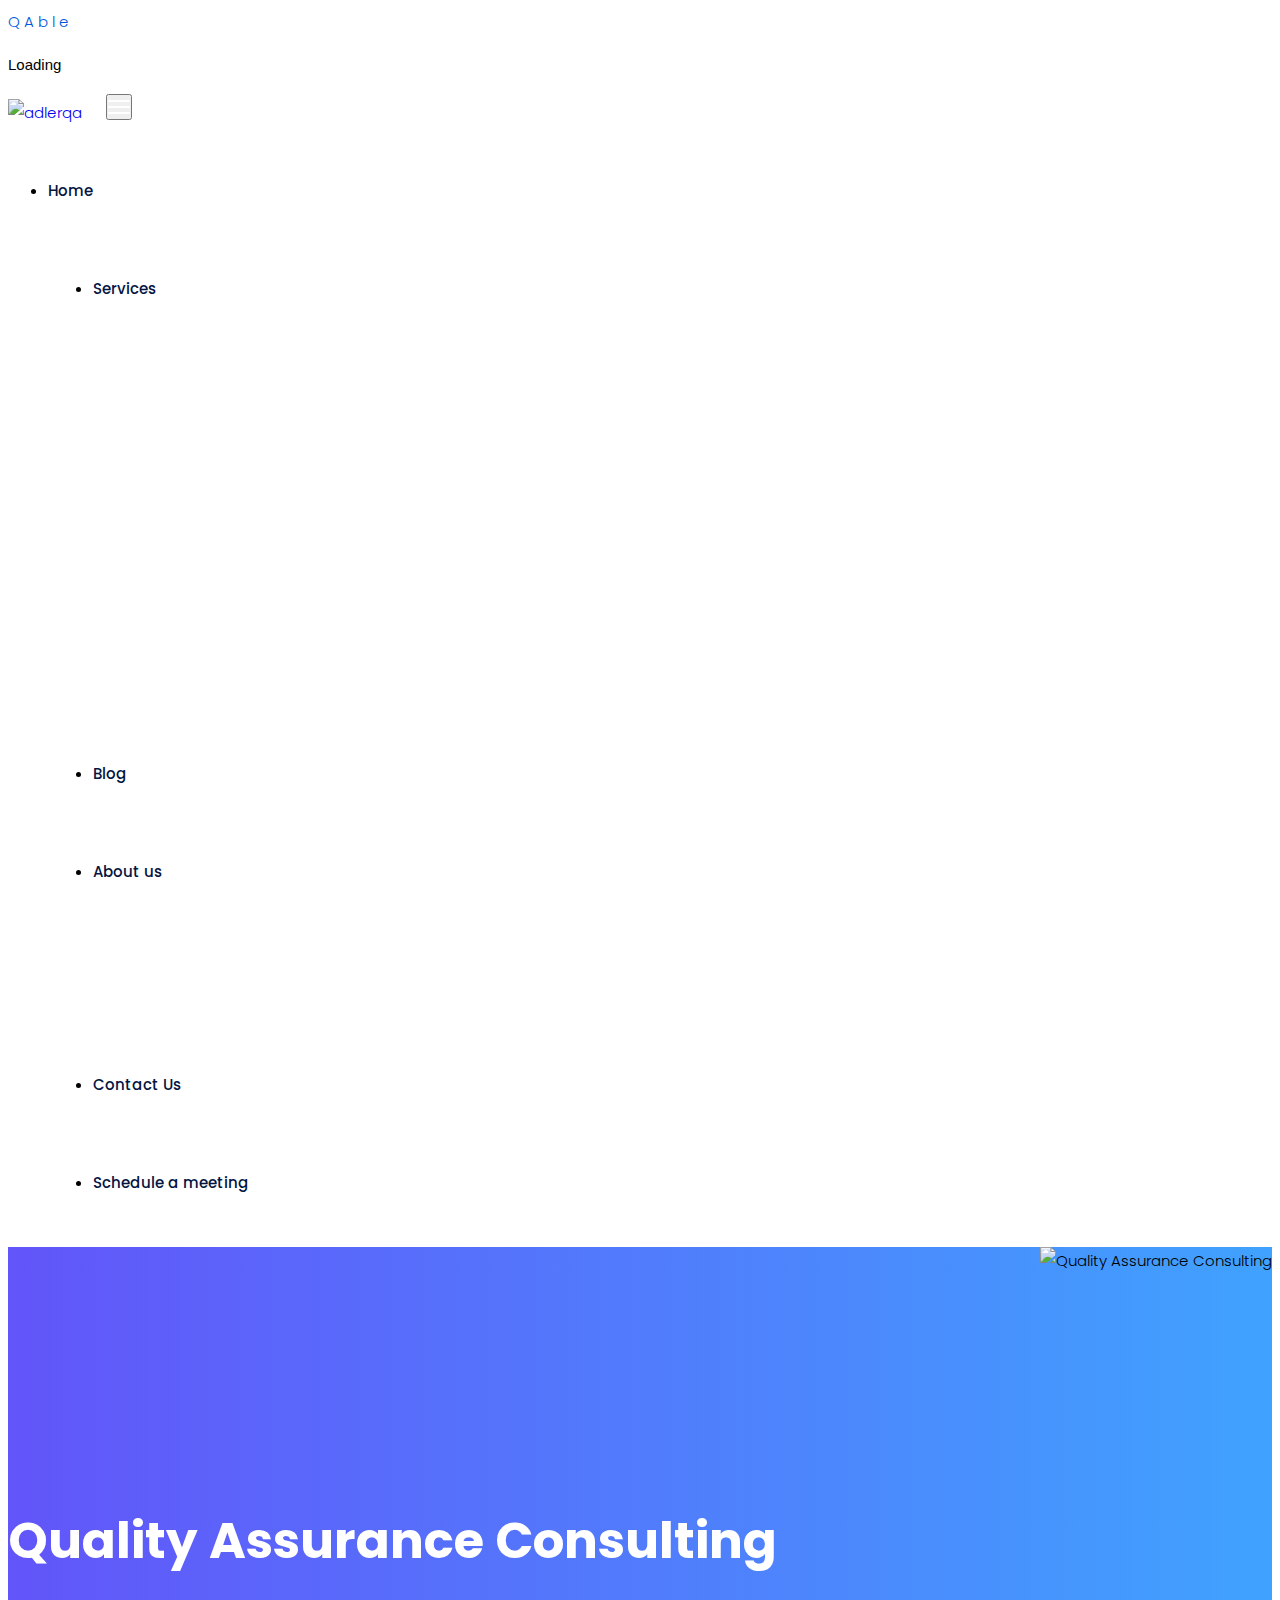
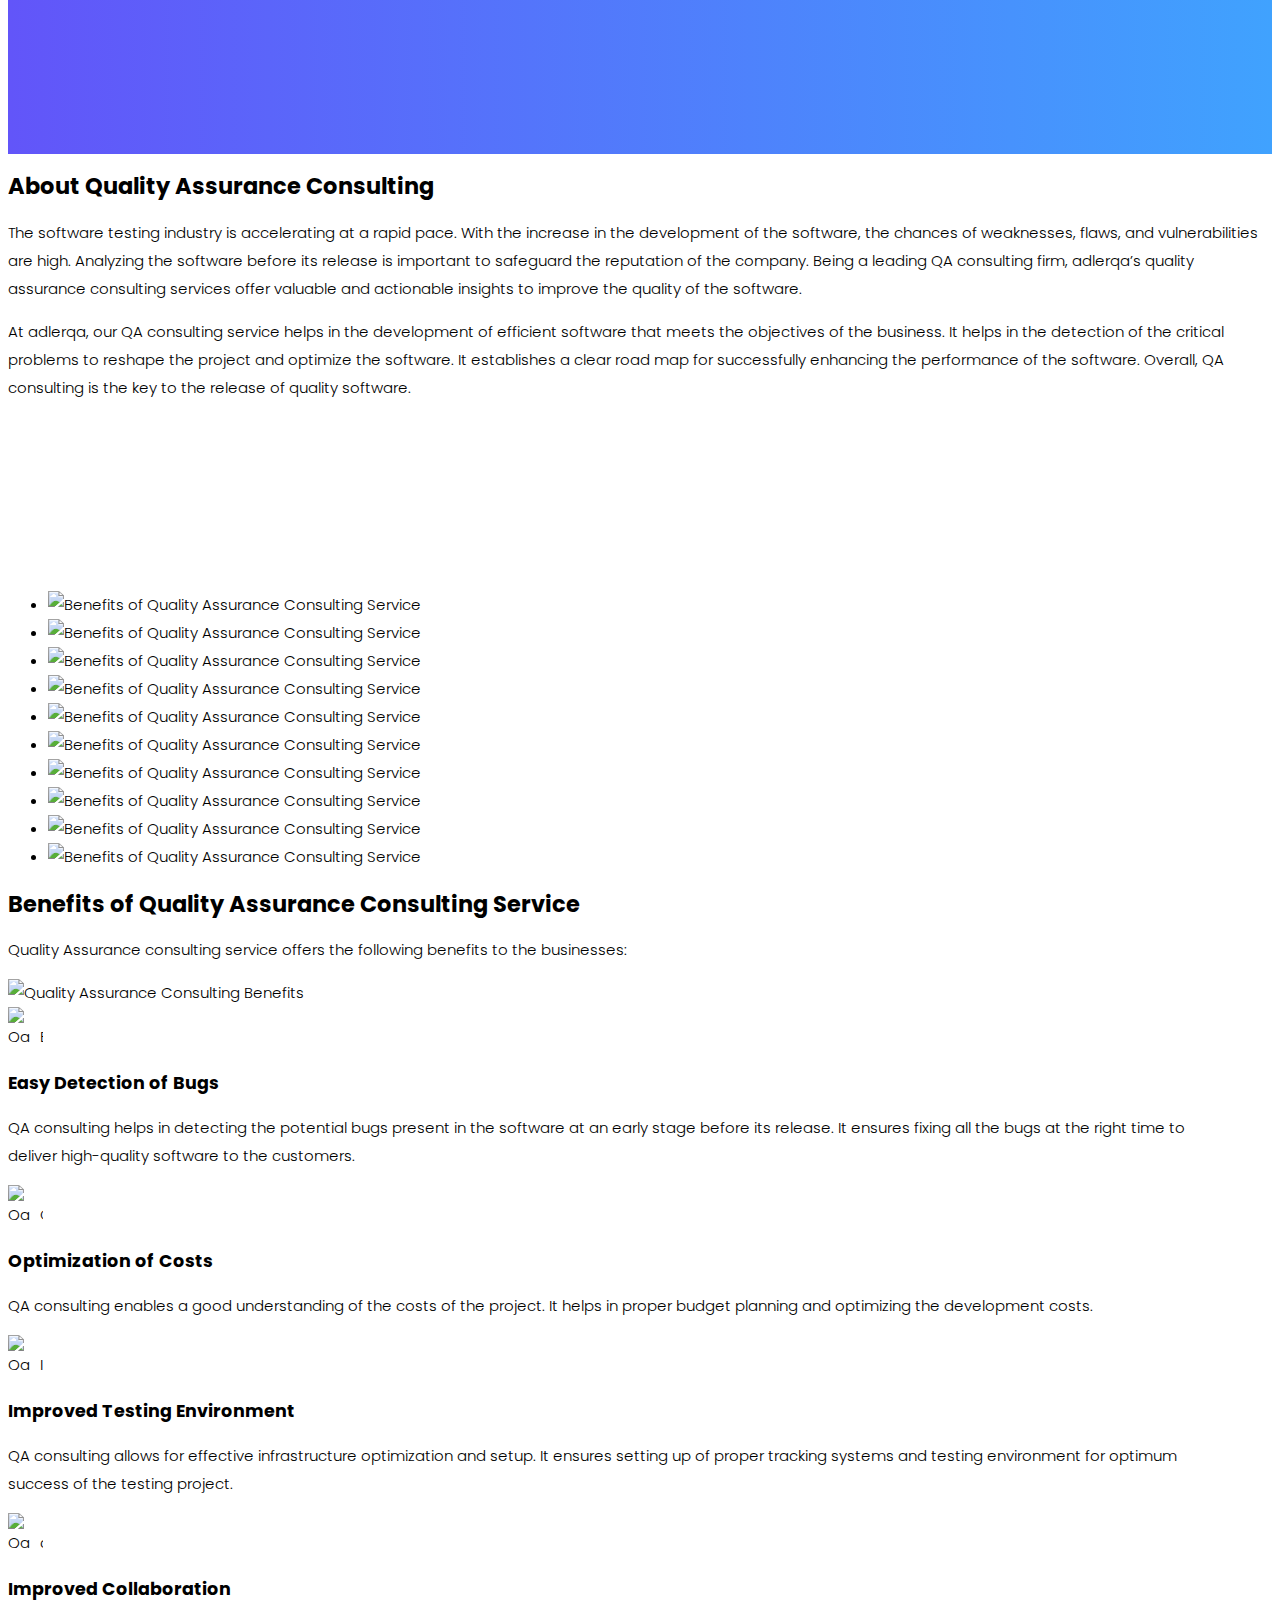
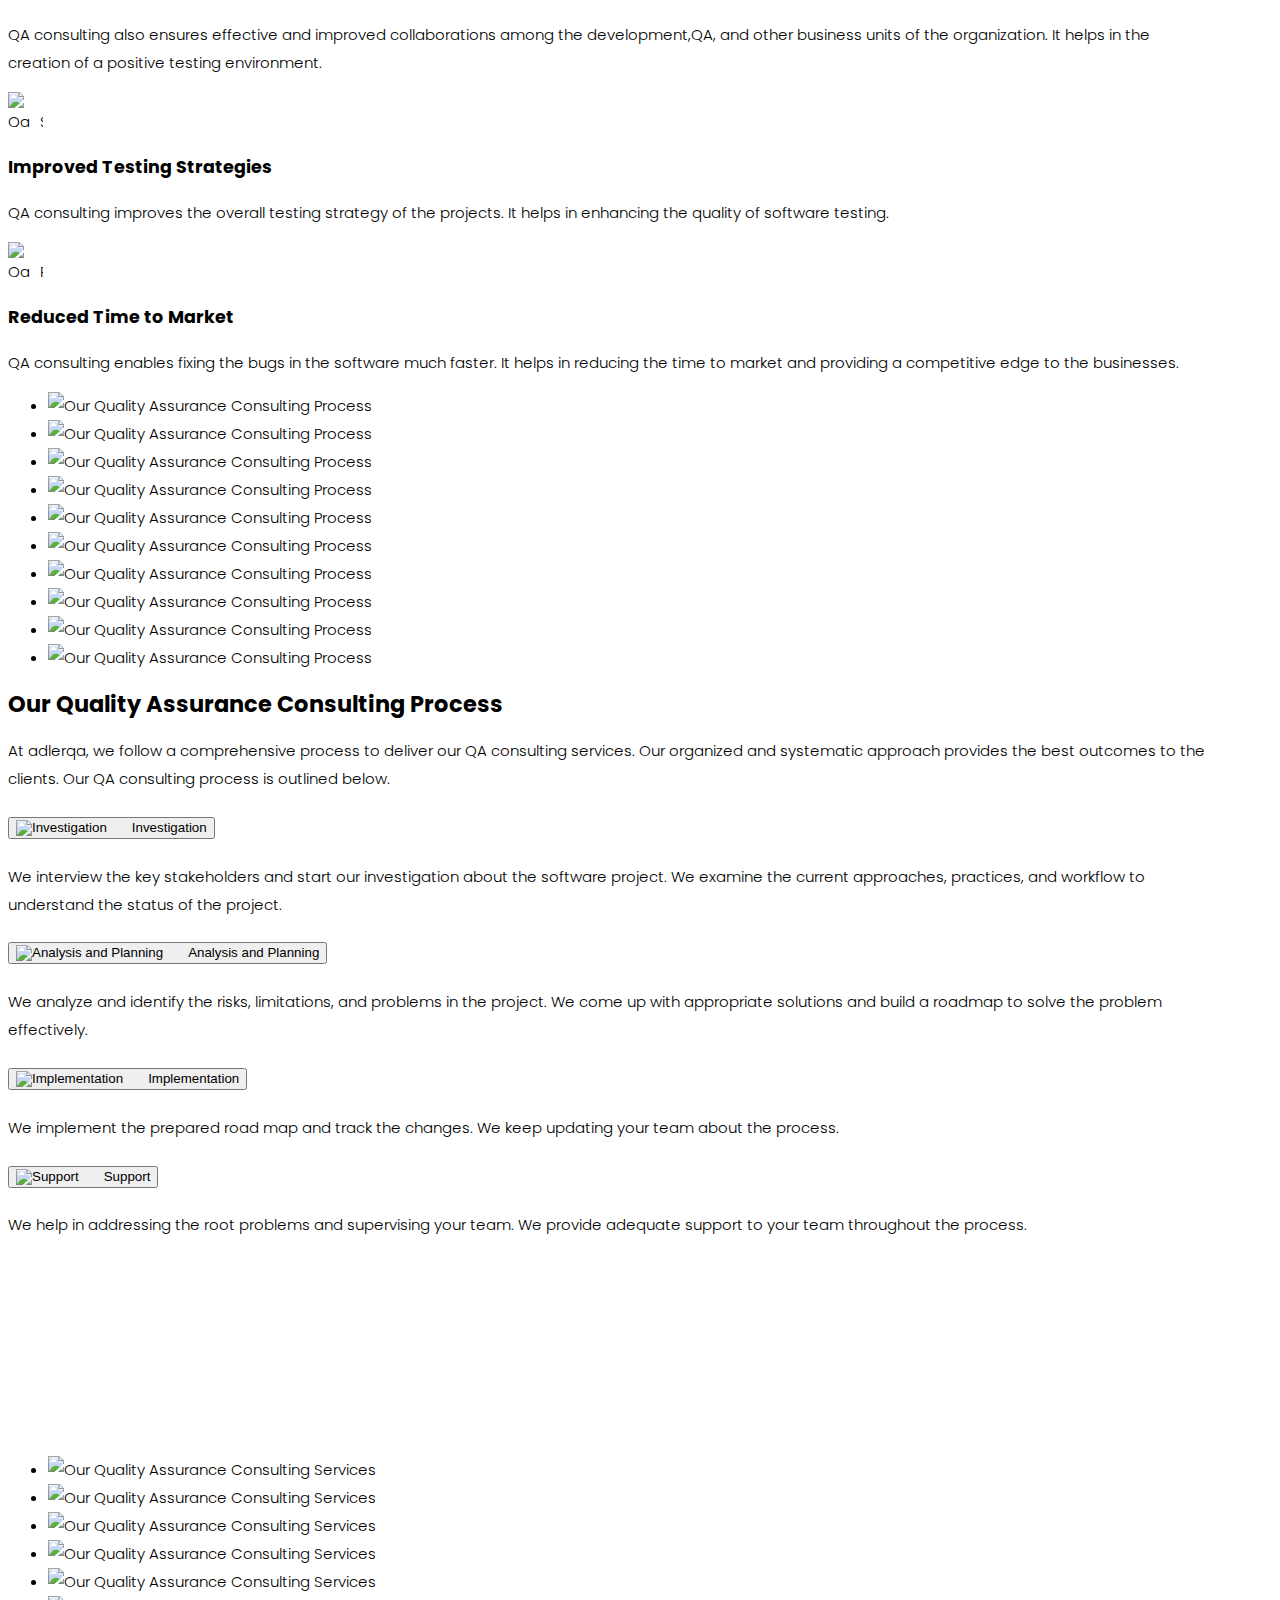
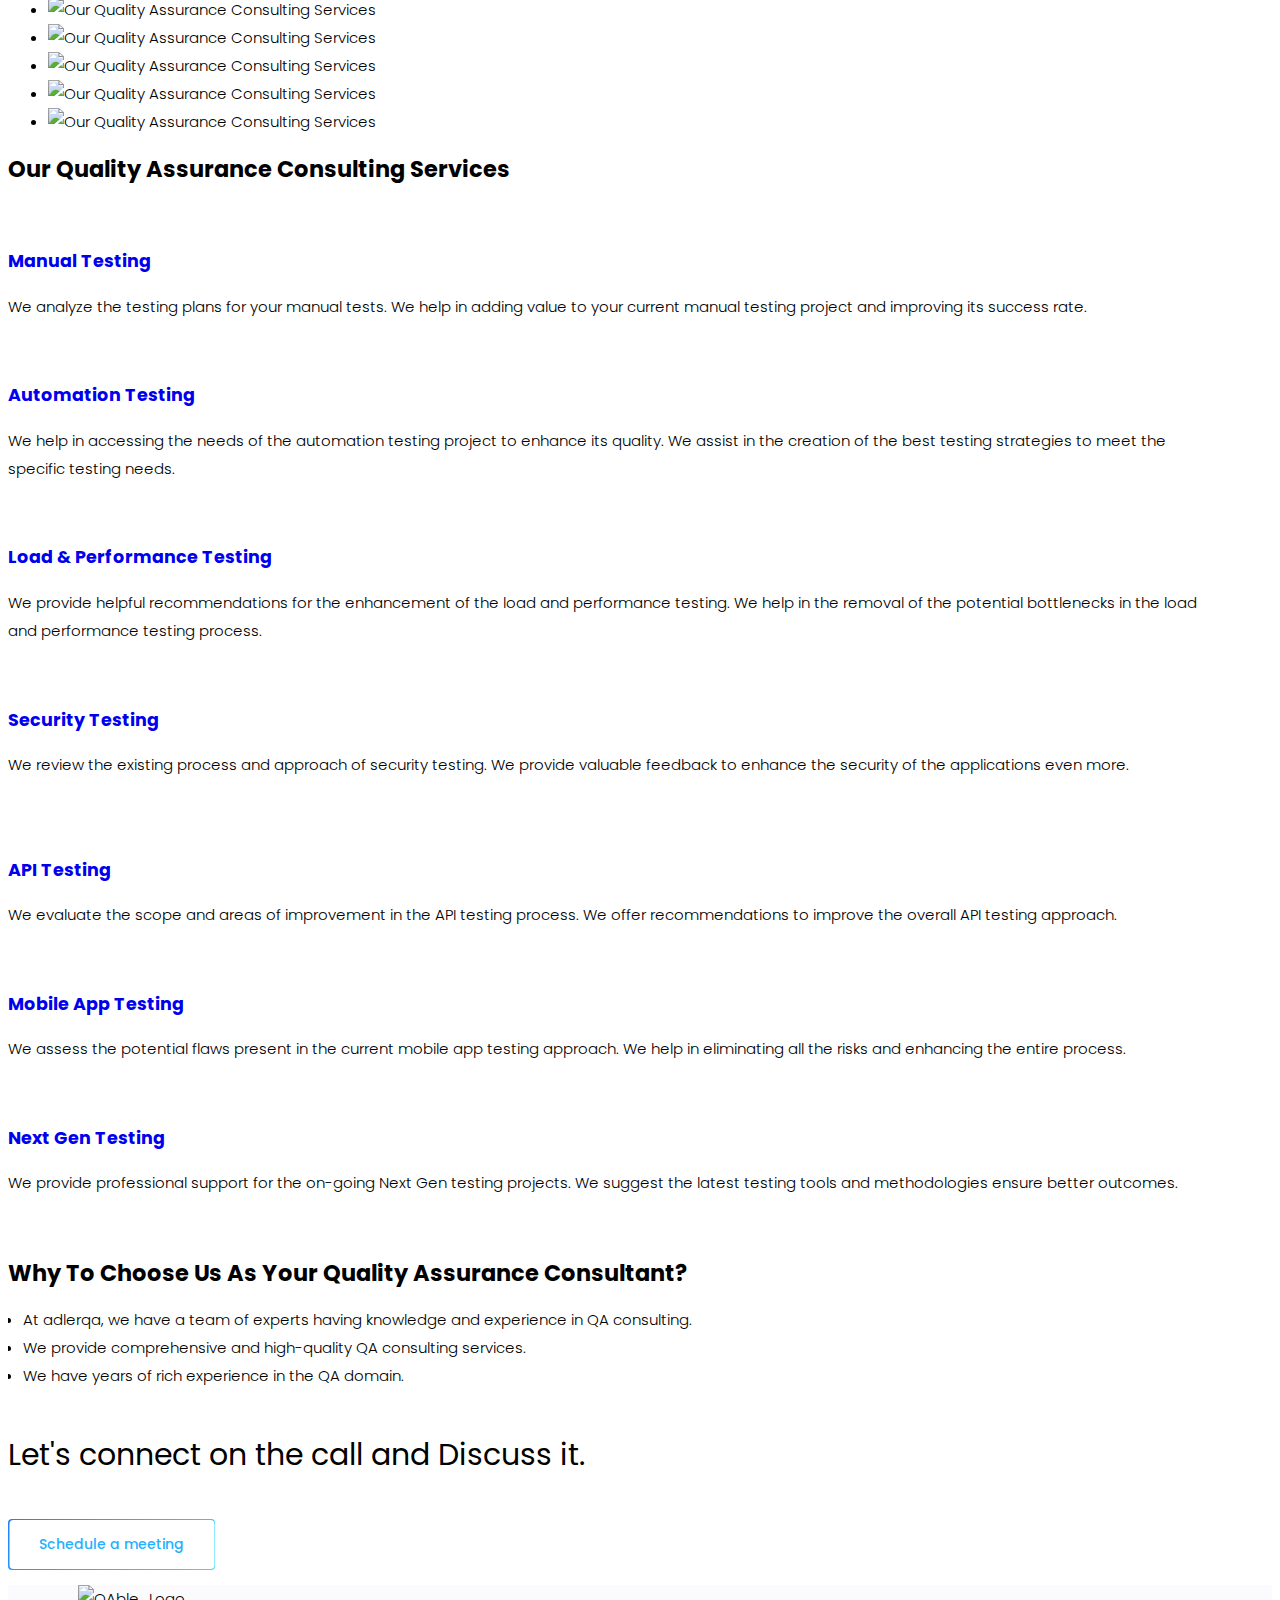
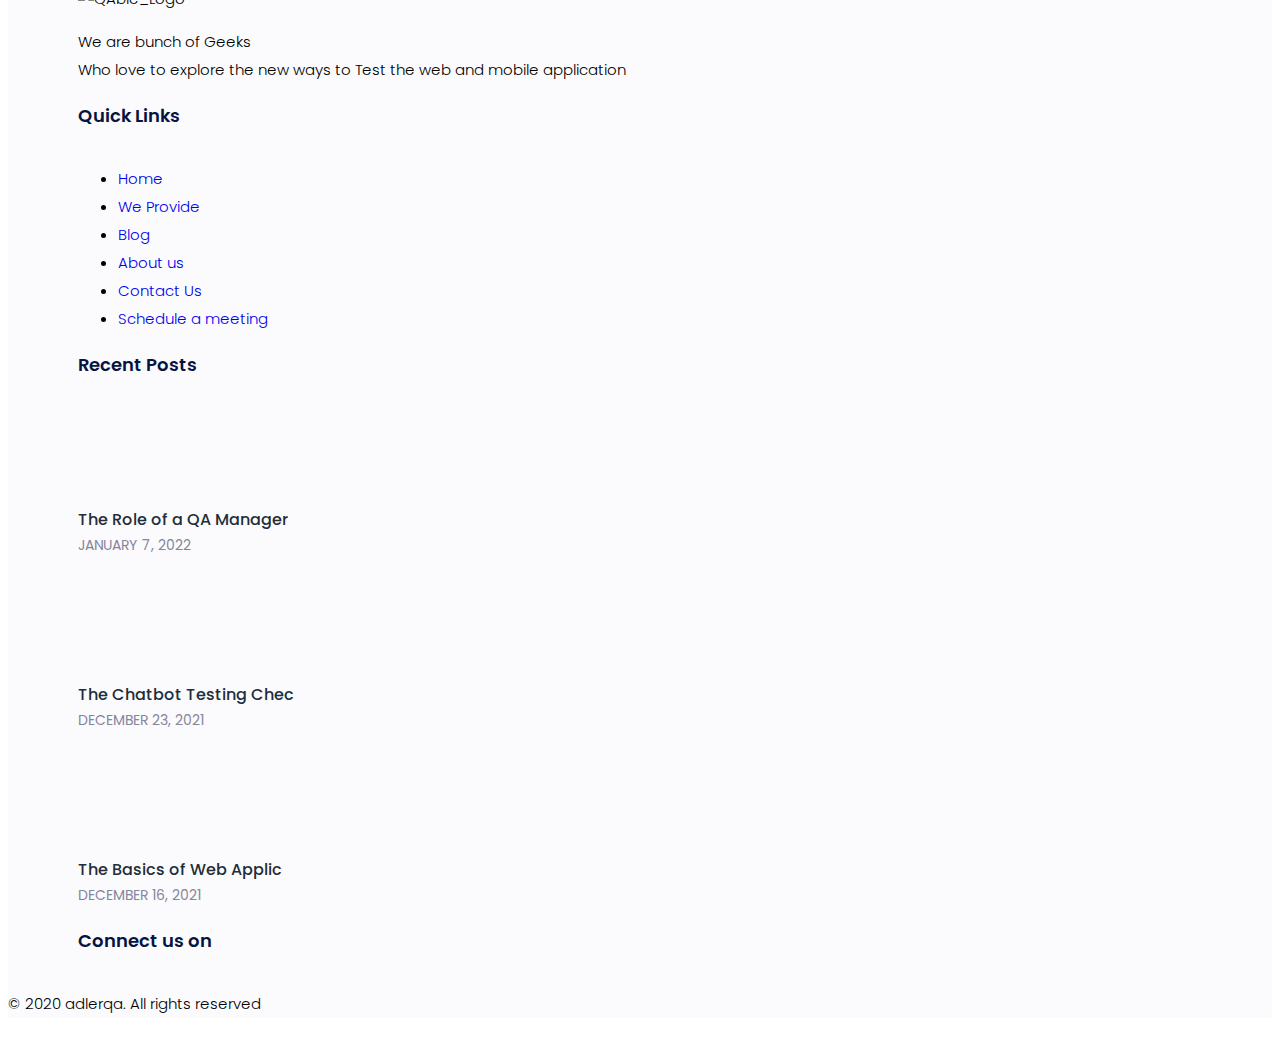
==== index.html @ 85fd8192 "Update index.html" ====
<!DOCTYPE html>
<html class="no-js" lang="en-US">
    <head>
        <meta charset="UTF-8">
        <!-- For IE -->
        <meta http-equiv="X-UA-Compatible" content="IE=edge">
        <!-- For Resposive Device -->
        <meta name="viewport" content="width=device-width, initial-scale=1.0">

        <meta name='robots' content='index, follow, max-image-preview:large, max-snippet:-1, max-video-preview:-1' />

	<!-- This site is optimized with the Yoast SEO plugin v17.6 - https://yoast.com/wordpress/plugins/seo/ -->
	<title>Quality Assurance Consulting Services | QA Consulting Firm India | AdlerQA</title>
	<meta name="description" content="Being a leading QA consulting firm in India, AdlerQA&#039;s quality assurance consulting services offer valuable and actionable insights to improve the quality of the software." />
	<link rel="canonical" href="https://www.adlerqa.io/quality-assurance-consulting-service/" />
	<meta property="og:locale" content="en_US" />
	<meta property="og:type" content="article" />
	<meta property="og:title" content="Quality Assurance Consulting Services | QA Consulting Firm India | adlerqa" />
	<meta property="og:description" content="Being a leading QA consulting firm in India, adlerqa&#039;s quality assurance consulting services offer valuable and actionable insights to improve the quality of the software." />
	<meta property="og:url" content="https://www.adlerqa.io/quality-assurance-consulting-service/" />
	<meta property="og:site_name" content="adlerqa" />
	<meta property="article:modified_time" content="2021-01-13T07:13:28+00:00" />
	<meta property="og:image" content="https://www.adlerqa.io/wp-content/uploads/2020/05/Asset-85.png" />
	<meta property="og:image:width" content="1005" />
	<meta property="og:image:height" content="3391" />
	<meta name="twitter:card" content="summary_large_image" />
	<meta name="twitter:image" content="https://www.adlerqa.io/wp-content/uploads/2020/05/Asset-85.png" />
	<meta name="twitter:site" content="@qablehq" />
	<meta name="twitter:label1" content="Est. reading time" />
	<meta name="twitter:data1" content="4 minutes" />
	<script type="application/ld+json" class="yoast-schema-graph">{"@context":"https://schema.org","@graph":[{"@type":"Organization","@id":"https://www.adlerqa.io/#organization","name":"adlerqa Testlab Private Limited","url":"https://www.adlerqa.io/","sameAs":["https://www.linkedin.com/company/qablehq/","https://twitter.com/qablehq"],"logo":{"@type":"ImageObject","@id":"https://www.adlerqa.io/#logo","inLanguage":"en-US","url":"https://www.adlerqa.io/wp-content/uploads/2020/01/logo.e2549a42.svg","contentUrl":"https://www.adlerqa.io/wp-content/uploads/2020/01/logo.e2549a42.svg","caption":"adlerqa Testlab Private Limited"},"image":{"@id":"https://www.adlerqa.io/#logo"}},{"@type":"WebSite","@id":"https://www.adlerqa.io/#website","url":"https://www.adlerqa.io/","name":"adlerqa","description":"Top QA &amp; Software Testing Services provider","publisher":{"@id":"https://www.adlerqa.io/#organization"},"potentialAction":[{"@type":"SearchAction","target":{"@type":"EntryPoint","urlTemplate":"https://www.adlerqa.io/?s={search_term_string}"},"query-input":"required name=search_term_string"}],"inLanguage":"en-US"},{"@type":"ImageObject","@id":"https://www.adlerqa.io/quality-assurance-consulting-service/#primaryimage","inLanguage":"en-US","url":"https://www.adlerqa.io/wp-content/uploads/2020/05/Asset-85.png","contentUrl":"https://www.adlerqa.io/wp-content/uploads/2020/05/Asset-85.png","width":1005,"height":3391,"caption":"Quality Assurance Consulting Benefits"},{"@type":"WebPage","@id":"https://www.adlerqa.io/quality-assurance-consulting-service/#webpage","url":"https://www.adlerqa.io/quality-assurance-consulting-service/","name":"Quality Assurance Consulting Services | QA Consulting Firm India | adlerqa","isPartOf":{"@id":"https://www.adlerqa.io/#website"},"primaryImageOfPage":{"@id":"https://www.adlerqa.io/quality-assurance-consulting-service/#primaryimage"},"datePublished":"2020-05-31T19:11:00+00:00","dateModified":"2021-01-13T07:13:28+00:00","description":"Being a leading QA consulting firm in India, adlerqa's quality assurance consulting services offer valuable and actionable insights to improve the quality of the software.","breadcrumb":{"@id":"https://www.adlerqa.io/quality-assurance-consulting-service/#breadcrumb"},"inLanguage":"en-US","potentialAction":[{"@type":"ReadAction","target":["https://www.adlerqa.io/quality-assurance-consulting-service/"]}]},{"@type":"BreadcrumbList","@id":"https://www.adlerqa.io/quality-assurance-consulting-service/#breadcrumb","itemListElement":[{"@type":"ListItem","position":1,"name":"Home","item":"https://www.adlerqa.io/"},{"@type":"ListItem","position":2,"name":"Quality Assurance Consulting"}]}]}</script>
	<!-- / Yoast SEO plugin. -->


<link rel='dns-prefetch' href='//s7.addthis.com' />
<link rel='dns-prefetch' href='//fonts.googleapis.com' />
<link rel='dns-prefetch' href='//s.w.org' />
<link rel="alternate" type="application/rss+xml" title="adlerqa &raquo; Feed" href="https://www.adlerqa.io/feed/" />
<link rel="alternate" type="application/rss+xml" title="adlerqa &raquo; Comments Feed" href="https://www.adlerqa.io/comments/feed/" />
		<script type="text/javascript">
			window._wpemojiSettings = {"baseUrl":"https:\/\/s.w.org\/images\/core\/emoji\/13.1.0\/72x72\/","ext":".png","svgUrl":"https:\/\/s.w.org\/images\/core\/emoji\/13.1.0\/svg\/","svgExt":".svg","source":{"concatemoji":"https:\/\/www.adlerqa.io\/wp-includes\/js\/wp-emoji-release.min.js?ver=5.8.3"}};
			!function(e,a,t){var n,r,o,i=a.createElement("canvas"),p=i.getContext&&i.getContext("2d");function s(e,t){var a=String.fromCharCode;p.clearRect(0,0,i.width,i.height),p.fillText(a.apply(this,e),0,0);e=i.toDataURL();return p.clearRect(0,0,i.width,i.height),p.fillText(a.apply(this,t),0,0),e===i.toDataURL()}function c(e){var t=a.createElement("script");t.src=e,t.defer=t.type="text/javascript",a.getElementsByTagName("head")[0].appendChild(t)}for(o=Array("flag","emoji"),t.supports={everything:!0,everythingExceptFlag:!0},r=0;r<o.length;r++)t.supports[o[r]]=function(e){if(!p||!p.fillText)return!1;switch(p.textBaseline="top",p.font="600 32px Arial",e){case"flag":return s([127987,65039,8205,9895,65039],[127987,65039,8203,9895,65039])?!1:!s([55356,56826,55356,56819],[55356,56826,8203,55356,56819])&&!s([55356,57332,56128,56423,56128,56418,56128,56421,56128,56430,56128,56423,56128,56447],[55356,57332,8203,56128,56423,8203,56128,56418,8203,56128,56421,8203,56128,56430,8203,56128,56423,8203,56128,56447]);case"emoji":return!s([10084,65039,8205,55357,56613],[10084,65039,8203,55357,56613])}return!1}(o[r]),t.supports.everything=t.supports.everything&&t.supports[o[r]],"flag"!==o[r]&&(t.supports.everythingExceptFlag=t.supports.everythingExceptFlag&&t.supports[o[r]]);t.supports.everythingExceptFlag=t.supports.everythingExceptFlag&&!t.supports.flag,t.DOMReady=!1,t.readyCallback=function(){t.DOMReady=!0},t.supports.everything||(n=function(){t.readyCallback()},a.addEventListener?(a.addEventListener("DOMContentLoaded",n,!1),e.addEventListener("load",n,!1)):(e.attachEvent("onload",n),a.attachEvent("onreadystatechange",function(){"complete"===a.readyState&&t.readyCallback()})),(n=t.source||{}).concatemoji?c(n.concatemoji):n.wpemoji&&n.twemoji&&(c(n.twemoji),c(n.wpemoji)))}(window,document,window._wpemojiSettings);
		</script>
		<style type="text/css">
img.wp-smiley,
img.emoji {
	display: inline !important;
	border: none !important;
	box-shadow: none !important;
	height: 1em !important;
	width: 1em !important;
	margin: 0 .07em !important;
	vertical-align: -0.1em !important;
	background: none !important;
	padding: 0 !important;
}
</style>
	<link rel='stylesheet' href="styles1.css">
<link rel='stylesheet' id='saasland-editor-fonts-css'  href='https://fonts.googleapis.com/css?family=Poppins%3A300%2C400%2C500%2C600%2C700%2C900&#038;subset' type='text/css' media='all' />
<link rel='stylesheet' id='font-awesome-5-free-css'  href='https://www.adlerqa.io/wp-content/themes/saasland/assets/vendors/font-awesome/css/all.css?ver=5.8.3' type='text/css' media='all' />
<link rel='stylesheet' id='contact-form-7-css'  href='https://www.adlerqa.io/wp-content/plugins/contact-form-7/includes/css/styles.css?ver=5.5.2' type='text/css' media='all' />
<link rel='stylesheet' id='saasland-fonts-css'  href='https://fonts.googleapis.com/css?family=Poppins%3A300%2C400%2C500%2C600%2C700%2C900&#038;subset' type='text/css' media='all' />
<link rel='stylesheet' id='bootstrap-css'  href='https://www.adlerqa.io/wp-content/themes/saasland/assets/css/bootstrap.min.css?ver=5.8.3' type='text/css' media='all' />
<link rel='stylesheet' id='themify-icon-css'  href='https://www.adlerqa.io/wp-content/themes/saasland/assets/vendors/themify-icon/themify-icons.css?ver=5.8.3' type='text/css' media='all' />
<link rel='stylesheet' id='elementor-frontend-legacy-css'  href='https://www.adlerqa.io/wp-content/plugins/elementor/assets/css/frontend-legacy.min.css?ver=3.4.8' type='text/css' media='all' />
<link rel='stylesheet' id='elementor-frontend-css'  href='https://www.adlerqa.io/wp-content/plugins/elementor/assets/css/frontend.min.css?ver=3.4.8' type='text/css' media='all' />
<style id='elementor-frontend-inline-css' type='text/css'>
@font-face{font-family:eicons;src:url(https://www.adlerqa.io/wp-content/plugins/elementor/assets/lib/eicons/fonts/eicons.eot?5.10.0);src:url(https://www.adlerqa.io/wp-content/plugins/elementor/assets/lib/eicons/fonts/eicons.eot?5.10.0#iefix) format("embedded-opentype"),url(https://www.adlerqa.io/wp-content/plugins/elementor/assets/lib/eicons/fonts/eicons.woff2?5.10.0) format("woff2"),url(https://www.adlerqa.io/wp-content/plugins/elementor/assets/lib/eicons/fonts/eicons.woff?5.10.0) format("woff"),url(https://www.adlerqa.io/wp-content/plugins/elementor/assets/lib/eicons/fonts/eicons.ttf?5.10.0) format("truetype"),url(https://www.adlerqa.io/wp-content/plugins/elementor/assets/lib/eicons/fonts/eicons.svg?5.10.0#eicon) format("svg");font-weight:400;font-style:normal}
</style>
<link rel='stylesheet' id='saasland-elementor-css'  href='https://www.adlerqa.io/wp-content/themes/saasland/assets/css/elementor-override.css?ver=5.8.3' type='text/css' media='all' />
<link rel='stylesheet' id='saasland-animate-css'  href='https://www.adlerqa.io/wp-content/themes/saasland/assets/vendors/animation/animate.css?ver=5.8.3' type='text/css' media='all' />
<link rel='stylesheet' id='saasland-custom-animations-css'  href='https://www.adlerqa.io/wp-content/themes/saasland/assets/css/saasland-animations.css?ver=5.8.3' type='text/css' media='all' />
<link rel='stylesheet' id='magnific-popup-css'  href='https://www.adlerqa.io/wp-content/themes/saasland/assets/vendors/magnify-pop/magnific-popup.css?ver=5.8.3' type='text/css' media='all' />
<link rel='stylesheet' id='eleganticons-css'  href='https://www.adlerqa.io/wp-content/themes/saasland/assets/vendors/elagent/style.css?ver=5.8.3' type='text/css' media='all' />
<link rel='stylesheet' id='saasland-wpd-css'  href='https://www.adlerqa.io/wp-content/themes/saasland/assets/css/wpd-style.css?ver=5.8.3' type='text/css' media='all' />
<link rel='stylesheet' id='saasland-main-css'  href='https://www.adlerqa.io/wp-content/themes/saasland/assets/css/style.css?ver=5.8.3' type='text/css' media='all' />
<link rel='stylesheet' id='saasland-elements-css'  href='https://www.adlerqa.io/wp-content/themes/saasland/assets/css/elements.css?ver=5.8.3' type='text/css' media='all' />
<link rel='stylesheet' id='saasland-preloader-css'  href='https://www.adlerqa.io/wp-content/themes/saasland/assets/css/pre-loader.css?ver=5.8.3' type='text/css' media='all' />
<link rel='stylesheet' id='saasland-footer-css'  href='https://www.adlerqa.io/wp-content/themes/saasland/assets/css/footer.css?ver=5.8.3' type='text/css' media='all' />
<link rel='stylesheet' id='saasland-gutenberg-css'  href='https://www.adlerqa.io/wp-content/themes/saasland/assets/css/saasland-gutenberg.css?ver=5.8.3' type='text/css' media='all' />
<link rel='stylesheet' id='saasland-root-css'  href='https://www.adlerqa.io/wp-content/themes/saasland/style.css?ver=5.8.3' type='text/css' media='all' />
<style id='saasland-root-inline-css' type='text/css'>

            .breadcrumb_area {
                background-image: -moz-linear-gradient(180deg, #40a2fe 0%, #6255f9 100% ) !important;
                background-image: -webkit-linear-gradient(180deg, #40a2fe 0%, #6255f9 100% ) !important;
                background-image: -ms-linear-gradient(180deg, #40a2fe 0%, #6255f9 100% ) !important;
            }
             .single section.blog_area_two,
            .elementor-template-full-width .elementor.elementor-6538,
            .sec_pad.page_wrapper {
                padding-top: px;
            } 
            .single-post section.blog_area_two,
            .elementor-template-full-width .elementor.elementor-6538,
            .sec_pad.page_wrapper {
                padding-bottom: px;
            } 
                .new_footer_top .footer_bg {
                    background: url(http://www.adlerqa.io/wp-content/themes/saasland/assets/img/seo/footer_bg.png ) no-repeat scroll center 0;
                }
</style>
<link rel='stylesheet' id='saasland-responsive-css'  href='https://www.adlerqa.io/wp-content/themes/saasland/assets/css/responsive.css?ver=5.8.3' type='text/css' media='all' />
<link rel='stylesheet' id='saasland-responsive2-css'  href='https://www.adlerqa.io/wp-content/themes/saasland/assets/css/responsive-2.css?ver=5.8.3' type='text/css' media='all' />
<link rel='stylesheet' id='mCustomScrollbar-css'  href='https://www.adlerqa.io/wp-content/themes/saasland/assets/vendors/scroll/jquery.mCustomScrollbar.min.css?ver=5.8.3' type='text/css' media='all' />
<link rel='stylesheet' id='elementor-icons-css'  href='https://www.adlerqa.io/wp-content/plugins/elementor/assets/lib/eicons/css/elementor-icons.min.css?ver=5.13.0' type='text/css' media='all' />
<link rel='stylesheet' id='elementor-post-5850-css'  href='https://www.adlerqa.io/wp-content/uploads/elementor/css/post-5850.css?ver=1637902758' type='text/css' media='all' />
<link rel='stylesheet' id='simple-line-icon-css'  href='https://www.adlerqa.io/wp-content/plugins/saasland-core/assets/vendors/simple-line-icon/simple-line-icons.css?ver=5.8.3' type='text/css' media='all' />
<link rel='stylesheet' id='slick-theme-css'  href='https://www.adlerqa.io/wp-content/plugins/saasland-core/assets/vendors/slick/slick-theme.css?ver=5.8.3' type='text/css' media='all' />
<link rel='stylesheet' id='themify-icons-css'  href='https://www.adlerqa.io/wp-content/plugins/saasland-core/assets/vendors/themify-icon/themify-icons.css?ver=5.8.3' type='text/css' media='all' />
<link rel='stylesheet' id='saasland-flaticons-css'  href='https://www.adlerqa.io/wp-content/plugins/saasland-core/assets/vendors/flaticon/flaticon.css?ver=5.8.3' type='text/css' media='all' />
<link rel='stylesheet' id='elementor-global-css'  href='https://www.adlerqa.io/wp-content/uploads/elementor/css/global.css?ver=1637902758' type='text/css' media='all' />
<link rel='stylesheet' id='elementor-post-6538-css'  href='https://www.adlerqa.io/wp-content/uploads/elementor/css/post-6538.css?ver=1637906212' type='text/css' media='all' />
<link rel='stylesheet' id='addthis_all_pages-css'  href='https://www.adlerqa.io/wp-content/plugins/addthis/frontend/build/addthis_wordpress_public.min.css?ver=5.8.3' type='text/css' media='all' />
<link rel='stylesheet' id='google-fonts-1-css'  href='https://fonts.googleapis.com/css?family=Roboto%3A100%2C100italic%2C200%2C200italic%2C300%2C300italic%2C400%2C400italic%2C500%2C500italic%2C600%2C600italic%2C700%2C700italic%2C800%2C800italic%2C900%2C900italic%7CRoboto+Slab%3A100%2C100italic%2C200%2C200italic%2C300%2C300italic%2C400%2C400italic%2C500%2C500italic%2C600%2C600italic%2C700%2C700italic%2C800%2C800italic%2C900%2C900italic%7CPoppins%3A100%2C100italic%2C200%2C200italic%2C300%2C300italic%2C400%2C400italic%2C500%2C500italic%2C600%2C600italic%2C700%2C700italic%2C800%2C800italic%2C900%2C900italic&#038;display=auto&#038;ver=5.8.3' type='text/css' media='all' />
<script type='text/javascript' src='https://www.adlerqa.io/wp-includes/js/jquery/jquery.min.js?ver=3.6.0' id='jquery-core-js'></script>
<script type='text/javascript' src='https://www.adlerqa.io/wp-includes/js/jquery/jquery-migrate.min.js?ver=3.3.2' id='jquery-migrate-js'></script>
<script type='text/javascript' src='https://s7.addthis.com/js/300/addthis_widget.js?ver=5.8.3#pubid=wp-694d78230054dfa72fbcaf451b8e2887' id='addthis_widget-js'></script>
<link rel="https://api.w.org/" href="https://www.adlerqa.io/wp-json/" /><link rel="alternate" type="application/json" href="https://www.adlerqa.io/wp-json/wp/v2/pages/6538" /><link rel="EditURI" type="application/rsd+xml" title="RSD" href="https://www.adlerqa.io/xmlrpc.php?rsd" />
<link rel="wlwmanifest" type="application/wlwmanifest+xml" href="https://www.adlerqa.io/wp-includes/wlwmanifest.xml" /> 
<meta name="generator" content="WordPress 5.8.3" />
<link rel='shortlink' href='https://www.adlerqa.io/?p=6538' />
<link rel="alternate" type="application/json+oembed" href="https://www.adlerqa.io/wp-json/oembed/1.0/embed?url=https%3A%2F%2Fwww.adlerqa.io%2Fquality-assurance-consulting-service%2F" />
<link rel="alternate" type="text/xml+oembed" href="https://www.adlerqa.io/wp-json/oembed/1.0/embed?url=https%3A%2F%2Fwww.adlerqa.io%2Fquality-assurance-consulting-service%2F&#038;format=xml" />

		<script>
		(function(h,o,t,j,a,r){
			h.hj=h.hj||function(){(h.hj.q=h.hj.q||[]).push(arguments)};
			h._hjSettings={hjid:2053100,hjsv:5};
			a=o.getElementsByTagName('head')[0];
			r=o.createElement('script');r.async=1;
			r.src=t+h._hjSettings.hjid+j+h._hjSettings.hjsv;
			a.appendChild(r);
		})(window,document,'//static.hotjar.com/c/hotjar-','.js?sv=');
		</script>
		<script data-cfasync="false" type="text/javascript">if (window.addthis_product === undefined) { window.addthis_product = "wpp"; } if (window.wp_product_version === undefined) { window.wp_product_version = "wpp-6.2.6"; } if (window.addthis_share === undefined) { window.addthis_share = {}; } if (window.addthis_config === undefined) { window.addthis_config = {"data_track_clickback":true,"ignore_server_config":true,"ui_atversion":300}; } if (window.addthis_layers === undefined) { window.addthis_layers = {}; } if (window.addthis_layers_tools === undefined) { window.addthis_layers_tools = [{"responsiveshare":{"numPreferredServices":3,"counts":"none","size":"32px","style":"responsive","shareCountThreshold":0,"elements":".addthis_inline_share_toolbox_hs5s,.at-below-post,.at-below-post-arch-page","id":"responsiveshare"}}]; } else { window.addthis_layers_tools.push({"responsiveshare":{"numPreferredServices":3,"counts":"none","size":"32px","style":"responsive","shareCountThreshold":0,"elements":".addthis_inline_share_toolbox_hs5s,.at-below-post,.at-below-post-arch-page","id":"responsiveshare"}});  } if (window.addthis_plugin_info === undefined) { window.addthis_plugin_info = {"info_status":"enabled","cms_name":"WordPress","plugin_name":"Share Buttons by AddThis","plugin_version":"6.2.6","plugin_mode":"WordPress","anonymous_profile_id":"wp-694d78230054dfa72fbcaf451b8e2887","page_info":{"template":"pages","post_type":["post","page","e-landing-page"]},"sharing_enabled_on_post_via_metabox":false}; } 
                    (function() {
                      var first_load_interval_id = setInterval(function () {
                        if (typeof window.addthis !== 'undefined') {
                          window.clearInterval(first_load_interval_id);
                          if (typeof window.addthis_layers !== 'undefined' && Object.getOwnPropertyNames(window.addthis_layers).length > 0) {
                            window.addthis.layers(window.addthis_layers);
                          }
                          if (Array.isArray(window.addthis_layers_tools)) {
                            for (i = 0; i < window.addthis_layers_tools.length; i++) {
                              window.addthis.layers(window.addthis_layers_tools[i]);
                            }
                          }
                        }
                     },1000)
                    }());
                </script><link rel="icon" href="https://www.adlerqa.io/wp-content/uploads/2020/05/cropped-QAble_Favicon-e1588312042814-32x32.png" sizes="32x32" />
<link rel="icon" href="https://www.adlerqa.io/wp-content/uploads/2020/05/cropped-QAble_Favicon-e1588312042814-192x192.png" sizes="192x192" />
<link rel="apple-touch-icon" href="https://www.adlerqa.io/wp-content/uploads/2020/05/cropped-QAble_Favicon-e1588312042814-180x180.png" />
<meta name="msapplication-TileImage" content="https://www.adlerqa.io/wp-content/uploads/2020/05/cropped-QAble_Favicon-e1588312042814-270x270.png" />
		<style type="text/css" id="wp-custom-css">
			.blog_breadcrumb_area .breadcrumb_content_two {
    color: #fff;
    padding-top: 180px !important;
}
.breadcrumb_area_two {
    padding: 200px 0px 20px !important;
}
h1 {
    color: #000;
}
.blog ol.breadcrumb {
    float: left;
    margin-top: 10px;
	padding-left: 3px;
}

.blog .breadcrumb_area_two {
    padding: 130px 0px 40px !important
}
.single.single-post .breadcrumb_content_two h1 {
		font-size: 40px;
    color: #000 !important;
    float: left;
	  text-align:left;
}
.single.single-post .blog_breadcrumb_area .breadcrumb_content_two h5 a {
    color: #000 !important;
    float: left;
}
.single.single-post .blog_breadcrumb_area .breadcrumb_content_two ol li a, .blog_breadcrumb_area .breadcrumb_content_two h5 a {
    color: #000;
}
.single.single-post .breadcrumb_content_two ol.list-unstyled li {
    color: #000;
    float: left;
}
.single.single-post .blog_breadcrumb_area {
    height: 220px !important;
}
.single.single-post .blog_breadcrumb_area .breadcrumb_content_two {
    display: inline-block;
}
.blog .sec_pad {
    padding: 40px 0px;
}
.blog .breadcrumb_content_two h1
{
	font-size: 42px;
	color:#000 !important;
}
.page-template h1.f_p.f_700.f_size_50.w_color.l_height50.mb_20 {
    color: #fff !important;
}
.blog .header_area .menu > .nav-item.active>.nav-link {
    color: #000000 !important;
}
.blog .header_area .menu > .nav-item .nav-link:hover {
    color: #000 !important;
}
.blog .header_area .menu > .nav-item.submenu .dropdown-menu .nav-item:hover > .nav-link {
	color: #000 !important;
}
.blog .nav-item.submenu .dropdown-menu .nav-item:hover > .nav-link span.arrow_carrot-right {
	color: #000 !important;
}

/* Blog single page css */
@media (min-width: 256px) and (max-width: 767px){
		.single.single-post 	.blog_breadcrumb_area {
			height: 240px !important;
	}
	.single.single-post .breadcrumb_content_two h1 {
    font-size: 22px;
    line-height: 32px;
	}
	.blog_breadcrumb_area .breadcrumb_content_two {
    color: #fff;
    padding-top: 160px !important;
	}
	.blog_breadcrumb_area .breadcrumb_content_two h5 {
    margin-bottom: 30px !important;
}
}
@media (min-width: 768px) and (max-width: 1024px){
		.single.single-post .blog_breadcrumb_area {
		height: 280px !important;
	}
}		</style>
		<style type="text/css" title="dynamic-css" class="options-output">.ctn-preloader .animation-preloader .txt-loading .letters-loading:before{color:#0057da;}.ctn-preloader .animation-preloader .txt-loading .letters-loading{color:#0057da;}.ctn-preloader p{font-family:Arial, Helvetica, sans-serif;font-weight:400;font-style:normal;}.navbar-brand>img{height:40px;width:156px;}.breadcrumb_content p{color:#ffffff;}
                    .error_page2 .header_area .menu > .nav-item:hover > .nav-link,
                    .blog_related_post .blog_list_item .blog_content a:hover, .blog .menu > .nav-item > .nav-link:hover,
                    .blog_list_item_two .blog_content .post-info-bottom .post-info-comments:hover,
                    .blog-sidebar .widget.widget_nav_menu ul li a:hover, .blog-sidebar .widget.widget_meta ul li a:hover, .blog-sidebar .widget.widget_pages ul  a:hover, 
                    .menu > .nav-item.submenu.mega_menu.mega_menu_two .mega_menu_inner .dropdown-menu .nav-item .item .text:hover,
                    .navbar .search_cart .shpping-cart .dropdown-menu .cart-single-item .cart-remove a:hover,
                    .menu > .nav-item.submenu .dropdown-menu .nav-item:hover > .nav-link span,
                    .blog-sidebar .widget.widget_archive ul li:hover, .blog-sidebar .widget.widget_archive ul li a:hover, .blog-sidebar .widget.widget_categories ul li a:hover,
                    .menu > .nav-item.submenu .dropdown-menu .nav-item:hover > .nav-link, .menu > .nav-item.submenu .dropdown-menu .nav-item:focus > .nav-link,
                    .navbar .search_cart .shpping-cart .dropdown-menu .cart-single-item:hover .cart-title a,
                    .navbar .search_cart .shpping-cart .dropdown-menu .cart_f .cart-button .get_btn + .get_btn,
                    .navbar .search_cart .shpping-cart .dropdown-menu .cart_f .cart-button .get_btn:hover,
                    .comment_inner .comment_box .post_comment .post_author_two .comment_reply:hover,
                    .blog_single_info .blog_list_item_two .blog_content .post-info-bottom .social_icon ul li a:hover,
                    .blog_list_item_two .blog_content .post-info-bottom .post-info-comments:hover,
                    .blog_list_item_two .blog_content .post-info-bottom .post-info-comments i,
                    .blog_single_info .blog_list_item_two blockquote::before, blockquote::before,
                    header.header_area.navbar_fixed .navbar .navbar-nav .menu-item a.nav-link.active,
                    .blog_list_item_two .blog_content .post-info-bottom .post-info-comments i,
                    .blog_list_item_two .post_date, .qutoe_post .blog_content i,
                    .menu > .nav-item.submenu .dropdown-menu .nav-item.active > .nav-link,
                    .widget_recent_comments #recentcomments .recentcomments:before,
                    .new_footer_top .f_widget.about-widget ul li a:hover,
                    header.header_area.navbar_fixed .navbar .navbar-nav .menu-item a:hover,
                    .widget_recent_comments #recentcomments .recentcomments a:hover,
                    .widget.recent_post_widget_two .post_item .media-body h3:hover,
                    .comments_widget ul li .comments_items .media-body p:hover,
                    .widget.recent_post_widget_two .post_item .media-body h3:hover,
                    .f_widget .widget-wrap p a:hover,
                    .pagination .nav-links .page-numbers:hover,
                    .widget.widget_recent_entries li a:hover,
                    .widget_rss ul li a.rsswidget:hover,
                    .form-submit input#submit:hover,
                    .job_details_area ul li:before,
                    .btn_three:hover
                    {color:#000000;}
                    .navbar .search_cart .shpping-cart .dropdown-menu .cart_f .cart-button .get_btn + .get_btn:hover,
                    .feedback_area_three .feedback_slider_two .owl-nav i:hover,
                    .widget_recent_comments #recentcomments .recentcomments:hover:before,
                    .navbar .search_cart .shpping-cart .dropdown-menu .cart_f .cart-button .get_btn,
                    .woocommerce-account #customer_login .button,
                    .blog_list_item .blog_content .single_post_tags.post-tags a:hover,
                    .blog_content .learn_btn_two:hover:before,
                    .pagination .nav-links .page-numbers.current,
                    .tagcloud a:hover, p.sticky-label,
                    .form-submit input#submit, .btn_three,
                    .arrow i:hover
                    {background-color:#000000;}
                    .blog-sidebar .widget.widget_nav_menu ul li a:hover, .blog-sidebar .widget.widget_meta ul li a:hover, .blog-sidebar .widget.widget_pages ul li a:hover, 
                    .blog-sidebar .widget.widget_archive ul li:hover, .blog-sidebar .widget.widget_archive ul li a:hover, .blog-sidebar .widget.widget_categories ul li a:hover,
                    .navbar .search_cart .shpping-cart .dropdown-menu .cart_f .cart-button .get_btn,
                    .feedback_area_three .feedback_slider_two .owl-nav i:hover,
                    .widget.search_widget_two .search-form .form-control:focus,
                    .blog_comment_box .get_quote_form .form-group .form-control:focus,
                    .blog_list_item.format-audio .audio_player, .qutoe_post .blog_content,
                    .widget_recent_comments #recentcomments .recentcomments:before,
                    .blog_single_info .blog_list_item_two blockquote, blockquote,
                    .pagination .nav-links .page-numbers:hover,
                    .form-submit input#submit, .btn_three
                    {border-color:#000000;}body, .f_p{color:#000000;}h2, h2.f_p{color:#000000;}h3, h3.f_p, .job_details_area h3{color:#000000;}h4, h4.f_p{color:#000000;}h5, h5.f_p{color:#000000;}h6, h6.f_p, .job_info .info_item h6{color:#000000;}.breadcrumb_area_two{background:transparent;}.blog .breadcrumb_content_two h1{text-align:left;}</style>
        <!-- Global site tag (gtag.js) - Google Analytics -->
            <script async src="https://www.googletagmanager.com/gtag/js?id=UA-148214535-2"></script>
            <script>
              window.dataLayer = window.dataLayer || [];
              function gtag(){dataLayer.push(arguments);}
              gtag('js', new Date());

              gtag('config', 'UA-148214535-2');
            </script>
        <!-- end -->
	<!--- Custom Script adlerqa --->
		<script src="https://js-lab.responser.com" class="__responser_script__" data-key="5UISM"> </script>
	<!--- --->

    </head>

    <body class="page-template page-template-elementor_header_footer page page-id-6538 wp-embed-responsive not_logged_in elementor-default elementor-template-full-width elementor-kit-5850 elementor-page elementor-page-6538" data-spy="scroll" data-target=".navbar" data-offset="70">
    
<div id="preloader">
    <div id="ctn-preloader" class="ctn-preloader">
        <div class="animation-preloader">
            <div class="spinner"></div>
            <div class="txt-loading">
                                        <span data-text-preloader="Q" class="letters-loading">
                            Q                        </span>
                                                <span data-text-preloader="A" class="letters-loading">
                            A                        </span>
                                                <span data-text-preloader="b" class="letters-loading">
                            b                        </span>
                                                <span data-text-preloader="l" class="letters-loading">
                            l                        </span>
                                                <span data-text-preloader="e" class="letters-loading">
                            e                        </span>
                                    </div>
                            <p class="text-center"> Loading </p>
                    </div>
        <div class="loader">
            <div class="row">
                <div class="col-lg-3 loader-section section-left"><div class="bg"></div></div>
                <div class="col-lg-3 loader-section section-left"><div class="bg"></div></div>
                <div class="col-lg-3 loader-section section-right"><div class="bg"></div></div>
                <div class="col-lg-3 loader-section section-right"><div class="bg"></div></div>
            </div>
        </div>
    </div>
</div><div class="body_wrapper">


    <header class="header_area  header_stick">
        
        <nav class="navbar navbar-expand-lg menu_center">
            <div class="container">            <a class="navbar-brand sticky_logo" href="https://www.adlerqa.io/">
                                    <img src="https://www.adlerqa.io/wp-content/uploads/2020/03/logowhite.svg" srcset='https://www.adlerqa.io/wp-content/uploads/2020/03/logowhite.svg 2x' alt="adlerqa">
                    <img src="https://www.adlerqa.io/wp-content/uploads/2020/01/logo.e2549a42.svg" srcset='https://www.adlerqa.io/wp-content/uploads/2020/01/logo.e2549a42.svg 2x' alt="adlerqa">
                                </a>

            
                            <button class="navbar-toggler collapsed" type="button" data-toggle="collapse"
                        data-target="#navbarSupportedContent" aria-controls="navbarSupportedContent"
                        aria-expanded="false" aria-label="Toggle navigation">
                            <span class="menu_toggle">
                                <span class="hamburger">
                                    <span></span>
                                    <span></span>
                                    <span></span>
                                </span>
                                <span class="hamburger-cross">
                                    <span></span>
                                    <span></span>
                                </span>
                            </span>
                </button>
            
            <div class="collapse navbar-collapse justify-content-center" id="navbarSupportedContent">
                <ul id="menu-show-menu" class="navbar-nav menu  ml-auto mr-auto"><li itemscope="itemscope"  id="menu-item-7477" class="menu-item menu-item-type-post_type menu-item-object-page menu-item-home menu-item-7477 nav-item"><a href="https://www.adlerqa.io/"  class="nav-link">Home </a></li>
<li itemscope="itemscope"  id="menu-item-5096" class="menu-item menu-item-type-post_type menu-item-object-page menu-item-has-children menu-item-5096 dropdown submenu nav-item"><a href="https://www.adlerqa.io/we-provide/"  class="nav-link">Services  <span class="arrow_carrot-right"></span> </a>
<ul role="menu" class=" dropdown-menu menu-depth-2nd" >
	<li itemscope="itemscope"  id="menu-item-6703" class="menu-item menu-item-type-post_type menu-item-object-page menu-item-has-children menu-item-6703 dropdown submenu nav-item"><a href="https://www.adlerqa.io/automation-testing-service/"  class="nav-link">Automation Testing  <span class="arrow_carrot-right"></span> </a>
	<ul role="menu" class=" dropdown-menu dropdown-submenu menu-depth-3rd" >
		<li itemscope="itemscope"  id="menu-item-5136" class="menu-item menu-item-type-post_type menu-item-object-page menu-item-5136 nav-item"><a href="https://www.adlerqa.io/selenium-automation-testing-service/"  class="nav-link">Selenium automation testing </a></li>
		<li itemscope="itemscope"  id="menu-item-5729" class="menu-item menu-item-type-post_type menu-item-object-page menu-item-5729 nav-item"><a href="https://www.adlerqa.io/appium-automation-testing-service/"  class="nav-link">Appium Automation Testing </a></li>
		<li itemscope="itemscope"  id="menu-item-6770" class="menu-item menu-item-type-post_type menu-item-object-page menu-item-6770 nav-item"><a href="https://www.adlerqa.io/mobile-automation-testing-service/"  class="nav-link">Mobile Automation Testing </a></li>
	</ul>
</li>
	<li itemscope="itemscope"  id="menu-item-6771" class="menu-item menu-item-type-post_type menu-item-object-page menu-item-has-children menu-item-6771 dropdown submenu nav-item"><a href="https://www.adlerqa.io/functional-testing-service/"  class="nav-link">Functional Testing  <span class="arrow_carrot-right"></span> </a>
	<ul role="menu" class=" dropdown-menu dropdown-submenu menu-depth-3rd" >
		<li itemscope="itemscope"  id="menu-item-6773" class="menu-item menu-item-type-post_type menu-item-object-page menu-item-6773 nav-item"><a href="https://www.adlerqa.io/usability-testing-service/"  class="nav-link">Usability Testing </a></li>
		<li itemscope="itemscope"  id="menu-item-5730" class="menu-item menu-item-type-post_type menu-item-object-page menu-item-5730 nav-item"><a href="https://www.adlerqa.io/accessibility-testing-service/"  class="nav-link">Accessibility Testing </a></li>
		<li itemscope="itemscope"  id="menu-item-6772" class="menu-item menu-item-type-post_type menu-item-object-page menu-item-6772 nav-item"><a href="https://www.adlerqa.io/ui-ux-testing-service/"  class="nav-link">UI/UX Testing </a></li>
		<li itemscope="itemscope"  id="menu-item-5276" class="menu-item menu-item-type-post_type menu-item-object-page menu-item-5276 nav-item"><a href="https://www.adlerqa.io/web-application-testing-service/"  class="nav-link">Web Application Testing </a></li>
	</ul>
</li>
	<li itemscope="itemscope"  id="menu-item-5717" class="menu-item menu-item-type-post_type menu-item-object-page menu-item-5717 nav-item"><a href="https://www.adlerqa.io/api-testing-service/"  class="nav-link">API Testing </a></li>
	<li itemscope="itemscope"  id="menu-item-6848" class="menu-item menu-item-type-post_type menu-item-object-page menu-item-has-children menu-item-6848 dropdown submenu nav-item"><a href="https://www.adlerqa.io/erp-testing-service/"  class="nav-link">ERP Testing  <span class="arrow_carrot-right"></span> </a>
	<ul role="menu" class=" dropdown-menu dropdown-submenu menu-depth-3rd" >
		<li itemscope="itemscope"  id="menu-item-6849" class="menu-item menu-item-type-post_type menu-item-object-page menu-item-6849 nav-item"><a href="https://www.adlerqa.io/crm-testing-service/"  class="nav-link">CRM Testing </a></li>
	</ul>
</li>
	<li itemscope="itemscope"  id="menu-item-6847" class="menu-item menu-item-type-post_type menu-item-object-page menu-item-has-children menu-item-6847 dropdown submenu nav-item"><a href="https://www.adlerqa.io/mobile-application-testing-service/"  class="nav-link">Mobile Application Testing  <span class="arrow_carrot-right"></span> </a>
	<ul role="menu" class=" dropdown-menu dropdown-submenu menu-depth-3rd" >
		<li itemscope="itemscope"  id="menu-item-6942" class="menu-item menu-item-type-post_type menu-item-object-page menu-item-6942 nav-item"><a href="https://www.adlerqa.io/vr-ar-app-testing-servcie/"  class="nav-link">VR &#038; AR App Testing </a></li>
		<li itemscope="itemscope"  id="menu-item-6944" class="menu-item menu-item-type-post_type menu-item-object-page menu-item-6944 nav-item"><a href="https://www.adlerqa.io/game-testing-service/"  class="nav-link">Game Testing </a></li>
	</ul>
</li>
	<li itemscope="itemscope"  id="menu-item-7089" class="menu-item menu-item-type-post_type menu-item-object-page menu-item-7089 nav-item"><a href="https://www.adlerqa.io/e-commerce-testing-service/"  class="nav-link">E-Commerce Testing </a></li>
	<li itemscope="itemscope"  id="menu-item-5731" class="menu-item menu-item-type-post_type menu-item-object-page menu-item-5731 nav-item"><a href="https://www.adlerqa.io/load-performance-testing-service/"  class="nav-link">Load &#038; Performance Testing </a></li>
	<li itemscope="itemscope"  id="menu-item-6245" class="menu-item menu-item-type-post_type menu-item-object-page menu-item-6245 nav-item"><a href="https://www.adlerqa.io/security-testing-service/"  class="nav-link">Security Testing </a></li>
	<li itemscope="itemscope"  id="menu-item-6943" class="menu-item menu-item-type-post_type menu-item-object-page menu-item-has-children menu-item-6943 dropdown submenu nav-item"><a href="https://www.adlerqa.io/next-gen-testing-service/"  class="nav-link">Next-Gen Testing  <span class="arrow_carrot-right"></span> </a>
	<ul role="menu" class=" dropdown-menu dropdown-submenu menu-depth-3rd" >
		<li itemscope="itemscope"  id="menu-item-7025" class="menu-item menu-item-type-post_type menu-item-object-page menu-item-7025 nav-item"><a href="https://www.adlerqa.io/ai-ml-app-testing-service/"  class="nav-link">AI &#038; ML App Testing </a></li>
		<li itemscope="itemscope"  id="menu-item-7024" class="menu-item menu-item-type-post_type menu-item-object-page menu-item-7024 nav-item"><a href="https://www.adlerqa.io/blockchain-testing-service/"  class="nav-link">Blockchain Testing </a></li>
		<li itemscope="itemscope"  id="menu-item-7087" class="menu-item menu-item-type-post_type menu-item-object-page menu-item-7087 nav-item"><a href="https://www.adlerqa.io/chatbot-testing-service/"  class="nav-link">Chatbot Testing </a></li>
		<li itemscope="itemscope"  id="menu-item-7023" class="menu-item menu-item-type-post_type menu-item-object-page menu-item-7023 nav-item"><a href="https://www.adlerqa.io/iot-testing-service/"  class="nav-link">IoT Testing </a></li>
	</ul>
</li>
	<li itemscope="itemscope"  id="menu-item-7088" class="menu-item menu-item-type-post_type menu-item-object-page menu-item-7088 nav-item"><a href="https://www.adlerqa.io/qa-software-outsourcing/"  class="nav-link">QA Outsourcing </a></li>
</ul>
</li>
<li itemscope="itemscope"  id="menu-item-5004" class="menu-item menu-item-type-post_type menu-item-object-page menu-item-5004 nav-item"><a href="https://www.adlerqa.io/blog/"  class="nav-link">Blog </a></li>
<li itemscope="itemscope"  id="menu-item-5003" class="menu-item menu-item-type-post_type menu-item-object-page current-menu-ancestor current-menu-parent current_page_parent current_page_ancestor menu-item-has-children menu-item-5003 dropdown submenu nav-item"><a href="https://www.adlerqa.io/about-us/"  class="nav-link">About us  <span class="arrow_carrot-right"></span> </a>
<ul role="menu" class=" dropdown-menu menu-depth-2nd" >
	<li itemscope="itemscope"  id="menu-item-7107" class="menu-item menu-item-type-post_type menu-item-object-page menu-item-7107 nav-item"><a href="https://www.adlerqa.io/why-us/"  class="nav-link">Why Us? </a></li>
	<li itemscope="itemscope"  id="menu-item-7106" class="menu-item menu-item-type-post_type menu-item-object-page current-menu-item page_item page-item-6538 current_page_item menu-item-7106 active nav-item"><a href="https://www.adlerqa.io/quality-assurance-consulting-service/"  class="nav-link">Quality Assurance Consulting </a></li>
</ul>
</li>
<li itemscope="itemscope"  id="menu-item-5122" class="menu-item menu-item-type-post_type menu-item-object-page menu-item-5122 nav-item"><a href="https://www.adlerqa.io/contact-us/"  class="nav-link">Contact Us </a></li>
<li itemscope="itemscope"  id="menu-item-5125" class="button-add menu-item menu-item-type-custom menu-item-object-custom menu-item-5125 nav-item"><a href="https://calendly.com/adlerqa-team/first-meet" target='_blank' class="nav-link">Schedule a meeting </a></li>
</ul>
            </div>

                <div class="alter_nav ">
        <ul class="navbar-nav search_cart menu">

            
                    </ul>
    </div></div>        </nav>
    </header>
    
        <section class="breadcrumb_area center">

        <img src='http://www.adlerqa.io/wp-content/themes/saasland/assets/img/banners/banner_bg.png' class='breadcrumb_shap' alt='Quality Assurance Consulting'>
        <div class="container">

            <div class="breadcrumb_content text-center">
                <h1 class="f_p f_700 f_size_50 w_color l_height50 mb_20">
                    Quality Assurance Consulting                </h1>
                <p class="f_300 w_color f_size_16 l_height26">
                    <div class="at-above-post-page addthis_tool" data-url="https://www.adlerqa.io/quality-assurance-consulting-service/"></div><p style="color:white;"><br />
</p> <!-- AddThis Advanced Settings above via filter on get_the_excerpt --><!-- AddThis Advanced Settings below via filter on get_the_excerpt --><!-- AddThis Advanced Settings generic via filter on get_the_excerpt --><!-- AddThis Share Buttons above via filter on get_the_excerpt --><!-- AddThis Share Buttons below via filter on get_the_excerpt --><div class="at-below-post-page addthis_tool" data-url="https://www.adlerqa.io/quality-assurance-consulting-service/"></div><!-- AddThis Share Buttons generic via filter on get_the_excerpt -->                </p>
            </div>
        </div>
    </section><div class="at-above-post-page addthis_tool" data-url="https://www.adlerqa.io/quality-assurance-consulting-service/"></div>		<div data-elementor-type="wp-post" data-elementor-id="6538" class="elementor elementor-6538" data-elementor-settings="[]">
						<div class="elementor-inner">
							<div class="elementor-section-wrap">
							<section class="elementor-section elementor-top-section elementor-element elementor-element-d7123c3 elementor-section-boxed elementor-section-height-default elementor-section-height-default" data-id="d7123c3" data-element_type="section" data-settings="{&quot;background_background&quot;:&quot;classic&quot;}">
							<div class="elementor-background-overlay"></div>
							<div class="elementor-container elementor-column-gap-default">
							<div class="elementor-row">
					<div class="elementor-column elementor-col-100 elementor-top-column elementor-element elementor-element-7b22729" data-id="7b22729" data-element_type="column" data-settings="{&quot;background_background&quot;:&quot;classic&quot;}">
			<div class="elementor-column-wrap elementor-element-populated">
							<div class="elementor-widget-wrap">
						<div class="elementor-element elementor-element-83d7095 elementor-widget elementor-widget-spacer" data-id="83d7095" data-element_type="widget" data-widget_type="spacer.default">
				<div class="elementor-widget-container">
					<div class="elementor-spacer">
			<div class="elementor-spacer-inner"></div>
		</div>
				</div>
				</div>
				<div class="elementor-element elementor-element-044533f elementor-widget elementor-widget-heading" data-id="044533f" data-element_type="widget" data-widget_type="heading.default">
				<div class="elementor-widget-container">
			<h2 class="elementor-heading-title elementor-size-default">About Quality Assurance Consulting</h2>		</div>
				</div>
				<div class="elementor-element elementor-element-68c51c1 elementor-widget elementor-widget-text-editor" data-id="68c51c1" data-element_type="widget" data-widget_type="text-editor.default">
				<div class="elementor-widget-container">
								<div class="elementor-text-editor elementor-clearfix">
				<p>The software testing industry is accelerating at a rapid pace. With the increase in the development of the software, the chances of weaknesses, flaws, and vulnerabilities are high. Analyzing the software before its release is important to safeguard the reputation of the company. Being a leading QA consulting firm, adlerqa&#8217;s quality assurance consulting services offer valuable and actionable insights to improve the quality of the software.</p><p>At adlerqa, our QA consulting service helps in the development of efficient software that meets the objectives of the business. It helps in the detection of the critical problems to reshape the project and optimize the software. It establishes a clear road map for successfully enhancing the performance of the software. Overall, QA consulting is the key to the release of quality software.</p>					</div>
						</div>
				</div>
						</div>
					</div>
		</div>
								</div>
					</div>
		</section>
				<section class="elementor-section elementor-top-section elementor-element elementor-element-f13b319 elementor-section-full_width elementor-section-height-default elementor-section-height-default" data-id="f13b319" data-element_type="section">
						<div class="elementor-container elementor-column-gap-no">
							<div class="elementor-row">
					<div class="elementor-column elementor-col-100 elementor-top-column elementor-element elementor-element-3574435" data-id="3574435" data-element_type="column">
			<div class="elementor-column-wrap elementor-element-populated">
							<div class="elementor-widget-wrap">
						<div class="elementor-element elementor-element-24fed9c benefits elementor-widget elementor-widget-saasland_appart_screen_feature" data-id="24fed9c" data-element_type="widget" data-widget_type="saasland_appart_screen_feature.default">
				<div class="elementor-widget-container">
			            <section class="best_screen_features_area features_area_pad">
                                    <svg xmlns="http://www.w3.org/2000/svg">
                        <path fill="#ffffff" id="down_bg_copy_2" data-name="down / bg copy 2" class="cls-1" d="M444.936,252.606c-148.312,0-305.161-29.63-444.936-80.214V0H1920V12S808.194,234.074,444.936,252.606Z"/>
                    </svg>
                                                    <!--Parallax-->
                    <ul class="memphis-parallax hidden-xs hidden-sm white_border">
                                                    <li data-parallax='{"x": -00, "y": 100}'>
                                <img class="br_shape" src="https://droitthemes.com/wp/saasland-theme/wp-content/uploads/2019/10/line_07.png" alt="Benefits of Quality Assurance Consulting Service">
                            </li>
                                                                            <li data-parallax='{"x": 200, "y": 200}'>
                                <img class="br_shape" src="https://droitthemes.com/wp/saasland-theme/wp-content/uploads/2019/10/line_08.png" alt="Benefits of Quality Assurance Consulting Service">
                            </li>
                                                                            <li data-parallax='{"x": 150, "y": 150}'>
                                <img class="br_shape" src="https://droitthemes.com/wp/saasland-theme/wp-content/uploads/2019/10/line_10.png" alt="Benefits of Quality Assurance Consulting Service">
                            </li>
                                                                            <li data-parallax='{"x": 50, "y": 50}'>
                                <img class="br_shape" src="https://droitthemes.com/wp/saasland-theme/wp-content/uploads/2019/10/line_11.png" alt="Benefits of Quality Assurance Consulting Service">
                            </li>
                                                                            <li data-parallax='{"x": 150, "y": 150}'>
                                <img src="https://droitthemes.com/wp/saasland-theme/wp-content/uploads/2019/10/line_12.png" alt="Benefits of Quality Assurance Consulting Service">
                            </li>
                                                                            <li data-parallax='{"x": 100, "y": 100}'>
                                <img src="https://droitthemes.com/wp/saasland-theme/wp-content/uploads/2019/10/line_13.png" alt="Benefits of Quality Assurance Consulting Service">
                            </li>
                                                                            <li data-parallax='{"x": 50, "y": 50}'>
                                <img src="https://droitthemes.com/wp/saasland-theme/wp-content/uploads/2019/10/line_14.png" alt="Benefits of Quality Assurance Consulting Service">
                            </li>
                                                                            <li data-parallax='{"y": 250}'>
                                <img src="https://droitthemes.com/wp/saasland-theme/wp-content/uploads/2019/10/line_15.png" alt="Benefits of Quality Assurance Consulting Service">
                            </li>
                                                                            <li data-parallax='{"x": 250, "y": 250}'>
                                <img src="https://droitthemes.com/wp/saasland-theme/wp-content/uploads/2019/10/line_16.png" alt="Benefits of Quality Assurance Consulting Service">
                            </li>
                                                                            <li data-parallax='{"x": 150, "y": 150}'>
                                <img class="br_shape" src="https://droitthemes.com/wp/saasland-theme/wp-content/uploads/2019/10/line_17.png" alt="Benefits of Quality Assurance Consulting Service">
                            </li>
                                            </ul>
                                <div class="container">
                    <div class="title-four h_color text-center mb_0">
                         <h2 class="wow fadeInUp"> Benefits of Quality Assurance Consulting Service </h2>                                                     <p class="p_color wow fadeInUp" data-wow-delay="200ms">Quality Assurance consulting service offers the following benefits to the businesses:</p>                    </div>

                    <div class="row ">
                                                    <div class="col-lg-4">
                                <div class="b_screen_img wow fadeInUp">
                                    <img width="1005" height="3391" src="https://www.adlerqa.io/wp-content/uploads/2020/05/Asset-85.png" class="attachment-full size-full" alt="Quality Assurance Consulting Benefits" loading="lazy" srcset="https://www.adlerqa.io/wp-content/uploads/2020/05/Asset-85.png 1005w, https://www.adlerqa.io/wp-content/uploads/2020/05/Asset-85-89x300.png 89w, https://www.adlerqa.io/wp-content/uploads/2020/05/Asset-85-768x2591.png 768w, https://www.adlerqa.io/wp-content/uploads/2020/05/Asset-85-455x1536.png 455w, https://www.adlerqa.io/wp-content/uploads/2020/05/Asset-85-607x2048.png 607w" sizes="(max-width: 1005px) 100vw, 1005px" />                                </div>
                            </div>
                                                <div class="col-lg-8">
                            <div class="row b_features_info">
                                                                        <div class="col-sm-6">
                                            <div class="b_features_item wow fadeInUp">
                                                <div class="b_features_icon">
                                                    <img width="1567" height="1567" src="https://www.adlerqa.io/wp-content/uploads/2020/06/Qa_BugDetect_Icon.png" class="attachment-full size-full" alt="Qa_BugDetect_Icon" loading="lazy" srcset="https://www.adlerqa.io/wp-content/uploads/2020/06/Qa_BugDetect_Icon.png 1567w, https://www.adlerqa.io/wp-content/uploads/2020/06/Qa_BugDetect_Icon-300x300.png 300w, https://www.adlerqa.io/wp-content/uploads/2020/06/Qa_BugDetect_Icon-1024x1024.png 1024w, https://www.adlerqa.io/wp-content/uploads/2020/06/Qa_BugDetect_Icon-150x150.png 150w, https://www.adlerqa.io/wp-content/uploads/2020/06/Qa_BugDetect_Icon-768x768.png 768w, https://www.adlerqa.io/wp-content/uploads/2020/06/Qa_BugDetect_Icon-80x80.png 80w, https://www.adlerqa.io/wp-content/uploads/2020/06/Qa_BugDetect_Icon-70x70.png 70w, https://www.adlerqa.io/wp-content/uploads/2020/06/Qa_BugDetect_Icon-100x100.png 100w, https://www.adlerqa.io/wp-content/uploads/2020/06/Qa_BugDetect_Icon-1536x1536.png 1536w, https://www.adlerqa.io/wp-content/uploads/2020/06/Qa_BugDetect_Icon-75x75.png 75w" sizes="(max-width: 1567px) 100vw, 1567px" />                                                </div>
                                                                                                    <h3> Easy Detection of Bugs </h3>
                                                                                                                                                    <p>QA consulting helps in detecting the potential bugs present in the software at an early stage before its release. It ensures fixing all the bugs at the right time to deliver high-quality software to the customers.</p>
                                                                                            </div>
                                        </div>
                                                                                <div class="col-sm-6">
                                            <div class="b_features_item wow fadeInUp">
                                                <div class="b_features_icon">
                                                    <img width="1572" height="1572" src="https://www.adlerqa.io/wp-content/uploads/2020/06/Qa_CostOptimization_Icon.png" class="attachment-full size-full" alt="Qa_CostOptimization_Icon" loading="lazy" srcset="https://www.adlerqa.io/wp-content/uploads/2020/06/Qa_CostOptimization_Icon.png 1572w, https://www.adlerqa.io/wp-content/uploads/2020/06/Qa_CostOptimization_Icon-300x300.png 300w, https://www.adlerqa.io/wp-content/uploads/2020/06/Qa_CostOptimization_Icon-1024x1024.png 1024w, https://www.adlerqa.io/wp-content/uploads/2020/06/Qa_CostOptimization_Icon-150x150.png 150w, https://www.adlerqa.io/wp-content/uploads/2020/06/Qa_CostOptimization_Icon-768x768.png 768w, https://www.adlerqa.io/wp-content/uploads/2020/06/Qa_CostOptimization_Icon-80x80.png 80w, https://www.adlerqa.io/wp-content/uploads/2020/06/Qa_CostOptimization_Icon-70x70.png 70w, https://www.adlerqa.io/wp-content/uploads/2020/06/Qa_CostOptimization_Icon-100x100.png 100w, https://www.adlerqa.io/wp-content/uploads/2020/06/Qa_CostOptimization_Icon-1536x1536.png 1536w, https://www.adlerqa.io/wp-content/uploads/2020/06/Qa_CostOptimization_Icon-75x75.png 75w" sizes="(max-width: 1572px) 100vw, 1572px" />                                                </div>
                                                                                                    <h3> Optimization of Costs </h3>
                                                                                                                                                    <p>QA consulting enables a good understanding of the costs of the project. It helps in proper budget planning and optimizing the development costs.</p>
                                                                                            </div>
                                        </div>
                                                                                <div class="col-sm-6">
                                            <div class="b_features_item wow fadeInUp">
                                                <div class="b_features_icon">
                                                    <img width="1496" height="1496" src="https://www.adlerqa.io/wp-content/uploads/2020/06/Qa_ImporvedEnvironment_Icon.png" class="attachment-full size-full" alt="Qa_ImporvedEnvironment_Icon" loading="lazy" srcset="https://www.adlerqa.io/wp-content/uploads/2020/06/Qa_ImporvedEnvironment_Icon.png 1496w, https://www.adlerqa.io/wp-content/uploads/2020/06/Qa_ImporvedEnvironment_Icon-300x300.png 300w, https://www.adlerqa.io/wp-content/uploads/2020/06/Qa_ImporvedEnvironment_Icon-1024x1024.png 1024w, https://www.adlerqa.io/wp-content/uploads/2020/06/Qa_ImporvedEnvironment_Icon-150x150.png 150w, https://www.adlerqa.io/wp-content/uploads/2020/06/Qa_ImporvedEnvironment_Icon-768x768.png 768w, https://www.adlerqa.io/wp-content/uploads/2020/06/Qa_ImporvedEnvironment_Icon-80x80.png 80w, https://www.adlerqa.io/wp-content/uploads/2020/06/Qa_ImporvedEnvironment_Icon-70x70.png 70w, https://www.adlerqa.io/wp-content/uploads/2020/06/Qa_ImporvedEnvironment_Icon-100x100.png 100w, https://www.adlerqa.io/wp-content/uploads/2020/06/Qa_ImporvedEnvironment_Icon-75x75.png 75w" sizes="(max-width: 1496px) 100vw, 1496px" />                                                </div>
                                                                                                    <h3> Improved Testing Environment </h3>
                                                                                                                                                    <p>QA consulting allows for effective infrastructure optimization and setup. It ensures setting up of proper tracking systems and testing environment for optimum success of the testing project.
</p>
                                                                                            </div>
                                        </div>
                                                                                <div class="col-sm-6">
                                            <div class="b_features_item wow fadeInUp">
                                                <div class="b_features_icon">
                                                    <img width="1366" height="1510" src="https://www.adlerqa.io/wp-content/uploads/2020/06/Qa_collaboration_Icon.png" class="attachment-full size-full" alt="Qa_collaboration_Icon" loading="lazy" srcset="https://www.adlerqa.io/wp-content/uploads/2020/06/Qa_collaboration_Icon.png 1366w, https://www.adlerqa.io/wp-content/uploads/2020/06/Qa_collaboration_Icon-271x300.png 271w, https://www.adlerqa.io/wp-content/uploads/2020/06/Qa_collaboration_Icon-926x1024.png 926w, https://www.adlerqa.io/wp-content/uploads/2020/06/Qa_collaboration_Icon-768x849.png 768w" sizes="(max-width: 1366px) 100vw, 1366px" />                                                </div>
                                                                                                    <h3> Improved Collaboration  ​ </h3>
                                                                                                                                                    <p>QA consulting also ensures effective and improved collaborations among the development,QA, and other business units of the organization. It helps in the creation of a positive testing environment.</p>
                                                                                            </div>
                                        </div>
                                                                                <div class="col-sm-6">
                                            <div class="b_features_item wow fadeInUp">
                                                <div class="b_features_icon">
                                                    <img width="1272" height="1178" src="https://www.adlerqa.io/wp-content/uploads/2020/06/Qa_Strategy_Icon.png" class="attachment-full size-full" alt="Qa_Strategy_Icon" loading="lazy" srcset="https://www.adlerqa.io/wp-content/uploads/2020/06/Qa_Strategy_Icon.png 1272w, https://www.adlerqa.io/wp-content/uploads/2020/06/Qa_Strategy_Icon-300x278.png 300w, https://www.adlerqa.io/wp-content/uploads/2020/06/Qa_Strategy_Icon-1024x948.png 1024w, https://www.adlerqa.io/wp-content/uploads/2020/06/Qa_Strategy_Icon-768x711.png 768w" sizes="(max-width: 1272px) 100vw, 1272px" />                                                </div>
                                                                                                    <h3> Improved Testing Strategies  </h3>
                                                                                                                                                    <p>QA consulting improves the overall testing strategy of the projects. It helps in enhancing the quality of software testing.</p>
                                                                                            </div>
                                        </div>
                                                                                <div class="col-sm-6">
                                            <div class="b_features_item wow fadeInUp">
                                                <div class="b_features_icon">
                                                    <img width="1572" height="1572" src="https://www.adlerqa.io/wp-content/uploads/2020/06/Qa_ReduceTime_Icon.png" class="attachment-full size-full" alt="Qa_ReduceTime_Icon" loading="lazy" srcset="https://www.adlerqa.io/wp-content/uploads/2020/06/Qa_ReduceTime_Icon.png 1572w, https://www.adlerqa.io/wp-content/uploads/2020/06/Qa_ReduceTime_Icon-300x300.png 300w, https://www.adlerqa.io/wp-content/uploads/2020/06/Qa_ReduceTime_Icon-1024x1024.png 1024w, https://www.adlerqa.io/wp-content/uploads/2020/06/Qa_ReduceTime_Icon-150x150.png 150w, https://www.adlerqa.io/wp-content/uploads/2020/06/Qa_ReduceTime_Icon-768x768.png 768w, https://www.adlerqa.io/wp-content/uploads/2020/06/Qa_ReduceTime_Icon-80x80.png 80w, https://www.adlerqa.io/wp-content/uploads/2020/06/Qa_ReduceTime_Icon-70x70.png 70w, https://www.adlerqa.io/wp-content/uploads/2020/06/Qa_ReduceTime_Icon-100x100.png 100w, https://www.adlerqa.io/wp-content/uploads/2020/06/Qa_ReduceTime_Icon-1536x1536.png 1536w, https://www.adlerqa.io/wp-content/uploads/2020/06/Qa_ReduceTime_Icon-75x75.png 75w" sizes="(max-width: 1572px) 100vw, 1572px" />                                                </div>
                                                                                                    <h3> Reduced Time to Market </h3>
                                                                                                                                                    <p>QA consulting enables fixing the bugs in the software much faster. It helps in reducing the time to market and providing a competitive edge to the businesses.</p>
                                                                                            </div>
                                        </div>
                                                                    </div>
                        </div>
                    </div>

                </div>
            </section>
            		</div>
				</div>
						</div>
					</div>
		</div>
								</div>
					</div>
		</section>
				<section class="elementor-section elementor-top-section elementor-element elementor-element-3582fad elementor-section-full_width elementor-section-height-default elementor-section-height-default" data-id="3582fad" data-element_type="section">
						<div class="elementor-container elementor-column-gap-default">
							<div class="elementor-row">
					<div class="elementor-column elementor-col-100 elementor-top-column elementor-element elementor-element-1713031" data-id="1713031" data-element_type="column">
			<div class="elementor-column-wrap elementor-element-populated">
							<div class="elementor-widget-wrap">
						<div class="elementor-element elementor-element-14835c5 process elementor-widget elementor-widget-saasland_appart_screen_feature" data-id="14835c5" data-element_type="widget" data-widget_type="saasland_appart_screen_feature.default">
				<div class="elementor-widget-container">
			            <section class="faq_solution_area features_area_pad">
                                    <!--Parallax-->
                    <ul class="memphis-parallax hidden-xs hidden-sm white_border">
                                                    <li data-parallax='{"x": -100, "y": 100}'>
                                <img class="br_shape" src="https://droitthemes.com/wp/saasland-theme/wp-content/uploads/2019/10/line_07.png" alt=" Our Quality Assurance Consulting Process">
                            </li>
                                                                            <li data-parallax='{"x": -200, "y": 200}'>
                                <img class="br_shape" src="https://droitthemes.com/wp/saasland-theme/wp-content/uploads/2019/10/line_08.png" alt=" Our Quality Assurance Consulting Process"
                            </li>
                                                                            <li data-parallax='{"x": -150, "y": 150}'>
                                <img class="br_shape" src="https://droitthemes.com/wp/saasland-theme/wp-content/uploads/2019/10/line_09.png" alt=" Our Quality Assurance Consulting Process">
                            </li>
                                                                            <li data-parallax='{"x": 50, "y": -50}'>
                                <img class="br_shape" src="https://droitthemes.com/wp/saasland-theme/wp-content/uploads/2019/10/line_10.png" alt=" Our Quality Assurance Consulting Process">
                            </li>
                                                                            <li data-parallax='{"x": -150, "y": 150}'>
                                <img src="https://droitthemes.com/wp/saasland-theme/wp-content/uploads/2019/10/line_11.png" alt=" Our Quality Assurance Consulting Process">
                            </li>
                                                                            <li data-parallax='{"x": -100, "y": 100}'>
                                <img src="https://droitthemes.com/wp/saasland-theme/wp-content/uploads/2019/10/line_12.png" alt=" Our Quality Assurance Consulting Process">
                            </li>
                                                                            <li data-parallax='{"x": 50, "y": -50}'>
                                <img src="https://droitthemes.com/wp/saasland-theme/wp-content/uploads/2019/10/line_01.png" alt=" Our Quality Assurance Consulting Process">
                            </li>
                                                                            <li data-parallax='{"x": 250, "y": -250}'>
                                <img src="https://droitthemes.com/wp/saasland-theme/wp-content/uploads/2019/10/line_13.png" alt=" Our Quality Assurance Consulting Process">
                            </li>
                                                                            <li data-parallax='{"x": 150, "y": -150}'>
                                <img src="https://droitthemes.com/wp/saasland-theme/wp-content/uploads/2019/10/line_14.png" alt=" Our Quality Assurance Consulting Process">
                            </li>
                                                                            <li data-parallax='{"y": -180}'>
                                <img src="https://droitthemes.com/wp/saasland-theme/wp-content/uploads/2019/10/line_15.png" alt=" Our Quality Assurance Consulting Process">
                            </li>
                                            </ul>
                                <div class="container">
                    <div class="title-four h_color text-center">
                         <h2 class="wow fadeInUp">  Our Quality Assurance Consulting Process </h2>                                                     <p class="p_color wow fadeInUp" data-wow-delay="200ms">At adlerqa, we follow a comprehensive process to deliver our QA consulting services. Our organized and systematic approach provides the best outcomes to the clients. Our QA consulting
process is outlined below.</p>                    </div>
                    <div class="row ">
                        <div class="col-md-6 d_flex ">
                            <div id="accordion-14835c5" class="faq_accordian_two">
                                                                        <div class="card wow fadeInUp active">
                                            <div class="card-header" id="heading-c7a5b6a">
                                                <h5 class="mb-0">
                                                    <button class="btn btn-link" data-toggle="collapse" data-target="#collapse-c7a5b6a" aria-expanded="true" aria-controls="collapse-c7a5b6a">
                                                        <img src='https://www.adlerqa.io/wp-content/uploads/2020/04/Asset-1.svg' alt='Investigation'>Investigation                                                    </button>
                                                </h5>
                                            </div>
                                            <div id="collapse-c7a5b6a" class="collapse show" aria-labelledby="heading-c7a5b6a" data-parent="#accordion-14835c5">
                                                                                                    <div class="card-body">
                                                        <p>We interview the key stakeholders and start our investigation about the software project. We
examine the current approaches, practices, and workflow to understand the status of the project.</p>
                                                    </div>
                                                                                            </div>
                                        </div>
                                                                                <div class="card wow fadeInUp ">
                                            <div class="card-header" id="heading-d1fc340">
                                                <h5 class="mb-0">
                                                    <button class="btn btn-link" data-toggle="collapse" data-target="#collapse-d1fc340" aria-expanded="true" aria-controls="collapse-d1fc340">
                                                        <img src='https://www.adlerqa.io/wp-content/uploads/2020/04/Asset-1-1.svg' alt='Analysis and Planning'>Analysis and Planning                                                    </button>
                                                </h5>
                                            </div>
                                            <div id="collapse-d1fc340" class="collapse " aria-labelledby="heading-d1fc340" data-parent="#accordion-14835c5">
                                                                                                    <div class="card-body">
                                                        <p>We analyze and identify the risks, limitations, and problems in the project. We come up with appropriate solutions and build a roadmap to solve the problem effectively.</p>
                                                    </div>
                                                                                            </div>
                                        </div>
                                                                                <div class="card wow fadeInUp ">
                                            <div class="card-header" id="heading-6f3d45a">
                                                <h5 class="mb-0">
                                                    <button class="btn btn-link" data-toggle="collapse" data-target="#collapse-6f3d45a" aria-expanded="true" aria-controls="collapse-6f3d45a">
                                                        <img src='https://www.adlerqa.io/wp-content/uploads/2020/04/Asset-1-2.svg' alt='Implementation'>Implementation                                                    </button>
                                                </h5>
                                            </div>
                                            <div id="collapse-6f3d45a" class="collapse " aria-labelledby="heading-6f3d45a" data-parent="#accordion-14835c5">
                                                                                                    <div class="card-body">
                                                        <p>We implement the prepared road map and track the changes. We keep updating your team
about the process.</p>
                                                    </div>
                                                                                            </div>
                                        </div>
                                                                                <div class="card wow fadeInUp ">
                                            <div class="card-header" id="heading-8716ede">
                                                <h5 class="mb-0">
                                                    <button class="btn btn-link" data-toggle="collapse" data-target="#collapse-8716ede" aria-expanded="true" aria-controls="collapse-8716ede">
                                                        <img src='https://www.adlerqa.io/wp-content/uploads/2020/04/Asset-1-3.svg' alt='Support'>Support                                                    </button>
                                                </h5>
                                            </div>
                                            <div id="collapse-8716ede" class="collapse " aria-labelledby="heading-8716ede" data-parent="#accordion-14835c5">
                                                                                                    <div class="card-body">
                                                        <p>We help in addressing the root problems and supervising your team. We provide adequate
support to your team throughout the process.</p>
                                                    </div>
                                                                                            </div>
                                        </div>
                                                                    </div>
                        </div>
                                                    <div class="col-md-6">
                                <div class="faq_image_mockup wow fadeInUp" data-wow-delay="200ms">
                                     <img src="https://www.adlerqa.io/wp-content/uploads/2020/06/Qa_OurProcess_Image.svg" class="attachment-full size-full" alt="Qa_OurProcess_Image" loading="lazy" />                                </div>
                            </div>
                                            </div>
                </div>
            </section>
            		</div>
				</div>
						</div>
					</div>
		</div>
								</div>
					</div>
		</section>
				<section class="elementor-section elementor-top-section elementor-element elementor-element-85575e7 elementor-section-boxed elementor-section-height-default elementor-section-height-default" data-id="85575e7" data-element_type="section">
						<div class="elementor-container elementor-column-gap-default">
							<div class="elementor-row">
					<div class="elementor-column elementor-col-100 elementor-top-column elementor-element elementor-element-65f03f7" data-id="65f03f7" data-element_type="column">
			<div class="elementor-column-wrap elementor-element-populated">
							<div class="elementor-widget-wrap">
						<div class="elementor-element elementor-element-457f331 benefits elementor-widget elementor-widget-saasland_appart_screen_feature" data-id="457f331" data-element_type="widget" data-widget_type="saasland_appart_screen_feature.default">
				<div class="elementor-widget-container">
			            <section class="best_screen_features_area features_area_pad">
                                    <svg xmlns="http://www.w3.org/2000/svg">
                        <path fill="#ffffff" id="down_bg_copy_2" data-name="down / bg copy 2" class="cls-1" d="M444.936,252.606c-148.312,0-305.161-29.63-444.936-80.214V0H1920V12S808.194,234.074,444.936,252.606Z"/>
                    </svg>
                                                    <!--Parallax-->
                    <ul class="memphis-parallax hidden-xs hidden-sm white_border">
                                                    <li data-parallax='{"x": -00, "y": 100}'>
                                <img class="br_shape" src="https://droitthemes.com/wp/saasland-theme/wp-content/uploads/2019/10/line_07.png" alt="Our Quality Assurance Consulting Services">
                            </li>
                                                                            <li data-parallax='{"x": 200, "y": 200}'>
                                <img class="br_shape" src="https://droitthemes.com/wp/saasland-theme/wp-content/uploads/2019/10/line_08.png" alt="Our Quality Assurance Consulting Services">
                            </li>
                                                                            <li data-parallax='{"x": 150, "y": 150}'>
                                <img class="br_shape" src="https://droitthemes.com/wp/saasland-theme/wp-content/uploads/2019/10/line_10.png" alt="Our Quality Assurance Consulting Services">
                            </li>
                                                                            <li data-parallax='{"x": 50, "y": 50}'>
                                <img class="br_shape" src="https://droitthemes.com/wp/saasland-theme/wp-content/uploads/2019/10/line_11.png" alt="Our Quality Assurance Consulting Services">
                            </li>
                                                                            <li data-parallax='{"x": 150, "y": 150}'>
                                <img src="https://droitthemes.com/wp/saasland-theme/wp-content/uploads/2019/10/line_12.png" alt="Our Quality Assurance Consulting Services">
                            </li>
                                                                            <li data-parallax='{"x": 100, "y": 100}'>
                                <img src="https://droitthemes.com/wp/saasland-theme/wp-content/uploads/2019/10/line_13.png" alt="Our Quality Assurance Consulting Services">
                            </li>
                                                                            <li data-parallax='{"x": 50, "y": 50}'>
                                <img src="https://droitthemes.com/wp/saasland-theme/wp-content/uploads/2019/10/line_14.png" alt="Our Quality Assurance Consulting Services">
                            </li>
                                                                            <li data-parallax='{"y": 250}'>
                                <img src="https://droitthemes.com/wp/saasland-theme/wp-content/uploads/2019/10/line_15.png" alt="Our Quality Assurance Consulting Services">
                            </li>
                                                                            <li data-parallax='{"x": 250, "y": 250}'>
                                <img src="https://droitthemes.com/wp/saasland-theme/wp-content/uploads/2019/10/line_16.png" alt="Our Quality Assurance Consulting Services">
                            </li>
                                                                            <li data-parallax='{"x": 150, "y": 150}'>
                                <img class="br_shape" src="https://droitthemes.com/wp/saasland-theme/wp-content/uploads/2019/10/line_17.png" alt="Our Quality Assurance Consulting Services">
                            </li>
                                            </ul>
                                <div class="container">
                    <div class="title-four h_color text-center mb_0">
                         <h2 class="wow fadeInUp"> Our Quality Assurance Consulting Services </h2>                                             </div>

                    <div class="row ">
                                                <div class="col-lg-12">
                            <div class="row b_features_info">
                                                                        <div class="col-sm-6">
                                            <div class="b_features_item wow fadeInUp">
                                                <div class="b_features_icon">
                                                    <img src="https://www.adlerqa.io/wp-content/uploads/2020/05/IntegrationTesting_Blue1.svg" class="attachment-full size-full" alt="IntegrationTesting_Blue" loading="lazy" />                                                </div>
                                                                                                    <h3> <a href="https://www.adlerqa.io/manual-testing-service/" target="_blank">Manual Testing</a> </h3>
                                                                                                                                                    <p>We analyze the testing plans for your manual tests. We help in adding value to your current
manual testing project and improving its success rate.</p>
                                                                                            </div>
                                        </div>
                                                                                <div class="col-sm-6">
                                            <div class="b_features_item wow fadeInUp">
                                                <div class="b_features_icon">
                                                    <img src="https://www.adlerqa.io/wp-content/uploads/2020/05/AutomationTesting_Blue.svg" class="attachment-full size-full" alt="AutomationTesting_Blue" loading="lazy" />                                                </div>
                                                                                                    <h3> <a href="https://www.adlerqa.io/automation-testing-service/" target="_blank">Automation Testing</a> </h3>
                                                                                                                                                    <p>We help in accessing the needs of the automation testing project to enhance its quality. We assist in the creation of the best testing strategies to meet the specific testing needs.</p>
                                                                                            </div>
                                        </div>
                                                                                <div class="col-sm-6">
                                            <div class="b_features_item wow fadeInUp">
                                                <div class="b_features_icon">
                                                    <img src="https://www.adlerqa.io/wp-content/uploads/2020/04/2.PerformsEfficiently_Blue.svg" class="attachment-full size-full" alt="Performance_Testing" loading="lazy" />                                                </div>
                                                                                                    <h3> <a href="https://www.adlerqa.io/load-performance-testing-service/" target="_blank">Load & Performance Testing</a> </h3>
                                                                                                                                                    <p>We provide helpful recommendations for the enhancement of the load and performance testing. We help in the removal of the potential bottlenecks in the load and performance
testing process.</p>
                                                                                            </div>
                                        </div>
                                                                                <div class="col-sm-6">
                                            <div class="b_features_item wow fadeInUp">
                                                <div class="b_features_icon">
                                                    <img src="https://www.adlerqa.io/wp-content/uploads/2020/04/3.Security_Blue.svg" class="attachment-full size-full" alt="ApiTesting_Security_Icon" loading="lazy" />                                                </div>
                                                                                                    <h3> <a href="https://www.adlerqa.io/security-testing-service/" target="_blank">Security Testing</a> </h3>
                                                                                                                                                    <p>We review the existing process and approach of security testing. We provide valuable feedback to enhance the security of the applications even more.</p>
                                                                                            </div>
                                        </div>
                                                                                <div class="col-sm-6">
                                            <div class="b_features_item wow fadeInUp">
                                                <div class="b_features_icon">
                                                    <img width="1479" height="1256" src="https://www.adlerqa.io/wp-content/uploads/2020/05/ApiTesting_Blue.png" class="attachment-full size-full" alt="ApiTesting_Blue" loading="lazy" srcset="https://www.adlerqa.io/wp-content/uploads/2020/05/ApiTesting_Blue.png 1479w, https://www.adlerqa.io/wp-content/uploads/2020/05/ApiTesting_Blue-300x255.png 300w, https://www.adlerqa.io/wp-content/uploads/2020/05/ApiTesting_Blue-1024x870.png 1024w, https://www.adlerqa.io/wp-content/uploads/2020/05/ApiTesting_Blue-768x652.png 768w" sizes="(max-width: 1479px) 100vw, 1479px" />                                                </div>
                                                                                                    <h3> <a href="https://www.adlerqa.io/api-testing-service/" target="_blank">API Testing</a> </h3>
                                                                                                                                                    <p>We evaluate the scope and areas of improvement in the API testing process. We offer
recommendations to improve the overall API testing approach.</p>
                                                                                            </div>
                                        </div>
                                                                                <div class="col-sm-6">
                                            <div class="b_features_item wow fadeInUp">
                                                <div class="b_features_icon">
                                                    <img src="https://www.adlerqa.io/wp-content/uploads/2020/05/MobileApplicationTesting_Blue1.svg" class="attachment-full size-full" alt="MobileApplicationTesting_Blue1" loading="lazy" />                                                </div>
                                                                                                    <h3> <a href="https://www.adlerqa.io/mobile-application-testing-service/" target="_blank">Mobile App Testing</a> </h3>
                                                                                                                                                    <p>We assess the potential flaws present in the current mobile app testing approach. We help in eliminating all the risks and enhancing the entire process.</p>
                                                                                            </div>
                                        </div>
                                                                                <div class="col-sm-6">
                                            <div class="b_features_item wow fadeInUp">
                                                <div class="b_features_icon">
                                                    <img src="https://www.adlerqa.io/wp-content/uploads/2020/05/2.TimeFast_Blue.svg" class="attachment-full size-full" alt="Ai-Ml_TimeFast_Icon" loading="lazy" />                                                </div>
                                                                                                    <h3> <a href="https://www.adlerqa.io/next-gen-testing-service/" target="_blank">Next Gen Testing</a> </h3>
                                                                                                                                                    <p>We provide professional support for the on-going Next Gen testing projects. We suggest the latest testing tools and methodologies ensure better outcomes.</p>
                                                                                            </div>
                                        </div>
                                                                    </div>
                        </div>
                    </div>

                </div>
            </section>
            		</div>
				</div>
						</div>
					</div>
		</div>
								</div>
					</div>
		</section>
				<section class="elementor-section elementor-top-section elementor-element elementor-element-1a3e86f elementor-section-boxed elementor-section-height-default elementor-section-height-default" data-id="1a3e86f" data-element_type="section">
						<div class="elementor-container elementor-column-gap-default">
							<div class="elementor-row">
					<div class="elementor-column elementor-col-50 elementor-top-column elementor-element elementor-element-e1ada6b" data-id="e1ada6b" data-element_type="column">
			<div class="elementor-column-wrap elementor-element-populated">
							<div class="elementor-widget-wrap">
						<div class="elementor-element elementor-element-9c7f691 elementor-widget elementor-widget-image" data-id="9c7f691" data-element_type="widget" data-widget_type="image.default">
				<div class="elementor-widget-container">
								<div class="elementor-image">
												<img src="https://www.adlerqa.io/wp-content/uploads/2020/06/Qa_why-choose-us.svg" class="attachment-full size-full" alt="web_app_testing_why-choose-us" loading="lazy" />														</div>
						</div>
				</div>
						</div>
					</div>
		</div>
				<div class="elementor-column elementor-col-50 elementor-top-column elementor-element elementor-element-2738a3b" data-id="2738a3b" data-element_type="column">
			<div class="elementor-column-wrap elementor-element-populated">
							<div class="elementor-widget-wrap">
						<div class="elementor-element elementor-element-ab272e9 elementor-widget elementor-widget-heading" data-id="ab272e9" data-element_type="widget" data-widget_type="heading.default">
				<div class="elementor-widget-container">
			<h2 class="elementor-heading-title elementor-size-default">Why To Choose Us As Your Quality Assurance Consultant?</h2>		</div>
				</div>
				<div class="elementor-element elementor-element-3017171 elementor-widget elementor-widget-text-editor" data-id="3017171" data-element_type="widget" data-widget_type="text-editor.default">
				<div class="elementor-widget-container">
								<div class="elementor-text-editor elementor-clearfix">
				<ul style="margin-left: -25px;"><li>At adlerqa, we have a team of experts having knowledge and experience in QA consulting.</li><li>We provide comprehensive and high-quality QA consulting services.</li><li>We have years of rich experience in the QA domain.</li></ul>					</div>
						</div>
				</div>
						</div>
					</div>
		</div>
								</div>
					</div>
		</section>
				<section class="elementor-section elementor-top-section elementor-element elementor-element-e6edae7 elementor-section-full_width elementor-section-height-default elementor-section-height-default" data-id="e6edae7" data-element_type="section">
						<div class="elementor-container elementor-column-gap-default">
							<div class="elementor-row">
					<div class="elementor-column elementor-col-100 elementor-top-column elementor-element elementor-element-4d1e3fa" data-id="4d1e3fa" data-element_type="column">
			<div class="elementor-column-wrap elementor-element-populated">
							<div class="elementor-widget-wrap">
						<div class="elementor-element elementor-element-cb86559 elementor-widget elementor-widget-saasland_c2a" data-id="cb86559" data-element_type="widget" data-widget_type="saasland_c2a.default">
				<div class="elementor-widget-container">
			<section class="saas_subscribe_area">
    <div class="container">
        <div class="row saas_action_content wow fadeInUp" data-wow-delay="0.2s">
            <div class="col-lg-8">
                                    <h4 class="f_p f_size_30 l_height50 f_400 t_color mb-0">
                        Let's connect on the call and Discuss it.                    </h4>
                            </div>
                            <div class="col-lg-4 d-flex justify-content-end">
                    <a href="https://calendly.com/adlerqa-team/first-meet?month" class="gr_btn" target="_blank">
                        <span class="text"> Schedule a meeting </span>
                    </a>
                </div>
                    </div>
    </div>
</section>		</div>
				</div>
						</div>
					</div>
		</div>
								</div>
					</div>
		</section>
				<section class="elementor-section elementor-top-section elementor-element elementor-element-28ef0be elementor-section-boxed elementor-section-height-default elementor-section-height-default" data-id="28ef0be" data-element_type="section">
						<div class="elementor-container elementor-column-gap-default">
							<div class="elementor-row">
									</div>
					</div>
		</section>
				<section class="elementor-section elementor-top-section elementor-element elementor-element-a8e73ac elementor-section-boxed elementor-section-height-default elementor-section-height-default" data-id="a8e73ac" data-element_type="section">
						<div class="elementor-container elementor-column-gap-default">
							<div class="elementor-row">
					<div class="elementor-column elementor-col-100 elementor-top-column elementor-element elementor-element-d16587d" data-id="d16587d" data-element_type="column">
			<div class="elementor-column-wrap elementor-element-populated">
							<div class="elementor-widget-wrap">
						<div class="elementor-element elementor-element-2f55bea elementor-widget elementor-widget-html" data-id="2f55bea" data-element_type="widget" data-widget_type="html.default">
				<div class="elementor-widget-container">
			<style>
@media(max-width:1690px){
    .faq_solution_area .faq_image_mockup img {
        width: 80%;
        margin-left:-20px;
    }
}
@media (min-width: 768px) and (max-width: 1023px){
    .faq_solution_area .faq_image_mockup img {
        width: 275px;
        margin-left:83px ;
    }
}
@media (min-width: 320px) and (max-width: 767px) {
     .faq_solution_area .faq_image_mockup img {
        width: 275px;
        margin-left: 20px;
    }
}
@media (max-width: 480px){
.faq_accordian_two .card .card-header h5 .btn-link {
    padding-top: 15px;
    line-height: 22px;
    font-size: 14px;
    white-space: normal;
    word-wrap: break-word;
}
}
</style>		</div>
				</div>
						</div>
					</div>
		</div>
								</div>
					</div>
		</section>
				<section class="elementor-section elementor-top-section elementor-element elementor-element-ef8a212 elementor-section-boxed elementor-section-height-default elementor-section-height-default" data-id="ef8a212" data-element_type="section">
						<div class="elementor-container elementor-column-gap-default">
							<div class="elementor-row">
					<div class="elementor-column elementor-col-100 elementor-top-column elementor-element elementor-element-382c3de" data-id="382c3de" data-element_type="column">
			<div class="elementor-column-wrap elementor-element-populated">
							<div class="elementor-widget-wrap">
						<div class="elementor-element elementor-element-9ab48c9 elementor-widget elementor-widget-html" data-id="9ab48c9" data-element_type="widget" data-widget_type="html.default">
				<div class="elementor-widget-container">
			<script>
jQuery(".faq_accordian_two .card-header").hover(function(){
 jQuery(this).find('button').click();
})
</script>		</div>
				</div>
						</div>
					</div>
		</div>
								</div>
					</div>
		</section>
				<section class="elementor-section elementor-top-section elementor-element elementor-element-6fda35d elementor-section-boxed elementor-section-height-default elementor-section-height-default" data-id="6fda35d" data-element_type="section">
						<div class="elementor-container elementor-column-gap-default">
							<div class="elementor-row">
					<div class="elementor-column elementor-col-100 elementor-top-column elementor-element elementor-element-8565339" data-id="8565339" data-element_type="column">
			<div class="elementor-column-wrap elementor-element-populated">
							<div class="elementor-widget-wrap">
						<div class="elementor-element elementor-element-b060b4b elementor-widget elementor-widget-html" data-id="b060b4b" data-element_type="widget" data-widget_type="html.default">
				<div class="elementor-widget-container">
			<script>
jQuery(".faq_accordian_two .card").hover(function(){ 
 jQuery(this).find('button').click();
})
</script>
		</div>
				</div>
						</div>
					</div>
		</div>
								</div>
					</div>
		</section>
				<section class="elementor-section elementor-top-section elementor-element elementor-element-916e3a3 elementor-section-boxed elementor-section-height-default elementor-section-height-default" data-id="916e3a3" data-element_type="section">
						<div class="elementor-container elementor-column-gap-default">
							<div class="elementor-row">
					<div class="elementor-column elementor-col-100 elementor-top-column elementor-element elementor-element-61f47ac" data-id="61f47ac" data-element_type="column">
			<div class="elementor-column-wrap elementor-element-populated">
							<div class="elementor-widget-wrap">
						<div class="elementor-element elementor-element-71a36f0 elementor-widget elementor-widget-html" data-id="71a36f0" data-element_type="widget" data-widget_type="html.default">
				<div class="elementor-widget-container">
			<style>
    .b_features_icon img{
        max-width: 35px;
        max-height: 35px;
    }
</style>		</div>
				</div>
						</div>
					</div>
		</div>
								</div>
					</div>
		</section>
				<section class="elementor-section elementor-top-section elementor-element elementor-element-4382455 elementor-section-boxed elementor-section-height-default elementor-section-height-default" data-id="4382455" data-element_type="section">
						<div class="elementor-container elementor-column-gap-default">
							<div class="elementor-row">
					<div class="elementor-column elementor-col-100 elementor-top-column elementor-element elementor-element-0990a03" data-id="0990a03" data-element_type="column">
			<div class="elementor-column-wrap elementor-element-populated">
							<div class="elementor-widget-wrap">
						<div class="elementor-element elementor-element-0284fa9 elementor-widget elementor-widget-html" data-id="0284fa9" data-element_type="widget" data-widget_type="html.default">
				<div class="elementor-widget-container">
			<style>
    .btn  img{
        height: 30px;
        padding-right: 25px;
    }
</style>		</div>
				</div>
						</div>
					</div>
		</div>
								</div>
					</div>
		</section>
						</div>
						</div>
					</div>
		<!-- AddThis Advanced Settings above via filter on the_content --><!-- AddThis Advanced Settings below via filter on the_content --><!-- AddThis Advanced Settings generic via filter on the_content --><!-- AddThis Share Buttons above via filter on the_content --><!-- AddThis Share Buttons below via filter on the_content --><div class="at-below-post-page addthis_tool" data-url="https://www.adlerqa.io/quality-assurance-consulting-service/"></div><!-- AddThis Share Buttons generic via filter on the_content -->
                <footer class="new_footer_area bg_color">
                    <div class="new_footer_top">
                        <div class="container">
                            <div class="row">
                                <div id="text-2" class="widget footer-widget col-lg-3 col-md-6 widget_text">
                            <div class="f_widget about-widget pl_70">			<div class="textwidget"><p><img class="wp-image-14" src="https://www.adlerqa.io/wp-content/uploads/2020/01/logo.e2549a42.svg" alt="QAble_Logo" width="150" /></p>
<p>We are bunch of Geeks<br />
Who love to explore the new ways to Test the web and mobile application</p>
</div>
		</div></div><div id="nav_menu-4" class="widget footer-widget col-lg-3 col-md-6 widget_nav_menu">
                            <div class="f_widget about-widget pl_70"><h3 class="widget_title f-title f_600 t_color f_size_18 mb_40">Quick Links</h3><div class="menu-footer-menu-container"><ul id="menu-footer-menu" class="menu"><li id="menu-item-5153" class="menu-item menu-item-type-post_type menu-item-object-page menu-item-home menu-item-5153"><a href="https://www.adlerqa.io/"  class="nav-link">Home </a></li>
<li id="menu-item-5149" class="menu-item menu-item-type-post_type menu-item-object-page menu-item-5149"><a href="https://www.adlerqa.io/we-provide/"  class="nav-link">We Provide </a></li>
<li id="menu-item-5154" class="menu-item menu-item-type-post_type menu-item-object-page menu-item-5154"><a href="https://www.adlerqa.io/blog/"  class="nav-link">Blog </a></li>
<li id="menu-item-5155" class="menu-item menu-item-type-post_type menu-item-object-page menu-item-5155"><a href="https://www.adlerqa.io/about-us/"  class="nav-link">About us </a></li>
<li id="menu-item-5152" class="menu-item menu-item-type-post_type menu-item-object-page menu-item-5152"><a href="https://www.adlerqa.io/contact-us/"  class="nav-link">Contact Us </a></li>
<li id="menu-item-7986" class="menu-item menu-item-type-custom menu-item-object-custom menu-item-7986"><a href="https://calendly.com/adlerqa-team/first-meet?month=2021-01"  class="nav-link">Schedule a meeting </a></li>
</ul></div></div></div>		<div id="recent-posts-3" class="widget footer-widget col-lg-3 col-md-6 recent_post_widget_two">
                            <div class="f_widget about-widget pl_70">		<h3 class="widget_title f-title f_600 t_color f_size_18 mb_40">Recent Posts</h3>                        <div class="media post_item post-6538 page type-page status-publish hentry no-post-thumbnail">

                                            <img width="85" height="70" src="https://www.adlerqa.io/wp-content/uploads/2022/01/Qa-Manager-85x70.jpg" class="media-object wp-post-image" alt="software testing company in Ahmedabad" loading="lazy" srcset="https://www.adlerqa.io/wp-content/uploads/2022/01/Qa-Manager-85x70.jpg 85w, https://www.adlerqa.io/wp-content/uploads/2022/01/Qa-Manager-370x300.jpg 370w, https://www.adlerqa.io/wp-content/uploads/2022/01/Qa-Manager-240x200.jpg 240w" sizes="(max-width: 85px) 100vw, 85px" />                    
                <div class="media-body">
                    <a href="https://www.adlerqa.io/the-role-of-a-qa-manager-in-software-testings/" title="The Role of a QA Manager in Software Testing">
                        <h3> The Role of a QA Manager </h3>
                    </a>
                                            <a class="entry_post_info" href="https://www.adlerqa.io/2020/05/31/"> January 7, 2022 </a>
                                    </div>
            </div>
                                <div class="media post_item post-6538 page type-page status-publish hentry no-post-thumbnail">

                                            <img width="85" height="70" src="https://www.adlerqa.io/wp-content/uploads/2021/12/chatbot-testing-85x70.png" class="media-object wp-post-image" alt="Software testing companies India" loading="lazy" srcset="https://www.adlerqa.io/wp-content/uploads/2021/12/chatbot-testing-85x70.png 85w, https://www.adlerqa.io/wp-content/uploads/2021/12/chatbot-testing-370x300.png 370w, https://www.adlerqa.io/wp-content/uploads/2021/12/chatbot-testing-240x200.png 240w" sizes="(max-width: 85px) 100vw, 85px" />                    
                <div class="media-body">
                    <a href="https://www.adlerqa.io/the-chatbot-testing-checklist-top-tools-techniques/" title="The Chatbot Testing Checklist: Top Tools &#038; Techniques">
                        <h3> The Chatbot Testing Chec </h3>
                    </a>
                                            <a class="entry_post_info" href="https://www.adlerqa.io/2020/05/31/"> December 23, 2021 </a>
                                    </div>
            </div>
                                <div class="media post_item post-6538 page type-page status-publish hentry no-post-thumbnail">

                                            <img width="85" height="70" src="https://www.adlerqa.io/wp-content/uploads/2021/12/Web-app-testing-85x70.png" class="media-object wp-post-image" alt="Web app testing services in india" loading="lazy" srcset="https://www.adlerqa.io/wp-content/uploads/2021/12/Web-app-testing-85x70.png 85w, https://www.adlerqa.io/wp-content/uploads/2021/12/Web-app-testing-370x300.png 370w, https://www.adlerqa.io/wp-content/uploads/2021/12/Web-app-testing-240x200.png 240w" sizes="(max-width: 85px) 100vw, 85px" />                    
                <div class="media-body">
                    <a href="https://www.adlerqa.io/the-basics-of-web-application-testing/" title="The Basics of Web Application Testing">
                        <h3> The Basics of Web Applic </h3>
                    </a>
                                            <a class="entry_post_info" href="https://www.adlerqa.io/2020/05/31/"> December 16, 2021 </a>
                                    </div>
            </div>
        
		</div></div><div id="custom_html-2" class="widget_text widget footer-widget col-lg-3 col-md-6 widget_custom_html">
                            <div class="widget_text f_widget about-widget pl_70"><h3 class="widget_title f-title f_600 t_color f_size_18 mb_40">Connect us on</h3><div class="textwidget custom-html-widget"><div id="social_links-2" class="widget footer-widget col-lg-3 col-md-6 social-widget">        
<div class="f_social_icon" style="
    width: max-content; margin-left: -18px;">
	
<a href="https://twitter.com/qablehq" class="ti-twitter-alt"></a>
<a href="https://www.linkedin.com/company/qablehq/" class="ti-linkedin"></a>
	<a href="https://www.instagram.com/qablehq/" class="ti-instagram"></a>
	</div>

</div></div></div></div>                            </div>
                        </div>
                        <div class="footer_bg">
                                                                                </div>
                    </div>
                    <div class="footer_bottom">
                        <div class="container">
                            <div class="row align-items-center">
                                <div class="col-lg-6 col-sm-7">
                                    <p>© 2020 adlerqa. All rights reserved</p>
                                </div>
                                <div class="col-lg-6 col-sm-5 text-right">
                                                                    </div>
                            </div>
                        </div>
                    </div>
                </footer>
                        
</div> <!-- Body Wrapper -->
<link rel='stylesheet' id='appart-style-css'  href='https://www.adlerqa.io/wp-content/plugins/saasland-core/assets/css/appart-style.css?ver=5.8.3' type='text/css' media='all' />
<link rel='stylesheet' id='appart-responsive-css'  href='https://www.adlerqa.io/wp-content/plugins/saasland-core/assets/css/appart-responsive.css?ver=5.8.3' type='text/css' media='all' />
<link rel='stylesheet' id='e-animations-css'  href='https://www.adlerqa.io/wp-content/plugins/elementor/assets/lib/animations/animations.min.css?ver=3.4.8' type='text/css' media='all' />
<script type='text/javascript' src='https://www.adlerqa.io/wp-content/plugins/saasland-core/assets/vendors/wow/wow.min.js?ver=1.1.3' id='wow-js'></script>
<script type='text/javascript' src='https://www.adlerqa.io/wp-content/plugins/saasland-core/assets/js/appart-custom.js?ver=1.0.0' id='appart-custom-js'></script>
<script type='text/javascript' src='https://www.adlerqa.io/wp-content/plugins/saasland-core/assets/js/main.js?ver=1.0' id='saasland-main-js'></script>
<script type='text/javascript' src='https://www.adlerqa.io/wp-includes/js/dist/vendor/regenerator-runtime.min.js?ver=0.13.7' id='regenerator-runtime-js'></script>
<script type='text/javascript' src='https://www.adlerqa.io/wp-includes/js/dist/vendor/wp-polyfill.min.js?ver=3.15.0' id='wp-polyfill-js'></script>
<script type='text/javascript' id='contact-form-7-js-extra'>
/* <![CDATA[ */
var wpcf7 = {"api":{"root":"https:\/\/www.adlerqa.io\/wp-json\/","namespace":"contact-form-7\/v1"}};
/* ]]> */
</script>
<script type='text/javascript' src='https://www.adlerqa.io/wp-content/plugins/contact-form-7/includes/js/index.js?ver=5.5.2' id='contact-form-7-js'></script>
<script type='text/javascript' src='https://www.adlerqa.io/wp-content/themes/saasland/assets/js/propper.js?ver=1.0' id='propper-js'></script>
<script type='text/javascript' src='https://www.adlerqa.io/wp-content/themes/saasland/assets/js/bootstrap.min.js?ver=4.1.2' id='bootstrap-js'></script>
<script type='text/javascript' src='https://www.adlerqa.io/wp-content/plugins/saasland-core/assets/vendors/sckroller/jquery.parallax-scroll.js?ver=1.0' id='parallax-scroll-js'></script>
<script type='text/javascript' src='https://www.adlerqa.io/wp-content/themes/saasland/assets/vendors/magnify-pop/jquery.magnific-popup.min.js?ver=1.1.0' id='magnific-popup-js'></script>
<script type='text/javascript' src='https://www.adlerqa.io/wp-content/themes/saasland/assets/vendors/scroll/jquery.mCustomScrollbar.concat.min.js?ver=3.1.13' id='mCustomScrollbar-js'></script>
<script type='text/javascript' src='https://www.adlerqa.io/wp-content/themes/saasland/assets/js/custom-wp.js?ver=1.0' id='saasland-custom-wp-js'></script>
<script type='text/javascript' id='saasland-custom-wp-js-after'>

        ;(function($){
            $(document).ready(function () {
                $( '.footer-widget .f_widget' ).removeClass( 'pl_70' ); 

            });
        })(jQuery);
        //<![CDATA[
            jQuery(window).on( 'load', function() { // makes sure the whole site is loaded 
                jQuery( '#status' ).fadeOut(); // will first fade out the loading animation 
                jQuery( '#preloader' ).delay(350).fadeOut( 'slow' ); // will fade out the white DIV that covers the website. 
                jQuery( 'body' ).delay(350).css({'overflow':'visible'});
            })
        //]]>

        ;(function($){
            $(document).ready(function () {
                $( '.widget_search' ).removeClass( 'widget_search' ).addClass( 'search_widget_two' );
            });
        })(jQuery);
</script>
<script type='text/javascript' src='https://www.adlerqa.io/wp-includes/js/wp-embed.min.js?ver=5.8.3' id='wp-embed-js'></script>
<script type='text/javascript' src='https://www.adlerqa.io/wp-content/plugins/elementor/assets/js/webpack.runtime.min.js?ver=3.4.8' id='elementor-webpack-runtime-js'></script>
<script type='text/javascript' src='https://www.adlerqa.io/wp-content/plugins/elementor/assets/js/frontend-modules.min.js?ver=3.4.8' id='elementor-frontend-modules-js'></script>
<script type='text/javascript' src='https://www.adlerqa.io/wp-content/plugins/elementor/assets/lib/waypoints/waypoints.min.js?ver=4.0.2' id='elementor-waypoints-js'></script>
<script type='text/javascript' src='https://www.adlerqa.io/wp-includes/js/jquery/ui/core.min.js?ver=1.12.1' id='jquery-ui-core-js'></script>
<script type='text/javascript' src='https://www.adlerqa.io/wp-content/plugins/elementor/assets/lib/swiper/swiper.min.js?ver=5.3.6' id='swiper-js'></script>
<script type='text/javascript' src='https://www.adlerqa.io/wp-content/plugins/elementor/assets/lib/share-link/share-link.min.js?ver=3.4.8' id='share-link-js'></script>
<script type='text/javascript' src='https://www.adlerqa.io/wp-content/plugins/elementor/assets/lib/dialog/dialog.min.js?ver=4.8.1' id='elementor-dialog-js'></script>
<script type='text/javascript' id='elementor-frontend-js-before'>
var elementorFrontendConfig = {"environmentMode":{"edit":false,"wpPreview":false,"isScriptDebug":false},"i18n":{"shareOnFacebook":"Share on Facebook","shareOnTwitter":"Share on Twitter","pinIt":"Pin it","download":"Download","downloadImage":"Download image","fullscreen":"Fullscreen","zoom":"Zoom","share":"Share","playVideo":"Play Video","previous":"Previous","next":"Next","close":"Close"},"is_rtl":false,"breakpoints":{"xs":0,"sm":480,"md":768,"lg":1025,"xl":1440,"xxl":1600},"responsive":{"breakpoints":{"mobile":{"label":"Mobile","value":767,"default_value":767,"direction":"max","is_enabled":true},"mobile_extra":{"label":"Mobile Extra","value":880,"default_value":880,"direction":"max","is_enabled":false},"tablet":{"label":"Tablet","value":1024,"default_value":1024,"direction":"max","is_enabled":true},"tablet_extra":{"label":"Tablet Extra","value":1200,"default_value":1200,"direction":"max","is_enabled":false},"laptop":{"label":"Laptop","value":1366,"default_value":1366,"direction":"max","is_enabled":false},"widescreen":{"label":"Widescreen","value":2400,"default_value":2400,"direction":"min","is_enabled":false}}},"version":"3.4.8","is_static":false,"experimentalFeatures":{"e_import_export":true,"landing-pages":true,"elements-color-picker":true,"admin-top-bar":true},"urls":{"assets":"https:\/\/www.adlerqa.io\/wp-content\/plugins\/elementor\/assets\/"},"settings":{"page":[],"editorPreferences":[]},"kit":{"global_image_lightbox":"yes","active_breakpoints":["viewport_mobile","viewport_tablet"],"lightbox_enable_counter":"yes","lightbox_enable_fullscreen":"yes","lightbox_enable_zoom":"yes","lightbox_enable_share":"yes","lightbox_title_src":"title","lightbox_description_src":"description"},"post":{"id":6538,"title":"Quality%20Assurance%20Consulting%20%E2%80%93%20QAble","excerpt":"<p style=\"color:white;\">\r\n<\/p> ","featuredImage":false}};
</script>
<script type='text/javascript' src='https://www.adlerqa.io/wp-content/plugins/elementor/assets/js/frontend.min.js?ver=3.4.8' id='elementor-frontend-js'></script>
<script type='text/javascript' src='https://www.adlerqa.io/wp-content/plugins/elementor/assets/js/preloaded-modules.min.js?ver=3.4.8' id='preloaded-modules-js'></script>
</body>
</html>
---- styles1.css ----
/*----------------------------------------------------
This file contains the styling for the actual template, this
is the file you need to edit to change the look of the
template.
---------------------------------------------------- */
/*=====================================================================
@Theme Name: Saasland
@Author: Md. Shahadat Hussain
@WordPress Developed By: Eh Jewel
@Developer URL: https://themeforest.net/user/droitthemes

@Default Styles

Table of Content:
01/ variables
02/ predefine
03/ button
04/ preloader
05/ header
06/ banner
07/ breadcrumb
08/ features
09/ service
10/ price
11/ about
12/ testimonial
13/ screenshot
14/ joblist
15/ faq
16/ portfolio
17/ contact
18/ error
19/ shop
20/ blog
21/ footer

/*===== color =====*/
/*====================================================*/
/*====================================================*/
a {
  text-decoration: none;
}

a:hover {
  color: #5e2ced;
}

a:hover, a:focus {
  text-decoration: none;
}

.row.m0 {
  margin: 0px;
}

.p0 {
  padding: 0px;
}

i:before {
  margin-left: 0px !important;
}

body {
  font: 300 15px/28px "Poppins", sans-serif;
  letter-spacing: 0px;
  color: #677294;
  padding: 0px;
  overflow-x: hidden;
  z-index: 0;
  position: relative;
}

.body_wrapper {
  z-index: 20;
  overflow: hidden;
}

a, .btn, button {
  text-decoration: none;
  outline: none;
}

a:hover, a:focus, .btn:hover, .btn:focus, button:hover, button:focus {
  text-decoration: none;
  outline: none;
}

.btn:focus, .btn:active:focus, .btn.active:focus, .btn.focus, .btn:active.focus, .btn.active.focus {
  outline: none;
  -webkit-box-shadow: none;
  box-shadow: none;
}
@media (min-width: 1250px) {
  .container {
    max-width: 1200px;
  }
}

@media (max-width: 767px) {
  .container {
    max-width: 100%;
  }
}

.container.custom_container {
  max-width: 1520px;
}

.f_size_50 {
  font-size: 50px;
}

.f_size_40 {
  font-size: 40px;
}

.f_size_30 {
  font-size: 30px;
}

.f_size_28 {
  font-size: 28px;
}

.f_size_22 {
  font-size: 22px;
}

.f_size_24 {
  font-size: 24px;
}

.f_size_20 {
  font-size: 20px;
}

.f_size_18 {
  font-size: 18px;
}

.f_size_16 {
  font-size: 16px;
}

.f_size_15 {
  font-size: 15px;
}

.l_height60 {
  line-height: 60px;
}

.l_height50 {
  line-height: 50px;
}

.l_height45 {
  line-height: 45px;
}

.l_height40 {
  line-height: 40px;
}

.l_height30 {
  line-height: 30px;
}

.l_height34 {
  line-height: 34px;
}

.l_height28 {
  line-height: 28px;
}

.f_p {
  font-family: "Poppins", sans-serif;
}

/*=========== font-weight ==============*/
.f_300 {
  font-weight: 300;
}

.f_400 {
  font-weight: 400;
}

.f_500 {
  font-weight: 500;
}

.f_600 {
  font-weight: 600;
}

.f_700 {
  font-weight: 700;
}

.f_900 {
  font-weight: 900;
}

.t_color {
  color: #051441;
}

.w_color {
  color: #fff;
}

.t_color2 {
  color: #3f4451;
}

.t_color3 {
  color: #222d39;
}

.d_p_color {
  color: #bdbed6;
}

.bg_color {
  background: #fbfbfd;
}

.dk_bg_one {
  background: #090a21;
}

.dk_bg_two {
  background: #0f1029;
}

.seo_title_color {
  color: #263b5e;
}

.mt_60 {
  margin-top: 60px;
}

.mt_30 {
  margin-top: 30px;
}

.mt_40 {
  margin-top: 40px;
}

.mt_70 {
  margin-top: 70px;
}

.mt_75 {
  margin-top: 75px;
}

.mt_100 {
  margin-top: 100px;
}

.mt_130 {
  margin-top: 130px;
}

.mb_70 {
  margin-bottom: 70px;
}

.mb_20 {
  margin-bottom: 20px;
}

.mb_15 {
  margin-bottom: 15px;
}

.mb_30 {
  margin-bottom: -30px;
}

.mb-30 {
  margin-bottom: 30px;
}

.mb_40 {
  margin-bottom: 40px;
}

.mb_50 {
  margin-bottom: 50px;
}

.mb-50 {
  margin-bottom: -50px;
}

.mb_60 {
  margin-bottom: 60px;
}

.mb_90 {
  margin-bottom: 90px;
}

.pl_20 {
  padding-left: 20px;
}

.pl-30 {
  padding-left: 30px;
}

.pl_40 {
  padding-left: 40px;
}

.pl_50 {
  padding-left: 50px;
}

.pl_100 {
  padding-left: 100px;
}

.pl_70 {
  padding-left: 70px;
}

.pl_120 {
  padding-left: 120px;
}

.pr_100 {
  padding-right: 100px;
}

.pr_120 {
  padding-right: 120px;
}

.pr_70 {
  padding-right: 70px;
}

.pr_50 {
  padding-right: 50px;
}

.pr_20 {
  padding-right: 20px;
}

.pt_150 {
  padding-top: 150px;
}

.pt_120 {
  padding-top: 40px;
}

.sec_pad {
  padding: 120px 0px;
}

/*====================================================*/
/*====================================================*/
.btn_hover {
  overflow: hidden;
  display: inline-block;
  font-weight: 500;
  font-size: 14px;
  font-family: "Poppins", sans-serif;
  z-index: 1;
  cursor: pointer;
  -webkit-transition: all 0.3s linear;
  -o-transition: all 0.3s linear;
  transition: all 0.3s linear;
}

.btn_hover:hover {
  color: #fff;
}

.btn_get {
  font: 500 14px/47px "Poppins", sans-serif;
  color: #6754e2;
  border: 2px solid #ccc5fa;
  border-radius: 4px;
  -webkit-box-shadow: 0px 20px 24px 0px rgba(0, 11, 40, 0.1);
  box-shadow: 0px 20px 24px 0px rgba(0, 11, 40, 0.1);
  padding: 0px 23px;
  -webkit-transform: perspective(1px) translateZ(0);
  transform: perspective(1px) translateZ(0);
  -webkit-transition-property: color;
  -o-transition-property: color;
  transition-property: color;
  -webkit-transition: all 0.3s ease;
  -o-transition: all 0.3s ease;
  transition: all 0.3s ease;
  min-width: 120px;
  text-align: center;
}

.btn_get:hover {
  color: #fff;
  background: #6754e2;
  border-color: #6754e2;
  -webkit-box-shadow: none;
  box-shadow: none;
}

.btn_get_two {
  -webkit-box-shadow: none;
  box-shadow: none;
  background: #5e2ced;
  border-color: #5e2ced;
  color: #fff;
}

.btn_get_two:hover {
  background: transparent;
  color: #5e2ced;
}

.price_btn {
  font: 500 15px/53px "Poppins", sans-serif;
  color: #6754e2;
  border: 1px solid #6754e2;
  border-radius: 4px;
  padding: 0px 25px;
  display: inline-block;
  -webkit-transition: background 0.2s linear;
  -o-transition: background 0.2s linear;
  transition: background 0.2s linear;
}

.price_btn:hover {
  background: #6754e2;
  color: #fff;
}

.slider_btn {
  font: 500 14px/20px "Poppins", sans-serif;
  color: #00aff0;
  border-radius: 45px;
  padding: 15px 35px;
  background: #fff;
}

.slider_btn:hover {
  background: #00aff0;
  color: #fff;
}

.btn_three {
  font: 500 14px "Poppins", sans-serif;
  color: #fff;
  background: #7444fd;
  border-radius: 3px;
  padding: 15px 30px;
  border: 1px solid #7444fd;
  margin-top: 50px;
  -webkit-transition: all 0.3s linear;
  -o-transition: all 0.3s linear;
  transition: all 0.3s linear;
  cursor: pointer;
  display: inline-block;
}

.btn_three:hover {
  color: #7444fd;
  background: transparent;
}

.agency_banner_btn {
  font: 500 14px "Poppins", sans-serif;
  color: #fff;
  background: #5e2ced;
  -webkit-box-shadow: 0px 20px 30px 0px rgba(12, 0, 46, 0.1);
  box-shadow: 0px 20px 30px 0px rgba(12, 0, 46, 0.1);
  border-radius: 3px;
  padding: 16px 38px;
  border: 1px solid #5e2ced;
  -webkit-transition: all 0.2s linear;
  -o-transition: all 0.2s linear;
  transition: all 0.2s linear;
  cursor: pointer;
}

.agency_banner_btn:hover {
  color: #5e2ced;
  -webkit-box-shadow: none;
  box-shadow: none;
  background: transparent;
}

.agency_banner_btn_two {
  font: 500 14px "Poppins", sans-serif;
  color: #222d39;
  position: relative;
  margin-left: 50px;
  -webkit-transition: color 0.2s linear;
  -o-transition: color 0.2s linear;
  transition: color 0.2s linear;
}

.agency_banner_btn_two:before {
  content: "";
  width: 100%;
  height: 1px;
  background: #60656d;
  position: absolute;
  bottom: 0;
  left: 0;
  -webkit-transition: background 0.2s linear;
  -o-transition: background 0.2s linear;
  transition: background 0.2s linear;
}

.agency_banner_btn_two:hover {
  color: #5e2ced;
}

.agency_banner_btn_two:hover:before {
  background: #5e2ced;
}

.software_banner_btn {
  font: 500 14px "Poppins", sans-serif;
  color: #fff;
  background: #3d64f4;
  -webkit-box-shadow: 0px 20px 30px 0px rgba(12, 0, 46, 0.1);
  box-shadow: 0px 20px 30px 0px rgba(12, 0, 46, 0.1);
  display: inline-block;
  padding: 16px 42px;
  border-radius: 45px;
  border: 0px;
  -webkit-transition: all 0.2s linear;
  -o-transition: all 0.2s linear;
  transition: all 0.2s linear;
}

.software_banner_btn:hover {
  color: #3d64f4;
  background: #fff;
}

.video_btn {
  font: 500 14px "Poppins", sans-serif;
  color: #fff;
  margin-left: 30px;
}

.video_btn .icon {
  width: 44px;
  height: 44px;
  border-radius: 50%;
  background: #fff;
  display: inline-block;
  color: #3d64f4;
  text-align: center;
  line-height: 46px;
  font-size: 18px;
  margin-right: 18px;
  vertical-align: middle;
  -webkit-box-shadow: 0px 0px 0px 5px rgba(255, 255, 255, 0.19);
  box-shadow: 0px 0px 0px 5px rgba(255, 255, 255, 0.19);
}

.video_btn span {
  display: inline-block;
  position: relative;
}

.video_btn span:before {
  content: "";
  width: 100%;
  height: 1px;
  position: absolute;
  bottom: 0;
  background: #fff;
}

.video_btn:hover {
  color: #fff;
}

.btn_four {
  font: 500 14px "Poppins", sans-serif;
  padding: 16px 40px;
  border-radius: 45px;
  color: #fff;
  border: 1px solid #3d64f4;
  background: #3d64f4;
  cursor: pointer;
}

.btn_four:hover {
  color: #3d64f4;
  background: transparent;
}

.saas_banner_btn {
  padding: 16px 40px;
  background: #3d57f4;
  border-radius: 4px;
  color: #fff;
}

.saas_banner_btn:hover {
  color: #3d57f4;
  background: #fff;
}

.btn_five {
  border: 1px solid #fff;
  color: #fff;
  border-radius: 3px;
  padding: 12px 28px;
}

.btn_five:hover {
  background: #3d57f4;
  border-color: #3d57f4;
}

.app_btn {
  -webkit-box-shadow: 0px 20px 30px 0px rgba(12, 0, 46, 0.1);
  box-shadow: 0px 20px 30px 0px rgba(12, 0, 46, 0.1);
  background-color: #4069eb;
  display: inline-block;
  padding: 14px 40px;
  color: #fff;
  border-radius: 45px;
  border: 1px solid #4069eb;
}

.app_btn:hover {
  color: #4069eb;
  background: #fbfbfd;
  -webkit-box-shadow: none;
  box-shadow: none;
}

.gr_btn {
  font: 500 14px "Poppins", sans-serif;
  color: #23b1fe;
  display: inline-block;
  padding: 15px 31px;
  position: relative;
  min-width: 140px;
  border-radius: 4px;
  background-image: -moz-linear-gradient(-48deg, #237efd 0%, #24b0fe 46%, #24e2ff 100%);
  background-image: -webkit-linear-gradient(-48deg, #237efd 0%, #24b0fe 46%, #24e2ff 100%);
  background-image: -ms-linear-gradient(-48deg, #237efd 0%, #24b0fe 46%, #24e2ff 100%);
  z-index: 1;
  -webkit-transition: color 0.2s linear;
  -o-transition: color 0.2s linear;
  transition: color 0.2s linear;
}

.gr_btn:before {
  content: "";
  position: absolute;
  top: 1px;
  left: 50%;
  width: calc(100% - 2px);
  bottom: 1px;
  border-radius: 4px;
  background: #fff;
  z-index: 0;
  -webkit-transition: opacity 0.2s linear;
  -o-transition: opacity 0.2s linear;
  transition: opacity 0.2s linear;
  -webkit-transform: translatex(-50%);
  -ms-transform: translatex(-50%);
  transform: translatex(-50%);
}

.gr_btn .text {
  position: relative;
  z-index: 1;
}

.gr_btn:hover {
  color: #fff;
}

.gr_btn:hover:before {
  opacity: 0;
}

.btn_six {
  background: #17c7bd;
  font-size: 15px;
  border: 1px solid #17c7bd;
  padding: 13px 35px;
  color: #fff;
  -webkit-transition: all 0.3s linear;
  -o-transition: all 0.3s linear;
  transition: all 0.3s linear;
  display: inline-block;
}

.btn_six:hover {
  background: #ebfaf9;
  color: #17c7bd;
}

.btn_six + .btn_six {
  background: #ebfaf9;
  color: #17c7bd;
  margin-left: 20px;
}

.btn_six + .btn_six i {
  padding-right: 5px;
}

.btn_six + .btn_six:hover {
  background: #17c7bd;
  color: #fff;
}

.seo_btn {
  display: inline-block;
  padding: 11px 40px;
  border-radius: 4px;
}

.seo_btn_one {
  color: #5e2ced;
  background: #e8e1fc;
}

.seo_btn_one:hover {
  background: #5e2ced;
  color: #fff;
}

.seo_btn_two {
  color: #00c99c;
  background: #d4f6ee;
}

.seo_btn_two:hover {
  background: #00c99c;
  color: #fff;
}

/*====================================================*/
/*====================================================*/
/*============== header_area css ==============*/
.header_area {
  width: 100%;
  left: 0;
  z-index: 20;
  top: 0;
}

.menu_one {
  padding: 0px;
}

.menu_one .btn_get {
  margin-left: 40px;
}

.sticky_logo img + img {
  display: none;
}

@media (min-width: 992px) {
  .mobile_btn {
    visibility: hidden;
    display: none;
  }
}

@media (max-width: 991px) {
  .hidden-sm {
    visibility: hidden;
    display: none;
  }
}

.menu > .nav-item {
  position: relative;
  padding-bottom: 35px;
  padding-top: 35px;
}

.menu > .nav-item > .nav-link {
  font: 500 15px "Poppins", sans-serif;
  color: #051441;
  padding: 0px;
  -webkit-transition: color 0.3s ease 0s;
  -o-transition: color 0.3s ease 0s;
  transition: color 0.3s ease 0s;
  position: relative;
}

.menu > .nav-item > .nav-link:before {
  content: "";
  width: 0;
  height: 1px;
  background: #6754e2;
  position: absolute;
  bottom: 0;
  left: auto;
  right: 0;
  -webkit-transition: all 0.2s linear;
  -o-transition: all 0.2s linear;
  transition: all 0.2s linear;
}

.menu > .nav-item > .nav-link:after {
  display: none;
}

.menu > .nav-item.submenu .dropdown-menu {
  margin: 0;
  border: 0;
  border-radius: 0;
  left: -40px;
  min-width: 200px;
  padding: 0px;
  background: #fff;
  -webkit-box-shadow: -1px 2px 19px 3px rgba(14, 0, 40, 0.05);
  box-shadow: -1px 2px 19px 3px rgba(14, 0, 40, 0.05);
}

@media (min-width: 992px) {
  .menu > .nav-item.submenu .dropdown-menu {
    -webkit-transform: translateY(20px);
    -ms-transform: translateY(20px);
    transform: translateY(20px);
    -webkit-transition: all 0.3s ease-in;
    -o-transition: all 0.3s ease-in;
    transition: all 0.3s ease-in;
    opacity: 0;
    visibility: hidden;
    display: block;
  }
}

.menu > .nav-item.submenu .dropdown-menu .nav-item {
  display: block;
  width: 100%;
  margin-right: 0px;
  padding: 0px 40px;
  background: #fff;
  position: relative;
}

.menu > .nav-item.submenu .dropdown-menu .nav-item .nav-link {
  padding: 0px;
  white-space: nowrap;
  font: 400 14px/34px "Poppins", sans-serif;
  color: #051441;
  -webkit-transition: color 0.2s linear;
  -o-transition: color 0.2s linear;
  transition: color 0.2s linear;
}

.menu > .nav-item.submenu .dropdown-menu .nav-item .nav-link:after {
  display: none;
}

.menu > .nav-item.submenu .dropdown-menu .nav-item:hover > .nav-link span,
.menu > .nav-item.submenu .dropdown-menu .nav-item:hover > .nav-link,
.menu > .nav-item.submenu .dropdown-menu .nav-item:focus > .nav-link,
.menu > .nav-item.submenu .dropdown-menu .nav-item.active > .nav-link {
  color: #5e2ced;
}

.menu > .nav-item.submenu .dropdown-menu .nav-item:first-child {
  padding-top: 25px;
}

@media (min-width: 992px) {
  .menu > .nav-item.submenu .dropdown-menu .nav-item:first-child > .dropdown-menu {
    top: 0;
  }
}

.menu > .nav-item.submenu .dropdown-menu .nav-item:last-child {
  padding-bottom: 30px;
  margin-bottom: -8px;
}

.menu > .nav-item.submenu .dropdown-menu .nav-item > .dropdown-menu {
  -webkit-transition: transform 0.3s ease-in;
  -o-transition: transform 0.3s ease-in;
  transition: transform 0.3s ease-in;
  padding: 0px;
}

.menu > .nav-item.submenu .dropdown-menu .nav-item > .dropdown-menu:before {
  display: none;
}

@media (min-width: 992px) {
  .menu > .nav-item.submenu .dropdown-menu .nav-item > .dropdown-menu {
    position: absolute;
    left: 100%;
    top: -25px;
    opacity: 0;
    display: block;
    visibility: hidden;
    -webkit-transform: translateY(20px);
    -ms-transform: translateY(20px);
    transform: translateY(20px);
    -webkit-transition: all 0.3s ease-in;
    -o-transition: all 0.3s ease-in;
    transition: all 0.3s ease-in;
  }
}

.menu > .nav-item.submenu .dropdown-menu.mega_menu_three > .nav-item {
  padding: 0px;
}

.menu > .nav-item.submenu .dropdown-menu.mega_menu_three > .nav-item > .dropdown-menu {
  left: 0;
  position: relative;
  -webkit-transform: translateY(0);
  -ms-transform: translateY(0);
  transform: translateY(0);
}

.menu > .nav-item.submenu .dropdown-menu.mega_menu_three > .nav-item > .dropdown-menu .nav-item {
  padding: 16px 30px;
  border: 1px solid transparent;
  -webkit-transition: all .15s linear;
  -o-transition: all .15s linear;
  transition: all .15s linear;
}

.menu > .nav-item.submenu .dropdown-menu.mega_menu_three > .nav-item > .dropdown-menu .nav-item .nav-link .navdropdown_link {
  display: -webkit-box;
  display: -ms-flexbox;
  display: flex;
}

.menu > .nav-item.submenu .dropdown-menu.mega_menu_three > .nav-item > .dropdown-menu .nav-item .nav-link .navdropdown_link .navdropdown_icon {
  margin-right: 20px;
}

.menu > .nav-item.submenu .dropdown-menu.mega_menu_three > .nav-item > .dropdown-menu .nav-item .nav-link .navdropdown_link .navdropdown_content h5 {
  font: 500 16px "Poppins", sans-serif;
  color: #13112d;
  margin-bottom: 0px;
}

.menu > .nav-item.submenu .dropdown-menu.mega_menu_three > .nav-item > .dropdown-menu .nav-item .nav-link .navdropdown_link .navdropdown_content p {
  margin-bottom: 0;
  padding-top: 5px;
  font-size: 15px;
  line-height: 20px;
  color: #677294;
}

.menu > .nav-item.submenu .dropdown-menu.mega_menu_three > .nav-item > .dropdown-menu .nav-item.nav_download_btn {
  border-top-color: #f2f0f7;
  padding: 15px 45px;
}

.menu > .nav-item.submenu .dropdown-menu.mega_menu_three > .nav-item > .dropdown-menu .nav-item.nav_download_btn .nav-link .navdropdown_link {
  -webkit-box-align: center;
  -ms-flex-align: center;
  align-items: center;
  -webkit-box-pack: center;
  -ms-flex-pack: center;
  justify-content: center;
}

.menu > .nav-item.submenu .dropdown-menu.mega_menu_three > .nav-item > .dropdown-menu .nav-item.nav_download_btn .nav-link .navdropdown_link .navdropdown_icon {
  margin-right: 10px;
}

.menu > .nav-item.submenu .dropdown-menu.mega_menu_three > .nav-item > .dropdown-menu .nav-item:hover {
  -webkit-transform: scale(1.05);
  -ms-transform: scale(1.05);
  transform: scale(1.05);
  border-color: #f2f0f7;
  background-color: white;
  -webkit-box-shadow: 0px 20px 30px 0px rgba(12, 0, 46, 0.1), 0px -1px 0px 0px rgba(243, 241, 248, 0.004);
  box-shadow: 0px 20px 30px 0px rgba(12, 0, 46, 0.1), 0px -1px 0px 0px rgba(243, 241, 248, 0.004);
}

.menu > .nav-item.submenu.mega_menu {
  position: static;
}

.menu > .nav-item.submenu.mega_menu .mega_menu_inner {
  min-width: 200px;
  list-style: none;
  position: absolute;
  -webkit-box-shadow: -1px 2px 19px 3px rgba(14, 0, 40, 0.05);
  box-shadow: -1px 2px 19px 3px rgba(14, 0, 40, 0.05);
  left: 0px;
  right: 0px;
  -webkit-transition: all 300ms linear 0s;
  -o-transition: all 300ms linear 0s;
  transition: all 300ms linear 0s;
  background: #fff;
}

@media (min-width: 992px) {
  .menu > .nav-item.submenu.mega_menu .mega_menu_inner {
    -webkit-transform: translateY(20px);
    -ms-transform: translateY(20px);
    transform: translateY(20px);
    -webkit-transition: all 0.3s ease-in;
    -o-transition: all 0.3s ease-in;
    transition: all 0.3s ease-in;
    top: 100%;
    opacity: 0;
    visibility: hidden;
    display: block;
  }
}

.menu > .nav-item.submenu.mega_menu .mega_menu_inner > .dropdown-menu {
  position: relative;
  max-width: 1170px;
  margin: 0 auto;
  left: 0;
  background: transparent;
  -webkit-box-shadow: none;
  box-shadow: none;
  padding: 0px;
}

@media (min-width: 992px) {
  .menu > .nav-item.submenu.mega_menu .mega_menu_inner > .dropdown-menu {
    display: -webkit-box;
    display: -ms-flexbox;
    display: flex;
    -ms-flex-wrap: wrap;
    flex-wrap: wrap;
  }
}

.menu > .nav-item.submenu.mega_menu .mega_menu_inner > .dropdown-menu > .nav-item {
  padding-top: 40px;
  padding-bottom: 40px;
  margin-bottom: 0px;
  width: 25%;
}

.menu > .nav-item.submenu.mega_menu .mega_menu_inner > .dropdown-menu > .nav-item > .nav-link {
  font: 500 18px "Poppins", sans-serif;
  color: #13112d;
}

.menu > .nav-item.submenu.mega_menu .mega_menu_inner > .dropdown-menu > .nav-item .dropdown-menu {
  left: 0;
  position: relative;
  -webkit-transform: translateY(0);
  -ms-transform: translateY(0);
  transform: translateY(0);
  -webkit-box-shadow: none;
  box-shadow: none;
  padding: 0px;
  top: 0;
}

.menu > .nav-item.submenu.mega_menu .mega_menu_inner > .dropdown-menu > .nav-item .dropdown-menu > .nav-item {
  padding-left: 0px;
  padding-right: 0px;
  white-space: normal;
}

.menu > .nav-item.submenu.mega_menu .mega_menu_inner > .dropdown-menu > .nav-item .dropdown-menu > .nav-item:first-child {
  padding-top: 20px;
}

.menu > .nav-item.submenu.mega_menu .mega_menu_inner > .dropdown-menu > .nav-item .dropdown-menu > .nav-item:last-child {
  padding-bottom: 0px;
  margin-bottom: 0px;
}

.menu > .nav-item.submenu.mega_menu.mega_menu_two .mega_menu_inner .dropdown-menu {
  left: 0;
}

@media (min-width: 992px) {
  .menu > .nav-item.submenu.mega_menu.mega_menu_two .mega_menu_inner .dropdown-menu {
    padding: 20px 0px;
  }
}

.menu > .nav-item.submenu.mega_menu.mega_menu_two .mega_menu_inner .dropdown-menu .mCSB_scrollTools {
  width: 0px;
}

.menu > .nav-item.submenu.mega_menu.mega_menu_two .mega_menu_inner .dropdown-menu .mCSB_container {
  margin: 0;
  display: -webkit-box;
  display: -ms-flexbox;
  display: flex;
  -ms-flex-wrap: wrap;
  flex-wrap: wrap;
}

.menu > .nav-item.submenu.mega_menu.mega_menu_two .mega_menu_inner .dropdown-menu .mCustomScrollBox {
  width: 100%;
}

.menu > .nav-item.submenu.mega_menu.mega_menu_two .mega_menu_inner .dropdown-menu .nav-item {
  padding: 0px;
  margin-bottom: 0;
  width: 100%;
}

.menu > .nav-item.submenu.mega_menu.mega_menu_two .mega_menu_inner .dropdown-menu .nav-item .dropdown-menu {
  left: 0;
  display: -webkit-box;
  display: -ms-flexbox;
  display: flex;
  -ms-flex-wrap: wrap;
  flex-wrap: wrap;
  margin-left: -20px;
  margin-right: -20px;
  max-height: calc(100vh - 140px);
}

.menu > .nav-item.submenu.mega_menu.mega_menu_two .mega_menu_inner .dropdown-menu .nav-item .dropdown-menu .nav-item {
  width: 20%;
  padding: 15px 20px;
  margin-bottom: 0;
}

.menu > .nav-item.submenu.mega_menu.mega_menu_two .mega_menu_inner .dropdown-menu .nav-item .item {
  text-align: center;
}

.menu > .nav-item.submenu.mega_menu.mega_menu_two .mega_menu_inner .dropdown-menu .nav-item .item .rebon_tap {
  font: 500 12px "Poppins", sans-serif;
  color: #1bcb1f;
  background: #fff;
  display: block;
  position: absolute;
  top: -7px;
  left: -25px;
  padding: 15px 22px 5px;
  text-transform: uppercase;
  -webkit-transform: rotate(-45deg);
  -ms-transform: rotate(-45deg);
  transform: rotate(-45deg);
}

.menu > .nav-item.submenu.mega_menu.mega_menu_two .mega_menu_inner .dropdown-menu .nav-item .item .img {
  -webkit-box-shadow: 0px 4px 8px 0px rgba(12, 0, 46, 0.06);
  box-shadow: 0px 4px 8px 0px rgba(12, 0, 46, 0.06);
  position: relative;
  margin-top: 0;
  display: block;
  overflow: hidden;
}

.menu > .nav-item.submenu.mega_menu.mega_menu_two .mega_menu_inner .dropdown-menu .nav-item .item .img:before {
  content: "";
  width: 100%;
  height: 100%;
  position: absolute;
  background: #13112d;
  left: 0;
  top: 0;
  opacity: 0;
  -webkit-transition: opacity 0.3s linear;
  -o-transition: opacity 0.3s linear;
  transition: opacity 0.3s linear;
}

.menu > .nav-item.submenu.mega_menu.mega_menu_two .mega_menu_inner .dropdown-menu .nav-item .item .img img {
  width: 100%;
  max-width: 100%;
}

.menu > .nav-item.submenu.mega_menu.mega_menu_two .mega_menu_inner .dropdown-menu .nav-item .item .img.box_none {
  -webkit-box-shadow: none;
  box-shadow: none;
}

.menu > .nav-item.submenu.mega_menu.mega_menu_two .mega_menu_inner .dropdown-menu .nav-item .item .text {
  font: 500 16px/22px "Poppins", sans-serif;
  color: #13112d;
  display: block;
  margin-top: 20px;
}

.menu > .nav-item.submenu.mega_menu.mega_menu_two .mega_menu_inner .dropdown-menu .nav-item .item .text:hover {
  color: #5e2ced;
}

.menu > .nav-item.submenu.mega_menu.mega_menu_two .mega_menu_inner .dropdown-menu .nav-item .item:hover .img:before {
  opacity: 0.50;
}

@media (min-width: 992px) {
  .menu > .nav-item.submenu.mega_menu:hover .dropdown-menu > .nav-item > .dropdown-menu {
    opacity: 1;
    visibility: visible;
  }
  .menu > .nav-item.submenu.mega_menu:hover .mega_menu_inner {
    -webkit-transform: translateY(0);
    -ms-transform: translateY(0);
    transform: translateY(0);
    opacity: 1;
    visibility: visible;
  }
}

.menu > .nav-item:nth-last-child(-n+2).submenu .dropdown-menu {
  left: auto;
  right: 0;
}

.menu > .nav-item:nth-last-child(-n+2).submenu .dropdown-menu .nav-item > .dropdown-menu {
  left: auto;
  right: 100%;
}
.menu > .nav-item:nth-last-child(-n+2).submenu .dropdown-menu.mega_menu_three .nav-item > .dropdown-menu{
  left: 0 !important;
  right: auto;
}

.menu > .nav-item:nth-last-child(-n+2).submenu.mega_menu .dropdown-menu {
  left: 0;
  right: auto;
}

.menu > .nav-item:nth-last-child(-n+2).submenu.mega_menu .dropdown-menu .nav-item > .dropdown-menu {
  left: 0;
  right: auto;
}

.menu > .nav-item + .nav-item {
  margin-left: 45px;
}

.menu > .nav-item.active .nav-link {
  color: #6754e2;
}

.menu > .nav-item.active .nav-link:before {
  width: 100%;
  left: 0;
  right: auto;
}

.menu > .nav-item:hover .nav-link {
  color: #6754e2;
}

.menu > .nav-item:hover .nav-link:before {
  width: 100%;
  left: 0;
  right: auto;
}

@media (min-width: 992px) {
  .menu > .nav-item:hover .dropdown-menu {
    opacity: 1;
    -webkit-transform: translateY(0);
    -ms-transform: translateY(0);
    transform: translateY(0);
    visibility: visible;
  }
  .menu > .nav-item:hover .dropdown-menu.mega_menu_three .nav-item .dropdown-menu {
    opacity: 1;
    visibility: visible;
  }
}

@media (min-width: 992px) and (min-width: 992px) {
  .menu > .nav-item:hover .dropdown-menu > .nav-item:hover > .dropdown-menu {
    -webkit-transform: scaleY(1);
    -ms-transform: scaleY(1);
    transform: scaleY(1);
    opacity: 1;
    visibility: visible;
  }
}

.navbar .search_cart .search a, .navbar .search_cart .shpping-cart a {
  font-size: 16px;
  line-height: 18px;
  color: #282835;
  margin-left: 12px;
}

.navbar .search_cart .search {
  display: inline-block;
}

.navbar .search_cart .search a.nav-link {
  font-size: 13px;
  line-height: 19px;
  position: relative;
  margin-left: 32px;
}

.navbar .search_cart .shpping-cart {
  display: inline-block;
  margin-left: 0px;
  margin-right: 0px;
}

.navbar .search_cart .shpping-cart .num {
  position: absolute;
  width: 16px;
  height: 16px;
  border-radius: 50%;
  background: #fff;
  color: #6754e2;
  font-size: 11px;
  display: block;
  top: -8px;
  right: -9px;
  line-height: 16px;
  text-align: center;
}

.navbar .search_cart .shpping-cart .dropdown-menu {
  padding: 0;
  min-width: 350px;
  width: 100%;
  position: absolute;
}

.navbar .search_cart .shpping-cart .dropdown-menu li {
  background: #fff;
}

.navbar .search_cart .shpping-cart .dropdown-menu li:first-child {
  padding-bottom: 0px;
}

.navbar .search_cart .shpping-cart .dropdown-menu .cart-single-item {
  display: -webkit-box;
  display: -ms-flexbox;
  display: flex;
  -ms-flex-wrap: wrap;
  flex-wrap: wrap;
  padding: 30px;
}

.navbar .search_cart .shpping-cart .dropdown-menu .cart-single-item a {
  color: #333;
  margin-left: 0;
}

.navbar .search_cart .shpping-cart .dropdown-menu .cart-single-item .cart-img {
  display: block;
  width: 30%;
  -webkit-transition: all 0.3s linear;
  -o-transition: all 0.3s linear;
  transition: all 0.3s linear;
}

.navbar .search_cart .shpping-cart .dropdown-menu .cart-single-item .cart-content {
  width: 60%;
  padding-left: 15px;
  -ms-flex-item-align: center;
  -ms-grid-row-align: center;
  align-self: center;
}

.navbar .search_cart .shpping-cart .dropdown-menu .cart-single-item .cart-content .cart-title {
  font-size: 15px;
  font-weight: 500;
  line-height: 22px;
  font-family: "Poppins", sans-serif;
  margin-bottom: 10px;
  -webkit-transition: color 0.3s linear;
  -o-transition: color 0.3s linear;
  transition: color 0.3s linear;
}

.navbar .search_cart .shpping-cart .dropdown-menu .cart-single-item .cart-content p {
  font-size: 14px;
  line-height: 22px;
  font-family: "Poppins", sans-serif;
  color: #333;
  font-weight: 300;
  margin-bottom: 0px;
}

.navbar .search_cart .shpping-cart .dropdown-menu .cart-single-item .cart-content p del {
  color: #919191;
}

.navbar .search_cart .shpping-cart .dropdown-menu .cart-single-item .cart-remove {
  width: 10%;
  text-align: right;
  -ms-flex-item-align: center;
  -ms-grid-row-align: center;
  align-self: center;
}

.navbar .search_cart .shpping-cart .dropdown-menu .cart-single-item .cart-remove a {
  font-size: 14px;
  color: #333;
}

.navbar .search_cart .shpping-cart .dropdown-menu .cart-single-item .cart-remove a:hover {
  color: #6754e2;
}

.navbar .search_cart .shpping-cart .dropdown-menu .cart-single-item:hover .cart-img {
  opacity: 0.5;
}

.navbar .search_cart .shpping-cart .dropdown-menu .cart-single-item:hover .cart-title a {
  color: #6754e2;
}

.navbar .search_cart .shpping-cart .dropdown-menu .cart_f {
  padding: 25px 30px 30px;
  background: #f9f9f9;
}

.navbar .search_cart .shpping-cart .dropdown-menu .cart_f .total {
  font-size: 14px;
  color: #676b75;
}

.navbar .search_cart .shpping-cart .dropdown-menu .cart_f .total .p-total {
  float: right;
  font-size: 20px;
  color: #333333;
  font-weight: 500;
}

.navbar .search_cart .shpping-cart .dropdown-menu .cart_f .cart-button .get_btn {
  font-size: 14px;
  text-transform: capitalize;
  border-radius: 4px;
  margin: 0px;
  line-height: 40px;
  padding: 0px 32px;
  background: #6754e2;
  border: 1px solid #6754e2;
  color: #fff;
  -webkit-transition: all 0.3s linear;
  -o-transition: all 0.3s linear;
  transition: all 0.3s linear;
}

.navbar .search_cart .shpping-cart .dropdown-menu .cart_f .cart-button .get_btn:hover {
  background: transparent;
  color: #6754e2;
}

.navbar .search_cart .shpping-cart .dropdown-menu .cart_f .cart-button .get_btn + .get_btn {
  margin-left: 10px;
  background: transparent;
  color: #6754e2;
}

.navbar .search_cart .shpping-cart .dropdown-menu .cart_f .cart-button .get_btn + .get_btn:hover {
  background: #6754e2;
  color: #fff;
}

.w_menu .nav-item .nav-link {
  color: #fff;
}

.w_menu .nav-item .nav-link:before {
  background: #fff;
}

.w_menu .nav-item:hover .nav-link, .w_menu .nav-item.active .nav-link {
  color: #fff;
}

.nav_right_btn .login_btn {
  font: 500 15px "Poppins", sans-serif;
  padding: 13px 32px;
  min-width: 120px;
  display: inline-block;
  text-align: center;
  color: #fff;
  -webkit-transition: all 0.2s linear;
  -o-transition: all 0.2s linear;
  transition: all 0.2s linear;
  border-top-left-radius: 45px;
  border-bottom-left-radius: 45px;
  border-top-right-radius: 45px;
  border: 1px solid transparent;
}

.nav_right_btn .login_btn:hover, .nav_right_btn .login_btn.active {
  background: #fff;
  color: #00aff0;
  -webkit-box-shadow: 0px 20px 24px 0px rgba(0, 11, 40, 0.1);
  box-shadow: 0px 20px 24px 0px rgba(0, 11, 40, 0.1);
}

@media (max-width: 991px) {
  .nav_right_btn {
    display: none;
  }
}

.btn_get_radious {
  border-radius: 45px;
  border-width: 1px;
  color: #fff;
  background: #fff;
  -webkit-box-shadow: none;
  box-shadow: none;
  padding: 0px 28px;
  line-height: 45px;
}

.btn_get_radious:before {
  background: #5846ed;
}

.btn_get_radious:hover {
  color: #5846ed;
}

/*============== header_area css ==============*/
/*========= hamburger menu css ========*/
.navbar-toggler {
  padding: 0px;
  margin-left: 20px;
}

.navbar-toggler:focus {
  outline: none;
}

.menu_toggle {
  width: 22px;
  height: 22px;
  position: relative;
  cursor: pointer;
  display: block;
}

.menu_toggle .hamburger {
  position: absolute;
  height: 100%;
  width: 100%;
  display: block;
}

.menu_toggle .hamburger span {
  width: 0%;
  height: 2px;
  position: relative;
  top: 0;
  left: 0;
  margin: 4px 0;
  display: block;
  background: #fff;
  border-radius: 3px;
  -webkit-transition: .2s ease-in-out;
  -o-transition: .2s ease-in-out;
  transition: .2s ease-in-out;
}

.menu_toggle .hamburger span:nth-child(1) {
  -webkit-transition-delay: 0s;
  -o-transition-delay: 0s;
  transition-delay: 0s;
}

.menu_toggle .hamburger span:nth-child(2) {
  -webkit-transition-delay: .125s;
  -o-transition-delay: .125s;
  transition-delay: .125s;
}

.menu_toggle .hamburger span:nth-child(3) {
  -webkit-transition-delay: .2s;
  -o-transition-delay: .2s;
  transition-delay: .2s;
}

.menu_toggle .hamburger-cross {
  position: absolute;
  height: 100%;
  width: 100%;
  -webkit-transform: rotate(45deg);
  -ms-transform: rotate(45deg);
  transform: rotate(45deg);
  display: block;
}

.menu_toggle .hamburger-cross span {
  display: block;
  background: #fff;
  border-radius: 3px;
  -webkit-transition: .2s ease-in-out;
  -o-transition: .2s ease-in-out;
  transition: .2s ease-in-out;
}

.menu_toggle .hamburger-cross span:nth-child(1) {
  height: 100%;
  width: 2px;
  position: absolute;
  top: 0;
  left: 10px;
  -webkit-transition-delay: .3s;
  -o-transition-delay: .3s;
  transition-delay: .3s;
}

.menu_toggle .hamburger-cross span:nth-child(2) {
  width: 100%;
  height: 2px;
  position: absolute;
  left: 0;
  top: 10px;
  -webkit-transition-delay: .4s;
  -o-transition-delay: .4s;
  transition-delay: .4s;
}

.collapsed .menu_toggle .hamburger span {
  width: 100%;
}

.collapsed .menu_toggle .hamburger span:nth-child(1) {
  -webkit-transition-delay: .3s;
  -o-transition-delay: .3s;
  transition-delay: .3s;
}

.collapsed .menu_toggle .hamburger span:nth-child(2) {
  -webkit-transition-delay: .4s;
  -o-transition-delay: .4s;
  transition-delay: .4s;
}

.collapsed .menu_toggle .hamburger span:nth-child(3) {
  -webkit-transition-delay: .5s;
  -o-transition-delay: .5s;
  transition-delay: .5s;
}

.collapsed .menu_toggle .hamburger-cross span:nth-child(1) {
  height: 0%;
  -webkit-transition-delay: 0s;
  -o-transition-delay: 0s;
  transition-delay: 0s;
}

.collapsed .menu_toggle .hamburger-cross span:nth-child(2) {
  width: 0%;
  -webkit-transition-delay: .2s;
  -o-transition-delay: .2s;
  transition-delay: .2s;
}

.h_dark {
  background: #13112d;
}

.header_area_three {
  background-color: white;
  -webkit-box-shadow: 0px 2px 4px 0px rgba(12, 0, 46, 0.1);
  box-shadow: 0px 2px 4px 0px rgba(12, 0, 46, 0.1);
}

.header_area_three .menu_four .pl_30 {
  padding-left: 30px;
}

.header_area_three .menu_four .btn_get {
  border-color: #5e2ced;
  background: #5e2ced;
  color: #fff;
}

.header_area_three .menu_four .btn_get:hover {
  background: transparent;
  color: #5e2ced;
}

.header_area_three.navbar_fixed .menu_four .btn_get {
  border-color: #5e2ced !important;
}

.header_area_four .header_top {
  background: #13112d;
}

.header_area_four .header_top a {
  -webkit-transition: color 0.3s linear;
  -o-transition: color 0.3s linear;
  transition: color 0.3s linear;
}

.header_area_four .header_top a:hover {
  color: #5e2ced;
}

.header_area_four + section {
  margin-top: 144px;
}

.header_top {
  padding: 12px 0px;
}

.header_contact_info {
  margin-bottom: 0;
}

.header_contact_info li {
  display: inline-block;
  font-size: 14px;
  font-family: "Poppins", sans-serif;
  font-weight: 400;
  color: #fff;
  text-transform: capitalize;
}

.header_contact_info li:before {
  content: "";
  width: 1px;
  height: 12px;
  top: 1px;
  background: #5e5d76;
  display: inline-block;
  position: relative;
  margin: 0px 22px 0px 20px;
}

.header_contact_info li:first-child:before {
  display: none;
}

.header_contact_info li a {
  color: #c3c1da;
  font-weight: 300;
  padding-left: 5px;
}

.header_social_icon {
  text-align: right;
  margin-bottom: 0;
}

.header_social_icon li {
  display: inline-block;
  margin: 0px 0px 0px 15px;
}

.header_social_icon li a {
  font-size: 12px;
  color: #fff;
}

.header_area_five .menu_one {
  padding: 0px 50px;
}

.header_area_six .header_top {
  border-bottom: 1px solid #e5ddfc;
}

.header_area_six .header_top a:hover {
  color: #5e2ced !important;
}

.header_area_six .header_top .header_contact_info li {
  color: #282835;
}

.header_area_six .header_top .header_contact_info li a {
  color: #677294;
}

.header_area_six .header_top .header_social_icon li a {
  color: #282835;
}

.header_area_six + section {
  margin-top: 144px;
}

.header_area_seven .header_top {
  background: #5e2ced;
  padding: 0px;
}

.header_area_seven .header_top a {
  line-height: 50px;
  opacity: 0.7;
  -webkit-transition: opacity 0.2s linear;
  -o-transition: opacity 0.2s linear;
  transition: opacity 0.2s linear;
}

.header_area_seven .header_top a:hover {
  opacity: 1;
}

.header_area_seven .header_top .header_contact_info li i {
  vertical-align: middle;
}

.header_area_seven .header_top .header_contact_info li a {
  color: #fff;
}

.header_area_seven .header_top .header_social_icon {
  border-left: 1px solid #7444ff;
  padding-left: 22px;
  margin-left: 40px;
}

.header_area_seven .header_top .header_top_menu {
  text-align: right;
  margin-bottom: 0px;
}

.header_area_seven .header_top .header_top_menu li {
  display: inline-block;
}

.header_area_seven .header_top .header_top_menu li:before {
  content: "";
  width: 1px;
  height: 11px;
  background: #8e6bf7;
  display: inline-block;
  vertical-align: middle;
  margin: 0px 17px 0px 15px;
}

.header_area_seven .header_top .header_top_menu li a {
  font-size: 12px;
  font-family: "Poppins", sans-serif;
  font-weight: 300;
  color: #fff;
  -webkit-transition: opacity 0.2s linear;
  -o-transition: opacity 0.2s linear;
  transition: opacity 0.2s linear;
}

.header_area_seven .header_top .header_top_menu li:first-child:before {
  display: none;
}

.header_area_seven + section {
  margin-top: 143px;
}

/*============ sticky menu css ==============*/
.header_area {
  -webkit-transition: all 0.2s linear;
  -o-transition: all 0.2s linear;
  transition: all 0.2s linear;
}

.header_area.navbar_fixed {
  position: fixed !important;
  top: 0;
  left: 0;
  width: 100%;
  background-color: white;
  -webkit-box-shadow: 0px 4px 6px 0px rgba(12, 0, 46, 0.06);
  box-shadow: 0px 4px 6px 0px rgba(12, 0, 46, 0.06);
}

.header_area.navbar_fixed .navbar {
  padding: 0px;
  -webkit-transition: all 0.2s linear;
  -o-transition: all 0.2s linear;
  transition: all 0.2s linear;
}

.header_area.navbar_fixed .menu_one .btn_get {
  -webkit-box-shadow: none;
  box-shadow: none;
}

.header_area.navbar_fixed .sticky_logo img {
  display: none;
}

.header_area.navbar_fixed .sticky_logo img + img {
  display: block;
}

.header_area.navbar_fixed .w_menu .nav-item .nav-link {
  color: #051441;
}

.header_area.navbar_fixed .w_menu .nav-item .nav-link:before {
  background: #051441;
}

.header_area.navbar_fixed .menu_two .menu_toggle .hamburger-cross span, .header_area.navbar_fixed .menu_two .menu_toggle .hamburger span {
  background: #051441;
}

.header_area.navbar_fixed .menu_two .nav_right_btn .login_btn.active, .header_area.navbar_fixed .menu_two .nav_right_btn .login_btn:hover {
  border-color: #00aff0;
  color: #00aff0;
  -webkit-box-shadow: none;
  box-shadow: none;
}

.header_area.navbar_fixed .menu_two .nav_right_btn .login_btn.active:hover {
  background: #00aff0;
  color: #fff;
}

.header_area.navbar_fixed .menu_four .btn_get {
  border: 2px solid #ccc5fa;
  -webkit-box-shadow: none;
  box-shadow: none;
}

.header_area.navbar_fixed .menu_four .btn_get:hover {
  border-color: #6754e2;
}

.header_area.navbar_fixed .menu_four .btn_get_radious {
  border-color: #563bd1;
  color: #563bd1;
}

.header_area.navbar_fixed .menu_four .btn_get_radious:hover {
  background: #563bd1;
  color: #fff;
}

.header_area.navbar_fixed .menu_four .menu_toggle .hamburger span, .header_area.navbar_fixed .menu_four .menu_toggle .hamburger-cross span {
  background: #6754e2;
}

.header_area.navbar_fixed .nav_right_btn .login_btn {
  color: #051441;
}

.header_area.navbar_fixed .menu_five .btn_get {
  border-color: #3d64f4;
  color: #3d64f4;
}

.header_area.navbar_fixed .menu_five .btn_get:hover {
  background: #3d64f4;
  color: #fff;
}

.header_area.navbar_fixed .menu_five .menu_toggle .hamburger-cross span, .header_area.navbar_fixed .menu_five .menu_toggle .hamburger span {
  background: #3d64f4;
}

.header_area.navbar_fixed .menu_six .menu > .nav-item > .nav-link {
  color: #051441;
}

.header_area.navbar_fixed .menu_six .menu > .nav-item:hover > .nav-link, .header_area.navbar_fixed .menu_six .menu > .nav-item.active > .nav-link {
  color: #3d57f4;
}

.header_area.navbar_fixed .menu_six .menu > .nav-item:hover > .nav-link:before, .header_area.navbar_fixed .menu_six .menu > .nav-item.active > .nav-link:before {
  background: #3d57f4;
}

.header_area.navbar_fixed .menu_six .menu_toggle .hamburger-cross span, .header_area.navbar_fixed .menu_six .menu_toggle .hamburger span {
  background: #3d57f4;
}

.header_area.navbar_fixed .menu_six .btn_get {
  border-color: #3d57f4;
  -webkit-box-shadow: none;
  box-shadow: none;
  color: #3d57f4;
}

.header_area.navbar_fixed .menu_six .btn_get:hover {
  color: #fff;
}

.header_area.navbar_fixed .menu_seven .menu > .nav-item > .nav-link {
  color: #051441;
}

.header_area.navbar_fixed .menu_seven .menu > .nav-item:hover > .nav-link, .header_area.navbar_fixed .menu_seven .menu > .nav-item.active > .nav-link {
  color: #4069eb;
}

.header_area.navbar_fixed .menu_seven .menu > .nav-item:hover > .nav-link:before, .header_area.navbar_fixed .menu_seven .menu > .nav-item.active > .nav-link:before {
  background: #4069eb;
}

.header_area.navbar_fixed .menu_seven .btn_get {
  border-color: #4069eb;
  color: #4069eb;
}

.header_area.navbar_fixed .menu_seven .btn_get:hover {
  background: #4069eb;
  color: #fff;
}

.header_area.navbar_fixed .menu_seven .menu_toggle .hamburger-cross span, .header_area.navbar_fixed .menu_seven .menu_toggle .hamburger span {
  background: #4069eb;
}

.header_area.navbar_fixed .menu_eight .saas_btn {
  border-color: #23b1fe;
  -webkit-box-shadow: none;
  box-shadow: none;
}

.header_area.navbar_fixed .menu_eight .saas_btn:hover {
  background: #23b1fe;
  color: #fff;
}

.header_area.navbar_fixed .menu_eight .menu_ .hamburger span, .header_area.navbar_fixed .menu_eight .menu_toggle .hamburger-cross span {
  background: #23b1fe;
}

.header_area.navbar_fixed .menu_nine .menu > .nav-item:hover > .nav-link, .header_area.navbar_fixed .menu_nine .menu > .nav-item.active > .nav-link {
  color: #5f51fb;
}

.header_area.navbar_fixed .menu_nine .menu > .nav-item:hover > .nav-link:before, .header_area.navbar_fixed .menu_nine .menu > .nav-item.active > .nav-link:before {
  background: #5f51fb;
}

.header_area.navbar_fixed .menu_nine .btn_get {
  border-color: #5f51fb;
  color: #5f51fb;
}

.header_area.navbar_fixed .menu_nine .btn_get:hover {
  background: #5f51fb;
  color: #fff;
}

.header_area.navbar_fixed .menu_nine .menu_toggle .hamburger-cross span, .header_area.navbar_fixed .menu_nine .menu_toggle .hamburger span {
  background: #5f51fb;
}

.header_area.navbar_fixed.header_area_five .menu_one {
  padding: 0px 50px;
}

.header_area.navbar_fixed.header_area_six .header_top {
  display: none;
}

/*====================================================*/
/*====================================================*/
.search_boxs {
  z-index: 20000;
  position: fixed;
  top: -105%;
  left: 0;
  width: 100%;
  height: 100%;
  -webkit-transform: translate3d(0, 0, 0);
  transform: translate3d(0, 0, 0);
  -webkit-backface-visibility: hidden;
  backface-visibility: hidden;
  overflow: hidden;
}

.search_boxs:before {
  content: "";
  position: absolute;
  top: 0;
  right: 0;
  bottom: 0;
  left: 0;
  margin: auto;
  background: rgba(27, 29, 34, 0.95);
  width: 100%;
  height: 0;
  padding-bottom: 100%;
  border-radius: 100%;
  -webkit-transform: scale(0.04), translateY(9999px);
  -ms-transform: scale(0.04), translateY(9999px);
  transform: scale(0.04), translateY(9999px);
  overflow: hidden;
}

.search_boxs .close_icon {
  position: absolute;
  right: 20px;
  top: 20px;
  font-size: 30px;
  color: #fff;
  cursor: pointer;
  -webkit-backface-visibility: hidden;
  backface-visibility: hidden;
  transition: transform 0.2s ease-out, opacity 0.2s ease-out, -webkit-transform 0.2s ease-out;
  opacity: 0;
}

.search_boxs .input-group {
  position: absolute;
  left: 50%;
  top: 50%;
  -webkit-transform: scale(0.5);
  -ms-transform: scale(0.5);
  transform: scale(0.5);
  -webkit-transform: translateX(-50%) translateY(-50%);
  -ms-transform: translateX(-50%) translateY(-50%);
  transform: translateX(-50%) translateY(-50%);
  max-width: 800px;
  width: 20%;
  opacity: 0;
  -webkit-transition: all 900ms linear;
  -o-transition: all 900ms linear;
  transition: all 900ms linear;
  -webkit-transition-delay: 0.75s;
  -o-transition-delay: 0.75s;
  transition-delay: 0.75s;
}

.search_boxs .input-group input {
  border: none;
  height: 55px;
  padding: 0px 15px;
  font-size: 16px;
  padding-left: 0px;
  width: 100%;
  color: #fff;
  background: transparent;
  border-bottom: 2px solid rgba(255, 255, 255, 0.6);
  border-radius: 0px;
  outline: none;
}

.search_boxs .input-group input.placeholder {
  font-size: 16px;
  color: rgba(255, 255, 255, 0.6);
}

.search_boxs .input-group input:-moz-placeholder {
  font-size: 16px;
  color: rgba(255, 255, 255, 0.6);
}

.search_boxs .input-group input::-moz-placeholder {
  font-size: 16px;
  color: rgba(255, 255, 255, 0.6);
}

.search_boxs .input-group input::-webkit-input-placeholder {
  font-size: 16px;
  color: rgba(255, 255, 255, 0.6);
}

.search_boxs .input-group .input-group-append {
  margin-left: 0px;
  position: absolute;
  right: 0px;
  top: 50%;
  -webkit-transform: translateY(-50%);
  -ms-transform: translateY(-50%);
  transform: translateY(-50%);
  cursor: pointer;
  z-index: 4;
}

.search_boxs .input-group .input-group-append button {
  border: none;
  background: transparent;
  border-radius: 0px;
  height: 55px;
  border-bottom-left-radius: 0px;
  border-top-left-radius: 0px;
  color: rgba(255, 255, 255, 0.6);
  font-size: 24px;
  padding: 0px;
  font-family: "Poppins", sans-serif;
  outline: none !important;
  -webkit-box-shadow: none !important;
  box-shadow: none !important;
  cursor: pointer;
}

.search_boxs .input-group .input-group-append button i {
  cursor: pointer;
}

input[type="text"] {
  -webkit-appearance: none;
  outline: none;
}

.open .search_boxs {
  top: 0px;
}

.open .search_boxs:before {
  -webkit-animation: menu-animation 0.8s ease-out forwards;
  animation: menu-animation 0.8s ease-out forwards;
  height: 100%;
}

.open .search_boxs .close_icon {
  -webkit-transition-delay: 0.75s;
  -o-transition-delay: 0.75s;
  transition-delay: 0.75s;
  opacity: 1;
}

.open .search_boxs .input-group {
  width: 100%;
  opacity: 1;
}

/** === Breadcrumb === **/
/*====================================================*/
/*====================================================*/
/*================= Start breadcrumb_area css =================*/
.breadcrumb_area {
  background-image: -moz-linear-gradient(180deg, #5e2ced 0%, #a485fd 100%);
  background-image: -webkit-linear-gradient(180deg, #5e2ced 0%, #a485fd 100%);
  background-image: -ms-linear-gradient(180deg, #5e2ced 0%, #a485fd 100%);
  position: relative;
  z-index: 1;
  padding: 235px 0px 125px;
  overflow: hidden;
}

.breadcrumb_area .breadcrumb_shap {
  position: absolute;
  right: 0;
  top: 0;
  z-index: -1;
}

/*================= End breadcrumb_area css =================*/
/*================= Start breadcrumb_area_two css =================*/
.breadcrumb_area_two {
  background: #f8f6fe;
  position: relative;
  padding: 235px 0px 125px;
  z-index: 1;
}

.breadcrumb_area_two .breadcrumb_shap {
  position: absolute;
  right: 0;
  top: 0;
  z-index: -1;
  height: 100%;
  left: 0;
}

.breadcrumb_area_two .bubble li {
  background: #5e2ced;
  opacity: 0.1;
  width: 16px;
  height: 16px;
  border-radius: 50%;
  position: absolute;
}

.breadcrumb_area_two .bubble li:nth-child(1) {
  left: 220px;
  bottom: 50px;
  -webkit-animation: spin3 2s infinite alternate;
  animation: spin3 2s infinite alternate;
}

.breadcrumb_area_two .bubble li:nth-child(2) {
  left: 35%;
  top: 100px;
  -webkit-animation: spin 2s infinite alternate;
  animation: spin 2s infinite alternate;
}

.breadcrumb_area_two .bubble li:nth-child(3) {
  left: 40%;
  width: 51px;
  height: 51px;
  bottom: 50px;
  -webkit-animation: spin1 3s infinite alternate;
  animation: spin1 3s infinite alternate;
}

.breadcrumb_area_two .bubble li:nth-child(4) {
  left: 42%;
  bottom: 50px;
  width: 20px;
  height: 20px;
}

.breadcrumb_area_two .bubble li:nth-child(5) {
  left: 76%;
  width: 51px;
  height: 51px;
  top: 160px;
  -webkit-animation: spin1 3s infinite alternate;
  animation: spin1 3s infinite alternate;
}

.breadcrumb_area_two .bubble li:nth-child(6) {
  left: 75%;
  width: 30px;
  height: 30px;
  top: 186px;
}

.breadcrumb_area_two .bubble li:nth-child(7) {
  left: 52%;
  top: 150px;
  width: 20px;
  height: 20px;
  -webkit-animation: spin2 2s infinite alternate;
  animation: spin2 2s infinite alternate;
}

.breadcrumb_area_two .bubble li:nth-child(8) {
  left: 90%;
  top: 250px;
  width: 20px;
  height: 20px;
  -webkit-animation: spin2 2s infinite alternate;
  animation: spin2 2s infinite alternate;
}

.breadcrumb_content_two h1 {
  color: #222d39;
  margin-bottom: 12px;
}

.breadcrumb_content_two .breadcrumb {
  background: transparent;
  -webkit-box-pack: center;
  -ms-flex-pack: center;
  justify-content: center;
}

.breadcrumb_content_two .breadcrumb li {
  font-size: 20px;
  font-weight: 400;
  text-transform: capitalize;
  position: relative;
  color: #525c7c;
}

.breadcrumb_content_two .breadcrumb li a {
  color: #051441;
}

.breadcrumb_content_two .breadcrumb li + li {
  padding-left: 32px;
}

.breadcrumb_content_two .breadcrumb li + li:after {
  content: "\e649";
  font-family: 'themify';
  position: absolute;
  left: 8px;
  top: 0;
  font-size: 14px;
}

/*========= blog_breadcrumb_area css ========*/
.blog_breadcrumb_area {
  position: relative;
  height: 600px;
  display: -webkit-box;
  display: -ms-flexbox;
  display: flex;
  -webkit-box-align: center;
  -ms-flex-align: center;
  align-items: center;
  z-index: 1;
}

.blog_breadcrumb_area .background_overlay {
  position: absolute;
  height: 100%;
  width: 100%;
  background-image: -moz-linear-gradient(-140deg, #5e2ced 0%, #8037da 100%);
  background-image: -webkit-linear-gradient(-140deg, #5e2ced 0%, #8037da 100%);
  background-image: -ms-linear-gradient(-140deg, #5e2ced 0%, #8037da 100%);
  opacity: 0.90;
  z-index: -1;
}

.blog_breadcrumb_area .breadcrumb_content_two {
  color: #fff;
  padding-top: 80px;
}

.blog_breadcrumb_area .breadcrumb_content_two h5 {
  font-size: 16px;
  font-weight: 400;
  margin-bottom: 18px;
}

.blog_breadcrumb_area .breadcrumb_content_two h1 {
  font-size: 50px;
  font-weight: 700;
  line-height: 1.25em;
  color: #fff;
  margin-bottom: 25px;
}

.blog_breadcrumb_area .breadcrumb_content_two ol {
  margin-bottom: 0;
}

.blog_breadcrumb_area .breadcrumb_content_two ol li {
  display: inline-block;
  font-size: 16px;
}

.blog_breadcrumb_area .breadcrumb_content_two ol li + li:before {
  content: "\e649";
  display: inline-block;
  font-family: 'themify';
  font-size: 10px;
  margin: 0px 5px 0px 3px;
}

/*=========== blog sidebar css ===========*/
.widget_title {
  margin-bottom: 35px;
}

.widget_title .border_bottom {
  width: 180px;
  height: 1px;
  background: #677294;
  display: block;
}

.widget_title_two {
  font-size: 20px;
  font-weight: 600;
  color: #282835;
  margin-bottom: 30px;
}

.blog-sidebar {
  padding-left: 40px;
}

.widget.widget_search .search-form {
  position: relative;
}

.widget.widget_search .search-form .form-control {
  font: 300 14px "Poppins", sans-serif;
  color: #677294;
  border-radius: 3px;
  background-color: white;
  -webkit-box-shadow: 0px 2px 3px 0px rgba(12, 0, 46, 0.08);
  box-shadow: 0px 2px 3px 0px rgba(12, 0, 46, 0.08);
  border-radius: 0px;
  border: 0px;
  padding-left: 30px;
  height: 55px;
  z-index: 0;
  border: 1px solid transparent;
}

.widget.widget_search .search-form .form-control.placeholder {
  color: #677294;
}

.widget.widget_search .search-form .form-control:-moz-placeholder {
  color: #677294;
}

.widget.widget_search .search-form .form-control::-moz-placeholder {
  color: #677294;
}

.widget.widget_search .search-form .form-control::-webkit-input-placeholder {
  color: #677294;
}

.widget.widget_search .search-form .form-control:focus {
  border-color: #ccc5fa;
  border-radius: 3px;
}

.widget.widget_search .search-form button {
  border: 0px;
  border-radius: 0px;
  font-size: 16px;
  color: #282835;
  background: transparent;
  position: absolute;
  right: 20px;
  height: 100%;
  padding: 0px;
  z-index: 1;
  cursor: pointer;
}

.widget.widget_search .search-form button:hover {
  color: #5e2ced;
}

.widget.widget_recent_post .post_item img {
  border-radius: 3px;
}

.widget.widget_recent_post .post_item .media-body {
  padding-left: 20px;
  -ms-flex-item-align: center;
  -ms-grid-row-align: center;
  align-self: center;
}

.widget.widget_recent_post .post_item .media-body h3 {
  color: #282835;
}

.widget.widget_recent_post .post_item .media-body h3:hover {
  color: #5e2ced;
}

.widget.widget_recent_post .post_item .media-body .entry_post_info {
  padding-bottom: 0px;
}

.widget.widget_recent_post .post_item + .post_item {
  margin-top: 30px;
}

.widget.widget_categorie .widget_title {
  margin-bottom: 28px;
}

.widget.widget_categorie ul {
  margin-bottom: 0px;
}

.widget.widget_categorie ul li a {
  font: 400 16px/35px "Poppins", sans-serif;
  color: #282835;
  -webkit-transition: all 0.2s linear;
  -o-transition: all 0.2s linear;
  transition: all 0.2s linear;
}

.widget.widget_categorie ul li a span {
  border-bottom: 1px solid transparent;
  -webkit-transition: all 0.3s linear;
  -o-transition: all 0.3s linear;
  transition: all 0.3s linear;
}

.widget.widget_categorie ul li a em {
  float: right;
  font-style: normal;
}

.widget.widget_categorie ul li a:hover span {
  color: #5e2ced;
  border-color: #5e2ced;
}

.widget.widget_tag_cloud .post-tags {
  margin-top: -5px;
  margin-left: -5px;
  margin-right: -5px;
}

.widget.widget_tag_cloud .post-tags a {
  font: 400 13px/26px "Poppins", sans-serif;
  color: #595b64;
  border: 1px solid #cfcfe6;
  border-radius: 3px;
  padding: 6px 18px;
  float: left;
  -webkit-transition: all 0.2s linear;
  -o-transition: all 0.2s linear;
  transition: all 0.2s linear;
  margin: 5px;
}

.widget.widget_tag_cloud .post-tags a:hover {
  background: #5e2ced;
  border-color: #5e2ced;
  color: #fff;
}

.widget.search_widget_two .search-form .form-control {
  padding: 0px 30px;
  background: #f3f4f9;
  border-radius: 4px;
  height: 60px;
  font-size: 15px;
  color: #677294;
  -webkit-box-shadow: none;
  box-shadow: none;
  position: relative;
  z-index: 0;
  border-color: transparent;
  -webkit-transition: all 0.3s linear;
  -o-transition: all 0.3s linear;
  transition: all 0.3s linear;
}

.widget.search_widget_two .search-form .form-control.placeholder {
  color: #677294;
}

.widget.search_widget_two .search-form .form-control:-moz-placeholder {
  color: #677294;
}

.widget.search_widget_two .search-form .form-control::-moz-placeholder {
  color: #677294;
}

.widget.search_widget_two .search-form .form-control::-webkit-input-placeholder {
  color: #677294;
}

.widget.search_widget_two .search-form .form-control:focus {
  border-color: #5e2ced;
  background: #fff;
}

.widget.search_widget_two .search-form button {
  position: absolute;
  background: transparent;
  padding: 0px;
  border: 0px;
  right: 30px;
  top: 51%;
  -webkit-transform: translateY(-50%);
  -ms-transform: translateY(-50%);
  transform: translateY(-50%);
  font-size: 16px;
  color: #282835;
  z-index: 0;
}

.widget.recent_post_widget_two .post_item {
  -webkit-box-align: center;
  -ms-flex-align: center;
  align-items: center;
}

.widget.recent_post_widget_two .post_item img {
  border-radius: 4px;
  padding-right: 25px;
}

.widget.recent_post_widget_two .post_item .media-body h3 {
  font: 500 16px/22px "Poppins", sans-serif;
  color: #222d39;
  margin-bottom: 0;
}

.widget.recent_post_widget_two .post_item .media-body h3:hover {
  color: #5e2ced;
}

.widget.recent_post_widget_two .post_item .media-body .entry_post_info {
  font-size: 14px;
  color: #85859c;
  font-weight: 400;
  text-transform: uppercase;
}

.widget.recent_post_widget_two .post_item:not(:last-child) {
  margin-bottom: 30px;
}

.widget.categorie_widget_two ul {
  margin-bottom: 0;
}

.widget.categorie_widget_two ul li a {
  font-size: 14px;
  line-height: 36px;
  color: #282835;
  text-transform: uppercase;
}

.widget.categorie_widget_two ul li a em {
  font-style: normal;
  color: #282835;
  padding-left: 10px;
}

.widget.categorie_widget_two ul li a:hover {
  color: #5e2ced;
}

.widget.tag_widget_two .post-tags {
  margin: -5px -4px;
}

.widget.tag_widget_two .post-tags a {
  padding: 6px 20px;
  font-size: 14px;
  color: #5a5a77;
  background: #f0f2f9;
  border-radius: 4px;
  margin: 5px 4px;
  display: inline-block;
  -webkit-transition: all 0.2s linear;
  -o-transition: all 0.2s linear;
  transition: all 0.2s linear;
}

.widget.tag_widget_two .post-tags a:hover {
  background: #5e2ced;
  color: #fff;
}

.widget.instagram_widget ul {
  margin: -7px;
}

.widget.instagram_widget ul li {
  display: inline-block;
  padding: 7px 6px;
}

.widget.instagram_widget ul li a {
  display: block;
  position: relative;
}

.widget.instagram_widget ul li a:before {
  content: "\e73d";
  position: absolute;
  left: 0;
  width: 100%;
  height: 100%;
  font-family: 'themify';
  display: -webkit-box;
  display: -ms-flexbox;
  display: flex;
  -webkit-box-pack: center;
  -ms-flex-pack: center;
  justify-content: center;
  -webkit-box-align: center;
  -ms-flex-align: center;
  align-items: center;
  font-size: 22px;
  background: rgba(94, 44, 237, 0.6);
  border-radius: 4px;
  opacity: 0;
  -webkit-transition: opacity 0.4s linear;
  -o-transition: opacity 0.4s linear;
  transition: opacity 0.4s linear;
  color: #fff;
}

.widget.instagram_widget ul li a img {
  max-width: 100%;
  border-radius: 4px;
}

.widget.instagram_widget ul li a:hover:before {
  opacity: 1;
}

.blog_single_info .blog_list_item_two blockquote,
blockquote {
  background-color: white;
  -webkit-box-shadow: 0px 10px 30px 0px rgba(20, 3, 67, 0.08);
  box-shadow: 0px 10px 30px 0px rgba(20, 3, 67, 0.08);
  border-radius: 6px;
  padding: 28px 40px 22px 40px !important;
  position: relative;
  overflow: hidden;
  border-left: 6px solid #5e2ced;
  z-index: 0;
  margin: 40px 0px 45px;
}

.blog_single_info .blog_list_item_two blockquote:before,
blockquote:before {
  content: "\f10d";
  font-size: 30px;
  color: #5e2ced;
  padding-bottom: 12px;
  display: inline-block;
  font-family: 'Font Awesome 5 Free';
  font-weight: 900;
}

.blog_single_info .blog_list_item_two blockquote:after,
blockquote:after {
  content: "\f10d";
  font-family: 'Font Awesome 5 Free';
  font-weight: 900;
  position: absolute;
  right: 30px;
  bottom: auto;
  top: 80%;
  color: #f2effd;
  font-size: 100px;
  -webkit-transform: rotate(180deg);
  -ms-transform: rotate(180deg);
  transform: rotate(180deg);
  z-index: -1;
}

blockquote i {
  font-size: 30px;
  color: #5e2ced;
  padding-bottom: 12px;
  display: inline-block;
}

.blog_single_info .blog_list_item_two blockquote h6,
blockquote h6 {
  font-size: 20px;
  color: #525c7c;
  font-weight: 500;
  line-height: 34px;
  margin-bottom: 0;
}

blockquote cite {
  font-size: 14px;
  color: #848ca5;
  line-height: 20px;
  letter-spacing: 1px;
  display: inline-block;
  text-transform: uppercase;
  margin-top: 20px;
  margin-bottom: 15px;
  font-style: normal;
}

/** === Recent Comments Widget === **/
.comments_widget ul {
  margin-bottom: 0;
}

.comments_widget ul li .comments_items .round_img {
  width: 60px;
  height: 60px;
  border-radius: 50%;
  margin-right: 30px;
  margin-top: 7px;
}

.comments_widget ul li .comments_items .media-body p {
  font-size: 15px;
  line-height: 24px;
  color: #282835;
  margin-bottom: 0px;
}

.comments_widget ul li .comments_items .media-body p:hover {
  color: #5e2ced;
}

.comments_widget ul li .comments_items .media-body span {
  font-size: 13px;
  line-height: 20px;
  text-transform: uppercase;
  color: #848ca5;
  display: block;
  padding-top: 8px;
}

.comments_widget ul li:not(:last-child) {
  margin-bottom: 30px;
}

.widget_recent_comments #recentcomments {
  padding: 0px;
  list-style: none;
  margin-bottom: 0;
}

.widget_recent_comments #recentcomments .recentcomments {
  position: relative;
  padding-left: 90px;
  font-size: 15px;
  line-height: 26px;
  color: #282835;
  font-family: "Poppins", sans-serif;
  min-height: 66px;
}

.widget_recent_comments #recentcomments .recentcomments:before {
  content: "\76";
  font-family: eleganticons;
  border: 1px solid #5e2ced;
  text-align: center;
  line-height: 60px;
  width: 60px;
  height: 60px;
  border-radius: 50%;
  font-size: 20px;
  color: #5e2ced;
  -webkit-transition: background 0.3s linear, color 0.3s linear;
  -o-transition: background 0.3s linear, color 0.3s linear;
  transition: background 0.3s linear, color 0.3s linear;
  display: inline-block;
  position: absolute;
  left: 0;
  top: 6px;
}

.widget_recent_comments #recentcomments .recentcomments .comment-author-link {
  font-size: 13px;
  line-height: 20px;
  text-transform: uppercase;
  color: #848ca5;
}

.widget_recent_comments #recentcomments .recentcomments a {
  color: #282835;
}

.widget_recent_comments #recentcomments .recentcomments a:hover {
  color: #5e2ced;
}

.widget_recent_comments #recentcomments .recentcomments:hover:before {
  background: #5e2ced;
  color: #fff;
}

.widget_recent_comments #recentcomments .recentcomments:not(:last-child) {
  margin-bottom: 30px;
}

/* Css keyframes css
============================================================================================ */
@-webkit-keyframes menu-animation {
  0% {
    opacity: 0;
    -webkit-transform: scale(0.04) translateY(300%);
    transform: scale(0.04) translateY(300%);
  }
  40% {
    -webkit-transform: scale(0.04) translateY(0);
    transform: scale(0.04) translateY(0);
    -webkit-transition: ease-out;
    -o-transition: ease-out;
    transition: ease-out;
  }
  40% {
    -webkit-transform: scale(0.04) translateY(0);
    transform: scale(0.04) translateY(0);
  }
  60% {
    opacity: 1;
    -webkit-transform: scale(0.02) translateY(0px);
    transform: scale(0.02) translateY(0px);
  }
  61% {
    -webkit-transform: scale(0.04);
    transform: scale(0.04);
  }
  99.9% {
    height: 0;
    padding-bottom: 100%;
    border-radius: 100%;
  }
  100% {
    -webkit-transform: scale(2);
    transform: scale(2);
    height: 100%;
    padding-bottom: 0;
    border-radius: 0;
  }
}

@keyframes menu-animation {
  0% {
    opacity: 0;
    -webkit-transform: scale(0.04) translateY(300%);
    transform: scale(0.04) translateY(300%);
  }
  40% {
    -webkit-transform: scale(0.04) translateY(0);
    transform: scale(0.04) translateY(0);
    -webkit-transition: ease-out;
    -o-transition: ease-out;
    transition: ease-out;
  }
  40% {
    -webkit-transform: scale(0.04) translateY(0);
    transform: scale(0.04) translateY(0);
  }
  60% {
    opacity: 1;
    -webkit-transform: scale(0.02) translateY(0px);
    transform: scale(0.02) translateY(0px);
  }
  61% {
    -webkit-transform: scale(0.04);
    transform: scale(0.04);
  }
  99.9% {
    height: 0;
    padding-bottom: 100%;
    border-radius: 100%;
  }
  100% {
    -webkit-transform: scale(2);
    transform: scale(2);
    height: 100%;
    padding-bottom: 0;
    border-radius: 0;
  }
}

/*============= get_quote_form css============*/
.get_quote_form .form-group {
  margin-bottom: 30px;
}

.get_quote_form .form-group .form-control {
  font: 300 15px "Poppins", sans-serif;
  color: #677294;
  border-radius: 4px;
  background-color: white;
  -webkit-box-shadow: 0px 2px 4px 0px rgba(12, 0, 46, 0.04);
  box-shadow: 0px 2px 4px 0px rgba(12, 0, 46, 0.04);
  border: 1px solid transparent;
  height: 60px;
  padding: 0px 30px;
}

.get_quote_form .form-group .form-control.placeholder {
  color: #9ca3b9;
}

.get_quote_form .form-group .form-control:-moz-placeholder {
  color: #9ca3b9;
}

.get_quote_form .form-group .form-control::-moz-placeholder {
  color: #9ca3b9;
}

.get_quote_form .form-group .form-control::-webkit-input-placeholder {
  color: #9ca3b9;
}

.get_quote_form .form-group .form-control:focus {
  border-color: #f2effc;
  -webkit-box-shadow: 0px 10px 14px 0px rgba(12, 0, 46, 0.06);
  box-shadow: 0px 10px 14px 0px rgba(12, 0, 46, 0.06);
}

.get_quote_form .form-group textarea.form-control {
  height: 210px;
  padding-top: 15px;
}

.get_quote_form .btn_three {
  margin-top: 10px;
}
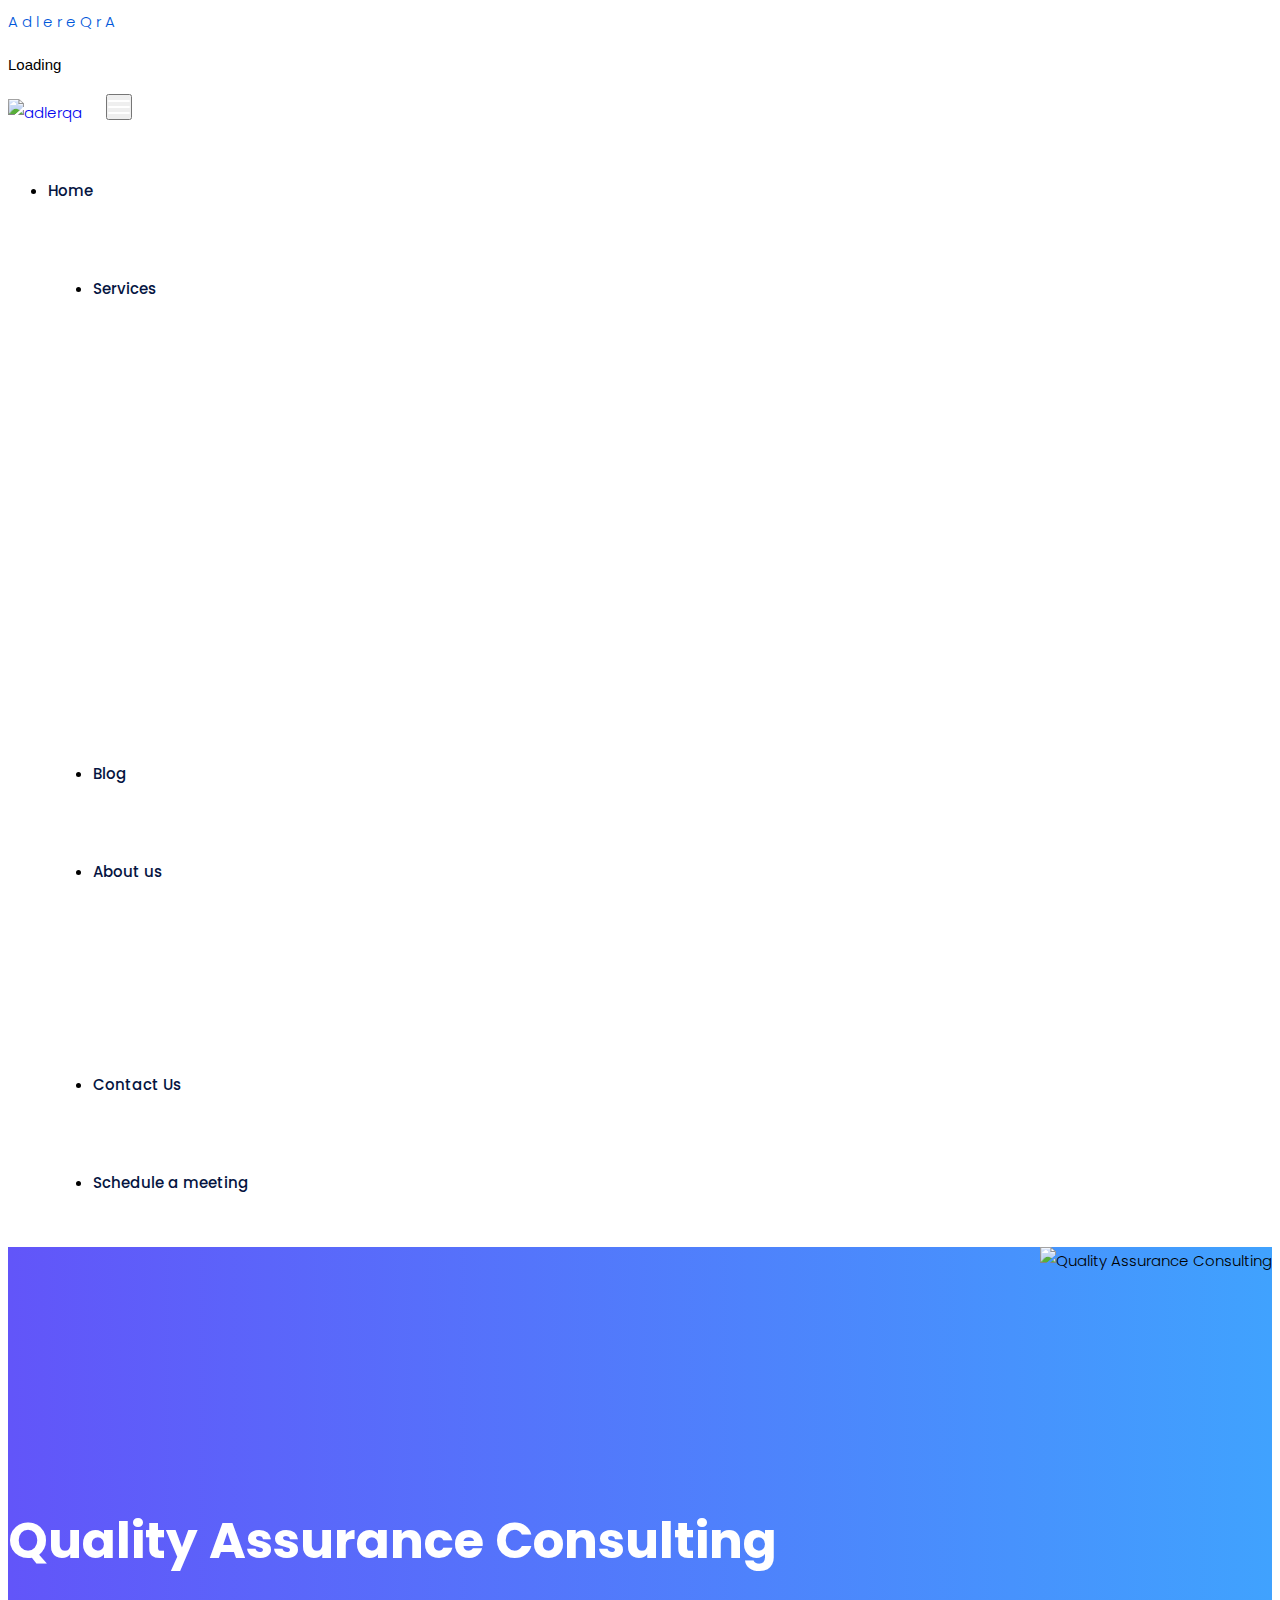
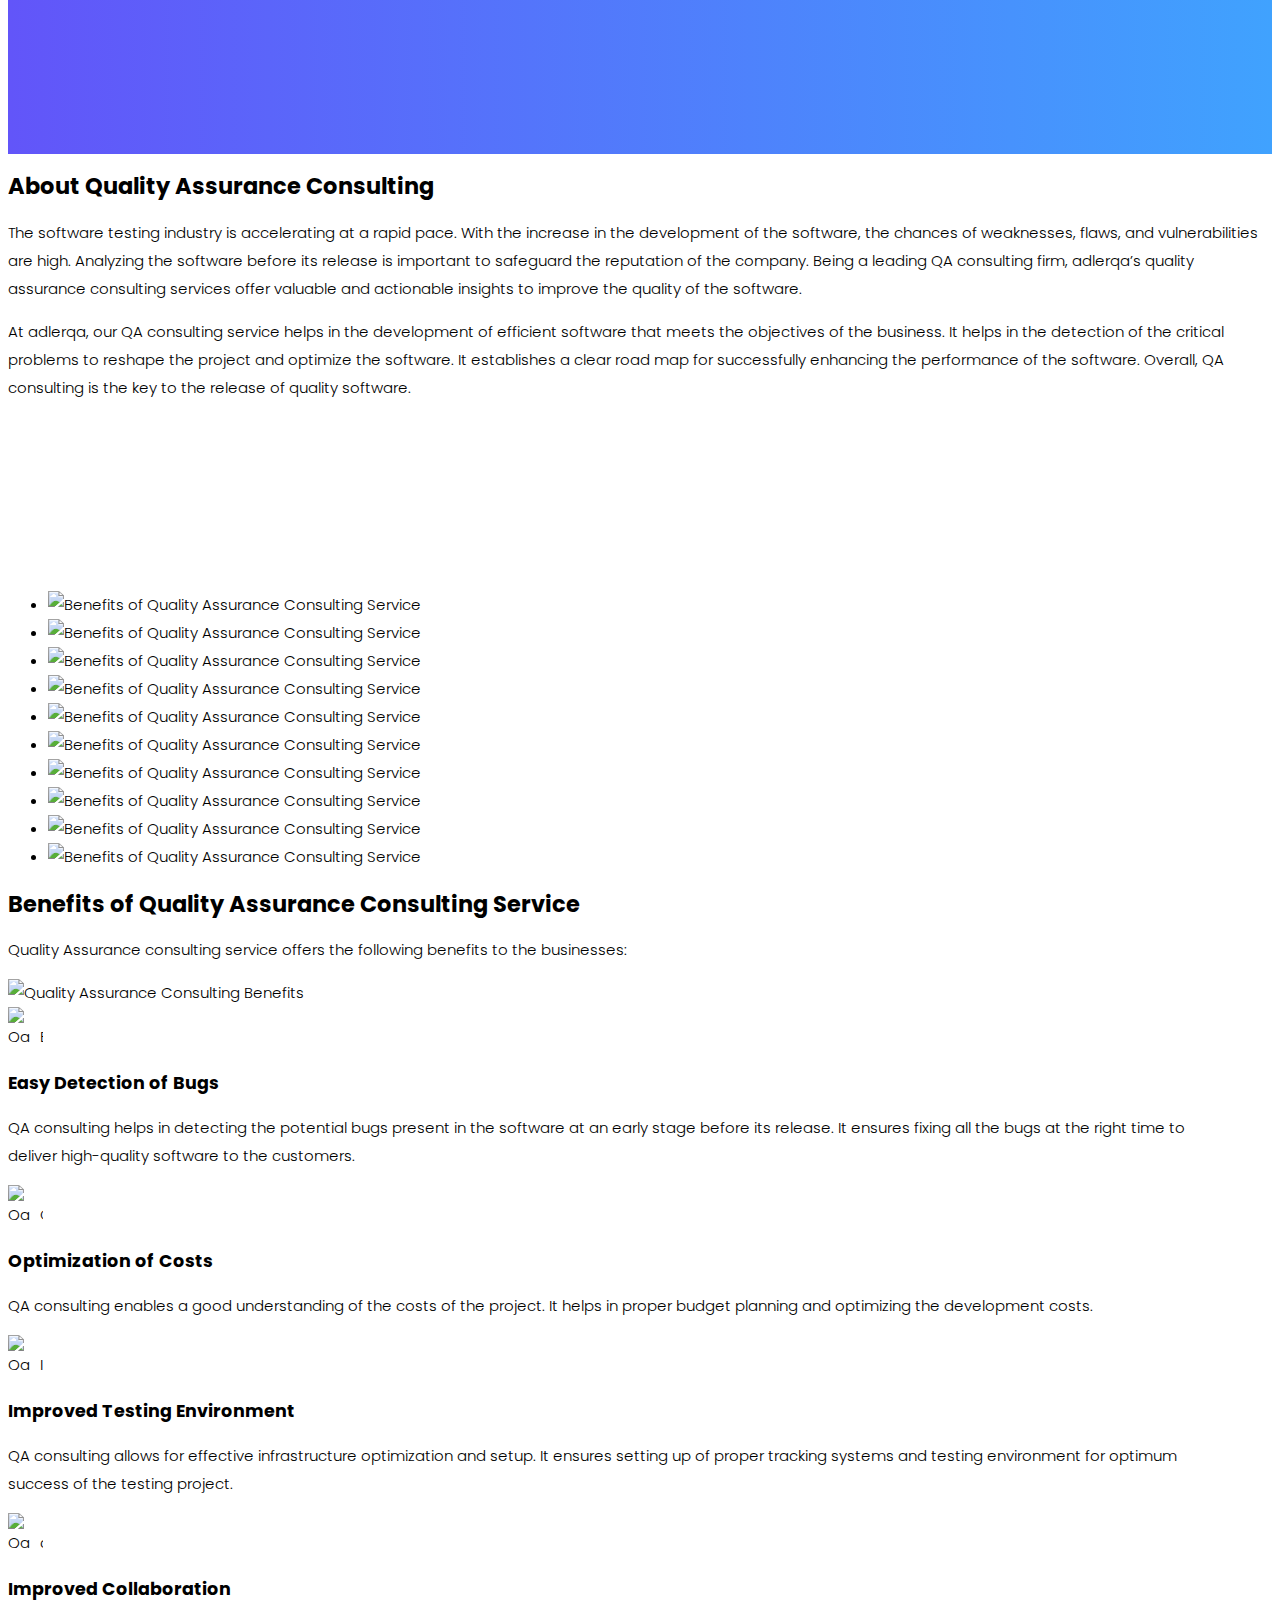
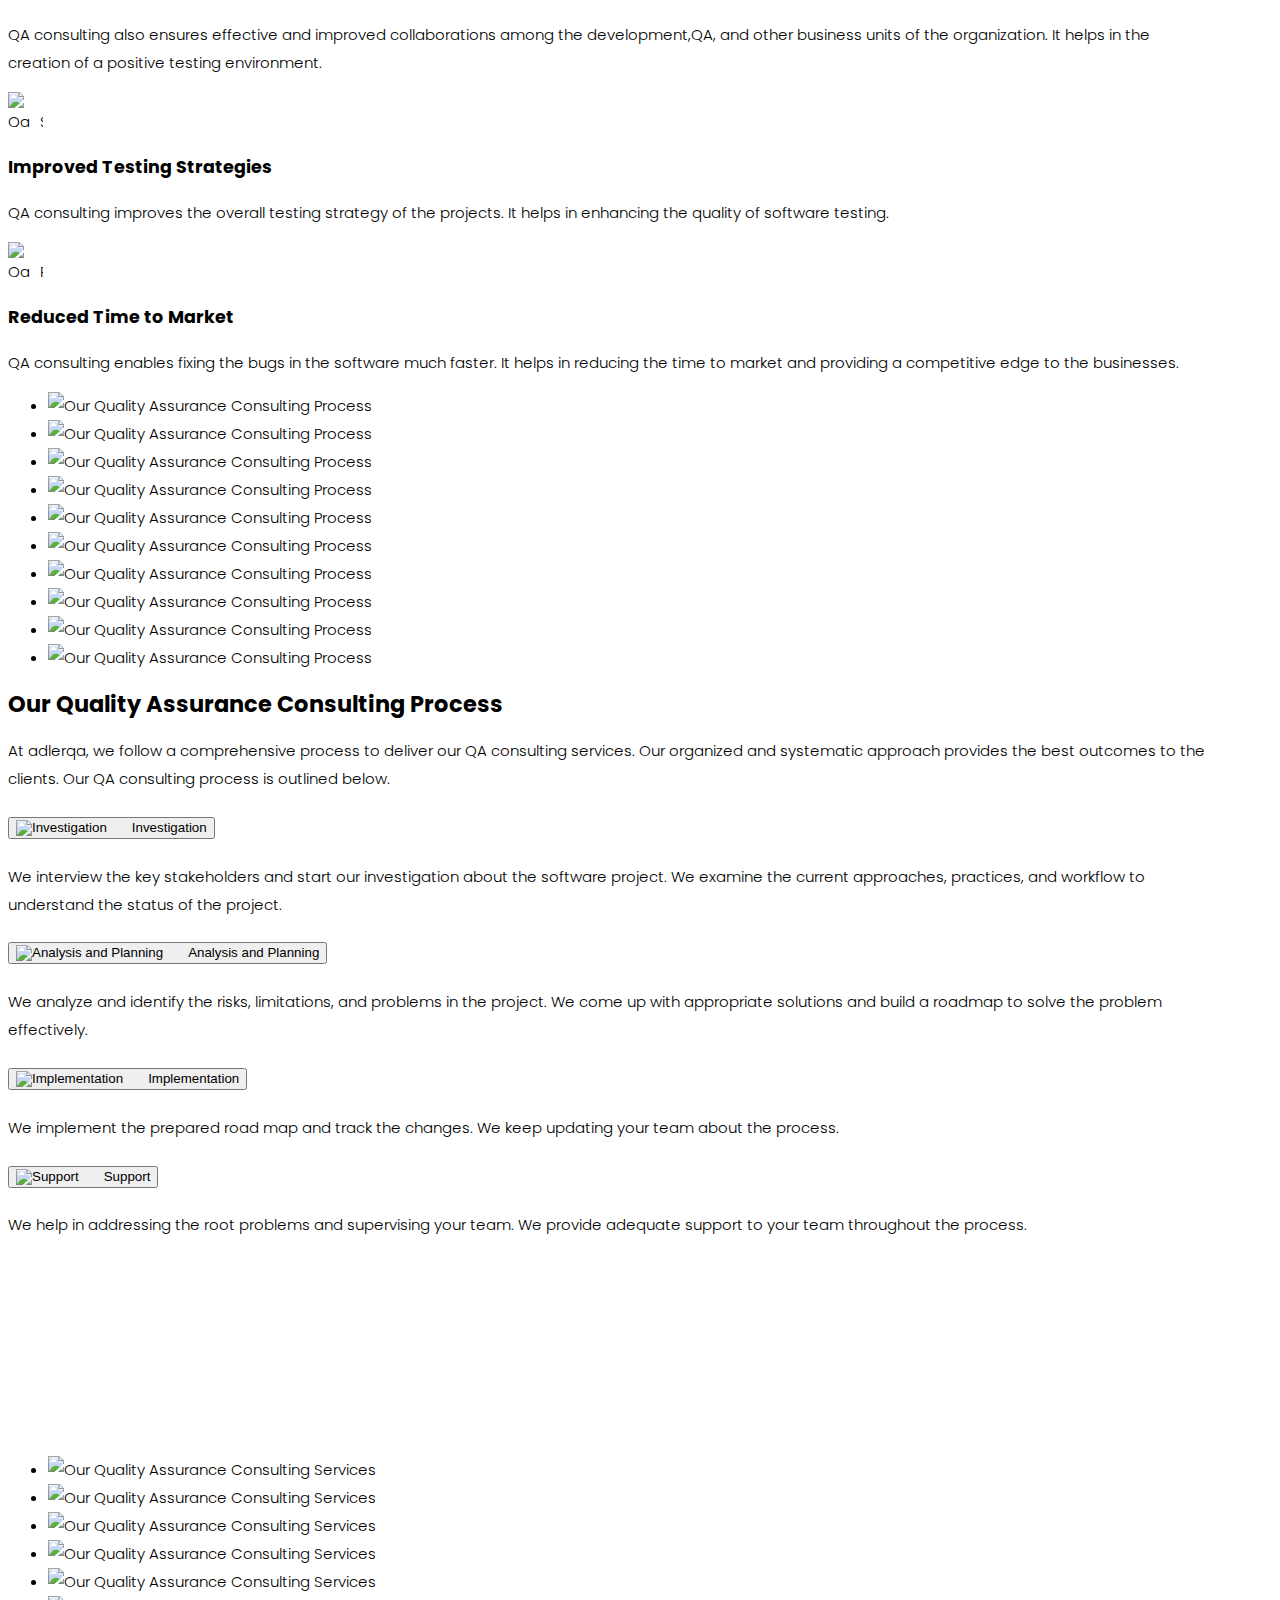
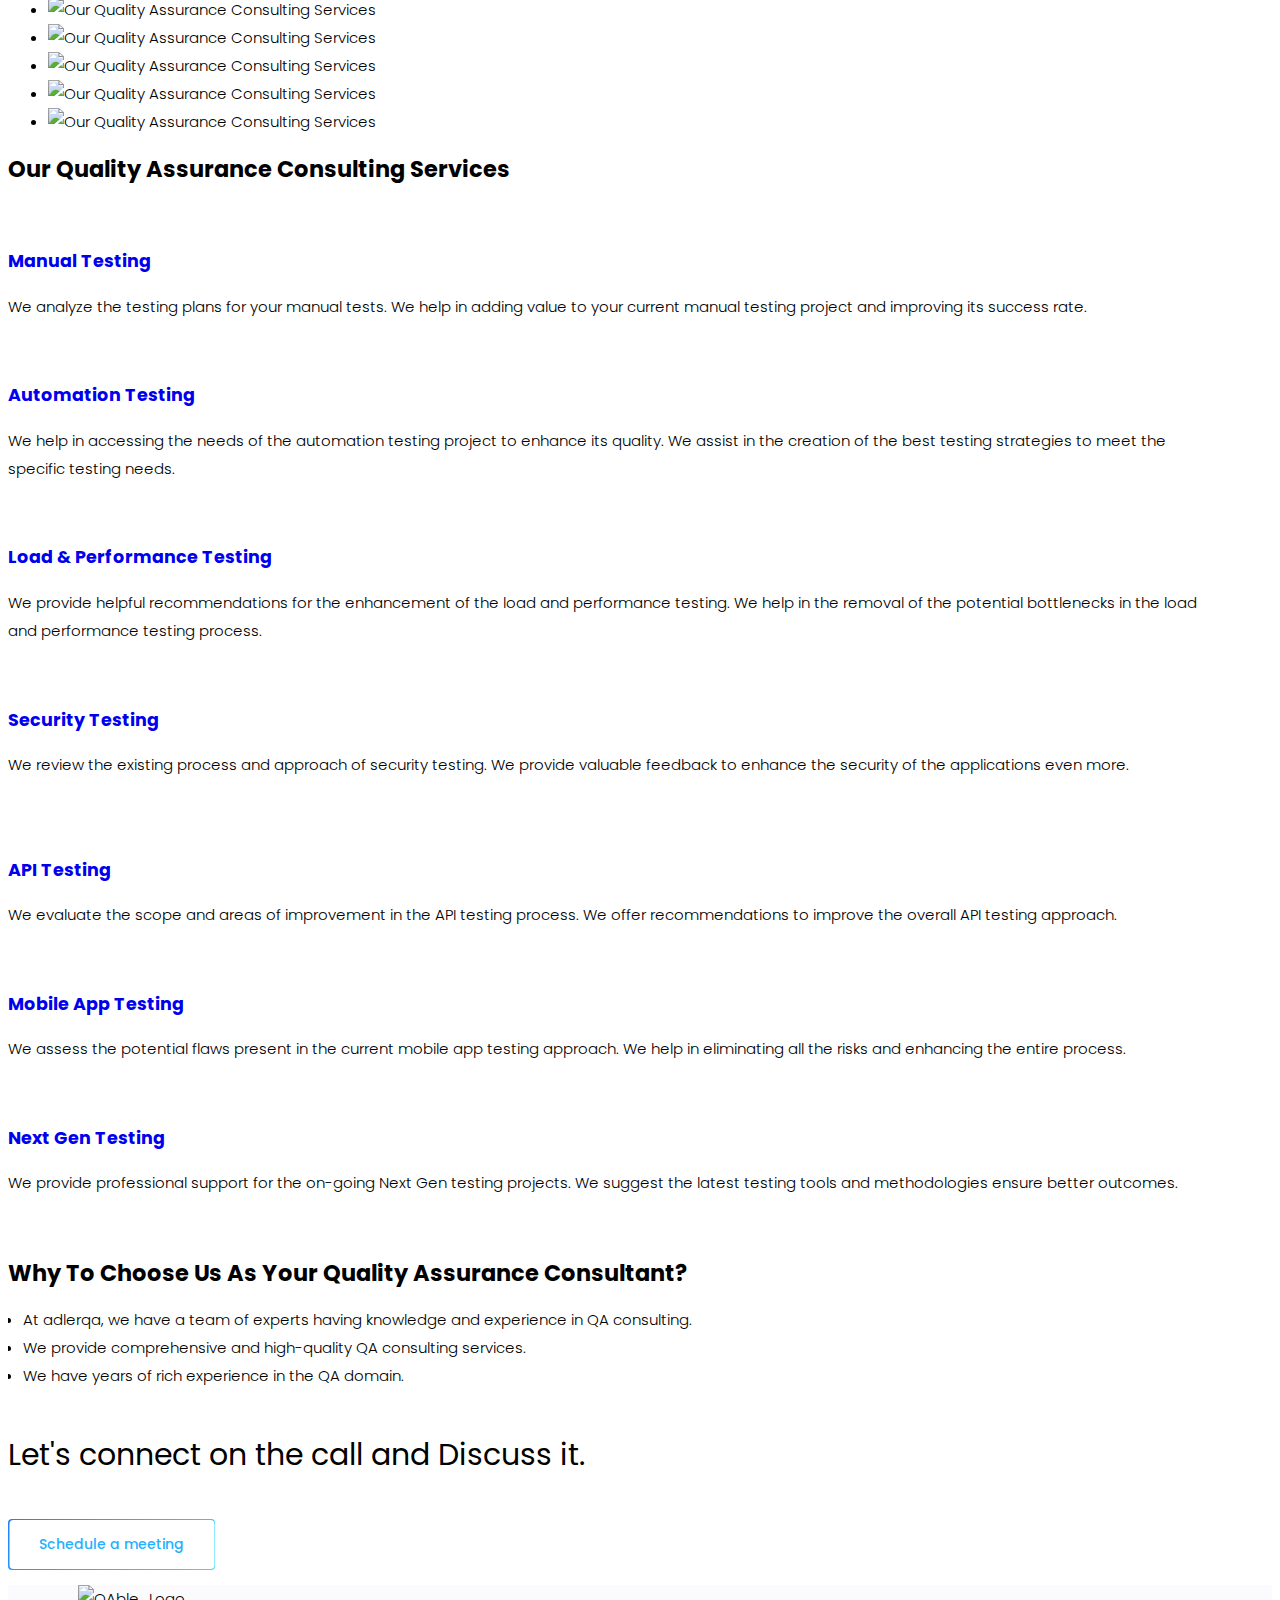
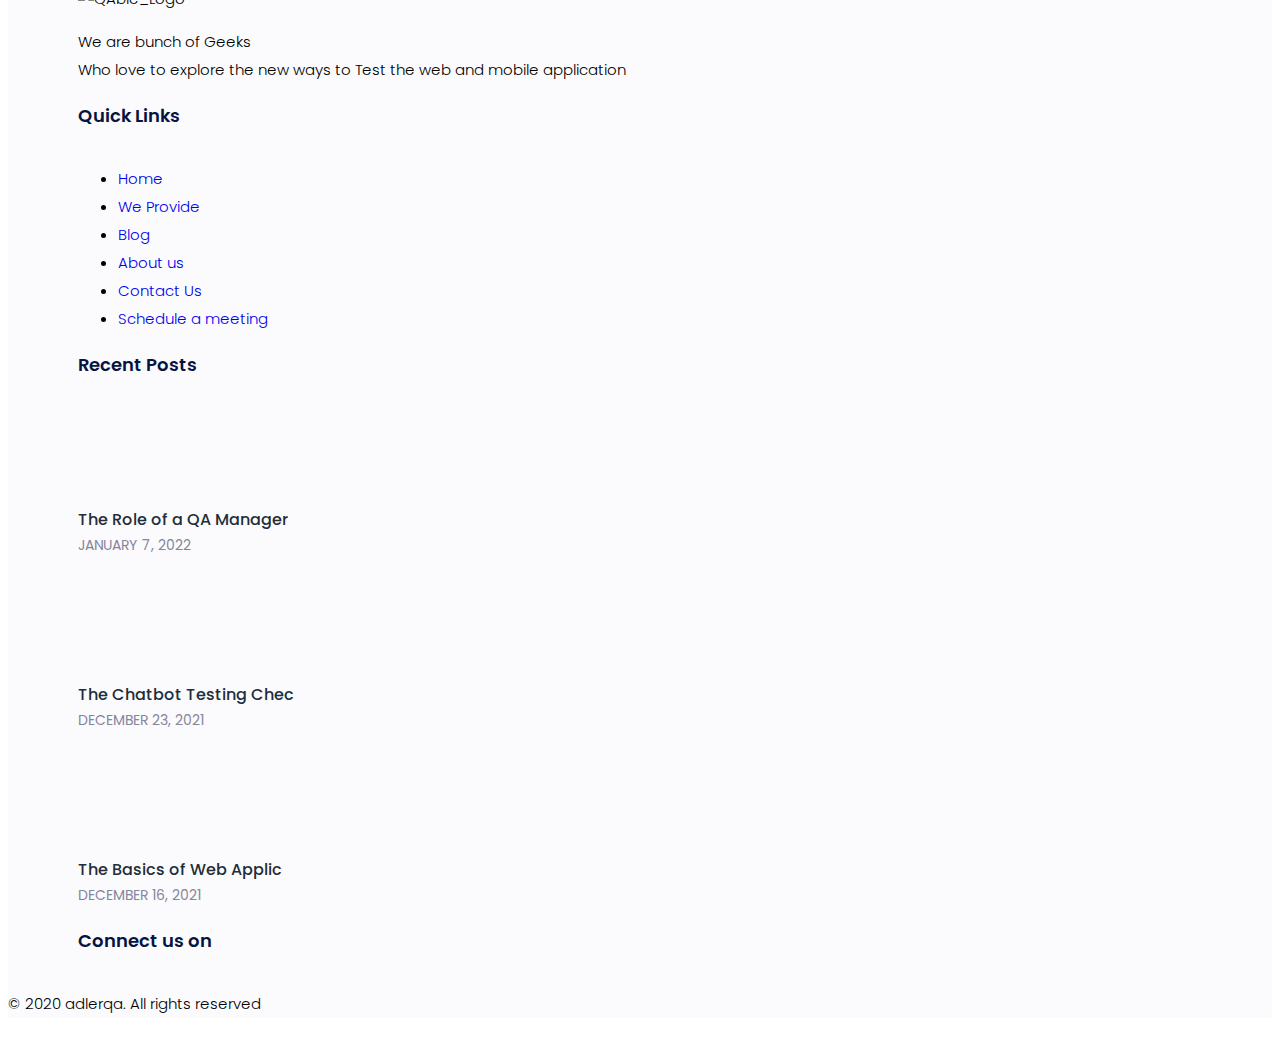
==== commit b8064601: "Add Stylings" ====
--- a/index.html
+++ b/index.html
@@ -149,10 +149,10 @@
                         }
                      },1000)
                     }());
-                </script><link rel="icon" href="https://www.adlerqa.io/wp-content/uploads/2020/05/cropped-QAble_Favicon-e1588312042814-32x32.png" sizes="32x32" />
-<link rel="icon" href="https://www.adlerqa.io/wp-content/uploads/2020/05/cropped-QAble_Favicon-e1588312042814-192x192.png" sizes="192x192" />
-<link rel="apple-touch-icon" href="https://www.adlerqa.io/wp-content/uploads/2020/05/cropped-QAble_Favicon-e1588312042814-180x180.png" />
-<meta name="msapplication-TileImage" content="https://www.adlerqa.io/wp-content/uploads/2020/05/cropped-QAble_Favicon-e1588312042814-270x270.png" />
+                </script><link rel="icon" href="https://www.adlerqa.io" sizes="32x32" />
+<link rel="icon" href="https://www.adlerqa.io" sizes="192x192" />
+<link rel="apple-touch-icon" href="https://www.adlerqa.io/>
+<meta name="msapplication-TileImage" content="https://www.adlerqa.io" />
 		<style type="text/css" id="wp-custom-css">
 			.blog_breadcrumb_area .breadcrumb_content_two {
     color: #fff;
@@ -326,16 +326,20 @@
         <div class="animation-preloader">
             <div class="spinner"></div>
             <div class="txt-loading">
-                                        <span data-text-preloader="Q" class="letters-loading">
-                            Q                        </span>
-                                                <span data-text-preloader="A" class="letters-loading">
+                                        <span data-text-preloader="A" class="letters-loading">
                             A                        </span>
-                                                <span data-text-preloader="b" class="letters-loading">
-                            b                        </span>
+                                                <span data-text-preloader="d" class="letters-loading">
+                            d                        </span>
                                                 <span data-text-preloader="l" class="letters-loading">
                             l                        </span>
                                                 <span data-text-preloader="e" class="letters-loading">
                             e                        </span>
+                                                <span data-text-preloader="r" class="letters-loading">
+                            r                        </span>
+                                                <span data-text-preloader="Q" class="letters-loading">
+        e                   Q                         </span>
+                                                <span data-text-preloader="A" class="letters-loading">
+            r               A                         </span>
                                     </div>
                             <p class="text-center"> Loading </p>
                     </div>
@@ -1186,4 +1190,4 @@
 <script type='text/javascript' src='https://www.adlerqa.io/wp-content/plugins/elementor/assets/js/frontend.min.js?ver=3.4.8' id='elementor-frontend-js'></script>
 <script type='text/javascript' src='https://www.adlerqa.io/wp-content/plugins/elementor/assets/js/preloaded-modules.min.js?ver=3.4.8' id='preloaded-modules-js'></script>
 </body>
-</html>
+</html>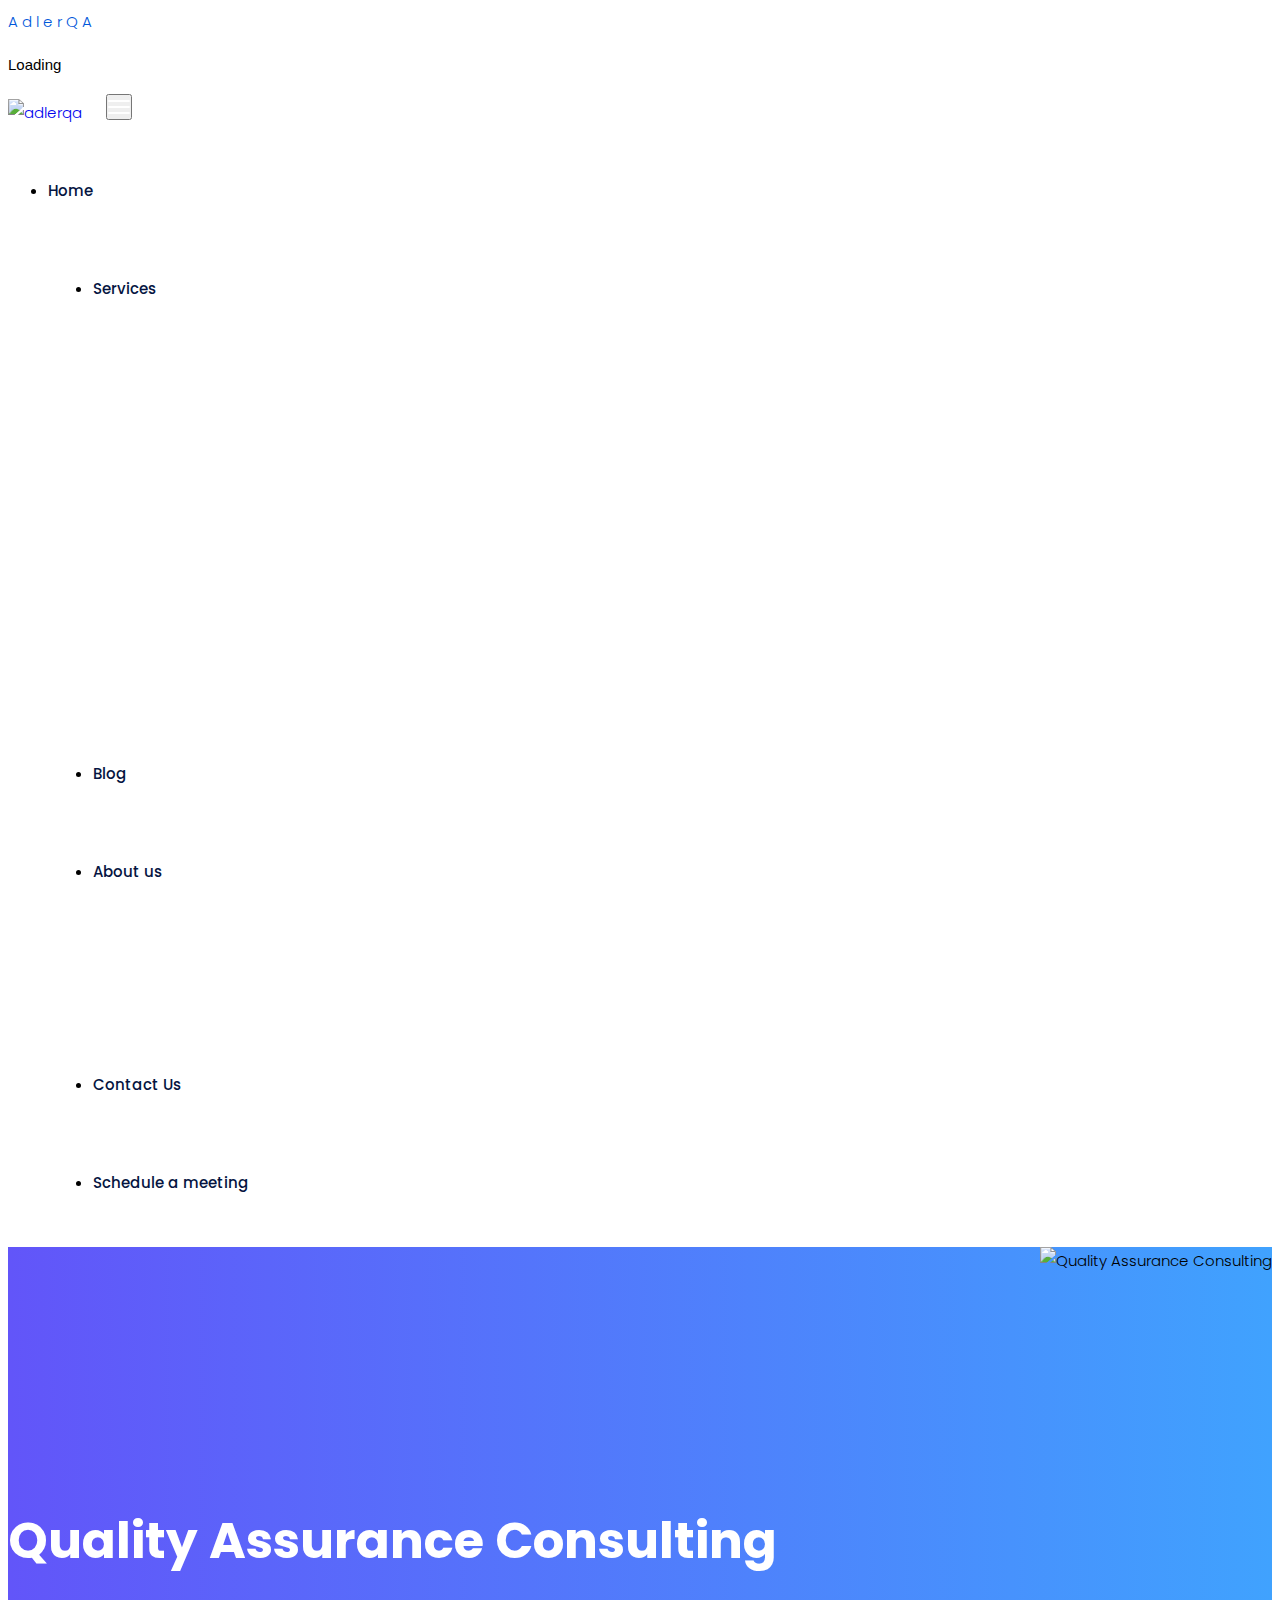
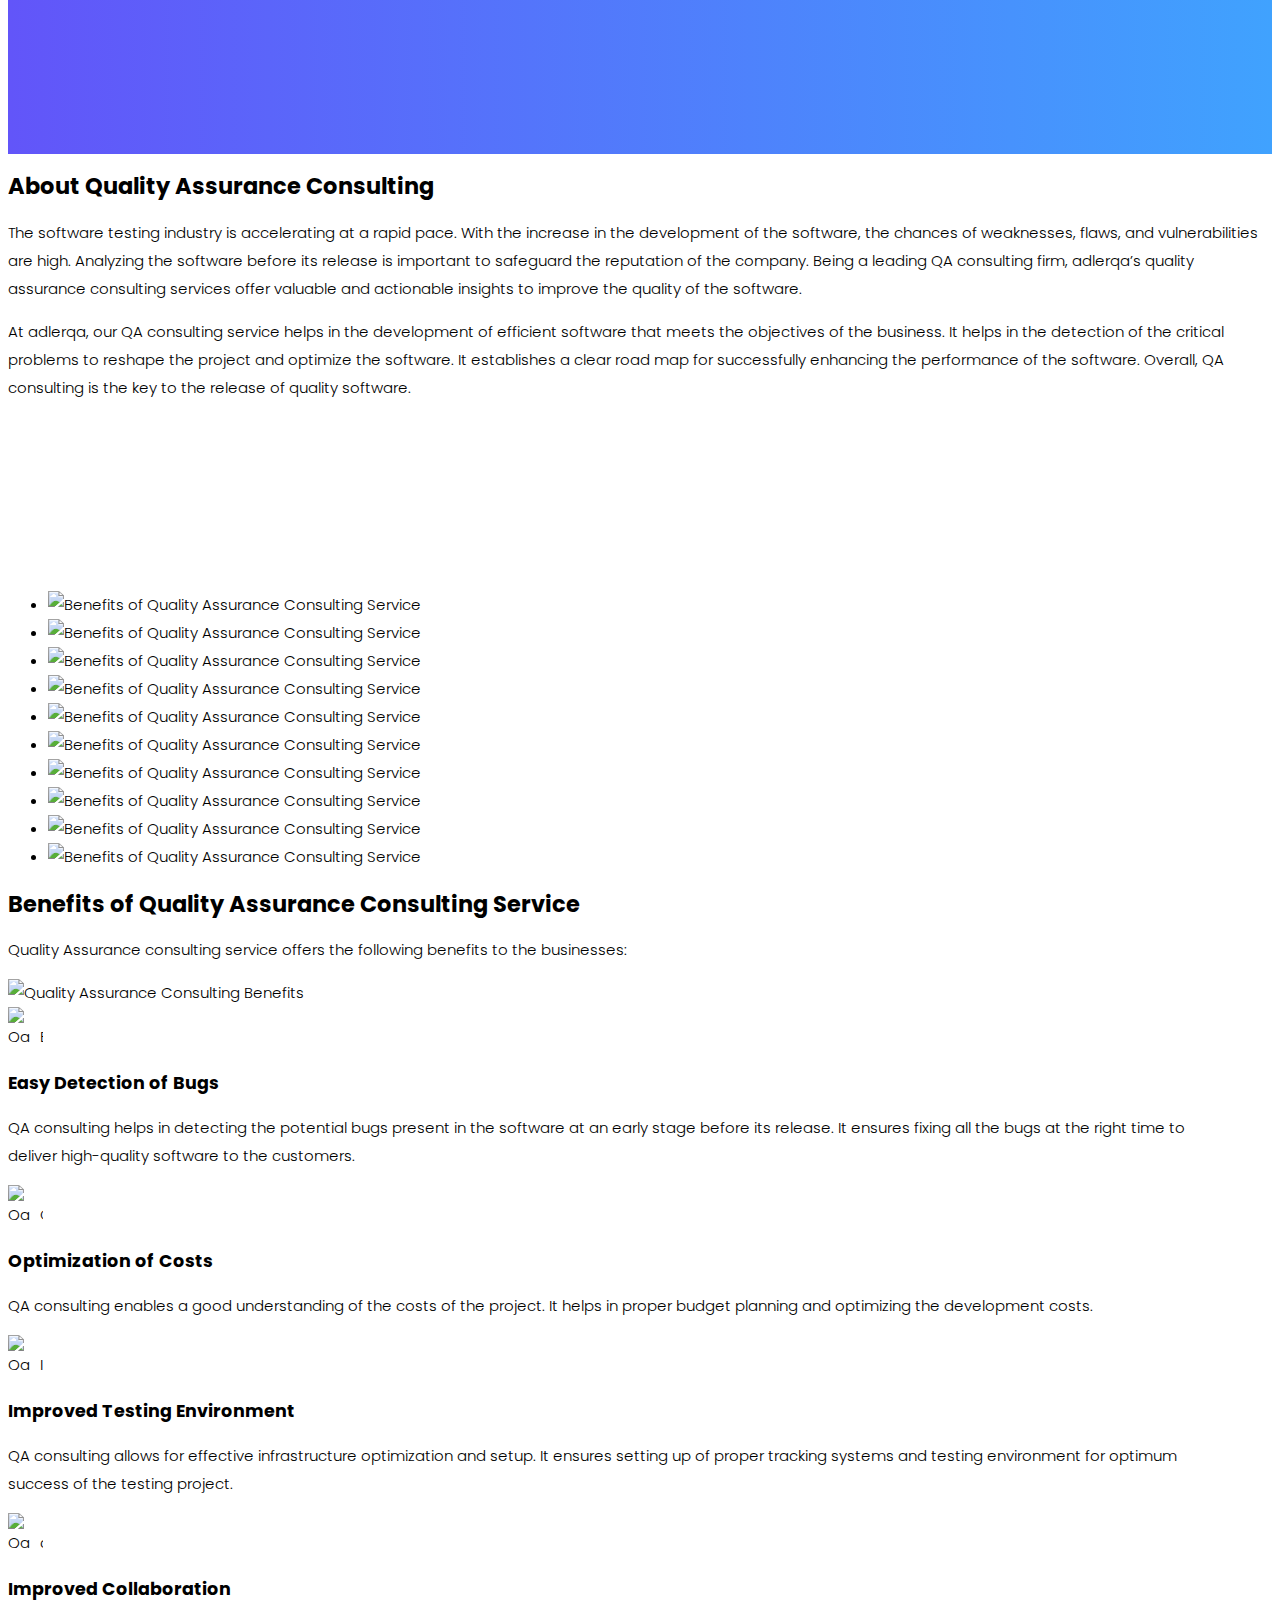
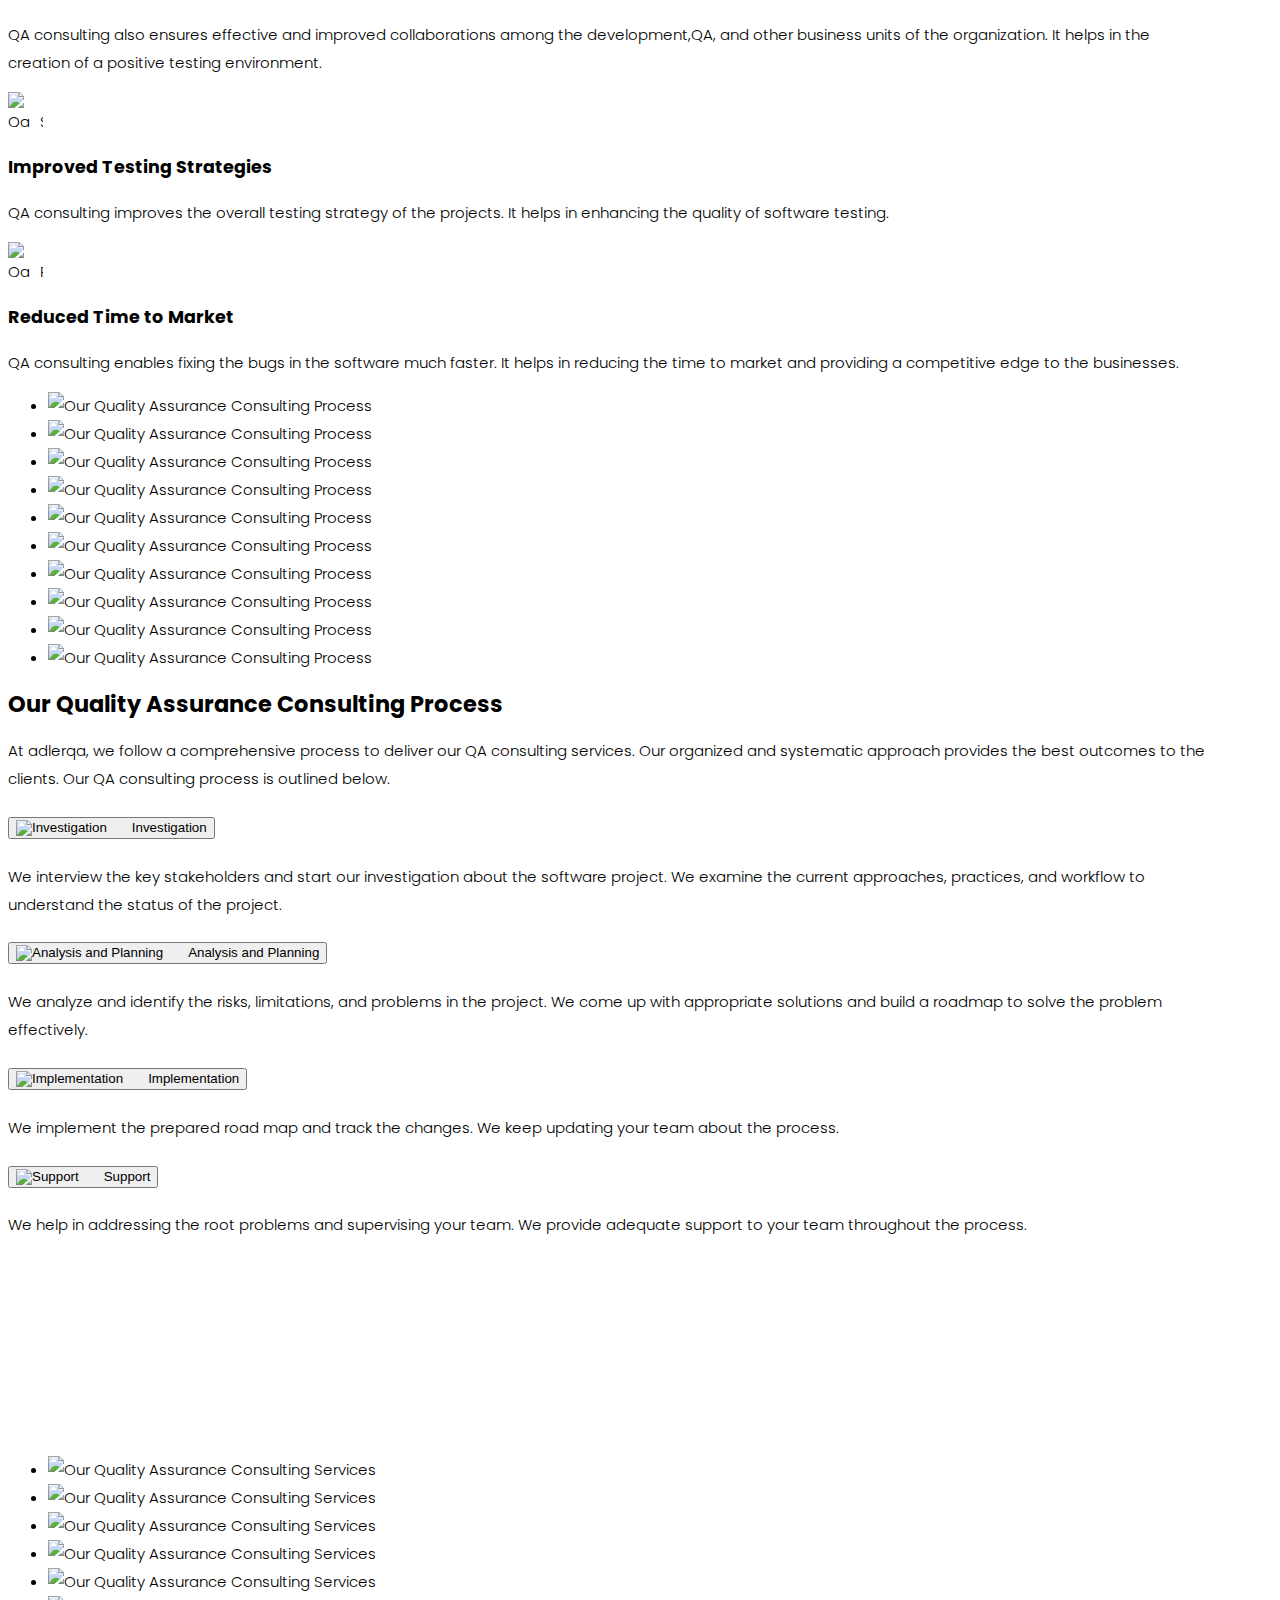
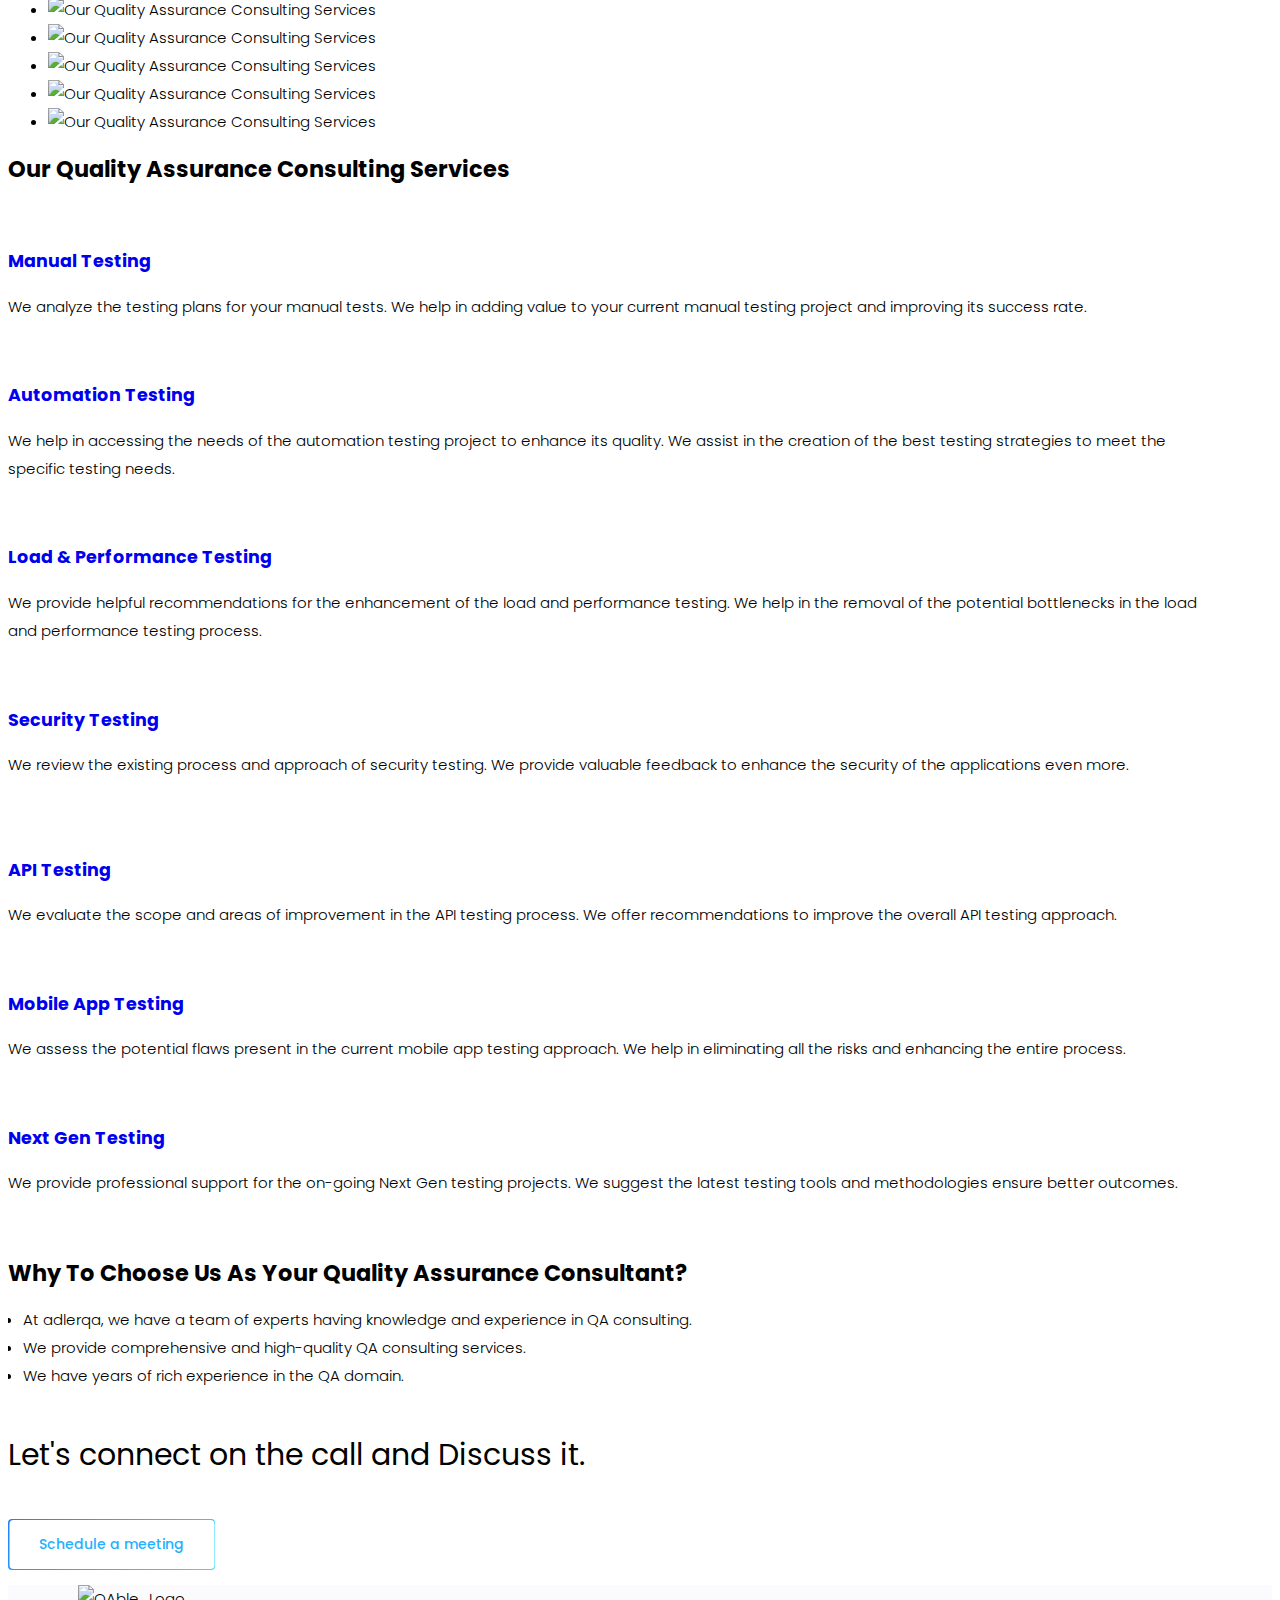
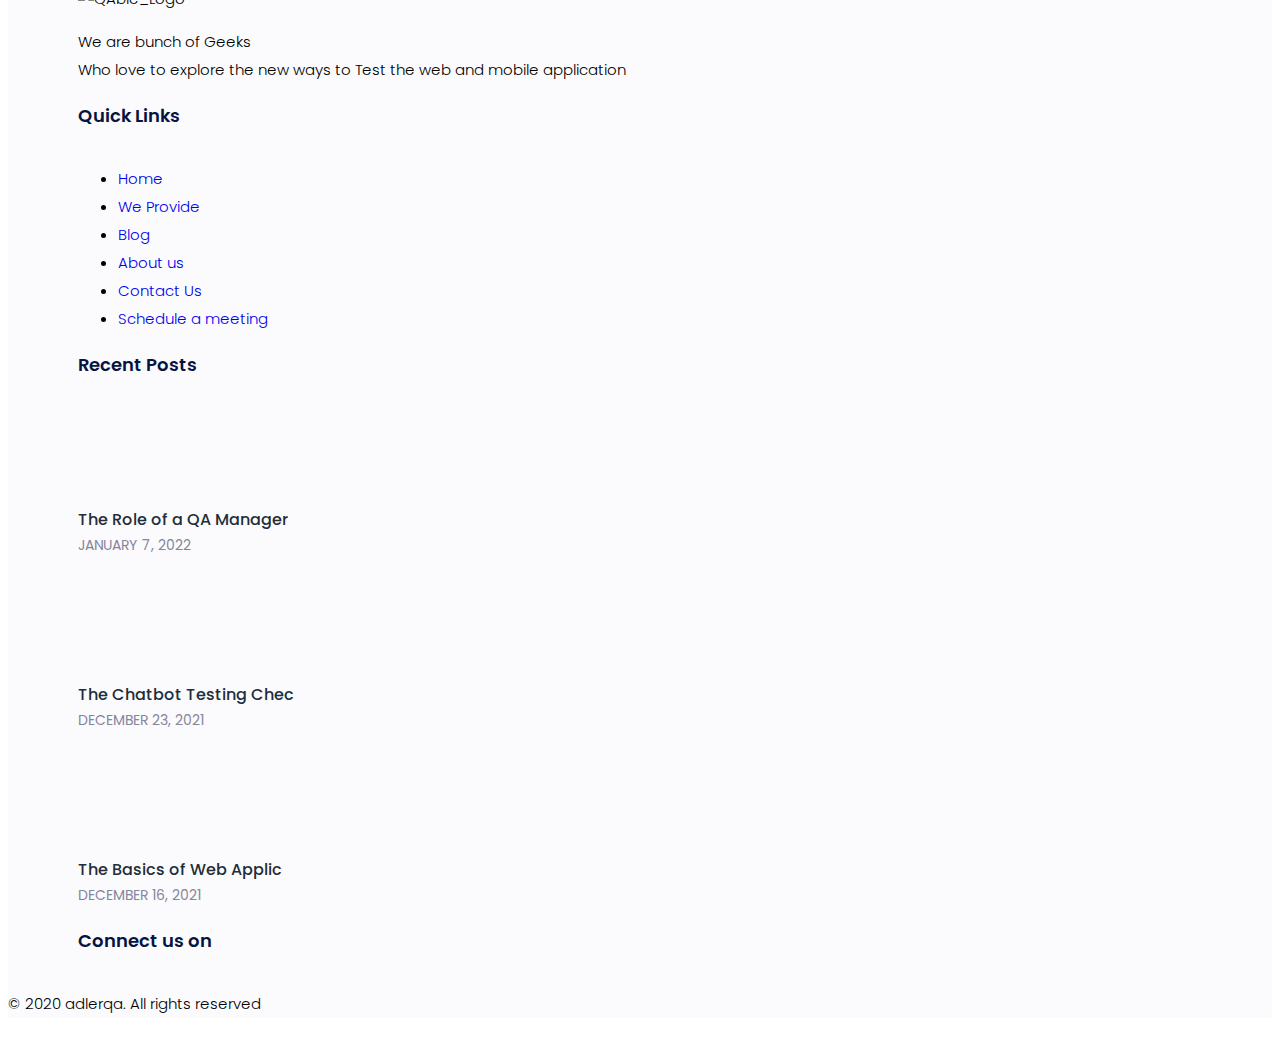
==== commit e9d7be8f: "Add stylings" ====
--- a/index.html
+++ b/index.html
@@ -337,9 +337,9 @@
                                                 <span data-text-preloader="r" class="letters-loading">
                             r                        </span>
                                                 <span data-text-preloader="Q" class="letters-loading">
-        e                   Q                         </span>
+                            Q                         </span>
                                                 <span data-text-preloader="A" class="letters-loading">
-            r               A                         </span>
+                            A                         </span>
                                     </div>
                             <p class="text-center"> Loading </p>
                     </div>
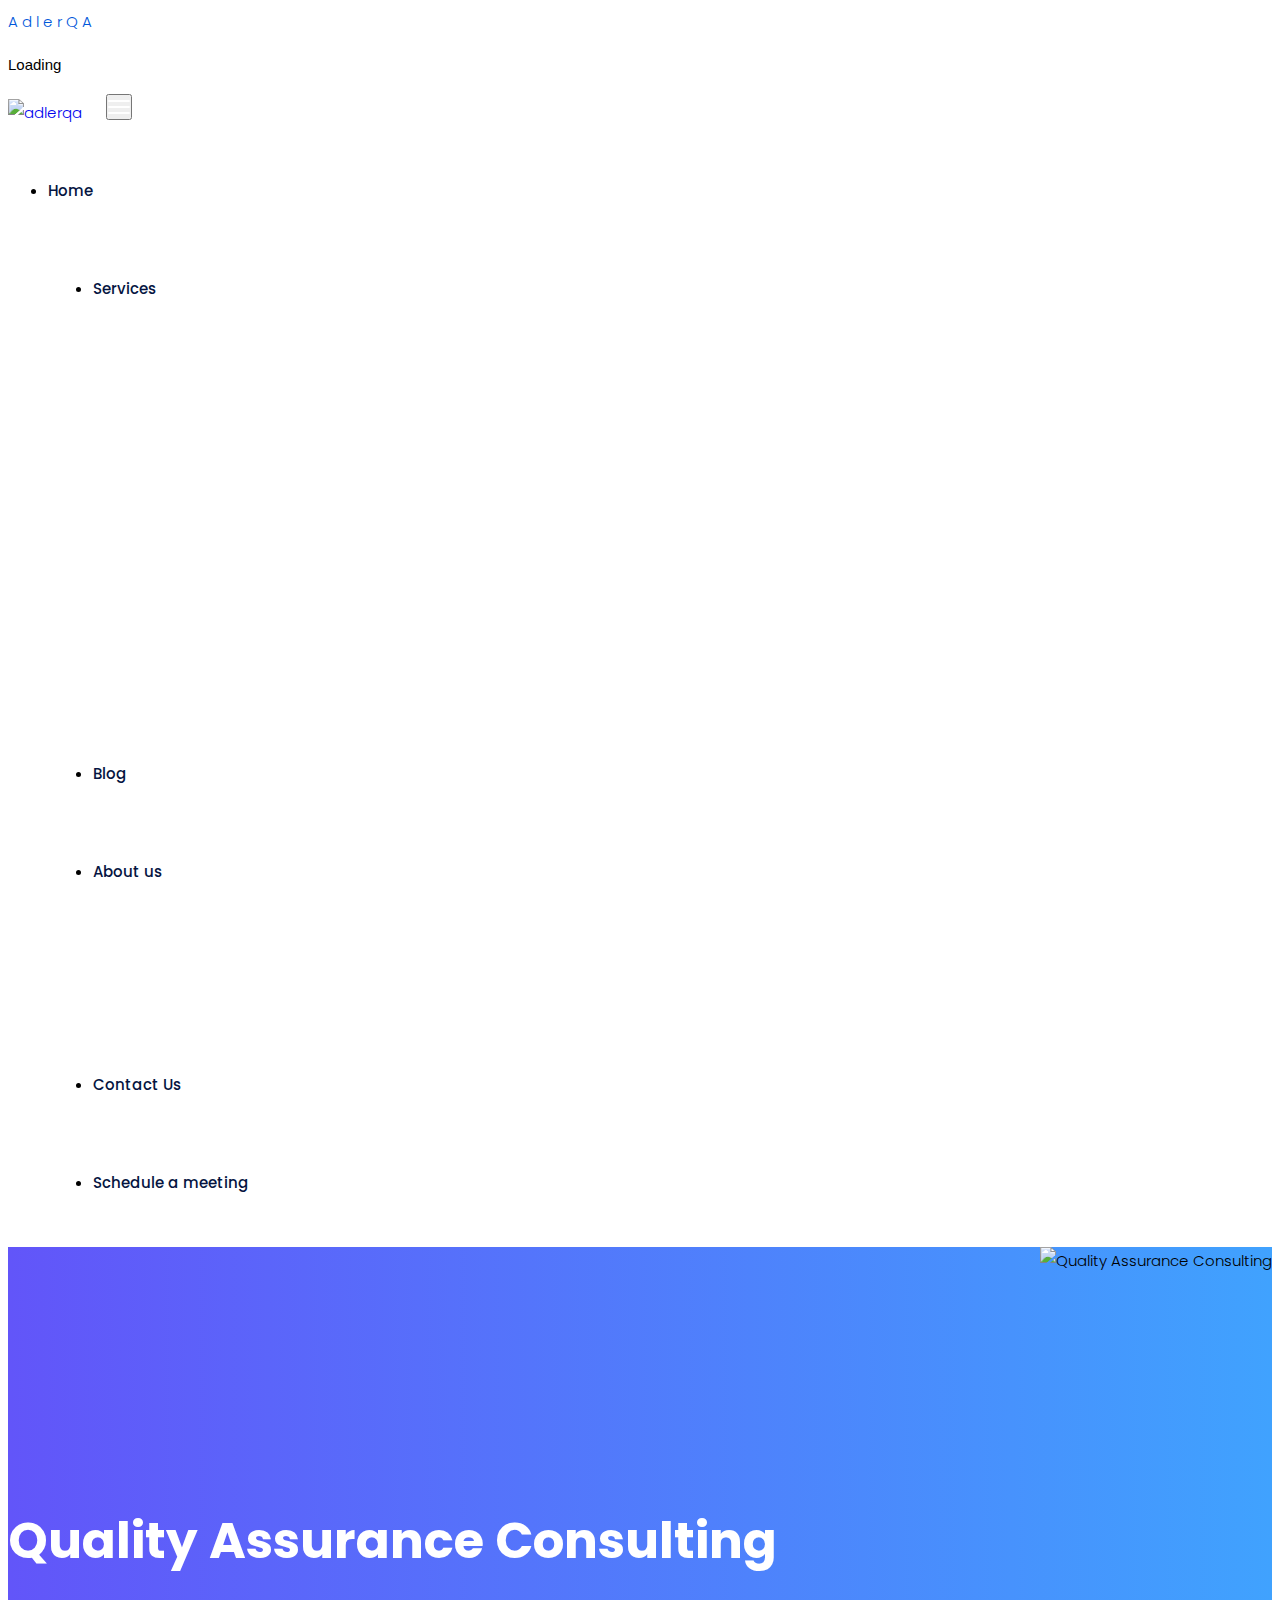
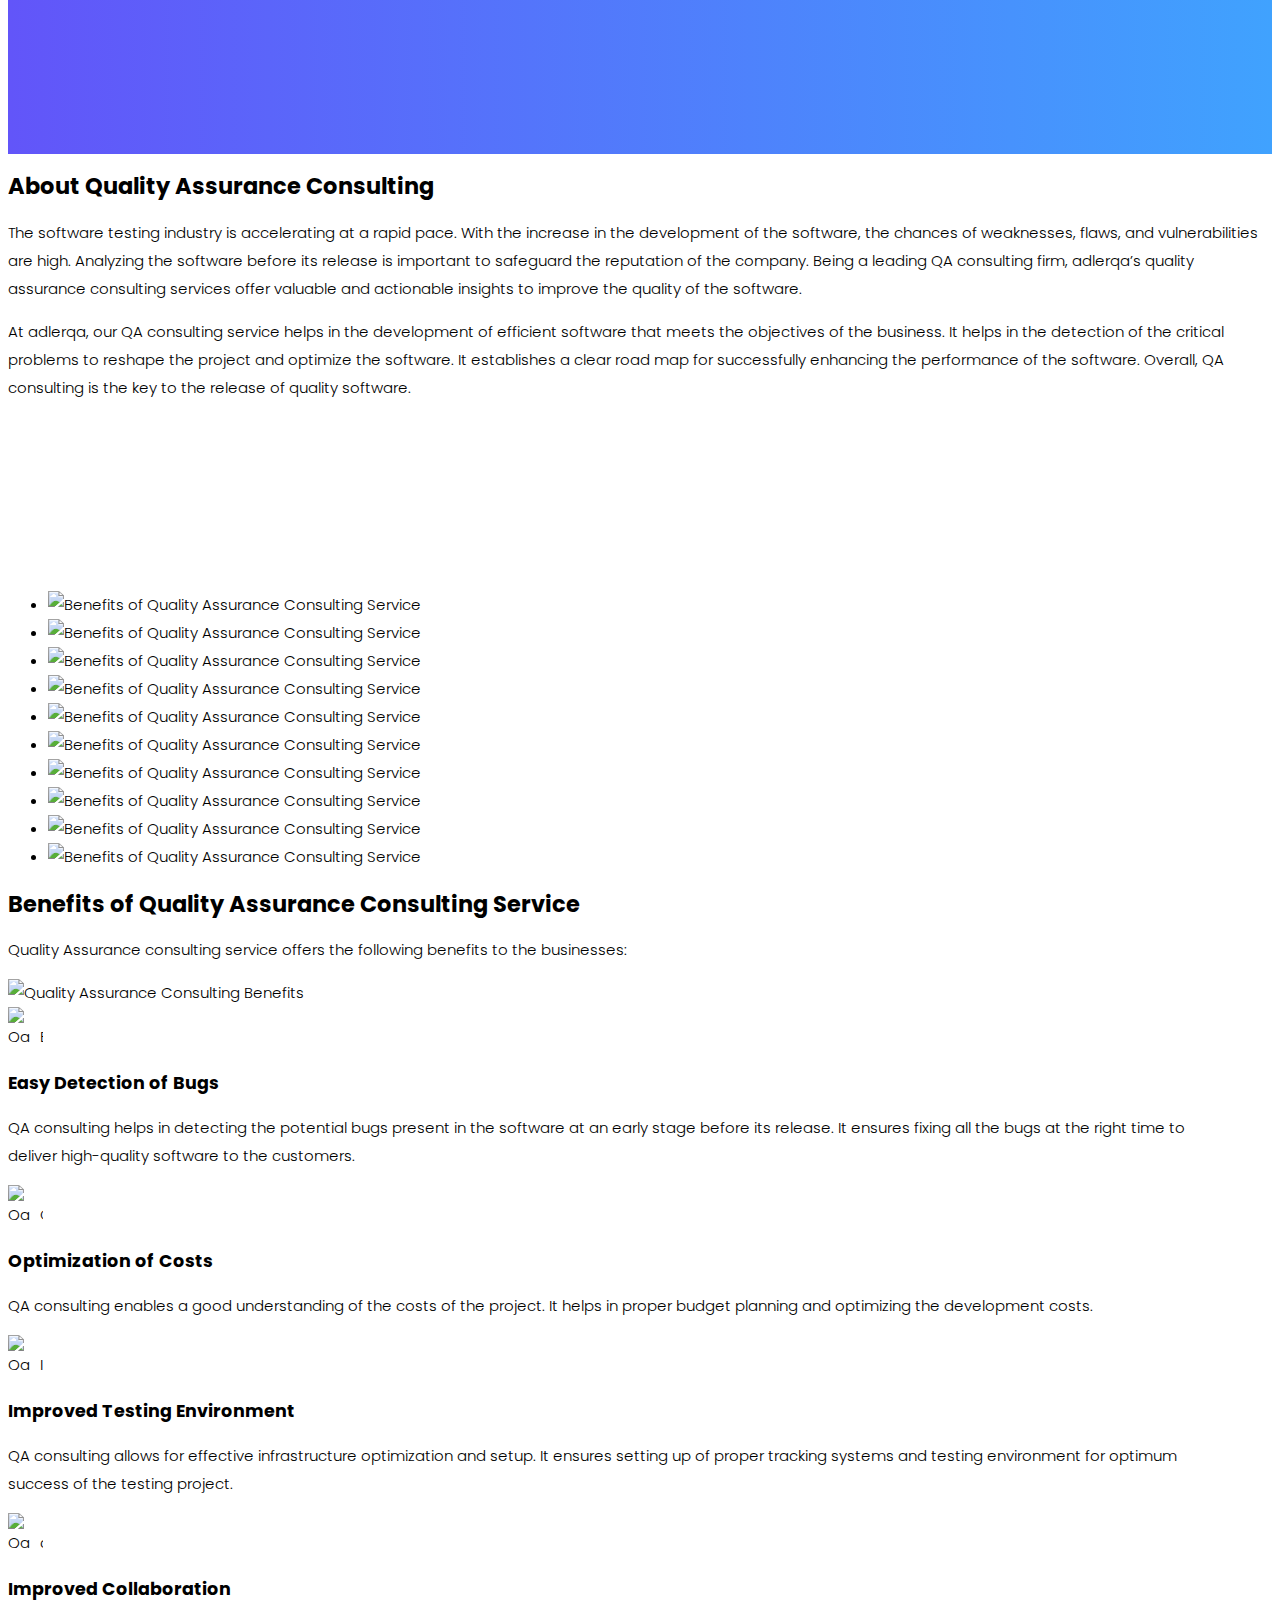
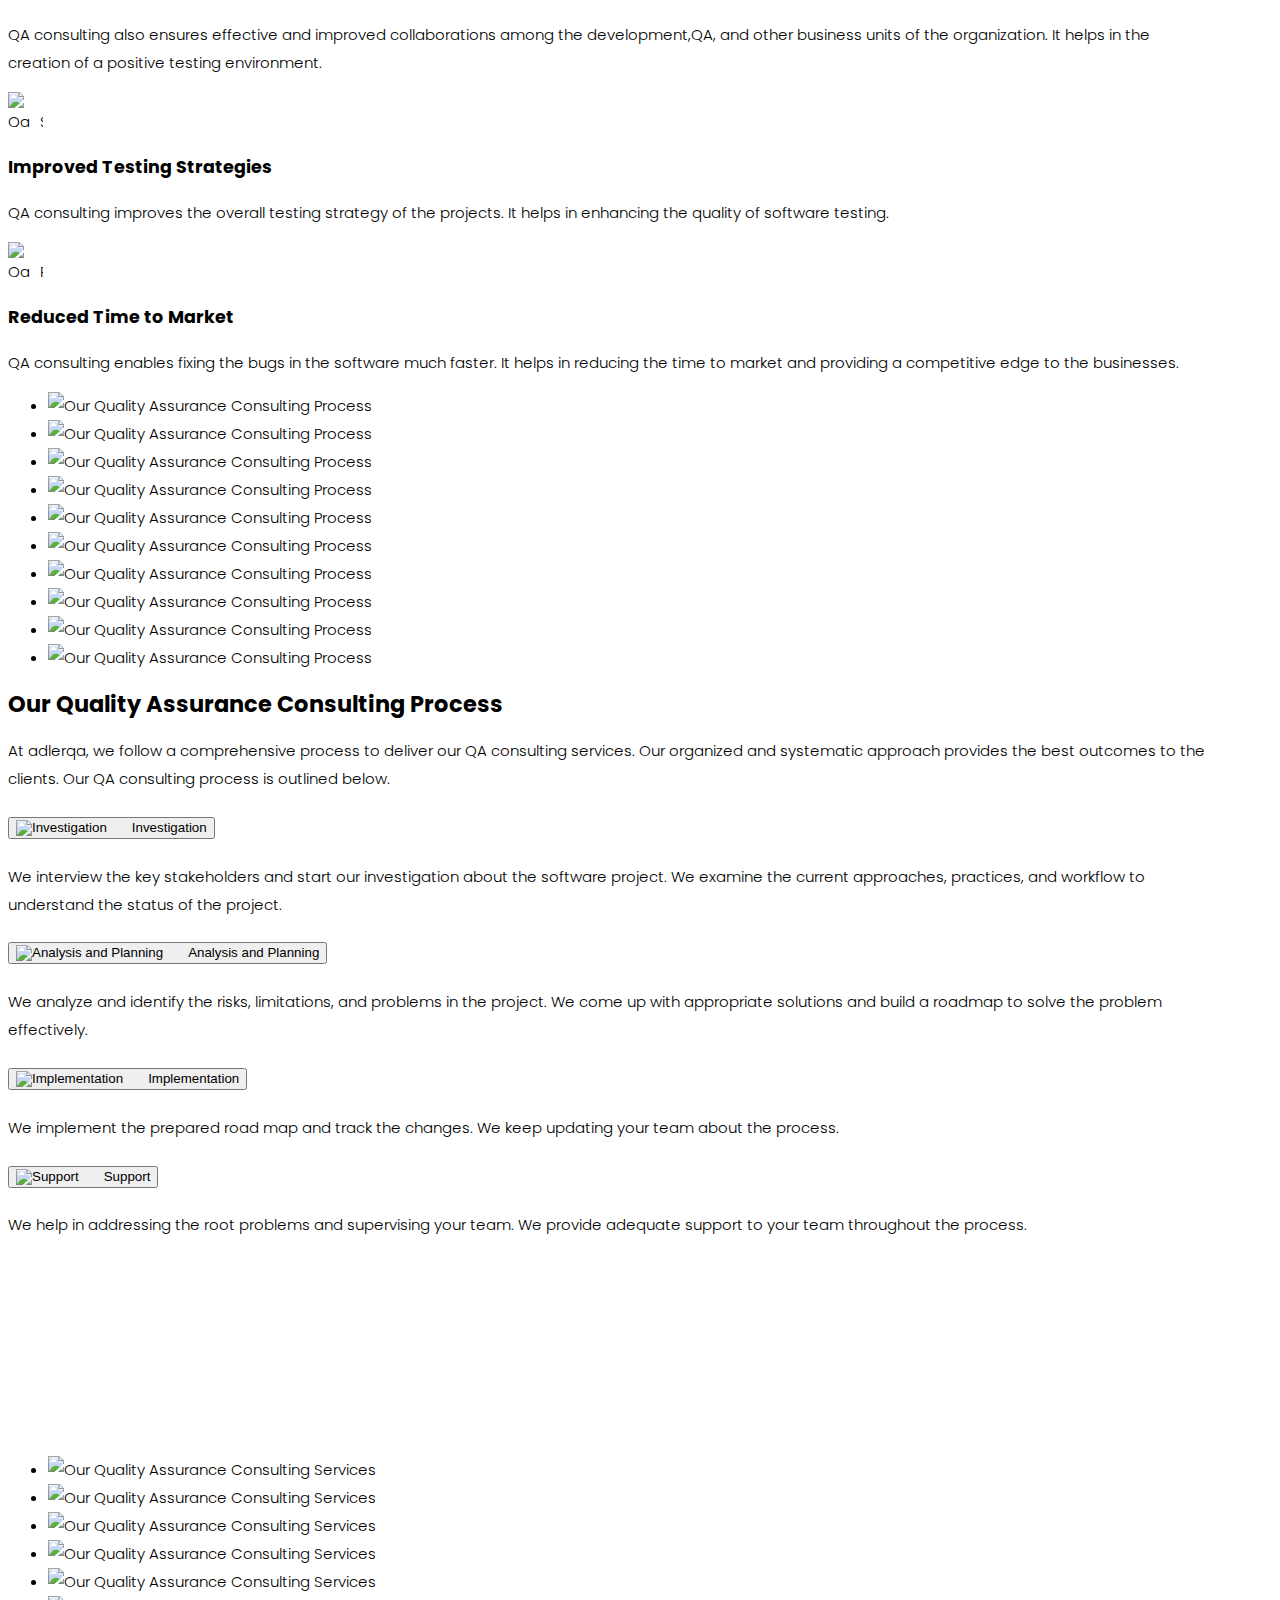
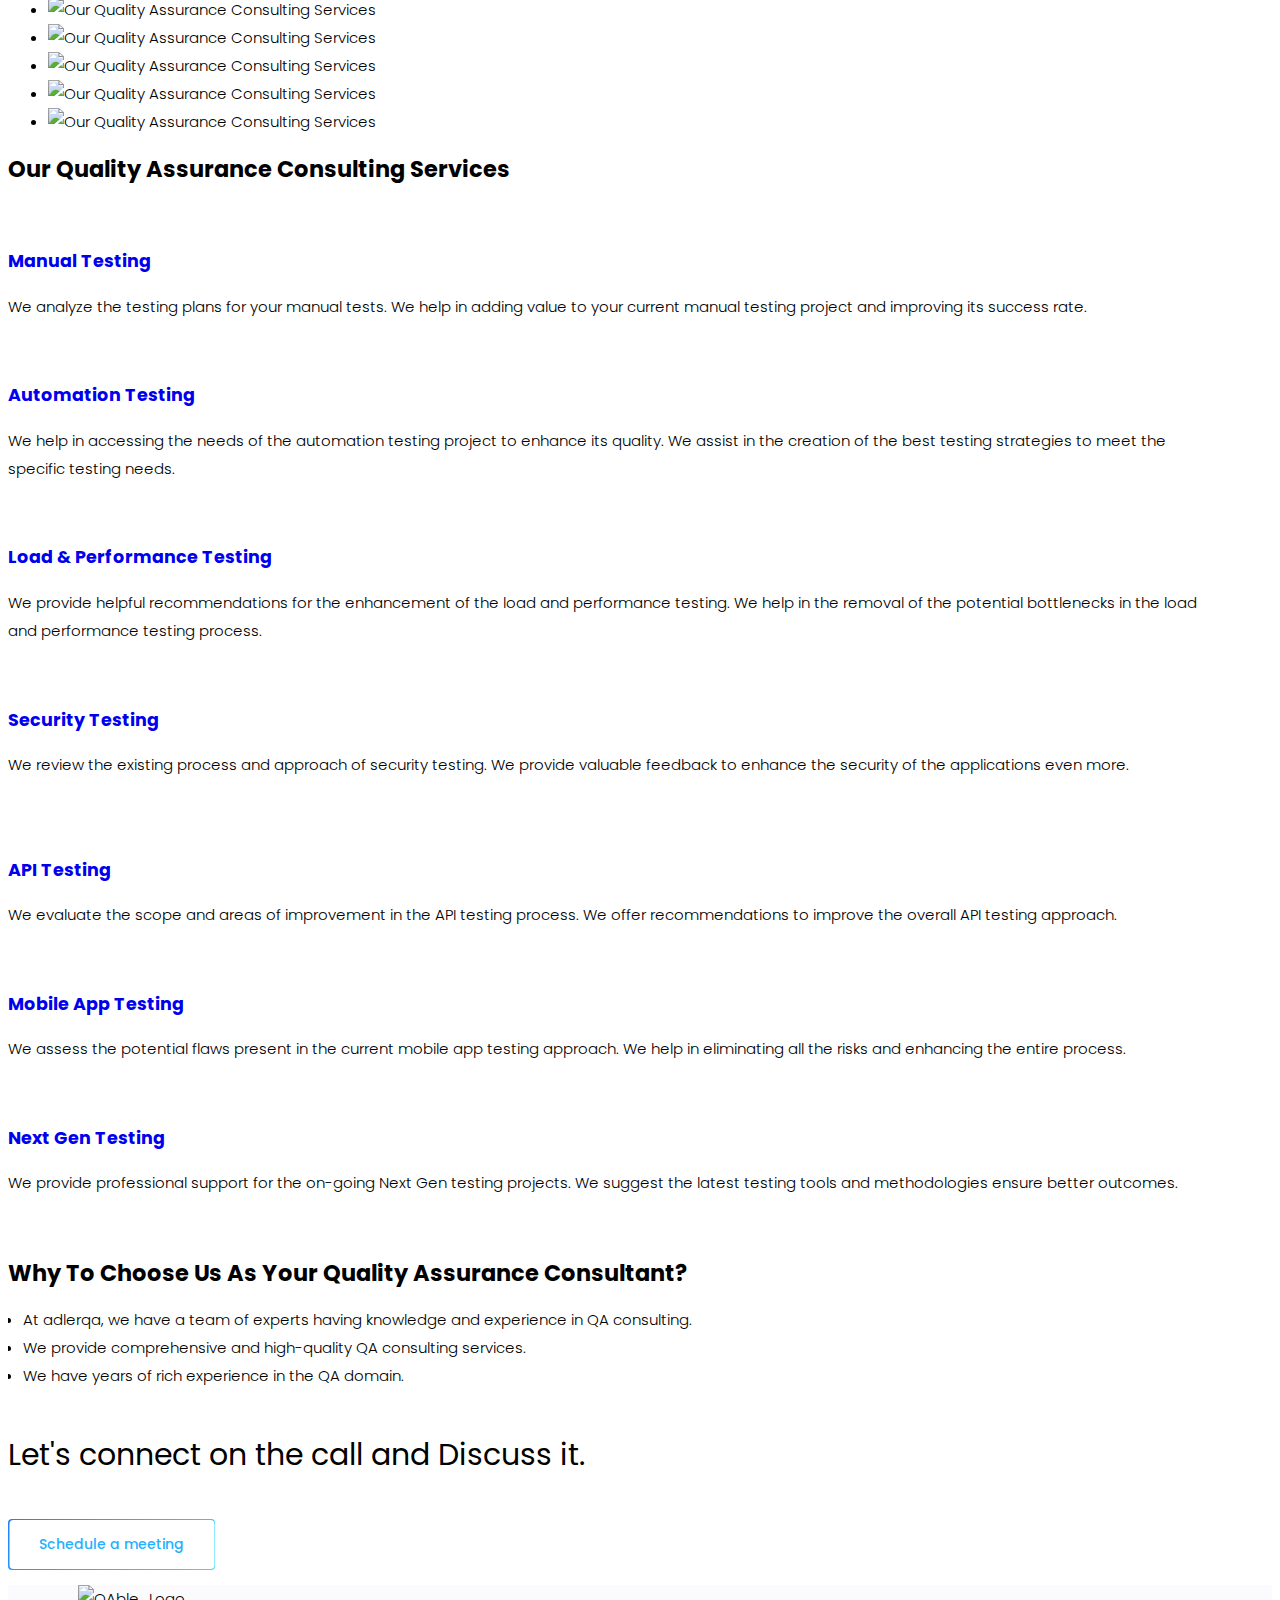
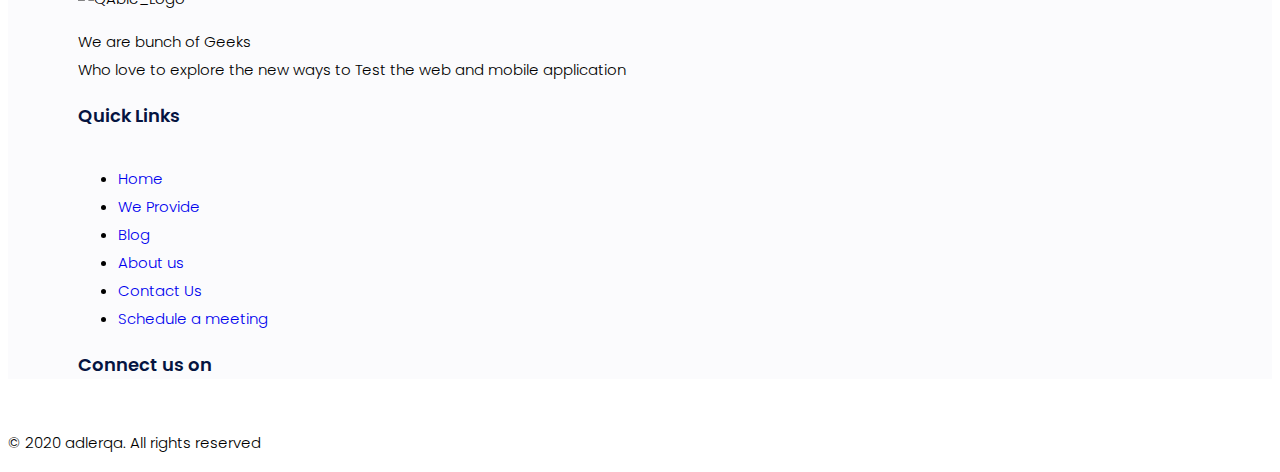
==== commit 1cd31583: "Add styling" ====
--- a/index.html
+++ b/index.html
@@ -1073,37 +1073,7 @@
 <li id="menu-item-5155" class="menu-item menu-item-type-post_type menu-item-object-page menu-item-5155"><a href="https://www.adlerqa.io/about-us/"  class="nav-link">About us </a></li>
 <li id="menu-item-5152" class="menu-item menu-item-type-post_type menu-item-object-page menu-item-5152"><a href="https://www.adlerqa.io/contact-us/"  class="nav-link">Contact Us </a></li>
 <li id="menu-item-7986" class="menu-item menu-item-type-custom menu-item-object-custom menu-item-7986"><a href="https://calendly.com/adlerqa-team/first-meet?month=2021-01"  class="nav-link">Schedule a meeting </a></li>
-</ul></div></div></div>		<div id="recent-posts-3" class="widget footer-widget col-lg-3 col-md-6 recent_post_widget_two">
-                            <div class="f_widget about-widget pl_70">		<h3 class="widget_title f-title f_600 t_color f_size_18 mb_40">Recent Posts</h3>                        <div class="media post_item post-6538 page type-page status-publish hentry no-post-thumbnail">
-
-                                            <img width="85" height="70" src="https://www.adlerqa.io/wp-content/uploads/2022/01/Qa-Manager-85x70.jpg" class="media-object wp-post-image" alt="software testing company in Ahmedabad" loading="lazy" srcset="https://www.adlerqa.io/wp-content/uploads/2022/01/Qa-Manager-85x70.jpg 85w, https://www.adlerqa.io/wp-content/uploads/2022/01/Qa-Manager-370x300.jpg 370w, https://www.adlerqa.io/wp-content/uploads/2022/01/Qa-Manager-240x200.jpg 240w" sizes="(max-width: 85px) 100vw, 85px" />                    
-                <div class="media-body">
-                    <a href="https://www.adlerqa.io/the-role-of-a-qa-manager-in-software-testings/" title="The Role of a QA Manager in Software Testing">
-                        <h3> The Role of a QA Manager </h3>
-                    </a>
-                                            <a class="entry_post_info" href="https://www.adlerqa.io/2020/05/31/"> January 7, 2022 </a>
-                                    </div>
-            </div>
-                                <div class="media post_item post-6538 page type-page status-publish hentry no-post-thumbnail">
-
-                                            <img width="85" height="70" src="https://www.adlerqa.io/wp-content/uploads/2021/12/chatbot-testing-85x70.png" class="media-object wp-post-image" alt="Software testing companies India" loading="lazy" srcset="https://www.adlerqa.io/wp-content/uploads/2021/12/chatbot-testing-85x70.png 85w, https://www.adlerqa.io/wp-content/uploads/2021/12/chatbot-testing-370x300.png 370w, https://www.adlerqa.io/wp-content/uploads/2021/12/chatbot-testing-240x200.png 240w" sizes="(max-width: 85px) 100vw, 85px" />                    
-                <div class="media-body">
-                    <a href="https://www.adlerqa.io/the-chatbot-testing-checklist-top-tools-techniques/" title="The Chatbot Testing Checklist: Top Tools &#038; Techniques">
-                        <h3> The Chatbot Testing Chec </h3>
-                    </a>
-                                            <a class="entry_post_info" href="https://www.adlerqa.io/2020/05/31/"> December 23, 2021 </a>
-                                    </div>
-            </div>
-                                <div class="media post_item post-6538 page type-page status-publish hentry no-post-thumbnail">
-
-                                            <img width="85" height="70" src="https://www.adlerqa.io/wp-content/uploads/2021/12/Web-app-testing-85x70.png" class="media-object wp-post-image" alt="Web app testing services in india" loading="lazy" srcset="https://www.adlerqa.io/wp-content/uploads/2021/12/Web-app-testing-85x70.png 85w, https://www.adlerqa.io/wp-content/uploads/2021/12/Web-app-testing-370x300.png 370w, https://www.adlerqa.io/wp-content/uploads/2021/12/Web-app-testing-240x200.png 240w" sizes="(max-width: 85px) 100vw, 85px" />                    
-                <div class="media-body">
-                    <a href="https://www.adlerqa.io/the-basics-of-web-application-testing/" title="The Basics of Web Application Testing">
-                        <h3> The Basics of Web Applic </h3>
-                    </a>
-                                            <a class="entry_post_info" href="https://www.adlerqa.io/2020/05/31/"> December 16, 2021 </a>
-                                    </div>
-            </div>
+</ul></div></div></div>		
         
 		</div></div><div id="custom_html-2" class="widget_text widget footer-widget col-lg-3 col-md-6 widget_custom_html">
                             <div class="widget_text f_widget about-widget pl_70"><h3 class="widget_title f-title f_600 t_color f_size_18 mb_40">Connect us on</h3><div class="textwidget custom-html-widget"><div id="social_links-2" class="widget footer-widget col-lg-3 col-md-6 social-widget">        
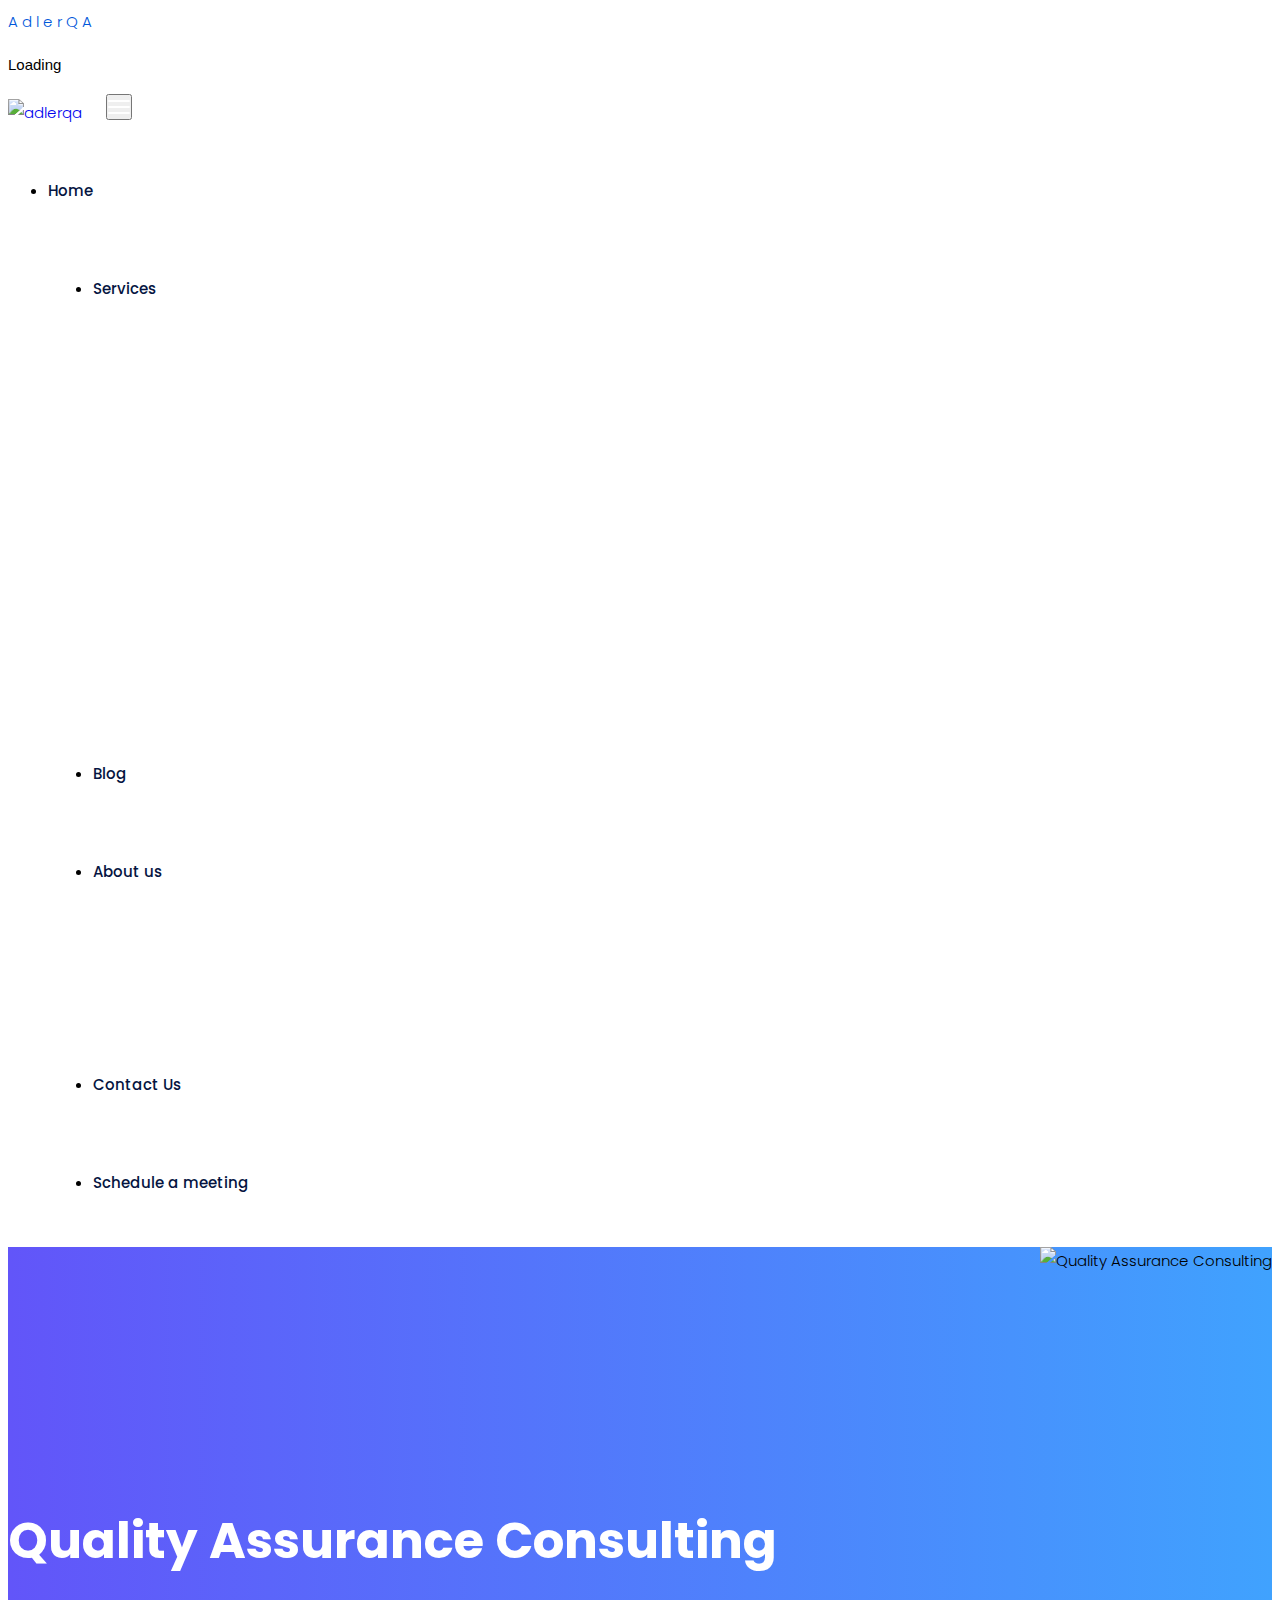
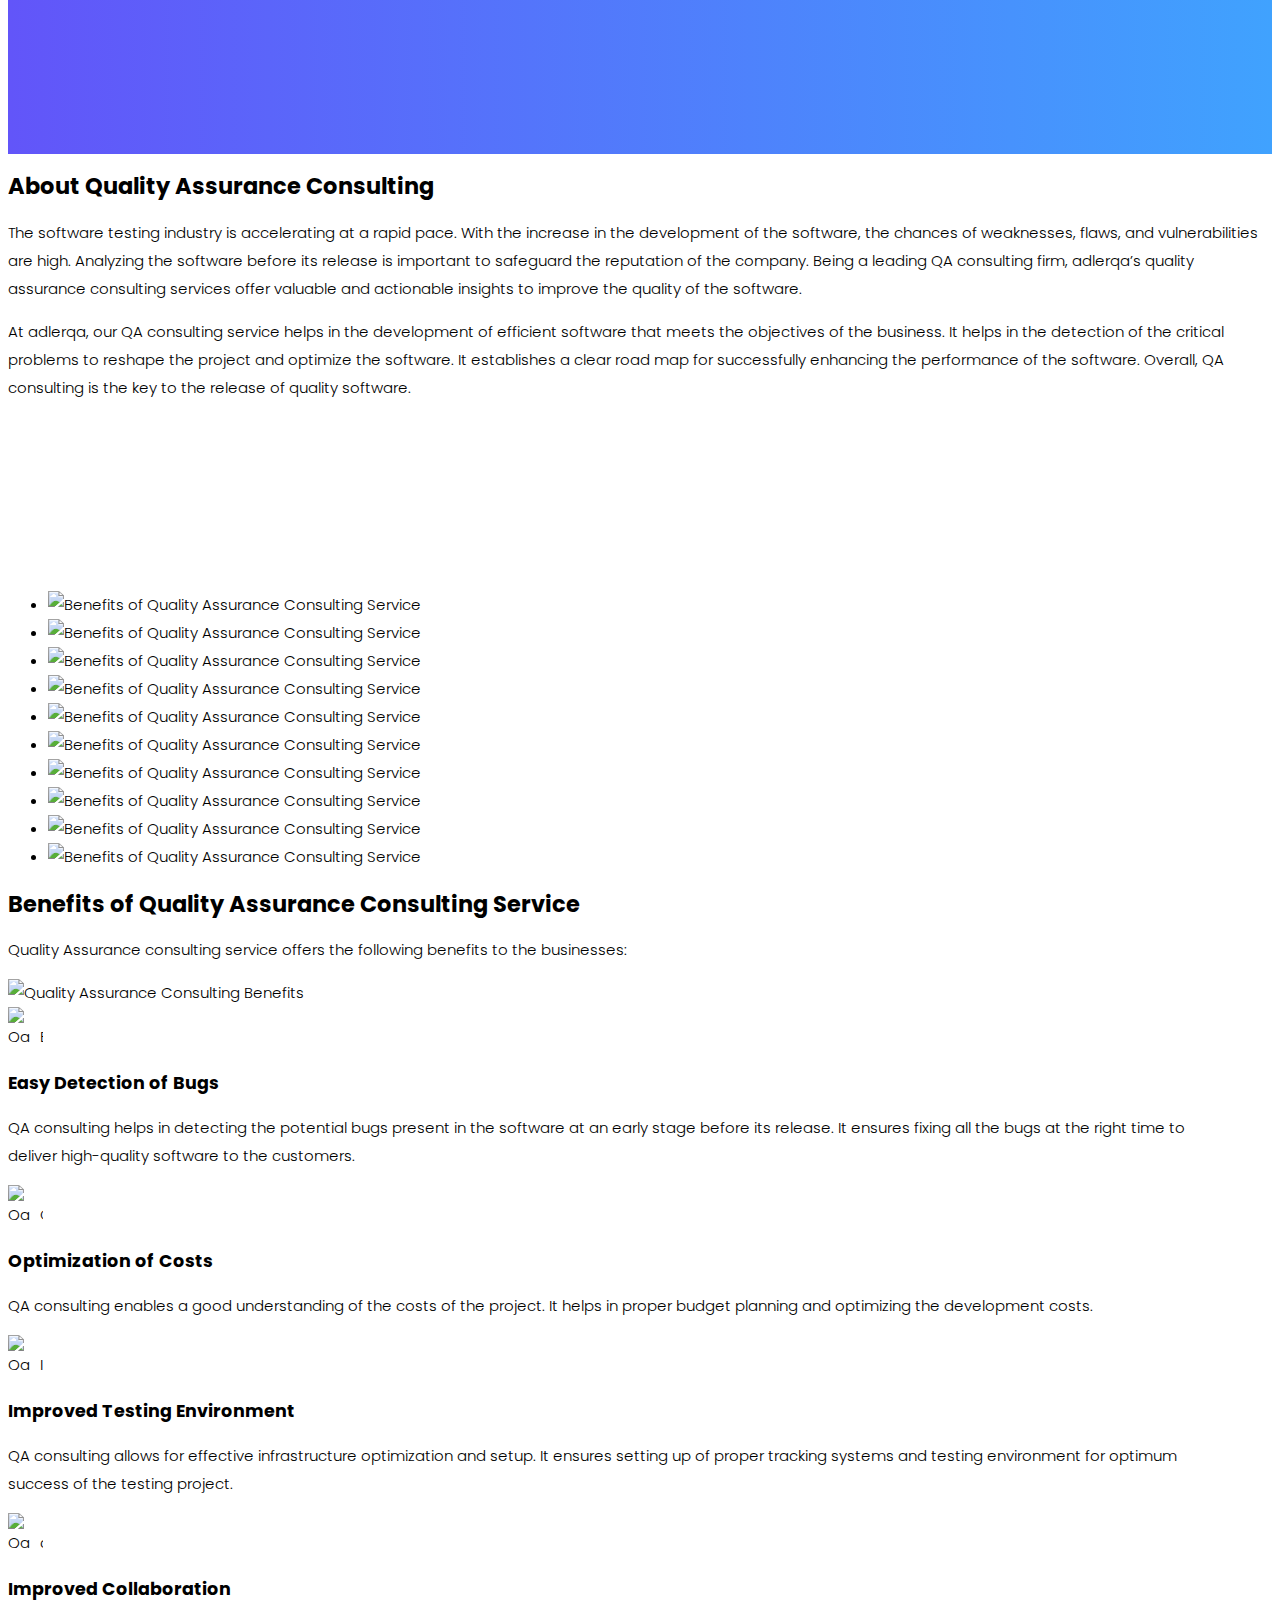
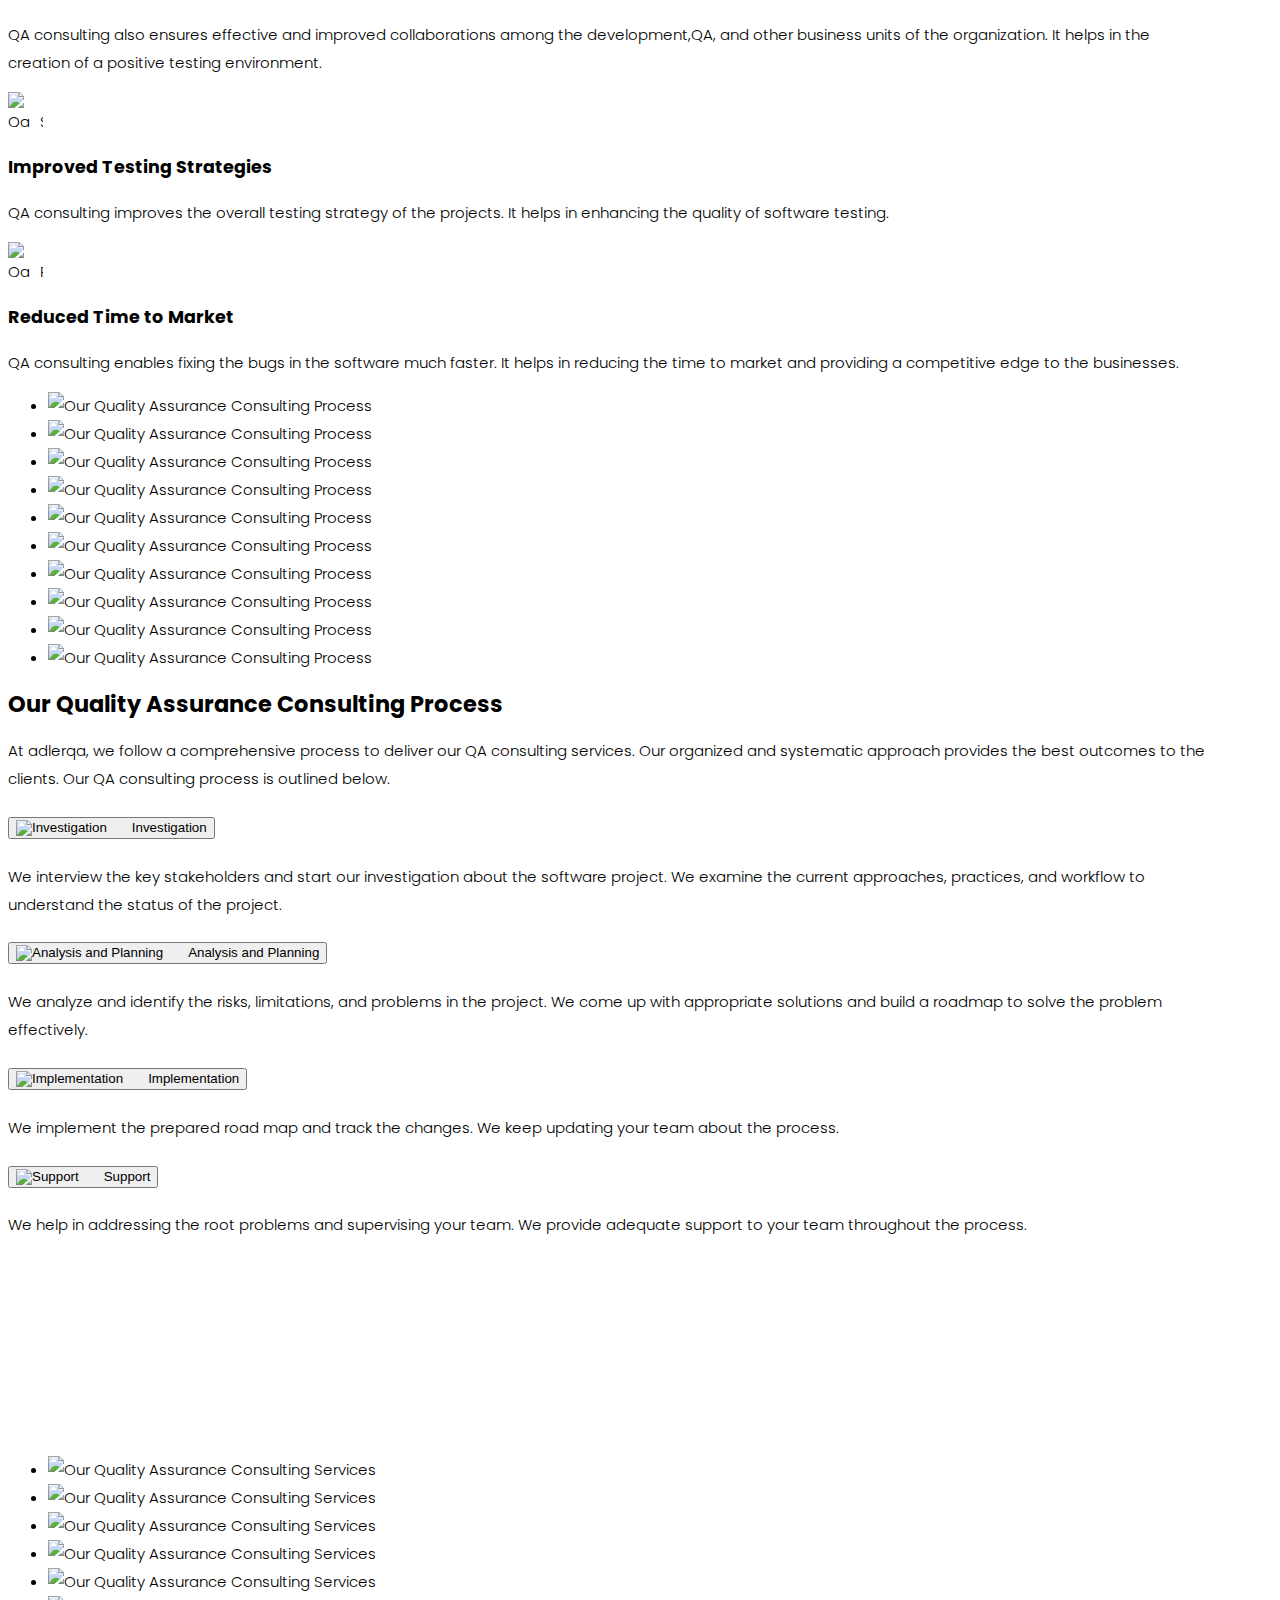
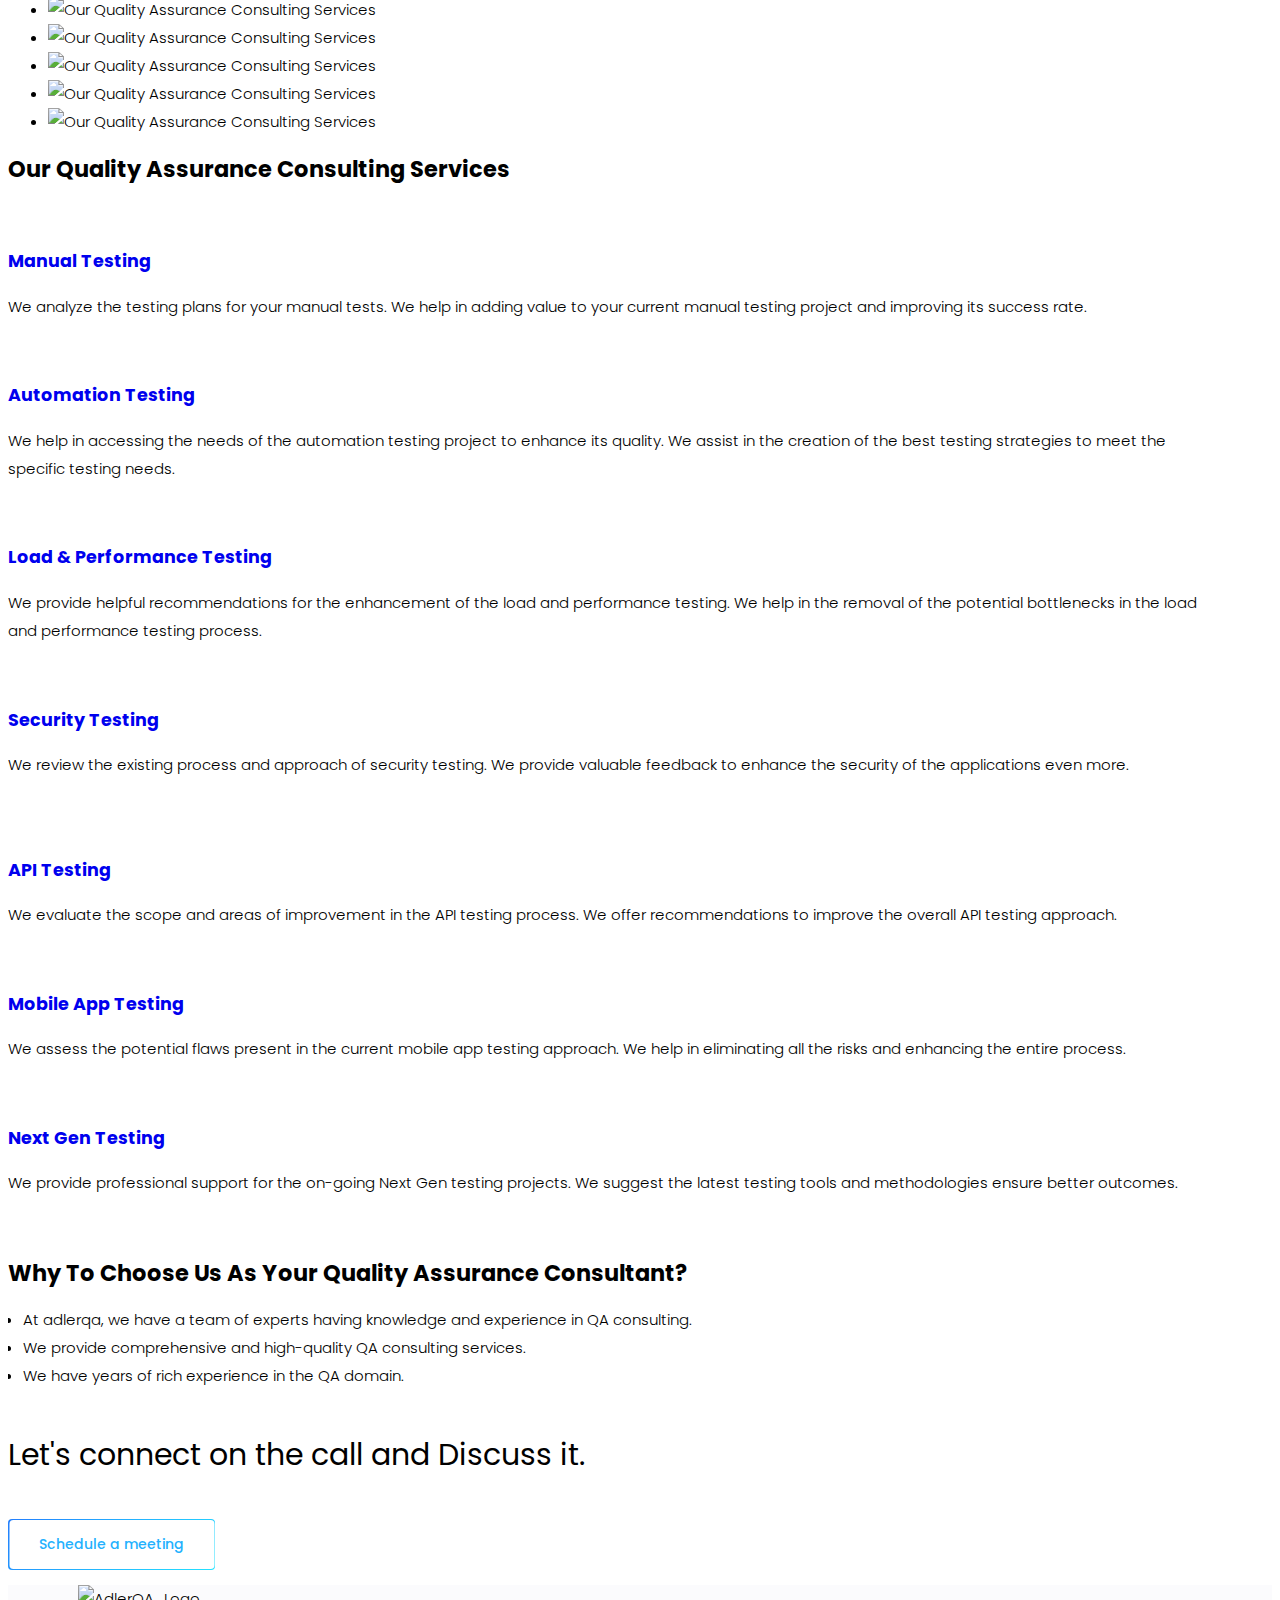
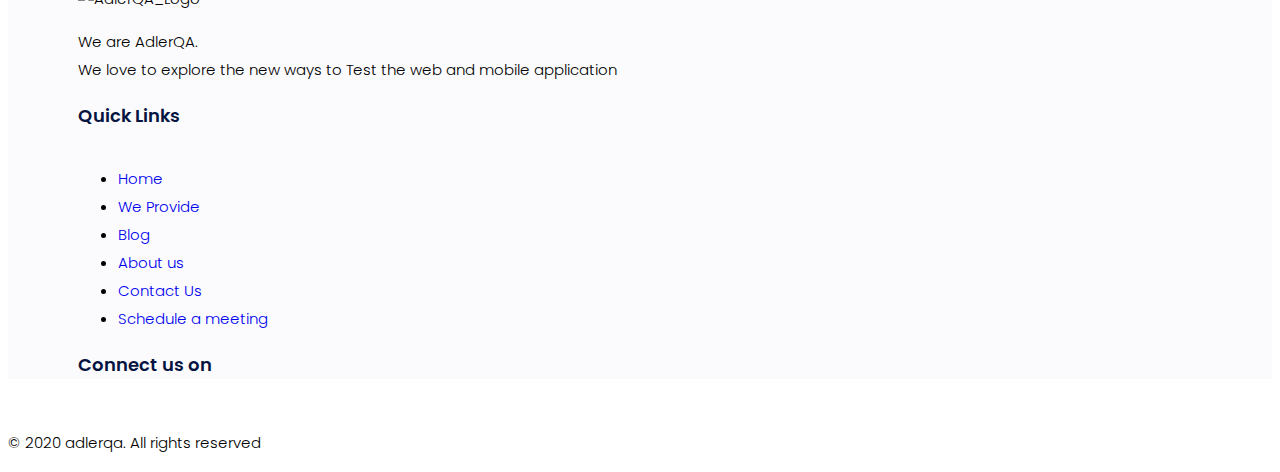
==== commit ba614275: "Minor Adjustments" ====
--- a/index.html
+++ b/index.html
@@ -1062,9 +1062,9 @@
                         <div class="container">
                             <div class="row">
                                 <div id="text-2" class="widget footer-widget col-lg-3 col-md-6 widget_text">
-                            <div class="f_widget about-widget pl_70">			<div class="textwidget"><p><img class="wp-image-14" src="https://www.adlerqa.io/wp-content/uploads/2020/01/logo.e2549a42.svg" alt="QAble_Logo" width="150" /></p>
-<p>We are bunch of Geeks<br />
-Who love to explore the new ways to Test the web and mobile application</p>
+                            <div class="f_widget about-widget pl_70">			<div class="textwidget"><p><img class="wp-image-14" src="https://www.adlerqa.io/wp-content/uploads/2020/01/logo.e2549a42.svg" alt="AdlerQA_Logo" width="150" /></p>
+<p>We are AdlerQA.<br />
+We love to explore the new ways to Test the web and mobile application</p>
 </div>
 		</div></div><div id="nav_menu-4" class="widget footer-widget col-lg-3 col-md-6 widget_nav_menu">
                             <div class="f_widget about-widget pl_70"><h3 class="widget_title f-title f_600 t_color f_size_18 mb_40">Quick Links</h3><div class="menu-footer-menu-container"><ul id="menu-footer-menu" class="menu"><li id="menu-item-5153" class="menu-item menu-item-type-post_type menu-item-object-page menu-item-home menu-item-5153"><a href="https://www.adlerqa.io/"  class="nav-link">Home </a></li>
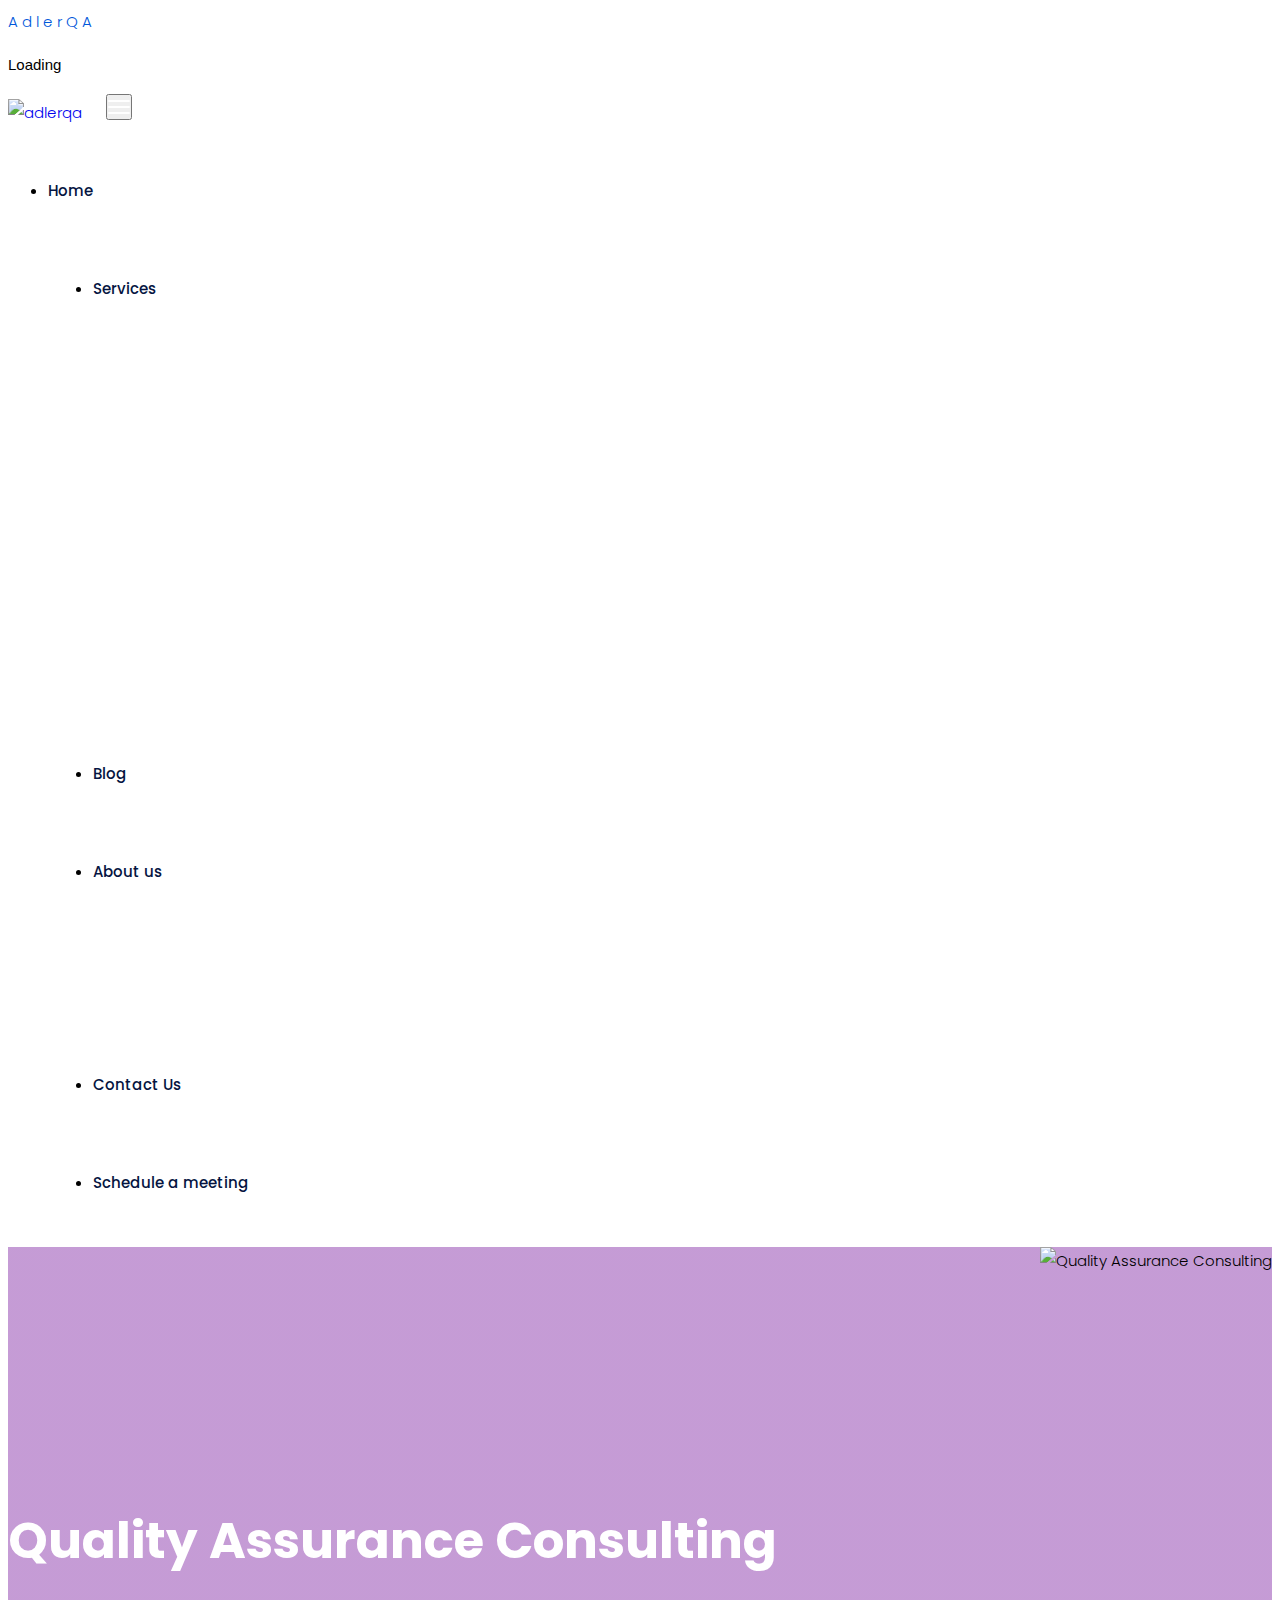
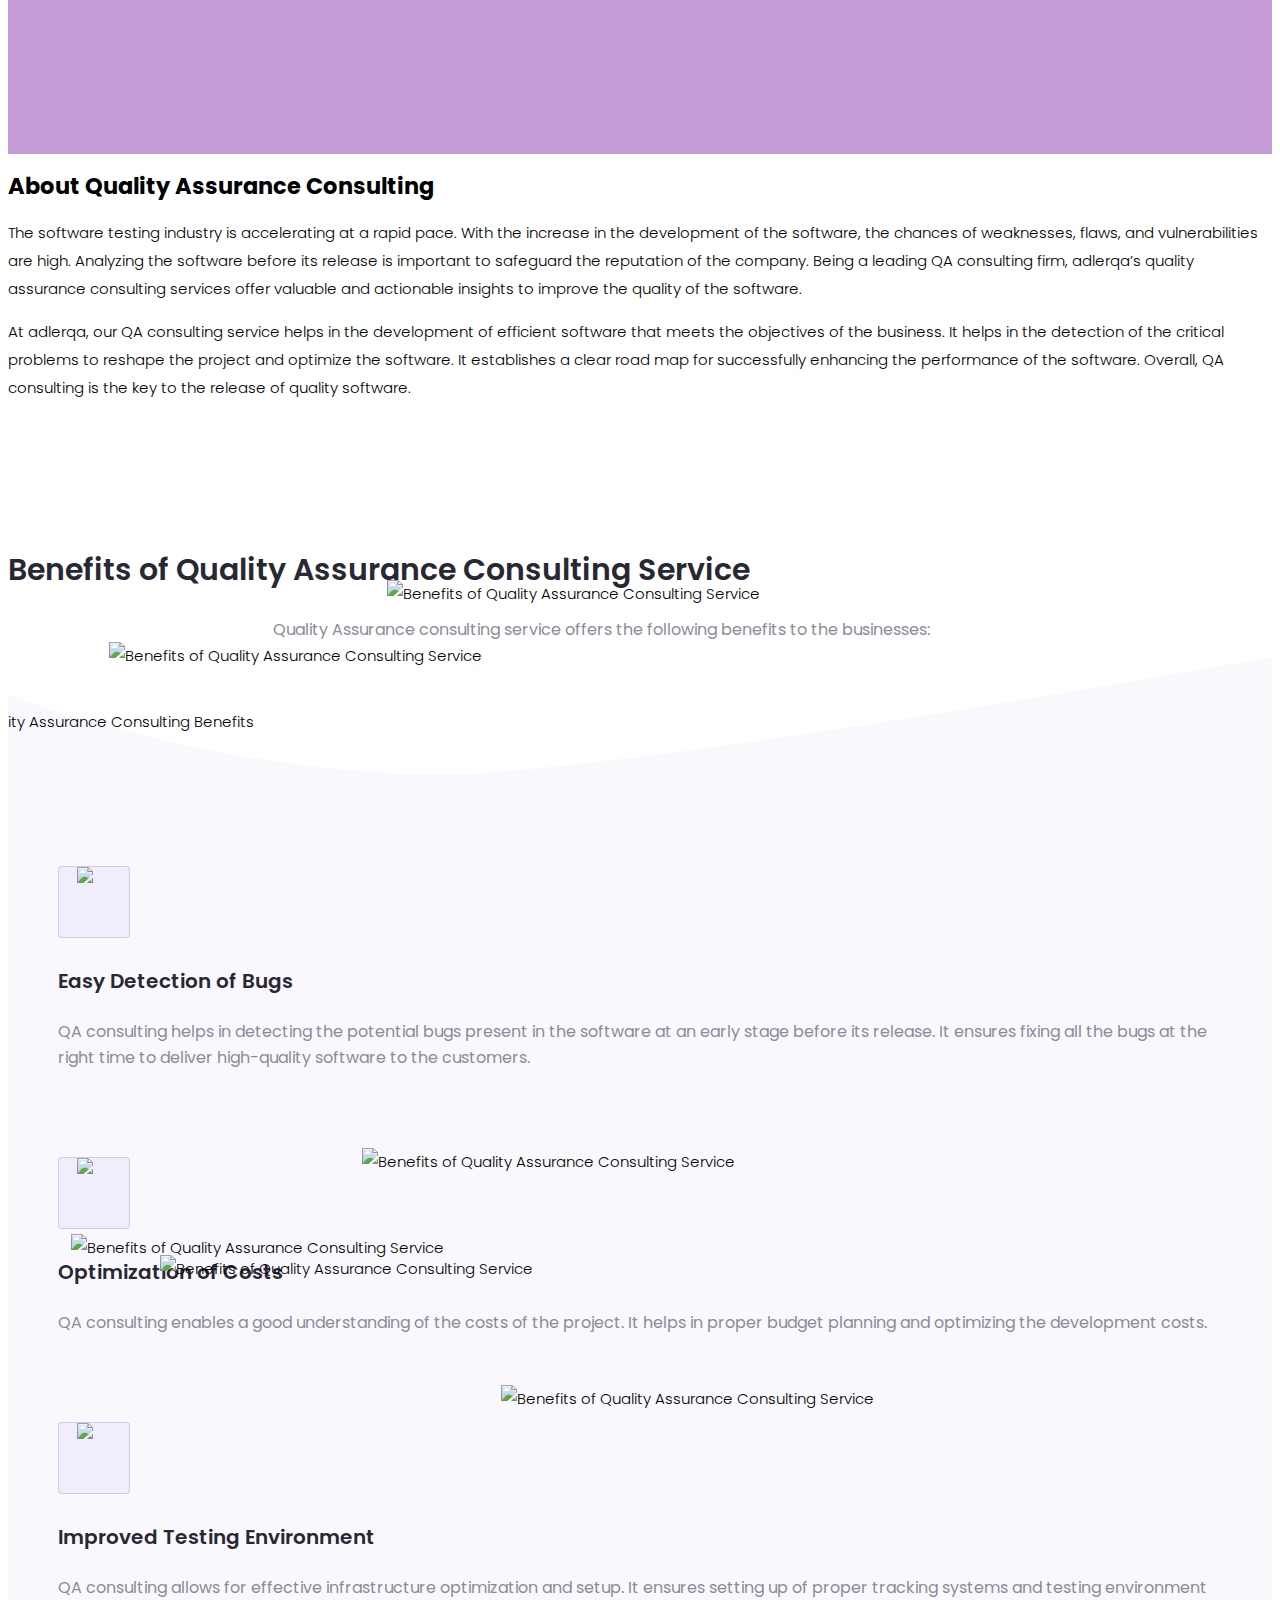
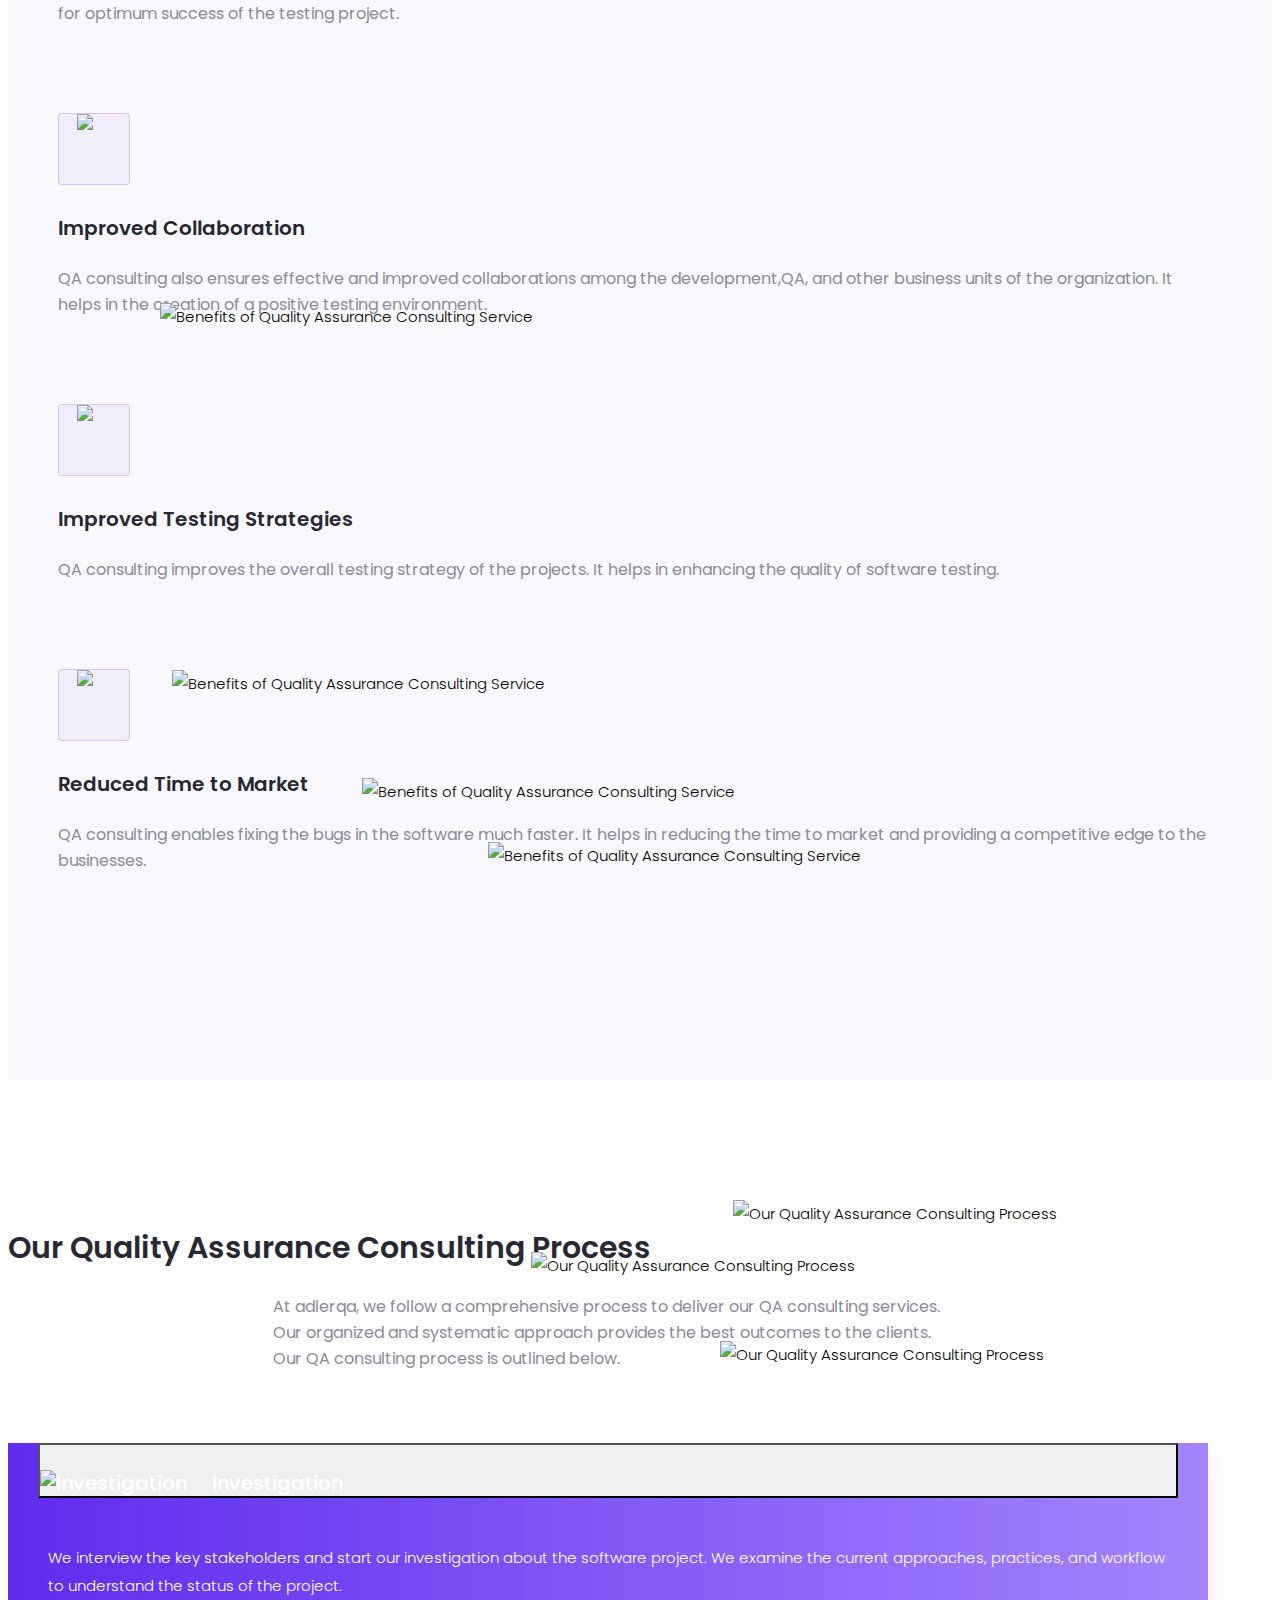
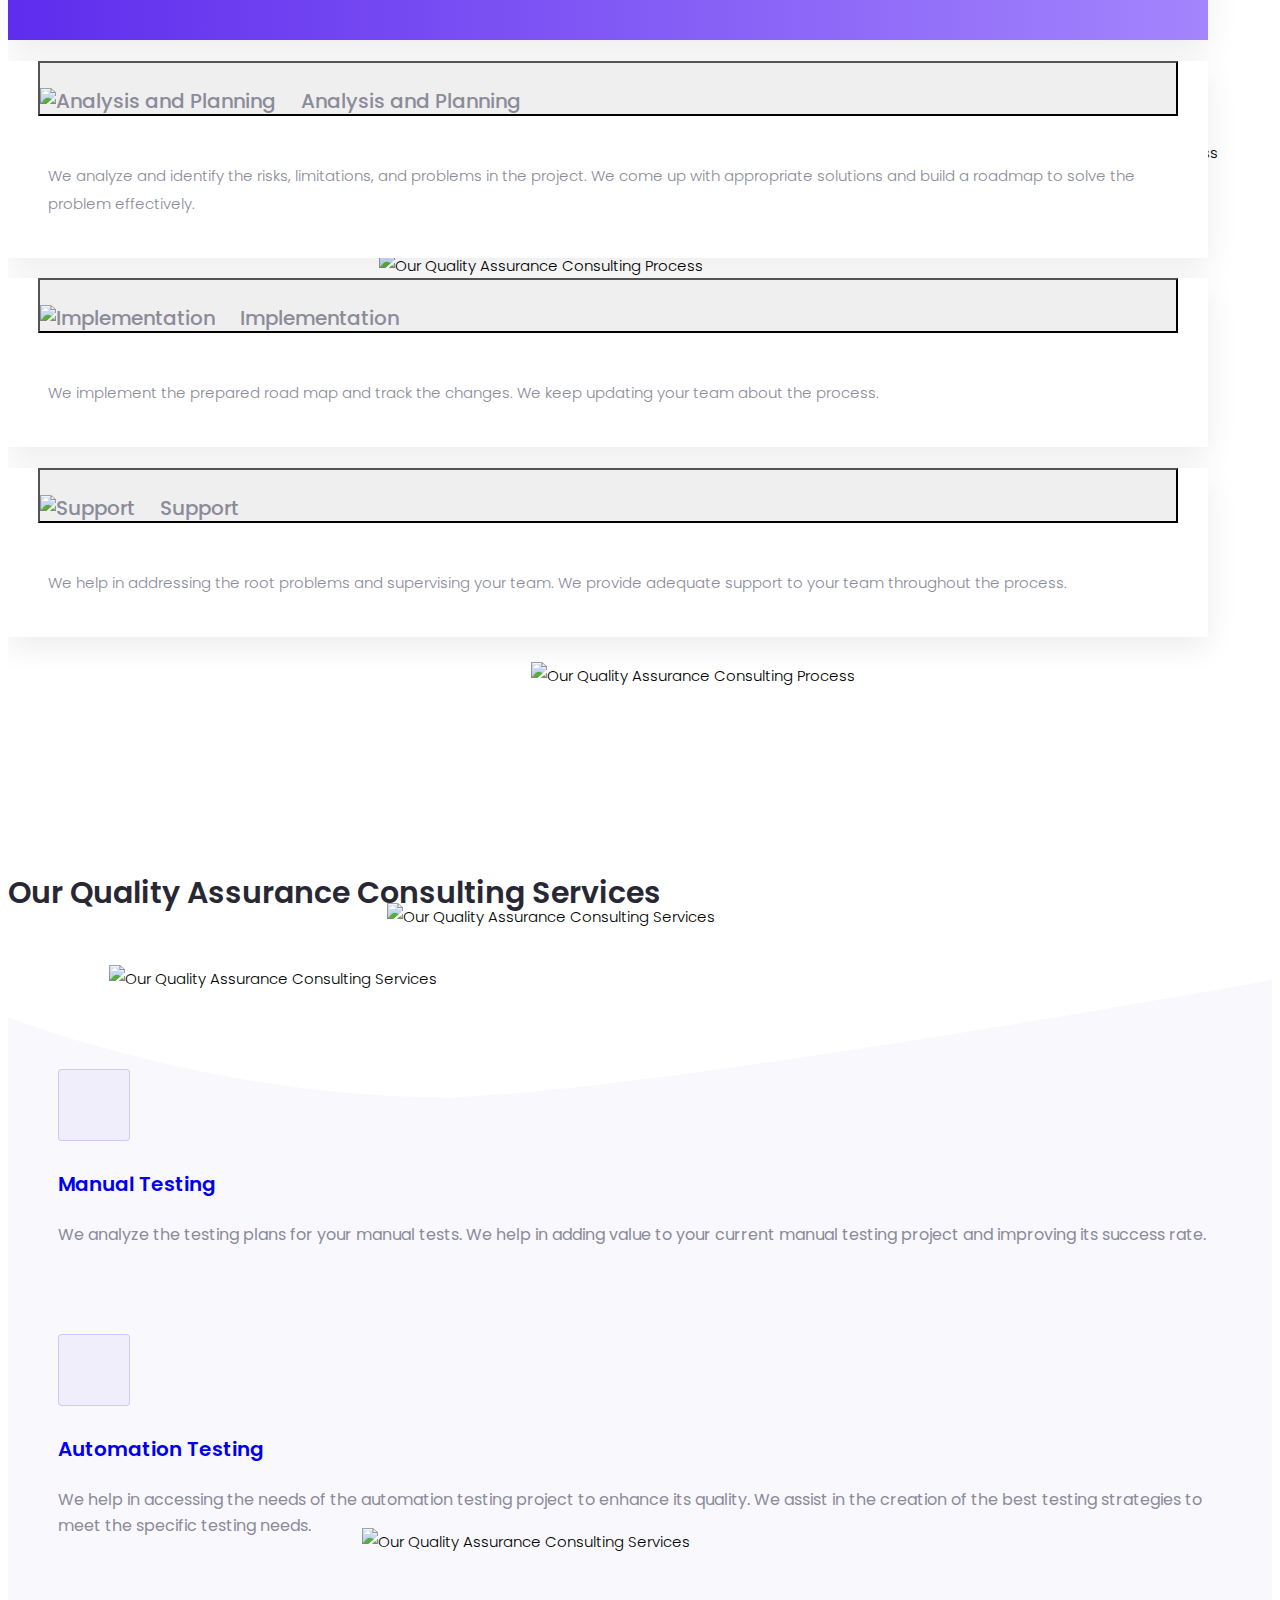
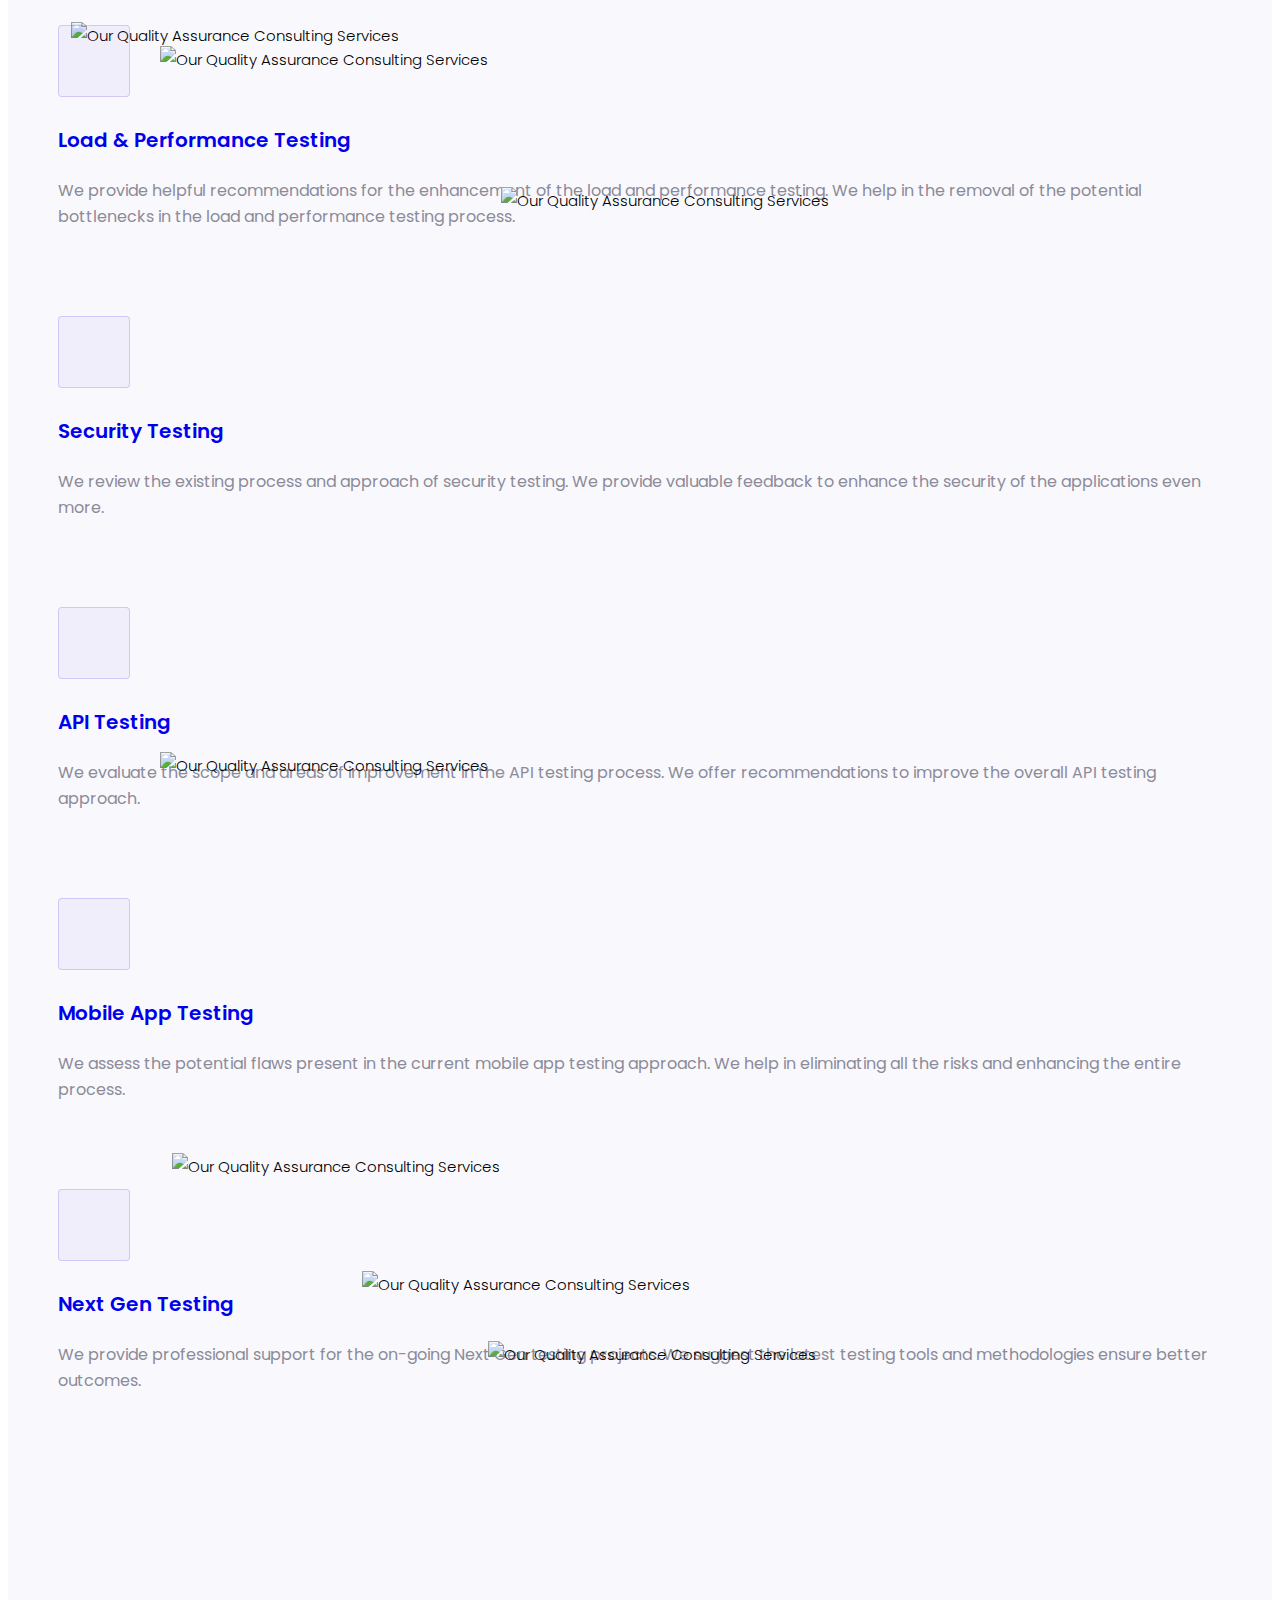
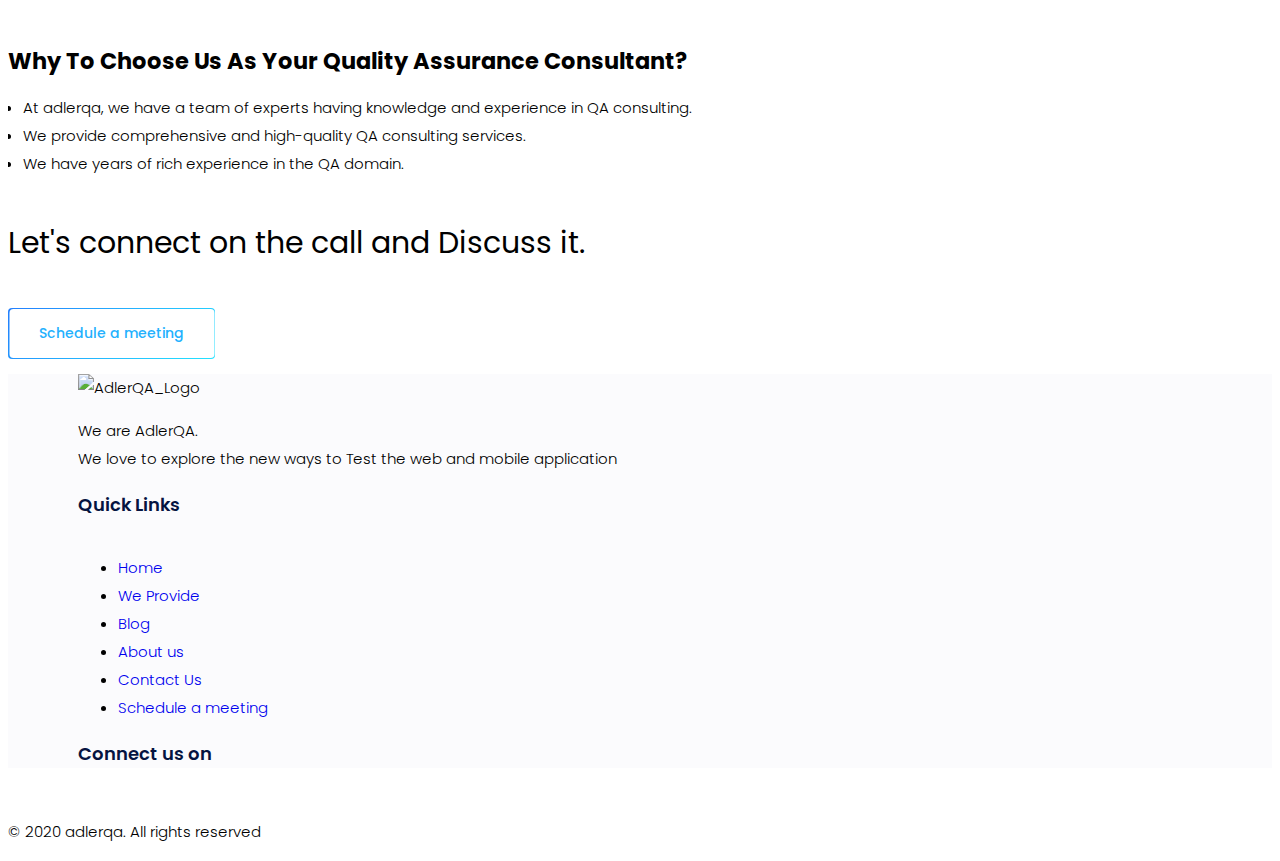
==== commit 73615554: "adding essentials" ====
--- a/index.html
+++ b/index.html
@@ -82,9 +82,9 @@
 <style id='saasland-root-inline-css' type='text/css'>
 
             .breadcrumb_area {
-                background-image: -moz-linear-gradient(180deg, #40a2fe 0%, #6255f9 100% ) !important;
-                background-image: -webkit-linear-gradient(180deg, #40a2fe 0%, #6255f9 100% ) !important;
-                background-image: -ms-linear-gradient(180deg, #40a2fe 0%, #6255f9 100% ) !important;
+                background-image: -moz-linear-gradient(180deg, #862fa87a 0%, #862fa87a 100% ) !important;
+                background-image: -webkit-linear-gradient(180deg, #862fa87a 0%, #862fa87a 100% ) !important;
+                background-image: -ms-linear-gradient(180deg, #862fa87a 0%, #862fa87a 100% ) !important;
             }
              .single section.blog_area_two,
             .elementor-template-full-width .elementor.elementor-6538,
@@ -1104,14 +1104,14 @@
                 </footer>
                         
 </div> <!-- Body Wrapper -->
-<link rel='stylesheet' id='appart-style-css'  href='https://www.adlerqa.io/wp-content/plugins/saasland-core/assets/css/appart-style.css?ver=5.8.3' type='text/css' media='all' />
-<link rel='stylesheet' id='appart-responsive-css'  href='https://www.adlerqa.io/wp-content/plugins/saasland-core/assets/css/appart-responsive.css?ver=5.8.3' type='text/css' media='all' />
-<link rel='stylesheet' id='e-animations-css'  href='https://www.adlerqa.io/wp-content/plugins/elementor/assets/lib/animations/animations.min.css?ver=3.4.8' type='text/css' media='all' />
-<script type='text/javascript' src='https://www.adlerqa.io/wp-content/plugins/saasland-core/assets/vendors/wow/wow.min.js?ver=1.1.3' id='wow-js'></script>
-<script type='text/javascript' src='https://www.adlerqa.io/wp-content/plugins/saasland-core/assets/js/appart-custom.js?ver=1.0.0' id='appart-custom-js'></script>
-<script type='text/javascript' src='https://www.adlerqa.io/wp-content/plugins/saasland-core/assets/js/main.js?ver=1.0' id='saasland-main-js'></script>
-<script type='text/javascript' src='https://www.adlerqa.io/wp-includes/js/dist/vendor/regenerator-runtime.min.js?ver=0.13.7' id='regenerator-runtime-js'></script>
-<script type='text/javascript' src='https://www.adlerqa.io/wp-includes/js/dist/vendor/wp-polyfill.min.js?ver=3.15.0' id='wp-polyfill-js'></script>
+<link rel='stylesheet' href='styles2.css' type='text/css' media='all' />
+<link rel='stylesheet' href='reponsive2.css' type='text/css' media='all' />
+<link rel='stylesheet' href='animations1.css' type='text/css' media='all' />
+<script type='text/javascript' src='min1.js'></script>
+<script type='text/javascript' src='apartcustom.js'></script>
+<script type='text/javascript' src='main1.js'></script>
+<script type='text/javascript' src='regeneratorruntime1.js'></script>
+<script type='text/javascript' src='wppolyfill1.js'></script>
 <script type='text/javascript' id='contact-form-7-js-extra'>
 /* <![CDATA[ */
 var wpcf7 = {"api":{"root":"https:\/\/www.adlerqa.io\/wp-json\/","namespace":"contact-form-7\/v1"}};
--- a/styles2.css
+++ b/styles2.css
@@ -0,0 +1,6444 @@
+/*----------------------------------------------------
+@File: Default Styles
+@Author: Md. Shahadat Hussain
+@URL: https://themeforest.net/user/droitthemes
+
+This file contains the styling for the actual theme, this
+is the file you need to edit to change the look of the
+theme.
+---------------------------------------------------- */
+
+.appart_m0 {
+  margin: 0px;
+}
+
+.appart_p0 {
+  padding: 0px;
+}
+
+.appart_mt_45 {
+  margin-top: 45px;
+}
+
+.appart_mt_95 {
+  margin-top: 95px;
+}
+
+.appart_mb_35 {
+  margin-bottom: 35px;
+}
+
+.appart_mb_30 {
+  margin-bottom: 30px;
+}
+
+.appart_mb_10 {
+  margin-bottom: 10px;
+}
+
+.appart_mb_40 {
+  margin-bottom: 40px;
+}
+
+.appart_mb_50 {
+  margin-bottom: 50px;
+}
+
+.appart_mb_55 {
+  margin-bottom: 55px;
+}
+
+.appart_mb_60 {
+  margin-bottom: 60px;
+}
+
+.appart_mb_65 {
+  margin-bottom: 65px;
+}
+
+.appart_mb_70 {
+  margin-bottom: 70px;
+}
+
+.appart_mb_90 {
+  margin-bottom: 90px;
+}
+
+.title-four{
+  margin-bottom: 10px;
+}
+
+.title-four.no_bottom_line p {
+  padding-top: 32px;
+}
+
+.title-four.no_bottom_line h2 {
+  padding-bottom: 0;
+}
+
+.title-four h2 {
+  font: 600 30px/45px "Poppins", sans-serif;
+  color: #282835;
+}
+.title-four.text-center {
+  margin-bottom: 55px;
+}
+.title-four.mb_0{
+  margin-bottom: 0px;
+}
+
+.title-four p {
+  font-family: "Poppins", sans-serif;
+  max-width: 670px;
+  margin: 0 auto;
+  color: #8b8b99;
+  font-size: 16px;
+  line-height: 26px;
+  font-weight: 400;
+}
+
+
+.title-four.text-center h5 {
+  font: 400 16px/40px "Poppins", sans-serif;
+  color: #8d99b3;
+  letter-spacing: 0.8px;
+
+}
+
+.title-four.text-center .br {
+  margin: 0 auto;
+}
+
+.appart_section_title {
+  text-align: center;
+  max-width: 630px;
+  margin: 0px auto 75px;
+}
+
+.section_title h2 {
+  font-size: 36px;
+  line-height: 45px;
+  font-family: "Poppins", sans-serif;
+  font-weight: 700;
+  color: #fff;
+  padding-bottom: 25px;
+}
+
+.section_title p {
+  font: 400 16px/28px "Poppins", sans-serif;
+  color: #fff;
+}
+
+.section_title_three {
+  text-align: center;
+  margin-bottom: 75px;
+}
+
+.section_title_three .title_three {
+  padding-bottom: 25px;
+}
+
+.section_title_three .title_three:before {
+  left: 50%;
+  -webkit-transform: translateX(-50%);
+  -ms-transform: translateX(-50%);
+  transform: translateX(-50%);
+}
+
+.section_title_three p {
+  max-width: 800px;
+  margin: 33px auto 0px;
+}
+
+.title_three {
+  font: 400 36px/45px "Poppins", sans-serif;
+  color: #1a264a;
+  text-transform: capitalize;
+  position: relative;
+  padding-bottom: 30px;
+}
+
+.color-b {
+  color: #324865;
+  font-weight: 500;
+}
+
+.color-b:before {
+  background: #00bade;
+}
+
+.title-five {
+  text-align: center;
+  margin-bottom: 95px;
+}
+
+.title-five h2 {
+  font-weight: 600;
+  font-family: "Poppins", sans-serif;
+  color: #fff;
+}
+
+.title-five p {
+  max-width: 650px;
+  margin: 0 auto;
+  color: #fff;
+}
+
+.title-five .br {
+  margin: 0 auto;
+}
+
+.title-five .br:before, .title-five .br:after {
+  width: 48%;
+  background: #fff;
+}
+
+.violate-dk {
+  background: #654dc2;
+}
+
+.violate-l {
+  background: #694fc9;
+}
+
+.section_title_two {
+  text-align: center;
+  margin-bottom: 100px;
+}
+
+.section_title_two h2 {
+  font: 700 48px/62px "Poppins", sans-serif;
+  color: #363b3e;
+}
+
+.section_title_two p {
+  max-width: 800px;
+  margin: 10px auto 0px;
+  font-family: "Lato", sans-serif;
+  font-weight: 400;
+  color: #73787c;
+  font-size: 16px;
+  line-height: 26px;
+  letter-spacing: 0.35px;
+}
+
+.title-six {
+  margin-bottom: 43px !important;
+}
+
+.appart_sec_title {
+  margin-bottom: 25px;
+}
+
+.appart_sec_title h5 {
+  font: 400 16px/35px "Poppins", sans-serif;
+  letter-spacing: 1.6px;
+  color: #666666;
+
+  margin-bottom: 12px;
+}
+
+.appart_sec_title h2 {
+  font: 300 30px/35px "Poppins", sans-serif;
+  color: #333333;
+  position: relative;
+  padding-bottom: 28px;
+}
+
+.appart_sec_title h2:before {
+  content: "";
+  width: 30px;
+  height: 2px;
+  background-image: -moz-linear-gradient(0deg, #7c6bff 0%, #88e2ff 100%);
+  background-image: -webkit-linear-gradient(0deg, #7c6bff 0%, #88e2ff 100%);
+  background-image: -ms-linear-gradient(0deg, #7c6bff 0%, #88e2ff 100%);
+  position: absolute;
+  bottom: 0;
+  left: 0;
+}
+
+.sec_center {
+  text-align: center;
+}
+
+.sec_center h2:before {
+  left: 50%;
+  -webkit-transform: translateX(-50%);
+  -ms-transform: translateX(-50%);
+  transform: translateX(-50%);
+}
+
+.section_title_eight {
+  text-align: center;
+  margin-bottom: 60px;
+}
+
+.section_title_eight h2 {
+  color: #24292f;
+  font: 600 36px/40px "Poppins", sans-serif;
+  text-transform: capitalize;
+  padding-bottom: 18px;
+}
+
+.section_title_eight p {
+  font: 300 14px/24px "Poppins", sans-serif;
+  color: #696c70;
+  max-width: 600px;
+  margin: 0 auto;
+}
+
+.display_flex {
+  display: -webkit-box;
+  display: -ms-flexbox;
+  display: flex;
+}
+
+.display_flex .flex {
+  -webkit-box-flex: 1;
+  -ms-flex: 1;
+  flex: 1;
+  -ms-flex-item-align: center;
+  align-self: center;
+}
+
+.learn-btn-two {
+  font-size: 14px;
+  line-height: 50px;
+  padding: 0px 52px;
+  font-family: "Poppins", sans-serif;
+  color: #fff;
+  background: #00bade;
+  display: inline-block;
+  border: 0px;
+  border-radius: 40px;
+  -webkit-transition: all 0.4s linear;
+  -o-transition: all 0.4s linear;
+  transition: all 0.4s linear;
+}
+
+.learn-btn-two:hover {
+  background: #2f6efd;
+  color: #fff;
+}
+
+.app-btn {
+  display: inline-block;
+  width: 200px;
+  height: 60px;
+  border: 1px solid #fff;
+  border-radius: 45px;
+  text-align: center;
+  line-height: 57px;
+  -webkit-transition: all 0.3s linear;
+  -o-transition: all 0.3s linear;
+  transition: all 0.3s linear;
+  background: #fff;
+}
+
+.app-btn img + img {
+  display: none;
+  text-align: center;
+}
+
+.app-btn + .app-btn {
+  margin-left: 8px;
+  background: transparent;
+}
+
+.app-btn + .app-btn img {
+  display: none;
+}
+
+.app-btn + .app-btn img + img {
+  display: inline-block;
+}
+
+.app-btn + .app-btn:hover {
+  background: #fff;
+}
+
+.app-btn + .app-btn:hover img {
+  display: inline-block;
+}
+
+.app-btn + .app-btn:hover img + img {
+  display: none;
+}
+
+.app-btn:hover {
+  background: transparent;
+}
+
+.app-btn:hover img {
+  display: none;
+}
+
+.app-btn:hover img + img {
+  display: inline-block;
+}
+
+.appart_learn_btn {
+  font-size: 14px;
+  line-height: 19px;
+  letter-spacing: 1.4px;
+  font-family: "Poppins", sans-serif;
+  font-weight: 700;
+  color: #00bade;
+  z-index: 0;
+  border-radius: 50px;
+  border: 1px solid #00bade;
+  padding: 14px 40px;
+  -webkit-transition: all 0.5s linear;
+  -o-transition: all 0.5s linear;
+  transition: all 0.5s linear;
+}
+
+.appart_learn_btn:hover {
+  background: #00bade;
+  color: #fff;
+}
+
+.appart_learn_btn_two {
+  font: 700 14px/36px "Poppins", sans-serif;
+  letter-spacing: 1.4px;
+
+  color: #fff;
+  padding: 7px 37px;
+  border-radius: 2px;
+  border: 0px;
+  background-image: -moz-linear-gradient(-90deg, #85c6ff 0%, #7f8cff 100%);
+  background-image: -webkit-linear-gradient(-90deg, #85c6ff 0%, #7f8cff 40%);
+  background-image: -ms-linear-gradient(-90deg, #85c6ff 0%, #7f8cff 100%);
+  -webkit-box-shadow: 0px 10px 30px 0px rgba(0, 0, 0, 0.1);
+  box-shadow: 0px 10px 30px 0px rgba(0, 0, 0, 0.1);
+  margin-top: 45px;
+  background-size: 200% auto;
+}
+
+.appart_learn_btn_two:hover {
+  background-position: right center;
+  color: #fff;
+}
+
+.hero_btn {
+  padding: 0px 31px;
+  font: 600 12px/55px "Poppins", sans-serif;
+  color: #fff;
+
+  display: inline-block;
+  border: 1px solid #1c81f0;
+  border-radius: 2px;
+  background-color: #0f78eb;
+  -webkit-box-shadow: 0px 10px 20px 0px rgba(0, 0, 0, 0.08);
+  box-shadow: 0px 10px 20px 0px rgba(0, 0, 0, 0.08);
+  position: relative;
+  z-index: 1;
+  overflow: hidden;
+  -webkit-transform: perspective(1px) translateZ(0);
+  transform: perspective(1px) translateZ(0);
+  -webkit-transition: all 0.2s linear;
+  -o-transition: all 0.2s linear;
+  transition: all 0.2s linear;
+}
+
+.hero_btn i {
+  font-size: 15px;
+  vertical-align: middle;
+  padding-right: 10px;
+}
+
+.hero_btn:before {
+  content: "";
+  width: 100%;
+  height: 0;
+  position: absolute;
+  z-index: -1;
+  top: 50%;
+  left: 50%;
+  -webkit-transform: translateX(-50%) translateY(-50%) rotate(45deg);
+  -ms-transform: translateX(-50%) translateY(-50%) rotate(45deg);
+  transform: translateX(-50%) translateY(-50%) rotate(45deg);
+  background: #fff;
+  -webkit-transition: all 0.3s linear;
+  -o-transition: all 0.3s linear;
+  transition: all 0.3s linear;
+}
+
+.hero_btn:hover {
+  border-color: #fff;
+  color: #0270e9;
+}
+
+.hero_btn:hover:before {
+  height: 300%;
+}
+
+.btn_wht {
+  background: #fff;
+  padding: 0px 40px;
+  color: #0270e9;
+  border-color: transparent;
+  margin-left: 20px;
+}
+
+.btn_wht:before {
+  background-color: #0f78eb;
+}
+
+.btn_wht:hover {
+  border-color: #0f78eb;
+  color: #fff;
+}
+
+.appart_app_btn {
+  display: inline-block;
+  background: #0270e9;
+  padding: 5px 15px;
+  padding: 6px 20px;
+  border-radius: 3px;
+  border: 1px solid transparent;
+}
+
+.btn_white {
+  background: #fff;
+  border-color: #0270e9;
+  -webkit-box-shadow: 0px 10px 20px 0px rgba(0, 0, 0, 0.1);
+  box-shadow: 0px 10px 20px 0px rgba(0, 0, 0, 0.1);
+  margin-left: 15px;
+}
+
+/*---------------------------------------------------- */
+/*----------------------------------------------------*/
+/* Start hero-banner-area css
+================================================================*/
+.hero-banner-area {
+  height: 1000px;
+  position: relative;
+  overflow: hidden;
+}
+
+.hero-banner-area .display-flex {
+  display: -webkit-box;
+  display: -ms-flexbox;
+  display: flex;
+}
+
+.hero-banner-area .flex {
+  -ms-flex-item-align: center;
+  align-self: center;
+  -webkit-box-pack: center;
+  -ms-flex-pack: center;
+  justify-content: center;
+  vertical-align: middle;
+  -webkit-box-flex: 1;
+  -ms-flex: 1;
+  flex: 1;
+}
+
+.hero-banner-area .shape {
+  width: 100%;
+  height: 100%;
+  position: absolute;
+  right: 0;
+  top: 0;
+  z-index: -1;
+  overflow: hidden;
+}
+
+.hero-banner-area .shape:before {
+  content: "";
+  width: 150%;
+  height: 116px;
+  background: #616dfe;
+  position: absolute;
+  z-index: -5;
+  opacity: 0.23;
+  -webkit-transform: rotate(-3.9deg);
+  -ms-transform: rotate(-3.9deg);
+  transform: rotate(-3.9deg);
+  bottom: 44px;
+  right: -171px;
+  -webkit-transform-origin: 50% 0 0;
+  -ms-transform-origin: 50% 0 0;
+  transform-origin: 50% 0 0;
+  top: auto;
+}
+
+.hero-banner-area .shape:after {
+  content: "";
+  width: 80%;
+  height: 95%;
+  background-image: -moz-linear-gradient(0deg, rgba(76, 132, 255, 0.1) 0%, rgba(120, 61, 255, 0.1) 100%);
+  background-image: -webkit-linear-gradient(0deg, rgba(76, 132, 255, 0.1) 0%, rgba(120, 61, 255, 0.1) 100%);
+  background-image: -ms-linear-gradient(0deg, rgba(76, 132, 255, 0.1) 0%, rgba(120, 61, 255, 0.1) 100%);
+  top: 0;
+  right: -171px;
+  z-index: -1;
+  position: absolute;
+  -webkit-transform: rotate(4deg);
+  -ms-transform: rotate(4deg);
+  transform: rotate(4deg);
+}
+
+.banner-content {
+  max-width: 575px;
+  margin-left: auto;
+  margin-right: 0px;
+  color: #fff;
+}
+
+.banner-content h1 {
+  font: 500 50px/55px "Poppins", sans-serif;
+  letter-spacing: 1.2px;
+  -ms-word-wrap: break-word;
+  word-wrap: break-word;
+}
+
+.banner-content p {
+  font: 400 24px/40px "Poppins", sans-serif;
+  margin: 34px 0px 40px;
+}
+
+.col-header-img {
+  position: relative;
+}
+
+.col-header-img img {
+  position: absolute;
+}
+
+.col-header-img .img-header-lg {
+  bottom: 190px;
+  left: 0;
+}
+
+.col-header-img .img-header-sm {
+  bottom: 70px;
+  z-index: 2;
+  left: 45px;
+}
+
+/* End hero-banner-area css
+================================================================*/
+/*hero-two css
+=============================================================*/
+.hero-two {
+  background-image: -moz-linear-gradient(0deg, #4c84ff 0%, #783dff 100%);
+  background-image: -webkit-linear-gradient(0deg, #4c84ff 0%, #783dff 100%);
+  background-image: -ms-linear-gradient(0deg, #4c84ff 0%, #783dff 100%);
+  height: 960px;
+  position: relative;
+  z-index: 1;
+  padding-top: 260px;
+}
+
+.hero-two:after {
+  content: "";
+  width: 100%;
+  height: 100%;
+  left: 0;
+  top: 0;
+  position: absolute;
+  background-size: cover;
+  z-index: -1;
+}
+
+.hero-content {
+  max-width: 850px;
+  margin: 0 auto;
+  text-align: center;
+  color: #fff;
+}
+
+.hero-content h1 {
+  font-size: 60px;
+  line-height: 75px;
+  font-weight: 600;
+  font-family: "Poppins", sans-serif;
+}
+
+.hero-content p {
+  font-size: 22px;
+  line-height: 40px;
+  font-family: "Poppins", sans-serif;
+  font-weight: 400;
+  margin: 15px 0px 60px;
+}
+
+.hero-content .banner_btn {
+  font-weight: 500;
+  font-size: 15px;
+}
+
+.hero-content .banner_btn.btn-white {
+  color: #00bade;
+}
+
+.hero-content .banner_btn.btn-white:hover {
+  color: #fff;
+}
+
+.hero-content .banner_btn.btn-transparent:hover {
+  color: #00bade;
+}
+
+.mockup-flow {
+  position: absolute;
+  left: 51%;
+  width: 100%;
+  text-align: center;
+}
+
+.mockup-flow img {
+  max-width: 100%;
+}
+
+/*hero-three css
+===================================*/
+.hero-three {
+  background-image: -webkit-linear-gradient(-15deg, #1bdbce 0%, #8a41f0 100%);
+  background-image: -moz-linear-gradient(-15deg, #1bdbce 0%, #8a41f0 100%);
+  background-image: -ms-linear-gradient(-15deg, #1bdbce 0%, #8a41f0 100%);
+  padding-top: 160px;
+  z-index: 1;
+  position: relative;
+  overflow: hidden;
+}
+
+.hero-three:before {
+  content: "";
+  width: 100%;
+  height: 543px;
+  bottom: -36px;
+  position: absolute;
+  left: 0;
+  z-index: 0;
+}
+
+.hero-three .hero-content {
+  padding-bottom: 60px;
+}
+
+.hero-three .hero-content h1 {
+  font-size: 50px;
+  line-height: 55px;
+}
+
+.hero-three .hero-content p {
+  margin-bottom: 50px;
+}
+
+.hero-three .hero-content .banner_btn.btn-white {
+  color: #3dacd9;
+}
+
+.hero-three .hero-content .banner_btn.btn-white:hover {
+  color: #fff;
+}
+
+.hero-three .hero-content .banner_btn.btn-transparent:hover {
+  color: #3dacd9;
+}
+
+.mockup_img {
+  text-align: right;
+  position: relative;
+  padding-right: 30px;
+}
+
+.mockup_img .small_img {
+  position: absolute;
+  left: 60px;
+  bottom: 0;
+}
+
+/* hero-four css
+==============================================*/
+.display-flex {
+  display: -webkit-box;
+  display: -ms-flexbox;
+  display: flex;
+}
+
+.display-flex .flex {
+  -webkit-box-flex: 1;
+  -ms-flex: 1;
+  flex: 1;
+  -ms-flex-item-align: center;
+  align-self: center;
+  vertical-align: middle;
+}
+
+.hero-four {
+  height: 950px;
+  display: -webkit-box;
+  display: -ms-flexbox;
+  display: flex;
+  position: relative;
+  overflow: hidden;
+}
+
+.hero-four .display-flex {
+  height: 100%;
+}
+
+.hero-four .slider_image {
+  position: absolute;
+  right: 0;
+  width: 850px;
+  height: 100%;
+}
+
+.hero-four .slider_image img {
+  position: absolute;
+}
+
+.hero-four .slider_image .slider1-img {
+  left: -18%;
+  bottom: -126px;
+}
+
+.hero-four .slider_image .slider2-img {
+  right: 0;
+  bottom: -50px;
+}
+
+.hero-four .banner-content {
+  -ms-flex-item-align: center;
+  align-self: center;
+  max-width: 100%;
+  margin-left: 0px;
+}
+
+.hero-four .banner-content p {
+  font-size: 22px;
+  margin: 25px 0px 40px;
+}
+
+.hero-four .banner-content .banner_btn {
+  color: #557fff;
+}
+
+.hero-four .banner-content .banner_btn.btn-transparent {
+  color: #fff;
+}
+
+.hero-four .banner-content .banner_btn.btn-transparent:hover {
+  color: #557fff;
+}
+
+.hero-four .banner-content .banner_btn:hover {
+  color: #fff;
+}
+
+/* Start hero-banner-six area css
+============================================================*/
+.hero-banner-six .col-header-img img {
+  bottom: -20px;
+}
+
+.hero-banner-six .banner-content {
+  max-width: 555px;
+}
+
+.hero-banner-six .btn-white {
+  color: #557fff;
+  background: #fff;
+}
+.banner_btn {
+  font-size: 16px;
+  line-height: 58px;
+  text-align: center!important;
+  letter-spacing: 1.4px;
+  font-family: "Poppins",sans-serif;
+  font-weight: 500;
+  min-width: 220px;
+  height: 60px;
+  display: inline-block;
+  border-radius: 50px;
+  border: 2px solid transparent;
+  -webkit-transition: all .5s linear;
+  -o-transition: all .5s linear;
+  transition: all .5s linear;
+}
+.banner_btn+.banner_btn {
+  margin-left: 30px;
+  padding-left: 10px;
+  padding-right: 10px;
+}
+.btn-transparent {
+  border: 0;
+  color: #fff;
+  position: relative;
+  min-width: auto;
+}
+.btn-transparent:before {
+  content: "";
+  width: 100%;
+  height: 1px;
+  bottom: 13px;
+  left: 0;
+  position: absolute;
+  background: #fff;
+}
+.hero-banner-six .btn-transparent:hover {
+  color: #fff;
+}
+
+.banner_area_seven {
+  background-image: -moz-radial-gradient(50% 50%, circle closest-side, #85c6ff 0%, #7f8cff 100%);
+  background-image: -webkit-radial-gradient(50% 50%, circle closest-side, #85c6ff 0%, #7f8cff 100%);
+  background-image: -ms-radial-gradient(50% 50%, circle closest-side, #85c6ff 0%, #7f8cff 100%);
+  height: 950px;
+  overflow: visible;
+  position: relative;
+  z-index: 1;
+}
+
+.banner_area_seven:before {
+  content: "";
+  width: 100%;
+  height: 100%;
+  bottom: 0;
+  left: 0;
+  background: url("../images/home7/banner-bg.png") no-repeat scroll center bottom;
+  position: absolute;
+  z-index: -1;
+}
+
+.banner_area_seven .banner-content {
+  margin-left: 0;
+  padding-top: 310px;
+}
+
+.banner_area_seven .banner-content h1 {
+  font: 300 60px "Poppins", sans-serif;
+  letter-spacing: 0px;
+}
+
+.banner_area_seven .banner-content p {
+  font-size: 20px;
+  margin: 22px 0px 40px;
+}
+
+.banner_area_seven .banner-content .banner_btn {
+  border-radius: 2px;
+  font: 700 16px/56px "Poppins", sans-serif;
+  letter-spacing: 0.16px;
+  color: #7f8cff;
+}
+
+.banner_area_seven .banner-content .banner_btn:hover {
+  color: #fff;
+}
+
+.banner_area_seven .col-header-img-two .img-header-lg {
+  padding-top: 175px;
+  float: right;
+}
+
+/*=========================== hero_banner_area css =========================*/
+.hero_banner_area {
+  background: #0270e9;
+  padding: 257px 0px 156px;
+  position: relative;
+  overflow: hidden;
+}
+
+.hero_banner_area .shape {
+  position: absolute;
+  top: 0;
+  width: 100%;
+}
+
+.hero_banner_area .shape .layer2 {
+  left: 0;
+  top: 0;
+}
+
+.hero_banner_area .shape .layer3 {
+  bottom: 0;
+  right: 0;
+}
+
+.hero_banner_area .hero_content {
+  color: #fff;
+}
+
+.hero_banner_area .hero_content h2 {
+  font: 400 48px/58px "Poppins", sans-serif;
+
+}
+
+.hero_banner_area .hero_content h2 strong {
+  font-weight: 800;
+}
+
+.hero_banner_area .hero_content p {
+  font: 300 14px/24px "Poppins", sans-serif;
+  padding: 25px 0 43px;
+}
+
+.hero_banner_area .h_phone_img {
+  position: relative;
+  text-align: right;
+  z-index: 1;
+}
+
+.hero_banner_area .h_phone_img .phone_sm {
+  position: absolute;
+  left: -30px;
+  top: 46px;
+  z-index: -1;
+}
+
+/*---------------------------------------------------- */
+/*----------------------------------------------------*/
+.page-main {
+  height: 960px;
+  position: relative;
+  overflow: hidden;
+}
+
+.page-main .display-flex {
+  height: 100%;
+}
+
+.page-main .page_contain h2 {
+  font: 300 60px/70px "Poppins", sans-serif;
+  letter-spacing: -0.12px;
+  color: #1a264a;
+}
+
+.page-main .page_contain h2 span {
+  font-weight: 700;
+}
+
+.page-main .page_contain p {
+  font: 400 18px/30px "Poppins", sans-serif;
+  color: #76859f;
+  padding: 30px 0px 50px;
+}
+
+.page-main .page_contain .banner_btn:hover {
+  background: transparent;
+  color: #ba77ff;
+}
+
+.page-main .appart_images-container {
+  margin-right: 0px;
+  text-align: right;
+  position: relative;
+  left: 70px;
+  top: 20px;
+}
+
+.page-main .appart_images-container img {
+  max-width: 100%;
+  display: inline-block;
+}
+
+.first .hero-circle {
+  position: absolute;
+  border-radius: 50%;
+}
+
+.first .hero-circle.circle-1 {
+  width: 900px;
+  height: 900px;
+  top: -17%;
+  left: 150px;
+  background-color: #9788ff;
+  opacity: .1;
+  -webkit-box-shadow: 0px 0px 30px 0px rgba(89, 50, 123, 0.5);
+  box-shadow: 0px 0px 30px 0px rgba(89, 50, 123, 0.5);
+}
+
+.first .hero-circle.circle-2 {
+  width: 800px;
+  height: 800px;
+  top: 100px;
+  right: 150px;
+  background-color: #feb4d7;
+  opacity: .15;
+  -webkit-box-shadow: 0px 0px 30px 0px rgba(195, 107, 148, 0.3);
+  box-shadow: 0px 0px 30px 0px rgba(195, 107, 148, 0.3);
+}
+
+.first .hero-circle.circle-3 {
+  width: 600px;
+  height: 600px;
+  top: 200px;
+  right: 250px;
+  background-color: #feb4d7;
+  opacity: .15;
+  -webkit-box-shadow: 0px 0px 30px 0px rgba(195, 107, 148, 0.3);
+  box-shadow: 0px 0px 30px 0px rgba(195, 107, 148, 0.3);
+}
+
+/*---------------------------------------------------- */
+/*----------------------------------------------------*/
+/* Start features-area3 css
+==================================================*/
+.features-area3 {
+  overflow: hidden;
+}
+
+.features-area3 .section-title {
+  margin-bottom: 74px;
+}
+
+.features-area3 .features-tab {
+  border: 1px solid #e0e0e0;
+  border-radius: 3px;
+}
+
+.features-area3 .features-tab li {
+  margin: 0px;
+  width: 25%;
+}
+
+.features-area3 .features-tab li a {
+  font: 400 15px/28px "Poppins", sans-serif;
+  color: #1a264a;
+  margin: 0px;
+  border-radius: 0px;
+  border: 0px;
+  padding: 20px 0px;
+  text-align: center;
+  -webkit-transition: all 0.2s linear;
+  -o-transition: all 0.2s linear;
+  transition: all 0.2s linear;
+  display: block;
+}
+
+.features-area3 .features-tab li a:hover, .features-area3 .features-tab li a:focus {
+  background: #00bade;
+  color: #fff;
+  border-color: #00bade;
+}
+
+.features-area3 .features-tab li a.active {
+  border-top: 0px;
+  border-bottom: 0px;
+  border-right: 0px;
+  background: #00bade;
+  border-left: 1px solid #00bade;
+  color: #fff;
+}
+
+.features-area3 .features-tab li + li a {
+  border-left: 1px solid #e0e0e0;
+}
+
+.features-area3 .tab-content {
+  padding-top: 80px;
+}
+
+.features-area3 .tab-content .tab-pane .overview-details {
+  padding-right: 0px;
+  padding-top: 10px;
+  max-width: 100%;
+  padding-left: 0px;
+}
+
+.features-area3 .tab-content .tab-pane .overview-details p {
+  font: 400 18px/32px "Poppins", sans-serif;
+  color: #585e68;
+}
+
+.features-area3 .tab-content .tab-pane .feat-img {
+  -webkit-box-shadow: 0px 30px 70px 0px rgba(26, 38, 74, 0.25);
+  box-shadow: 0px 30px 70px 0px rgba(26, 38, 74, 0.25);
+}
+
+.features-area3 .tab-content .tab-pane .feat-img img {
+  max-width: 100%;
+}
+
+.features-area3 .tab-content .tab2 .overview-details {
+  padding-right: 0px;
+  padding-left: 100px;
+}
+
+/* End features-area3 css
+==================================================*/
+/*features_area_three css
+==================================================*/
+.feature-bg {
+  position: relative;
+}
+.features_area .f_img img {
+  padding-right: 65px;
+}
+.appart_features_area {
+  padding: 15px 0px 120px;
+}
+
+.appart_features_content_three {
+  padding-top: 130px;
+}
+
+.features_content_three>p {
+  font-size: 18px;
+  padding-bottom: 30px;
+}
+
+.features_content_three p + p {
+  margin: 0px 0px 40px;
+}
+
+.features_content_three .media {
+  margin-top: 0px;
+  margin-bottom: 20px;
+}
+
+.features_content_three .media .media-left {
+  padding-right: 20px;
+}
+
+.features_content_three .media .media-left .icon {
+  font-size: 20px;
+  color: #4c84ff;
+  line-height: 50px;
+  background: #fff;
+  width: 50px;
+  height: 50px;
+  border: 1px solid #e7e7e7;
+  text-align: center;
+  border-radius: 50%;
+  padding: 0px;
+}
+
+.features_content_three .media .media-body {
+  color: #585e68;
+  font-size: 18px;
+  line-height: 32px;
+  vertical-align: middle;
+  padding-top: 9px;
+}
+
+.appart_features_area .f_img img {
+  max-width: 100%;
+  padding-right: 65px;
+}
+
+.features_area_two {
+  padding: 138px 0px 130px;
+}
+
+.features_content_seven {
+  vertical-align: middle;
+  -webkit-box-pack: center;
+  -ms-flex-pack: center;
+  justify-content: center;
+  -ms-flex-item-align: center;
+  align-self: center;
+}
+
+.features_content_seven p {
+  font: 400 16px/28px "Poppins", sans-serif;
+  color: #777777;
+}
+
+.f_img_seven {
+  position: relative;
+}
+
+.f_img_seven .features_img {
+  position: absolute;
+  right: 10px;
+  top: 49%;
+  -webkit-transform: translateY(-50%);
+  -ms-transform: translateY(-50%);
+  transform: translateY(-50%);
+  z-index: -1;
+}
+
+.features_seven {
+  padding-bottom: 130px;
+}
+
+/*=============== start pricing-area css ===================*/
+.pricing-area {
+  padding: 104px 0px 120px;
+}
+
+.price-tab {
+  max-width: 570px;
+  margin: 40px auto 0px;
+  border: 0px;
+}
+
+.price-tab .nav-item {
+  padding: 0px;
+  margin: 0px;
+  width: 50%;
+}
+
+.price-tab .nav-item .nav-link {
+  padding: 0px 50px;
+  font: 700 16px/60px "Poppins", sans-serif;
+  color: #1a264a;
+
+  margin: 0px;
+  letter-spacing: 1.6px;
+  border: 1px solid #e2e5e7;
+  border-radius: 40px 0px 0px 40px;
+  text-align: center;
+}
+
+.price-tab .nav-item .nav-link:hover, .price-tab .nav-item .nav-link:focus {
+  background: #f8fafc;
+}
+
+.price-tab .nav-item .nav-link.active {
+  background: #f8fafc;
+  border: 1px solid #e2e5e7;
+}
+
+.price-tab .nav-item .nav-link.active:hover, .price-tab .nav-item .nav-link.active:focus {
+  background: #f8fafc;
+  border-color: #e2e5e7;
+}
+
+.price-tab .nav-item:last-child a {
+  border-radius: 0px 40px 40px 0px;
+}
+.price .pricing-box {
+  border-radius: 8px;
+  background-color: white;
+  -webkit-box-shadow: 0px 2px 17px 0px rgba(26, 38, 74, 0.09);
+  box-shadow: 0px 2px 17px 0px rgba(26, 38, 74, 0.09);
+  text-align: center;
+  padding: 0px 0px 60px;
+  -webkit-transition: all 0.2s ease-in-out;
+  -o-transition: all 0.2s ease-in-out;
+  transition: all 0.2s ease-in-out;
+  cursor: pointer;
+  overflow: hidden;
+  transition: all 0.2s linear;
+}
+
+.price .pricing-box .pricing-header {
+  position: relative;
+  background-image: -moz-linear-gradient( 44deg, rgb(77,183,255) 1%, rgb(96,108,254) 100%);
+  background-image: -webkit-linear-gradient( 44deg, rgb(77,183,255) 1%, rgb(96,108,254) 100%);
+  background-image: -ms-linear-gradient( 44deg, rgb(77,183,255) 1%, rgb(96,108,254) 100%);
+  padding: 36px 0px 20px;
+  transition: all 0.2s linear;
+}
+
+.price .pricing-box .pricing-header h2 {
+  font: 600 22px/60px "Poppins", sans-serif;
+  color: #fff;
+}
+
+.price .pricing-box .pricing-header .packeg_typ {
+  font: 500 65px/60px "Poppins", sans-serif;
+  color: #fff;
+  padding: 0px 0px 30px;
+}
+
+.price .pricing-box .pricing-header .packeg_typ span {
+  font: 400 24px/35px "Poppins", sans-serif;
+  letter-spacing: 1px;
+  vertical-align: top;
+}
+
+.price .pricing-box .pricing-header .packeg_typ small {
+  font-family: "Poppins", sans-serif;
+  font-size: 16px;
+  line-height: 30px;
+  vertical-align: bottom;
+  color: #fff;
+}
+
+.price .pricing-box .plan-lists {
+  padding: 47px 0px 30px;
+}
+
+.price .pricing-box .plan-lists li {
+  font: 400 16px/40px "Poppins", sans-serif;
+  color: #999999;
+}
+
+.price .pricing-box:hover {
+  -webkit-box-shadow: 0px 17px 37px 0px rgba(26, 38, 74, 0.25);
+  box-shadow: 0px 17px 37px 0px rgba(26, 38, 74, 0.25);
+  margin-top: -15px;
+  padding-bottom: 70px;
+}
+.price .pricing-box:hover .pricing-header{
+  padding: 44px 0px 30px;
+  background-image: -moz-linear-gradient( 44deg, rgb(31,168,255) 1%, rgb(58,72,255) 100%);
+  background-image: -webkit-linear-gradient( 44deg, rgb(31,168,255) 1%, rgb(58,72,255) 100%);
+  background-image: -ms-linear-gradient( 44deg, rgb(31,168,255) 1%, rgb(58,72,255) 100%);
+}
+.price .pricing-box:hover .purchase-btn {
+  background: #00bade;
+  color: #fff;
+}
+
+.price .pricing-box.active {
+  -webkit-box-shadow: 0px 17px 37px 0px rgba(26, 38, 74, 0.25);
+  box-shadow: 0px 17px 37px 0px rgba(26, 38, 74, 0.25);
+}
+
+.price .pricing-box.active:hover .purchase-btn {
+  background: #00bade;
+  color: #fff;
+}
+
+.try {
+  display: block;
+  font: 400 12px/50px "Poppins", sans-serif;
+  color: #b8b8b8;
+
+  -webkit-transition: all 400ms linear 0s;
+  -o-transition: all 400ms linear 0s;
+  transition: all 400ms linear 0s;
+}
+
+.try:hover {
+  color: #00bade;
+}
+
+.purchase-btn {
+  font-size: 14px;
+  color: #21a1ff;
+  font-weight: 600;
+  letter-spacing: 1.4px;
+  background: #e6f5ff;
+  border-radius: 45px;
+  display: inline-block;
+  padding: 2px 60px;
+  -webkit-transition: all 0.4s linear;
+  -o-transition: all 0.4s linear;
+  transition: all 0.4s linear;
+  line-height: 50px;
+
+}
+
+/*=============== End pricing-area css ===================*/
+.pricing-area-two .title-five h2 {
+  color: #1a264a;
+}
+
+.pricing-area-two .price .pricing-box .pricing-header .packeg_typ {
+  color: #ba77ff;
+}
+
+.pricing-area-two .price .pricing-box .pricing-header .packeg_typ small {
+  color: #ba77ff;
+}
+
+.pricing-area-two .price .pricing-box .purchase-btn {
+  border-radius: 40px;
+  border-color: #ba77ff;
+  color: #ba77ff;
+}
+
+.pricing-area-two .price .pricing-box:hover .purchase-btn {
+  background: #ba77ff;
+  color: #fff;
+}
+
+.pricing-area-two .try:hover {
+  color: #ba77ff;
+}
+
+/*================= Start call-action-area css================== */
+.call-action-area {
+  padding: 158px 0px 147px;
+  position: relative;
+  overflow: hidden;
+  background-image: -moz-linear-gradient(0deg, #4c84ff 0%, #783dff 100%);
+  background-image: -webkit-linear-gradient(0deg, #4c84ff 0%, #783dff 100%);
+  background-image: -ms-linear-gradient(0deg, #4c84ff 0%, #783dff 100%);
+  z-index: 1;
+}
+
+.video-bg {
+  position: absolute;
+  left: 0;
+  right: 0;
+  top: 0;
+  bottom: 0;
+  height: 100%;
+  z-index: -2;
+  opacity: 0.10;
+  background-position: center;
+  background-repeat: no-repeat;
+  background-size: cover;
+}
+
+.call-action .call-text {
+  color: #fff;
+}
+
+.call-action .call-text .title-w {
+  margin-bottom: 40px;
+}
+
+.call-action .call-text .title-w h2 {
+  text-transform: capitalize;
+  font-weight: 400;
+}
+
+.call-action .call-text .title-w .br {
+  margin: 0;
+}
+
+.call-action .call-text .title-w .br:before, .call-action .call-text .title-w .br:after {
+  background: #fff;
+}
+
+.call-action .call-text h2 {
+  font: 700 35px/60px "Poppins", sans-serif;
+  padding-bottom: 17px;
+  color: #fff;
+}
+
+.call-action .call-text p {
+  font: 400 16px/28px "Poppins", sans-serif;
+  padding-bottom: 42px;
+  padding-right: 110px;
+}
+
+.call-action .call-mobile-img {
+  position: relative;
+  z-index: 1;
+}
+
+.call-action .call-mobile-img img {
+  position: absolute;
+  bottom: -410px;
+  z-index: -1;
+}
+
+.call-action .call-mobile-img img + img {
+  right: 0px;
+  z-index: -1;
+}
+
+.call-action-three {
+  background: #fd9f3e;
+}
+
+/*================= End call-action-area css================== */
+.call-action-four {
+  background: #654dc2;
+  padding: 120px 0px 0px;
+}
+
+.call-action-four .title-five {
+  text-align: left;
+  margin-bottom: 40px;
+}
+
+.call-action-four .title-five h2 {
+  text-transform: capitalize;
+}
+
+.call-action-four .title-five .br {
+  margin: 0;
+}
+
+.call-action-four .app-btn {
+  background: #6f55d4;
+  border: transparent;
+}
+
+.call-action-four .call-action .call-text {
+  padding-top: 100px;
+}
+
+.call-action-four .call-mobile-img {
+  min-height: 542px;
+}
+
+.call-action-four .call-mobile-img img {
+  top: auto;
+  bottom: 0;
+}
+
+/*=================ex-features-area css ==========================*/
+.ex-features-area {
+  padding: 200px 0px 170px;
+}
+
+.ex_features_item i {
+  font-size: 42px;
+  color: #00bade;
+  margin-bottom: 15px;
+  display: inline-block;
+}
+
+.ex_features_item .title {
+  font-family: "Poppins", sans-serif;
+  font-size: 20px;
+  line-height: 60px;
+  color: #4b678b;
+  text-transform: capitalize;
+}
+
+.ex_features_item p {
+  font-family: "Poppins", sans-serif;
+  letter-spacing: 0px;
+  font-size: 15px;
+  line-height: 28px;
+  color: #6f7982;
+}
+
+/*ex-featured css
+===========================================================*/
+.ex-featured {
+  padding: 0px;
+  background: #f5f9fc;
+}
+
+.ex-featured .f_img {
+  position: absolute;
+  top: -42px;
+}
+
+.ex-featured .f_img img {
+  border-radius: 49px;
+  background-image: -moz-linear-gradient(-90deg, white 0%, #fafbfc 100%);
+  background-image: -webkit-linear-gradient(-90deg, white 0%, #fafbfc 100%);
+  background-image: -ms-linear-gradient(-90deg, white 0%, #fafbfc 100%);
+  -webkit-box-shadow: 10.751px 28.007px 35px 0px rgba(173, 186, 204, 0.25), 0px 7px 14px 0px rgba(0, 21, 64, 0.05), 0px 1px 4px 0px rgba(0, 21, 64, 0.14), inset 0px -16px 32px 0px rgba(0, 0, 0, 0.08), inset 0px 3px 5px 0px rgba(255, 255, 255, 0.004);
+  box-shadow: 10.751px 28.007px 35px 0px rgba(173, 186, 204, 0.25), 0px 7px 14px 0px rgba(0, 21, 64, 0.05), 0px 1px 4px 0px rgba(0, 21, 64, 0.14), inset 0px -16px 32px 0px rgba(0, 0, 0, 0.08), inset 0px 3px 5px 0px rgba(255, 255, 255, 0.004);
+  position: relative;
+  z-index: 2;
+}
+
+.ex-featured .features_content {
+  padding-top: 134px;
+  padding-bottom: 148px;
+}
+
+.ex-featured .features_content .color-b {
+  font-weight: 500;
+  text-transform: capitalize;
+  color: #324865;
+  padding-bottom: 0;
+}
+
+.ex-featured .features_content p {
+  color: #6f7982;
+  padding: 35px 0px 47px;
+}
+
+/*fluid-promo-area css
+======================================================*/
+.promo-featured-area {
+  padding: 160px 0px;
+}
+
+.promo-inner-left {
+  width: calc(50% - 120px);
+  float: left;
+}
+
+.promo-inner-left img {
+  max-width: 100%;
+  border-radius: 10px;
+  -webkit-box-shadow: 0px 5px 25px 0px rgba(5, 5, 5, 0.2);
+  box-shadow: 0px 5px 25px 0px rgba(5, 5, 5, 0.2);
+}
+
+.promo-inner-right {
+  width: calc(50% + 120px);
+  -webkit-box-flex: 1;
+  -ms-flex: 1;
+  flex: 1;
+  -ms-flex-item-align: center;
+  align-self: center;
+  float: right;
+}
+
+.promo-inner-right .overview-details {
+  padding-top: 0px;
+  padding-left: 120px;
+  max-width: 705px;
+}
+
+.promo-inner-right .overview-details h2 {
+  font: 500 40px/55px "Poppins", sans-serif;
+  color: #324865;
+  padding-bottom: 40px;
+}
+
+.promo-inner-right .overview-details p {
+  font: 400 16px/28px "Poppins", sans-serif;
+  color: #6f7982;
+  padding-bottom: 58px;
+}
+
+.promo-inner-right .overview-details .learn-btn-two {
+  font: 500 15px/50px "Poppins", sans-serif;
+  color: #00bade;
+  background: #fff;
+  -webkit-box-shadow: 0px 2px 20px 0px rgba(76, 132, 255, 0.2);
+  box-shadow: 0px 2px 20px 0px rgba(76, 132, 255, 0.2);
+}
+
+.promo-inner-right .overview-details .learn-btn-two:hover {
+  background: #00bade;
+  color: #fff;
+}
+
+/*============more_feature area ===========*/
+.more_feature_area {
+  padding: 150px 0px 70px;
+}
+
+.more_features .media {
+  margin-bottom: 75px;
+}
+
+.more_features .media .media-left {
+  padding: 0px 30px 0px 18px;
+}
+
+.more_features .media .media-left i {
+  font-size: 60px;
+  color: #3dacd9;
+}
+
+.more_features .media .media-body h2 {
+  font-weight: 600;
+
+  font-size: 18px;
+  font-family: "Poppins", sans-serif;
+  padding-bottom: 20px;
+  -webkit-transition: all 0.4s linear;
+  -o-transition: all 0.4s linear;
+  transition: all 0.4s linear;
+  color: #404040;
+}
+
+.more_features .media .media-body p {
+  font-size: 16px;
+  line-height: 28px;
+  color: #747474;
+}
+
+/* powerfull_features css
+=====================================================*/
+.powerfull_features {
+  background: #56d090;
+}
+
+.powerfull_features .power-img {
+  -ms-flex-item-align: center;
+  align-self: center;
+}
+
+.powerfull_features .app-promo-content-two {
+  padding-left: 35px;
+  padding-top: 68px;
+}
+
+.powerfull_features .app-promo-content-two .promo-button {
+  margin-top: 12px;
+}
+
+.powerfull_features .app-promo-content-two .promo-button .banner_btn {
+  color: #56d090;
+}
+
+.powerfull_features .app-promo-content-two .promo-button .banner_btn:hover {
+  color: #fff;
+}
+
+.powerfull_features .app-promo-content-two .promo-item {
+  padding-right: 50px;
+}
+
+/*business_features_area css
+====================================================*/
+.business_features_area {
+  background: #807fff;
+  overflow: hidden;
+}
+
+.b_features_content {
+  color: #ffffff;
+  padding: 246px 0px;
+  z-index: 2;
+  position: relative;
+}
+
+.b_features_content h2 {
+  font-size: 48px;
+  font-family: "Poppins", sans-serif;
+  line-height: 62px;
+  font-weight: 700;
+  padding-bottom: 35px;
+}
+
+.b_features_content p {
+  font: 400 16px/28px "Lato", sans-serif;
+  padding-bottom: 35px;
+}
+
+.b_features_content .banner_btn {
+  height: 50px;
+  line-height: 50px;
+  color: #807fff;
+  width: 180px;
+}
+
+.b_features_content .banner_btn:hover {
+  color: #fff;
+}
+
+.b_features_content .app-store-btn {
+  margin-top: 50px;
+}
+
+.b_features_content .app-store-btn a {
+  font: 700 20px "Lato", sans-serif;
+  color: #fff;
+}
+
+.b_features_content .app-store-btn a i {
+  padding-right: 20px;
+}
+
+.b_features_content .app-store-btn a + a {
+  margin-left: 20px;
+}
+
+.phone-mockup {
+  position: relative;
+  height: 100%;
+  z-index: 1;
+}
+
+.phone-mockup img {
+  position: absolute;
+  z-index: -1;
+}
+
+.phone-mockup .phone-2 {
+  z-index: 0;
+}
+
+.phone-mockup .phone-3 {
+  max-width: none !important;
+}
+
+.phone-mockup .phone-2 {
+  right: -155px;
+  top: 25px;
+  z-index: 0;
+}
+
+/*Start Ex features area four css
+=======================================================*/
+.ex-features-area-four {
+  padding: 140px 0px;
+}
+
+.ex-features-area-four .ex_features_item i {
+  color: #fff;
+}
+
+.ex-features-area-four .ex_features_item .title, .ex-features-area-four .ex_features_item p {
+  color: #fff;
+}
+
+/*Start features area four css
+=======================================================*/
+.features-area-four {
+  padding: 145px 0px 150px;
+}
+
+.features-info {
+  padding: 0px 50px 0px 35px;
+}
+
+.features-info .features-item {
+  color: #fff;
+  font-family: "Poppins", sans-serif;
+}
+
+.features-info .features-item i {
+  width: 65px;
+  height: 65px;
+  line-height: 65px;
+  font-size: 28px;
+  border: 1px solid #fff;
+  border-radius: 50%;
+  display: inline-block;
+  text-align: center;
+}
+
+.features-info .features-item h2 {
+  font-size: 18px;
+  line-height: 30px;
+  font-weight: 500;
+
+  padding: 20px 0px 10px;
+}
+
+.features-info .features-item p {
+  font-size: 15px;
+  line-height: 30px;
+  font-weight: 400;
+}
+
+.features-info .features-item + .features-item {
+  margin-top: 110px;
+}
+
+.features-info.f-info-right {
+  padding-left: 50px;
+}
+
+/*features-area-five css
+===================================================*/
+.features-area-five {
+  padding: 120px 0px;
+  position: relative;
+}
+
+.features-area-five .shape-img {
+  position: absolute;
+  bottom: 0;
+  width: 100%;
+}
+
+.features-area-five .f-round {
+  width: 69px;
+  height: 69px;
+  border-radius: 50%;
+  position: absolute;
+  top: 50px;
+}
+
+.features-area-five .f-round.circle-one {
+  background: #9ce7c0;
+  left: 70px;
+}
+
+.features-area-five .f-round.circle-two {
+  background: #ffe4f1;
+  width: 32px;
+  height: 32px;
+  right: 30px;
+}
+
+.features-area-five .feature-five-item {
+  text-align: center;
+}
+
+.features-area-five .feature-five-item .round {
+  width: 80px;
+  height: 80px;
+  border-radius: 50%;
+  background: #fff;
+  -webkit-box-shadow: 0px 2px 5px 0px rgba(0, 0, 0, 0.2);
+  box-shadow: 0px 2px 5px 0px rgba(0, 0, 0, 0.2);
+  text-align: center;
+  line-height: 83px;
+  font-size: 40px;
+  color: #ba77ff;
+  display: inline-block;
+}
+/*Custome* CSS*/
+.col-md-3.col-sm-6.feature-five-item.style_two {
+  text-align: left;
+}
+.features-area-five .feature-five-item .round2 {
+  background: #fff;
+  text-align: center;
+  font-size: 40px;
+  color: #ba77ff;
+  display: inline-block;
+}
+.features-area-six .feature-five-item .round2 {
+  color: #557fff;
+}
+/* Custom Code end */
+
+.features-area-five .feature-five-item h2 {
+  font: 500 18px/30px "Poppins", sans-serif;
+  color: #404040;
+
+  margin: 35px 0px 15px;
+}
+
+.features-area-five .feature-five-item p {
+  font: 400 16px/28px "Poppins", sans-serif;
+  color: #747474;
+}
+
+.features-area-six {
+  padding-bottom: 250px;
+}
+
+.features-area-six .feature-five-item .round {
+  color: #557fff;
+}
+
+.feature-area-two {
+  background: rgba(151, 136, 255, 0.07);
+  padding: 70px 0px 50px;
+  position: relative;
+  overflow: hidden;
+}
+
+.feature-area-two .features_content_three .media .media-left .icon {
+  color: #ba77ff;
+}
+
+.feature-area-two .round-one {
+  width: 565px;
+  height: 565px;
+  background: #ffcce3;
+  opacity: 0.20;
+  border-radius: 50%;
+  position: absolute;
+  right: -282px;
+  top: 20%;
+}
+
+.feature-area-two .round-two {
+  width: 290px;
+  height: 290px;
+  background: #ffe8b1;
+  opacity: 0.50;
+  border-radius: 50%;
+  position: absolute;
+  left: -145px;
+  bottom: 12%;
+}
+
+.demo-video .app-video {
+  vertical-align: middle;
+  -ms-flex-item-align: center;
+  align-self: center;
+  -webkit-box-pack: center;
+  -ms-flex-pack: center;
+  justify-content: center;
+  padding-right: 70px;
+}
+
+.demo-video .app-video .title-four h2 {
+  font-size: 30px;
+  padding-bottom: 18px;
+}
+
+.demo-video .app-video p {
+  font-size: 18px;
+  line-height: 32px;
+  color: #585e68;
+}
+
+.demo-video .video-promo {
+  position: relative;
+}
+
+.demo-video .video-promo a {
+  width: 110px;
+  height: 110px;
+  line-height: 110px;
+  border-radius: 50%;
+  background: #ba77ff;
+  opacity: .8;
+  display: inline-block;
+  text-align: center;
+  font-size: 25px;
+  color: #fff;
+  position: absolute;
+  top: 48%;
+  left: 50%;
+  -webkit-transform: translate(-50%, -50%);
+  -ms-transform: translate(-50%, -50%);
+  transform: translate(-50%, -50%);
+  border: 2px solid transparent;
+  transition: all .3s;
+}
+
+/* call-action-area-six css
+================================================*/
+.call-action-area-five {
+  padding: 155px 0px 105px;
+  background: rgba(186, 119, 255, 0.88);
+}
+
+.call-action-area-six {
+  padding: 128px 0px 105px;
+}
+
+/*product-features css
+==========================================*/
+.product-features {
+  position: relative;
+  background-image: -moz-linear-gradient(0deg, #4c84ff 0%, #783dff 100%);
+  background-image: -webkit-linear-gradient(0deg, #4c84ff 0%, #783dff 100%);
+  background-image: -ms-linear-gradient(0deg, #4c84ff 0%, #783dff 100%);
+  z-index: 1;
+  padding: 115px 0px 60px;
+}
+
+.product-features .title-four h2, .product-features .title-four p {
+  color: #fff;
+}
+
+.product-features .title-four .br:before, .product-features .title-four .br:after {
+  background: #fff;
+}
+
+.product-features .pr-features-item .single-features {
+  position: absolute;
+  padding-right: 22px;
+  overflow: hidden;
+  z-index: 1;
+  width: 390px;
+  top: 180px;
+  left: 80px;
+}
+
+.product-features .pr-features-item .single-features h6 {
+  font: 400 16px/60px "Poppins", sans-serif;
+  text-transform: capitalize;
+  color: #fff;
+  overflow: hidden;
+  position: relative;
+}
+
+.product-features .pr-features-item .single-features h6:before {
+  content: "";
+  width: 100%;
+  height: 1px;
+  background: url(../image/border.png) repeat scroll center;
+  display: block;
+  top: 50%;
+  position: absolute;
+  margin-top: -0.5px;
+  left: 80px;
+}
+
+.product-features .pr-features-item .single-features .dot {
+  width: 50px;
+  height: 50px;
+  border-radius: 50%;
+  background-color: rgba(255, 255, 255, 0.2);
+  -webkit-box-shadow: 0px 0px 10px 0px rgba(0, 0, 0, 0.5);
+  box-shadow: 0px 0px 10px 0px rgba(0, 0, 0, 0.5);
+  position: absolute;
+  right: 0;
+  top: 50%;
+  -webkit-transform: translateY(-50%);
+  -ms-transform: translateY(-50%);
+  transform: translateY(-50%);
+}
+
+.product-features .pr-features-item .single-features .dot:before {
+  content: "";
+  width: 10px;
+  height: 10px;
+  border-radius: 50%;
+  background: #fff;
+  position: absolute;
+  top: 50%;
+  left: 50%;
+  margin-left: -5px;
+  margin-top: -5px;
+}
+
+.product-features .pr-features-item .single-features .dot:after {
+  content: "";
+  width: 100%;
+  height: 100%;
+  border-radius: 50%;
+  background: #fff;
+  position: absolute;
+  -webkit-animation: doublePulse 1.3s ease-out 90ms infinite;
+  animation: doublePulse 1.3s ease-out 90ms infinite;
+  left: 0;
+}
+
+.product-features .pr-features-item .single-features.s_f_two {
+  top: 300px;
+}
+
+.product-features .pr-features-item .single-features.s_f_three {
+  top: 450px;
+}
+
+.product-features .pr-features-item .single-features.s_f_five {
+  top: 400px;
+}
+
+.product-features .pr-features-item .single-features.s_f_four, .product-features .pr-features-item .single-features.s_f_five {
+  padding-left: 22px;
+  right: 80px;
+  left: auto;
+  text-align: right;
+  padding-right: 0;
+}
+
+.product-features .pr-features-item .single-features.s_f_four h6:before, .product-features .pr-features-item .single-features.s_f_five h6:before {
+  right: 80px;
+  left: auto;
+}
+
+.product-features .pr-features-item .single-features.s_f_four .dot, .product-features .pr-features-item .single-features.s_f_five .dot {
+  right: auto;
+  left: 0;
+}
+
+.product-features .pr-features-item.product-features-right {
+  padding-left: 0px;
+  padding-right: 66px;
+  margin-left: -105px;
+  margin-right: 0px;
+}
+
+.product-features .pr-features-item.product-features-right .single-features {
+  padding-left: 22px;
+  padding-right: 0;
+}
+
+.product-features .pr-features-item.product-features-right .single-features h6 {
+  text-align: right;
+}
+
+.product-features .pr-features-item.product-features-right .single-features h6:before {
+  right: 80px;
+  left: auto;
+}
+
+.product-features .pr-features-item.product-features-right .single-features .dot {
+  right: auto;
+  left: 0;
+}
+
+@-webkit-keyframes doublePulse {
+  0% {
+    opacity: .1;
+    -webkit-transform: scale(0);
+    transform: scale(0);
+  }
+  40% {
+    opacity: .36;
+    -webkit-transform: scale(0.7);
+    transform: scale(0.7);
+  }
+  100% {
+    opacity: 0;
+  }
+}
+
+@keyframes doublePulse {
+  0% {
+    opacity: .1;
+    -webkit-transform: scale(0);
+    transform: scale(0);
+  }
+  40% {
+    opacity: .36;
+    -webkit-transform: scale(0.7);
+    transform: scale(0.7);
+  }
+  100% {
+    opacity: 0;
+  }
+}
+
+/*features_area_seven css
+===========================================*/
+.features_area_seven {
+  padding: 130px 0px 135px;
+}
+
+.m_features_item {
+  text-align: center;
+  font-family: "Poppins", sans-serif;
+  margin-top: 62px;
+}
+
+.m_features_item .icon {
+  width: 130px;
+  height: 130px;
+  display: inline-block;
+  font-size: 48px;
+  line-height: 130px;
+  border-radius: 30px;
+  background-color: white;
+  -webkit-box-shadow: 0px 5px 50px 0px rgba(0, 0, 0, 0.1);
+  box-shadow: 0px 5px 50px 0px rgba(0, 0, 0, 0.1);
+}
+
+.m_features_item .icon i {
+  background-image: -moz-linear-gradient(135deg, #7c6bff 0%, #88e2ff 100%);
+  background-image: -webkit-linear-gradient(135deg, #7c6bff 0%, #88e2ff 100%);
+  background-image: -ms-linear-gradient(135deg, #7c6bff 0%, #88e2ff 100%);
+  -webkit-background-clip: text;
+  -webkit-text-fill-color: transparent;
+}
+
+.m_features_item h2 {
+  font-size: 20px;
+  line-height: 40px;
+
+  color: #333333;
+  margin: 47px 0px 20px;
+  -webkit-transition: all 0.4s linear;
+  -o-transition: all 0.4s linear;
+  transition: all 0.4s linear;
+}
+
+.m_features_item p {
+  font-size: 16px;
+  line-height: 28px;
+  color: #777777;
+}
+
+.m_features_item:hover h2 {
+  background-image: -moz-linear-gradient(135deg, #7c6bff 0%, #88e2ff 100%);
+  background-image: -webkit-linear-gradient(135deg, #7c6bff 0%, #88e2ff 100%);
+  background-image: -ms-linear-gradient(135deg, #7c6bff 0%, #88e2ff 100%);
+  -webkit-background-clip: text;
+  -webkit-text-fill-color: transparent;
+}
+
+/*============================ features_area_eight=========================*/
+.features_area_five {
+  padding: 143px 0px 130px;
+}
+
+.features_area_five .features_item {
+  text-align: center;
+}
+
+.features_area_five .features_item .icon {
+  width: 80px;
+  height: 80px;
+  display: block;
+  margin: 0 auto;
+  font-size: 24px;
+  line-height: 80px;
+  color: #24292f;
+  position: relative;
+  z-index: 1;
+  -webkit-transition: all 0.3s linear;
+  -o-transition: all 0.3s linear;
+  transition: all 0.3s linear;
+}
+
+.features_area_five .features_item .icon:before {
+  content: "";
+  width: 80px;
+  height: 80px;
+  border-width: 1px;
+  border-color: #f4f4f4;
+  border-style: solid;
+  background-color: #fcfcfc;
+  -webkit-box-shadow: -9.397px -4.58px 0px 0px rgba(3, 36, 73, 0.03);
+  box-shadow: -9.397px -4.58px 0px 0px rgba(3, 36, 73, 0.03);
+  position: absolute;
+  -webkit-transform: rotate(-45deg);
+  -ms-transform: rotate(-45deg);
+  transform: rotate(-45deg);
+  z-index: -1;
+  left: 0;
+  border-radius: 15px;
+  -webkit-transition: all 0.3s linear;
+  -o-transition: all 0.3s linear;
+  transition: all 0.3s linear;
+}
+
+.features_area_five .features_item h2 {
+  font: 600 22px/45px "Poppins", sans-serif;
+  color: #24292f;
+  padding: 28px 0px 8px;
+}
+
+.features_area_five .features_item p {
+  font: 300 14px/24px "Poppins", sans-serif;
+  color: #696c70;
+}
+
+.features_area_five .features_item:hover .icon {
+  color: #fff;
+}
+
+.features_area_five .features_item:hover .icon:before {
+  background-color: #0270e9;
+  -webkit-box-shadow: -9.397px -4.58px 0px 0px rgba(2, 112, 233, 0.14);
+  box-shadow: -9.397px -4.58px 0px 0px rgba(2, 112, 233, 0.14);
+}
+
+/*============================ featured_area_eight ===========================*/
+.featured_area_eight {
+  padding: 120px 0px;
+}
+
+.featured_content_eight {
+  padding-right: 75px;
+}
+
+.featured_content_eight h2 {
+  font: 300 40px/45px "Poppins", sans-serif;
+  color: #24292f;
+  padding-bottom: 20px;
+}
+
+.featured_content_eight h2 span {
+  font-weight: 600;
+}
+
+.featured_content_eight p {
+  font: 300 14px/24px "Poppins", sans-serif;
+  color: #696c70;
+}
+
+.featured_eight_info {
+  margin-top: -75px;
+}
+
+.featured_eight_info .f_eight_item {
+  margin-top: 88px;
+}
+
+.featured_eight_info .f_eight_item .f_icon {
+  width: 75px;
+  height: 75px;
+  line-height: 72px;
+  text-align: center;
+  font-size: 20px;
+  color: #0270e9;
+  border-width: 1px;
+  border-color: #cbe2fc;
+  border-style: solid;
+  background-color: #fcfcfc;
+  -webkit-box-shadow: -9.397px 3.42px 0px 0px rgba(3, 36, 73, 0.03);
+  box-shadow: -9.397px 3.42px 0px 0px rgba(3, 36, 73, 0.03);
+  border-radius: 10px;
+  -webkit-transform: rotate(45deg);
+  -ms-transform: rotate(45deg);
+  transform: rotate(45deg);
+}
+
+.featured_eight_info .f_eight_item .f_icon i {
+  display: inline-block;
+  -webkit-transform: rotate(-45deg);
+  -ms-transform: rotate(-45deg);
+  transform: rotate(-45deg);
+}
+
+.featured_eight_info .f_eight_item h2 {
+  font: 600 20px/28px "Poppins", sans-serif;
+  color: #24292f;
+  padding: 45px 0px 18px;
+}
+
+.featured_eight_info .f_eight_item p {
+  color: #696c70;
+}
+
+/*================== get_app_eight css ====================*/
+.get_app_eight {
+  overflow: hidden;
+  padding: 77px 0px;
+  background: #f9f9f9;
+}
+
+.g_app_content h2 {
+  font: 600 36px/45px "Poppins", sans-serif;
+  color: #24292f;
+  padding-bottom: 17px;
+}
+
+.g_app_content p {
+  color: #696c70;
+  padding-bottom: 40px;
+}
+
+.get_app_mockup {
+  width: auto;
+  margin-top: 30px;
+}
+
+@media (min-width: 768px) {
+  .get_app_mockup {
+    position: absolute;
+    left: 50px;
+  }
+}
+
+/*==================== faq_accordian css ========================*/
+.faq_area_eight {
+  background: #0270e9;
+  padding: 120px 0px;
+}
+
+.faq_content_inner {
+  color: #fff;
+}
+
+.faq_content_inner h2 {
+  font: 600 36px/40px "Poppins", sans-serif;
+  padding-bottom: 17px;
+}
+
+.faq_content_inner p {
+  font: 300 14px/24px "Poppins", sans-serif;
+}
+
+.faq_accordian .card {
+  border: 0px;
+  border-radius: 0px;
+  background: transparent;
+}
+
+.faq_accordian .card + .card {
+  margin-top: 12px;
+}
+
+.faq_accordian .card-header {
+  background: transparent;
+  border: 0px;
+  border-radius: 0px;
+  padding: 0px;
+  margin-bottom: 4px;
+}
+
+.faq_accordian .card-header .btn-link {
+  display: block;
+  width: 100%;
+  text-align: left;
+  text-decoration: none;
+  font: 500 20px/38px "Poppins", sans-serif;
+  color: #fff;
+  background-color: #1882f7;
+  -webkit-box-shadow: 0px 0px 10px 0px rgba(0, 0, 0, 0.04);
+  box-shadow: 0px 0px 10px 0px rgba(0, 0, 0, 0.04);
+  padding: 15px 22px 15px 30px;
+  border-radius: 0px;
+  vertical-align: middle;
+  cursor: pointer !important;
+  position: relative;
+}
+
+.faq_accordian .card-header .btn-link:before {
+  content: "";
+  width: 1px;
+  height: 100%;
+  background: #3f9afe;
+  position: absolute;
+  right: 80px;
+  top: 0;
+}
+
+.faq_accordian .card-header .btn-link i {
+  float: right;
+  display: none;
+  width: 36px;
+  height: 36px;
+  border-radius: 50%;
+  background: #3f9afe;
+  text-align: center;
+  line-height: 34px;
+  font-size: 20px;
+}
+
+.faq_accordian .card-header .btn-link i + i {
+  display: block;
+}
+
+.faq_accordian .card-header .btn-link.collapsed i {
+  display: block;
+  line-height: 36px;
+}
+
+.faq_accordian .card-header .btn-link.collapsed i + i {
+  display: none;
+}
+
+.faq_accordian .card-body {
+  background-color: #1882f7;
+  -webkit-box-shadow: 0px 0px 10px 0px rgba(0, 0, 0, 0.04);
+  box-shadow: 0px 0px 10px 0px rgba(0, 0, 0, 0.04);
+  padding: 25px 30px;
+}
+
+.faq_accordian .card-body p {
+  font: 300 14px/24px "Poppins", sans-serif;
+  color: #fff;
+}
+
+/*================ testimonial_area_eight css =================*/
+.testimonial_area_eight {
+  background: #0270e9;
+  padding: 145px 0px;
+}
+
+.testimonial_area_eight .testimonial_slider_eight {
+  padding: 0px 130px 0px 70px;
+  position: relative;
+}
+
+.testimonial_area_eight .testimonial_slider_eight .media .media-left {
+  padding-right: 30px;
+}
+
+.testimonial_area_eight .testimonial_slider_eight .media .media-body {
+  color: #fff;
+}
+
+.testimonial_area_eight .testimonial_slider_eight .media .media-body p {
+  font: 300 14px/24px "Poppins", sans-serif;
+  color: #fff;
+}
+
+.testimonial_area_eight .testimonial_slider_eight .media .media-body h3 {
+  font-weight: 500;
+  font-size: 16px;
+  line-height: 24px;
+  padding-top: 16px;
+}
+
+.testimonial_area_eight .testimonial_slider_eight .media .media-body h3 span {
+  font: 300 14px/24px "Poppins", sans-serif;
+}
+
+.testimonial_area_eight .owl-dots {
+  display: inline-block;
+  position: absolute;
+  top: 50%;
+  margin: 0px;
+  right: 0;
+  -webkit-transform: translateY(-50%);
+  -ms-transform: translateY(-50%);
+  transform: translateY(-50%);
+}
+
+.testimonial_area_eight .owl-dots .owl-dot {
+  display: block;
+  width: 10px;
+  height: 10px;
+  background: transparent;
+  position: relative;
+  -webkit-transition: all 0.4s linear;
+  -o-transition: all 0.4s linear;
+  transition: all 0.4s linear;
+  border-radius: 50%;
+  border: 1px solid #00bade;
+  margin: 0px 3px;
+}
+
+.testimonial_area_eight .owl-dots .owl-dot span {
+  width: 8px;
+  height: 8px;
+  border-radius: 50%;
+  display: block;
+  background: #3d92f0;
+  top: 50%;
+  margin-top: -4px;
+  left: 50%;
+  margin-left: -4px;
+  position: absolute;
+  border: none;
+}
+
+.testimonial_area_eight .owl-dots .owl-dot.active {
+  border-color: #3d92f0;
+  background: transparent;
+}
+
+
+/*---------------------------------------------------- */
+/*----------------------------------------------------*/
+/*team_area_solid css
+=====================================================================*/
+.team_area_solid {
+  padding: 120px 0px;
+}
+
+.team_member {
+  background: #fff;
+}
+
+.team_member img {
+  max-width: 100%;
+}
+
+.team_member .content {
+  text-align: center;
+  padding: 36px 56px 30px;
+}
+
+.team_member .content h2 {
+  font: 600 18px/28px "Poppins", sans-serif;
+  color: #1a264a;
+  text-transform: capitalize;
+}
+
+.team_member .content h6 {
+  color: #666666;
+  font-family: "Poppins", sans-serif;
+  font-size: 16px;
+  line-height: 28px;
+  font-weight: 400;
+  padding-bottom: 16px;
+}
+
+.team_member .content .social {
+  padding-top: 20px;
+}
+
+.team_member .content .social a {
+  display: inline-block;
+  width: 34px;
+  height: 34px;
+  text-align: center;
+  line-height: 34px;
+  font-size: 14px;
+  border-radius: 50%;
+  color: #666;
+  margin: 0px 3px;
+  -webkit-transition: all 0.4s linear;
+  -o-transition: all 0.4s linear;
+  transition: all 0.4s linear;
+}
+
+.team_member .content .social a:hover {
+  background: #00bade;
+  color: #fff;
+}
+
+.team_member:hover h2 {
+  color: #00bade;
+  background-image: none;
+}
+
+/* Start Overview-area css
+===========================================*/
+.testimonial_area {
+  padding: 110px 0px 100px;
+  overflow: hidden;
+}
+
+.testimonial-carousel .testimonial-item {
+  margin: 35px 25px 30px;
+  padding: 0px 50px 55px;
+  -webkit-tap-highlight-color: inherit;
+  text-align: center;
+  background: #fff;
+  border-radius: 8px;
+  background-color: rgb(255, 255, 255);
+  box-shadow: 0px 10px 50px 0px rgba(26, 38, 74, 0.07);
+}
+
+.testimonial-carousel .testimonial-item img {
+  width: auto;
+  display: inline-block;
+}
+
+.testimonial-carousel .testimonial-item .icon {
+  background-color: #f8fafc;
+  -webkit-box-shadow: 0px 3px 7px 0px rgba(26, 38, 74, 0.15);
+  box-shadow: 0px 3px 7px 0px rgba(26, 38, 74, 0.15);
+  width: 70px;
+  height: 70px;
+  line-height: 70px;
+  top: -35px;
+  border-radius: 50%;
+  position: relative;
+  display: inline-block;
+  text-align: center;
+}
+
+.testimonial-carousel .testimonial-item p {
+  font: 400 16px/32px "Poppins", sans-serif;
+  color: #747474;
+  padding-top: 10px;
+}
+
+.testimonial-carousel .testimonial-item .media {
+  max-width: 310px;
+  margin: 20px auto 0px;
+  position: relative;
+}
+
+.testimonial-carousel .testimonial-item .media .media-left {
+  padding-right: 25px;
+}
+
+.testimonial-carousel .testimonial-item .media .media-body:before {
+  content: '';
+  width: 43px;
+  background-color: #e1e4fe;
+  height: 2px;
+  border-radius: 1px;
+  position: absolute;
+  bottom: 48px;
+  right: 43%;
+  margin-bottom: 40px;
+}
+
+.testimonial-carousel .testimonial-item .media .media-body {
+  text-align: center;
+  vertical-align: middle;
+  padding-top: 22px;
+}
+
+.testimonial-carousel .testimonial-item .media .media-body h2 {
+  font: 400 14px/32px "Poppins", sans-serif;
+  color: #999999;
+}
+
+.testimonial-carousel .testimonial-item .media .media-body h6 {
+  font: 400 14px/22px "Poppins", sans-serif;
+  color: #cccccc;
+}
+
+.appart_owl-dots {
+  display: block;
+  text-align: center;
+  margin-top: 30px;
+}
+
+.appart_owl-dots .owl-dot {
+  width: 10px;
+  height: 10px;
+  border-radius: 50%;
+  border: 1px solid #00bade;
+  display: inline-block;
+  margin: 0px 3px;
+}
+
+.appart_owl-dots .owl-dot.active {
+  background: #00bade;
+}
+
+/*=========== Start clients-logo-area ==============*/
+.clients-logo-area {
+  padding: 105px 0px 120px;
+}
+
+.clients-lg-slider {
+  padding-top: 45px;
+}
+
+.clients-lg-slider .item img {
+  margin: 0 auto;
+  max-width: 100%;
+  width: auto;
+  opacity: 0.35;
+  -webkit-transition: all 0.4s linear;
+  -o-transition: all 0.4s linear;
+  transition: all 0.4s linear;
+}
+
+.clients-lg-slider .item:hover img {
+  opacity: 1;
+}
+
+.clients-lg-slider .owl-dots {
+  display: none;
+}
+
+/*=========== End clients-logo-area ==============*/
+.team_area {
+  padding: 142px 0px;
+}
+
+.team-slider {
+  max-width: 800px;
+  margin: 0 auto;
+}
+
+.team-slider .item {
+  text-align: center;
+  -webkit-transform: scale(0.7);
+  -ms-transform: scale(0.7);
+  transform: scale(0.7);
+  -webkit-transition: all 0.4s linear;
+  -o-transition: all 0.4s linear;
+  transition: all 0.4s linear;
+}
+
+.team-slider .item .round {
+  width: 195px;
+  height: 195px;
+  border-radius: 50%;
+  padding: 6px;
+  background: #43308d;
+  margin: 0 auto;
+  -webkit-box-shadow: 0px 5px 5px 0px rgba(0, 0, 0, 0.2);
+  box-shadow: 0px 5px 5px 0px rgba(0, 0, 0, 0.2);
+}
+
+.team-slider .item .round img {
+  width: auto;
+}
+
+.team-slider .item .content {
+  opacity: 0;
+  visibility: hidden;
+  padding-top: 20px;
+}
+
+.team-slider .item .content h2 {
+  font: 500 20px/30px "Poppins", sans-serif;
+  color: #fff;
+}
+
+.team-slider .item .content h5 {
+  font: 400 14px/26px "Poppins", sans-serif;
+  color: #cbcbcb;
+
+  padding-top: 5px;
+}
+
+.team-slider .center .item {
+  -webkit-transform: scale(1);
+  -ms-transform: scale(1);
+  transform: scale(1);
+}
+
+.team-slider .center .item .content {
+  opacity: 1;
+  visibility: visible;
+}
+
+.team-slider .owl-dots {
+  margin-top: 85px;
+}
+
+.team-slider .owl-dots .owl-dot {
+  width: 10px;
+  height: 10px;
+  border-radius: 50%;
+  border: 1px solid #f7c30f;
+}
+
+.team-slider .owl-dots .owl-dot.active {
+  background: #f7c30f;
+}
+
+/*===============================how_work_area css==========================*/
+.how_work_area_eight {
+  background: #f9f9f9;
+  padding: 80px 0px 100px;
+  overflow: hidden;
+}
+
+.how_work_area_eight .mobile_img {
+  position: relative;
+}
+
+.how_work_area_eight .mobile_img img {
+  max-width: 100%;
+}
+
+.how_work_area_eight .mobile_img .img_second {
+  position: absolute;
+  left: 0;
+  top: 100px;
+}
+
+.h_work_content_info {
+  padding-top: 100px;
+}
+
+.h_work_content_info h2 {
+  font: 600 40px/45px "Poppins", sans-serif;
+  color: #24292f;
+}
+
+.h_work_content_info p {
+  font: 300 14px/24px "Poppins", sans-serif;
+  color: #696c70;
+  padding-top: 20px;
+}
+
+.h_work_content_info .video_pop {
+  font: 600 12px/24px "Poppins", sans-serif;
+  color: #898b8e;
+
+  text-decoration: underline;
+  padding-top: 35px;
+  display: inline-block;
+}
+
+.h_work_content_info .video_pop i {
+  width: 46px;
+  height: 46px;
+  background: #fff;
+  border: 1px solid #0270e9;
+  color: #0270e9;
+  text-align: center;
+  line-height: 46px;
+  border-radius: 50%;
+  -webkit-box-shadow: -5px 5px 22px 0px rgba(0, 0, 0, 0.23);
+  box-shadow: -5px 5px 22px 0px rgba(0, 0, 0, 0.23);
+  margin-right: 15px;
+}
+
+/* ==================== team_area_eight css =================== */
+.team_area_eight {
+  padding: 120px 0px;
+}
+
+.team_eight-item {
+  position: relative;
+  overflow: hidden;
+  cursor: pointer;
+}
+
+.team_eight-item img {
+  max-width: 100%;
+  -webkit-transition: all 0.8s linear;
+  -o-transition: all 0.8s linear;
+  transition: all 0.8s linear;
+}
+
+.team_eight-item .hover_content {
+  display: -webkit-box;
+  display: -ms-flexbox;
+  display: flex;
+  position: absolute;
+  bottom: 20px;
+  padding: 25px 0px 25px 30px;
+  z-index: 1;
+  width: 100%;
+}
+
+.team_eight-item .hover_content:before {
+  content: "";
+  width: 100%;
+  left: 0;
+  height: 100%;
+  top: 0;
+  position: absolute;
+  z-index: -1;
+  -webkit-transform: scaleX(0);
+  -ms-transform: scaleX(0);
+  transform: scaleX(0);
+  -webkit-transform-origin: 0 50%;
+  -ms-transform-origin: 0 50%;
+  transform-origin: 0 50%;
+  -webkit-transition: all 0.3s linear;
+  -o-transition: all 0.3s linear;
+  transition: all 0.3s linear;
+  background: #0270e9;
+}
+
+.team_eight-item .hover_content:after {
+  content: "";
+  width: 74%;
+  left: 0;
+  height: 100%;
+  background: rgba(0, 0, 0, 0.8);
+  top: 0;
+  position: absolute;
+  z-index: -1;
+}
+
+.team_eight-item .hover_content .text {
+  font-family: "Poppins", sans-serif;
+  color: #fff;
+}
+
+.team_eight-item .hover_content .text h3 {
+  font-size: 18px;
+  font-weight: 600;
+  padding-bottom: 10px;
+}
+
+.team_eight-item .hover_content .text h6 {
+  font-weight: 300;
+}
+
+.team_eight-item .hover_content .icon {
+  position: absolute;
+  right: 30px;
+  -ms-flex-item-align: center;
+  align-self: center;
+  visibility: hidden;
+  opacity: 0;
+}
+
+.team_eight-item .hover_content .icon a {
+  width: 34px;
+  height: 34px;
+  border: 1px solid #76b0ef;
+  border-radius: 2px;
+  display: inline-block;
+  text-align: center;
+  font-size: 12px;
+  line-height: 34px;
+  color: #fff;
+}
+
+.team_eight-item:hover img {
+  -webkit-transform: scale(1.1);
+  -ms-transform: scale(1.1);
+  transform: scale(1.1);
+}
+
+.team_eight-item:hover .hover_content:before {
+  -webkit-transform: scaleX(1);
+  -ms-transform: scaleX(1);
+  transform: scaleX(1);
+}
+
+.team_eight-item:hover .hover_content:after {
+  background: transparent;
+  -webkit-transition: all 0.4s linear;
+  -o-transition: all 0.4s linear;
+  transition: all 0.4s linear;
+}
+
+.team_eight-item:hover .hover_content .icon {
+  opacity: 1;
+  visibility: visible;
+  -webkit-transition: all 1.2s linear;
+  -o-transition: all 1.2s linear;
+  transition: all 1.2s linear;
+}
+
+.team_eight-item:hover .hover_content .icon a {
+  margin: 0px 4px;
+}
+
+.team_eight-item:hover .hover_content .icon a:hover {
+  background: #fff;
+  color: #0270e9;
+  border-color: #fff;
+  -webkit-transition: all 0.2s linear;
+  -o-transition: all 0.2s linear;
+  transition: all 0.2s linear;
+}
+
+.progress_bar_area {
+  position: relative;
+  background: #000;
+  padding: 105px 0px;
+  z-index: 1;
+}
+
+.progress_bar_area .bcg_parallax {
+  position: absolute;
+  z-index: -1;
+  top: 0;
+  left: 0;
+  width: 100%;
+  height: 100%;
+  opacity: 0.20;
+  background-attachment: fixed;
+}
+
+.progress_bar_area .progress_item {
+  color: #fff;
+}
+
+.progress_bar_area .progress_item h3 {
+  font: 600 50px/65px "Poppins", sans-serif;
+}
+
+.progress_bar_area .progress_item h3 i {
+  font-size: 44px;
+}
+
+.progress_bar_area .progress_item h3 span {
+  font-weight: 300;
+  padding: 0px 8px;
+}
+
+.progress_bar_area .progress_item h6 {
+  font: 500 20px/25px "Poppins", sans-serif;
+  padding-left: 80px;
+}
+
+/* ================== blog_area eight css ================*/
+.blog_area_eight {
+  padding: 113px 0px 90px;
+}
+
+.blog_eight_item img {
+  max-width: 100%;
+}
+
+.blog_eight_item .blog_content {
+  padding-left: 30px;
+  padding: 24px 5px 17px 30px;
+}
+
+.blog_eight_item .blog_content .date_meta h6 {
+  display: inline-block;
+  font: 400 14px/20px "Poppins", sans-serif;
+}
+
+.blog_eight_item .blog_content .date_meta h6 + h6:before {
+  content: "/";
+  display: inline-block;
+  margin-right: 4px;
+}
+
+.blog_eight_item .blog_content h2 {
+  font: 600 20px/26px "Poppins", sans-serif;
+  color: #24292f;
+  padding: 10px 0px 15px;
+}
+
+.blog_eight_item .blog_content p {
+  color: #696c70;
+  padding-bottom: 8px;
+}
+
+.blog_eight_item .blog_content a {
+  font: 300 12px/40px "Poppins", sans-serif;
+  color: #24292f;
+
+  letter-spacing: 0px;
+  -webkit-transition: all 0.5s linear;
+  -o-transition: all 0.5s linear;
+  transition: all 0.5s linear;
+}
+
+.blog_eight_item .blog_content a i {
+  -webkit-transition: all 0.2s linear;
+  -o-transition: all 0.2s linear;
+  transition: all 0.2s linear;
+}
+
+.blog_eight_item .blog_content a:hover {
+  text-decoration: underline;
+  color: #0270e9;
+}
+
+.blog_eight_item .blog_content a:hover i {
+  margin-left: 5px;
+}
+
+/*---------------------------------------------------- */
+/*----------------------------------------------------*/
+/* Start Overview-area css
+===========================================*/
+.overview-area {
+  overflow: hidden;
+  position: relative;
+  padding: 150px 0px 120px;
+}
+
+.shape {
+  position: relative;
+  overflow: hidden;
+  z-index: 1;
+}
+
+.appart_shape:before {
+  z-index: -1;
+  position: absolute;
+  right: 0;
+  top: 0px;
+  content: '';
+  display: block;
+  background: #fff !important;
+  z-index: 0;
+  /*
+    background-image: -moz-linear-gradient(0deg, #4c84ff 0%, #783dff 100%);
+    background-image: -webkit-linear-gradient(0deg, #4c84ff 0%, #783dff 100%);
+    background-image: -ms-linear-gradient(0deg, #4c84ff 0%, #783dff 100%);
+  */
+  opacity: 1;
+  min-height: 107px;
+  width: 2000px;
+  -webkit-transform: rotate(2.5deg);
+  -ms-transform: rotate(2.5deg);
+  transform: rotate(2.5deg);
+  -webkit-transform-origin: 100% 0 0;
+  -ms-transform-origin: 100% 0 0;
+  transform-origin: 100% 0 0;
+}
+
+.whychoose-img img {
+  max-width: 100%;
+}
+
+.overview-details-right {
+  display: -webkit-box;
+  display: -ms-flexbox;
+  display: flex;
+}
+
+.overview-details {
+  max-width: 570px;
+  margin-right: auto;
+  margin-left: 0px;
+  padding-left: 70px;
+  -webkit-box-flex: 1;
+  -ms-flex: 1;
+  flex: 1;
+  -ms-flex-item-align: center;
+  align-self: center;
+  -webkit-box-pack: center;
+  -ms-flex-pack: center;
+  justify-content: center;
+}
+
+.overview-details .title-three {
+  margin-bottom: 35px;
+}
+
+.overview-details p {
+  font-family: "Poppins", sans-serif;
+  color: #585e68;
+  font-size: 18px;
+  line-height: 32px;
+  padding-bottom: 42px;
+}
+
+/*video_area css
+========================================================*/
+.video_area {
+  display: -webkit-box;
+  display: -ms-flexbox;
+  display: flex;
+}
+
+.video_area .video-right {
+  width: calc(50% + 225px);
+}
+
+.video-left {
+  width: calc(50% - 225px);
+  float: left;
+  -webkit-box-flex: 1;
+  -ms-flex: 1;
+  flex: 1;
+  vertical-align: middle;
+  -ms-flex-item-align: center;
+  align-self: center;
+}
+
+.video-left .video-inner {
+  max-width: 710px;
+  margin: 0 -200px 0px auto;
+  z-index: 2;
+  position: relative;
+  background: #fff;
+  padding: 95px 50px 120px 120px;
+  box-shadow: 0px 10px 50px 0px rgba(26, 38, 74, 0.07);
+}
+
+.video-left .video-inner .section_title {
+  text-align: left;
+  margin-bottom: 0px;
+}
+
+.video-left .video-inner .section_title p {
+  font-size: 16px;
+}
+
+.video-left .video-inner p {
+  font: 400 18px/32px "Poppins", sans-serif;
+  color: #585e68;
+}
+
+.play-btn {
+  font: 500 14px/14px "Poppins", sans-serif;
+  color: #00bade;
+  letter-spacing: 0px;
+  background: none;
+  border: none;
+  -webkit-box-shadow: none;
+  box-shadow: none;
+  text-shadow: none;
+  border-bottom: 1px solid #00bade;
+  padding: 40px 0px 5px;
+  cursor: pointer;
+  text-transform: uppercase;
+}
+
+.videoWrapper {
+  position: relative;
+  width: 100%;
+  height: 700px;
+  background-color: #000;
+}
+
+.videoWrapper .videoIframe {
+  position: absolute;
+  top: 0;
+  right: 0;
+  bottom: 0;
+  left: 0;
+  width: 100%;
+  height: 100%;
+  background-color: transparent;
+  border: 0px;
+}
+
+.videoWrapper .videoPoster {
+  position: absolute;
+  top: 0;
+  right: 0;
+  left: 0;
+  width: 100%;
+  height: 100%;
+  margin: 0;
+  padding: 0;
+  cursor: pointer;
+  border: 0;
+  outline: none;
+  background-position: 0 50%;
+  background-size: cover;
+  overflow: hidden;
+  opacity: 1;
+  -webkit-transition: opacity 800ms, height 0s;
+  -moz-transition: opacity 800ms, height 0s;
+  -o-transition: opacity 800ms, height 0s;
+  transition: opacity 800ms, height 0s;
+  -webkit-transition-delay: 0s, 0s;
+  -moz-transition-delay: 0s, 0s;
+  -o-transition-delay: 0s, 0s;
+  transition-delay: 0s, 0s;
+  z-index: 1;
+}
+
+.videoWrapper .videoPoster:before {
+  content: "\e6ad";
+  position: absolute;
+  top: 50%;
+  left: 50%;
+  width: 120px;
+  height: 120px;
+  margin: -60px 0 0 -60px;
+  border: 5px solid #fff;
+  border-radius: 50%;
+  font-size: 50px;
+  font-family: 'themify';
+  speak: none;
+  line-height: 110px;
+  color: #fff;
+  -webkit-font-smoothing: antialiased;
+  z-index: 0;
+}
+
+.videoWrapper .videoPoster:after {
+  position: absolute;
+  top: 0;
+  content: '';
+  width: 100%;
+  height: 100%;
+  left: 0;
+  background-image: -moz-linear-gradient(0deg, #4c84ff 0%, #783dff 100%);
+  background-image: -webkit-linear-gradient(0deg, #4c84ff 0%, #783dff 100%);
+  background-image: -ms-linear-gradient(0deg, #4c84ff 0%, #783dff 100%);
+  opacity: 0.80;
+  z-index: -1;
+}
+
+.videoWrapper.videoWrapperActive .videoPoster {
+  opacity: 0;
+  -webkit-transition-delay: 0s, 800ms;
+  -o-transition-delay: 0s, 800ms;
+  transition-delay: 0s, 800ms;
+  height: 0;
+}
+
+/*analysis_area
+=================================================*/
+.analysis_area {
+  text-align: center;
+  padding-bottom: 120px;
+  position: relative;
+  z-index: 1;
+}
+
+.analysis_area:before {
+  content: "";
+  background: url(../image/shape-bg.png) no-repeat scroll center bottom;
+  position: absolute;
+  width: 100%;
+  height: 100%;
+  bottom: 0;
+  z-index: -1;
+  left: 0;
+}
+
+.analysis_area h2 {
+  font: 600 30px/45px "Poppins", sans-serif;
+  color: #1a264a;
+  margin-bottom: 62px;
+}
+
+.apps_button {
+  margin-top: 40px;
+}
+
+.apps_button a {
+  padding: 0 50px;
+  height: 50px;
+  border: 1px solid #00bade;
+  color: #fff;
+  font: 500 15px/50px "Poppins", sans-serif;
+  text-align: center;
+  display: inline-block;
+  border-radius: 40px;
+  margin-right: 20px;
+  margin-bottom: 10px;
+  -webkit-transition: all 0.3s linear;
+  -o-transition: all 0.3s linear;
+  transition: all 0.3s linear;
+}
+
+.apps_button a i {
+  padding-right: 10px;
+  font-size: 20px;
+}
+
+.apps_button a:hover {
+  color: #fff;
+}
+.apps_button.white a:hover {
+  color: #4c84ff;
+}
+
+/*analysis-area-two css
+=======================================================*/
+.analysis_area_two {
+  position: relative;
+  padding: 110px 0px;
+  overflow: hidden;
+}
+
+.analysis_area_two:before {
+  content: "";
+  width: 100%;
+  height: 100%;
+  top: 0;
+  left: 0;
+  position: absolute;
+  z-index: -1;
+  background-size: contain;
+}
+
+.analysis_area_two .title-six {
+  margin-bottom: 100px !important;
+}
+
+.analysis_area_two .apps_button {
+  text-align: center;
+}
+
+.analysis_area_two .apps_button a {
+  border-color: #ba77ff;
+  color: #ba77ff;
+}
+
+.analysis_area_two .apps_button a:hover {
+  background: #ba77ff;
+  color: #fff;
+}
+
+/*========== subcribe_area css ============*/
+.gradient-bg {
+  background-image: -moz-linear-gradient(0deg, #4c84ff 0%, #783dff 100%);
+  background-image: -webkit-linear-gradient(0deg, #4c84ff 0%, #783dff 100%);
+  background-image: -ms-linear-gradient(0deg, #4c84ff 0%, #783dff 100%);
+}
+
+.subcribe_area {
+  padding: 300px 0px 318px;
+  position: relative;
+  z-index: 0;
+}
+
+.subcribe_area .video-bg {
+  background: url("../images/call-bg.jpg");
+}
+
+.subcribe_area.sec-pad {
+  padding: 150px 0px;
+}
+
+.video-bg {
+  position: absolute;
+  left: 0;
+  right: 0;
+  top: 0;
+  bottom: 0;
+  height: 100%;
+  z-index: -2;
+  opacity: 0.10;
+  background-position: center;
+  background-repeat: no-repeat;
+  background-size: cover;
+}
+
+.appart_subcribes {
+  position: relative;
+}
+
+.appart_subcribes.input-group {
+  max-width: 630px;
+  margin: 0px auto;
+  position: relative;
+}
+
+.appart_subcribes.input-group .form-control {
+  color: #fff;
+  background: transparent;
+  -webkit-box-shadow: none;
+  box-shadow: none;
+  border-color: #fff;
+  height: 60px;
+  border-radius: 50px;
+  width: 100%;
+  padding-left: 30px;
+}
+
+.appart_subcribes.input-group .form-control.placeholder {
+  color: #fff;
+}
+
+.appart_subcribes.input-group .form-control:-moz-placeholder {
+  color: #fff;
+}
+
+.appart_subcribes.input-group .form-control::-moz-placeholder {
+  color: #fff;
+}
+
+.appart_subcribes.input-group .form-control::-webkit-input-placeholder {
+  color: #fff;
+}
+
+.appart_subcribes .btn-submit {
+  font: 500 16px/32px "Poppins", sans-serif;
+
+  padding: 14px 57px;
+  border: 50px;
+  position: absolute;
+  color: #00bade;
+  top: 0;
+  right: 0;
+  border-radius: 50px !important;
+  background: #fff;
+  -webkit-transition: all 0.4s linear;
+  -o-transition: all 0.4s linear;
+  transition: all 0.4s linear;
+  z-index: 3 !important;
+  cursor: pointer;
+}
+
+.appart_subcribes .btn-submit:hover {
+  background: #404040;
+  color: #fff;
+}
+
+.mchimp-errmessage, .mchimp-sucmessage {
+  position: absolute;
+  color: #fff;
+  left: 50%;
+  -webkit-transform: translateX(-50%);
+  -ms-transform: translateX(-50%);
+  transform: translateX(-50%);
+  width: 500px;
+  margin: 0 auto;
+  text-align: center;
+}
+
+/*=============Start subcribes-area css =================*/
+.subcribes-area-four {
+  padding: 205px 0px 240px;
+  position: relative;
+  z-index: 1;
+}
+
+.subcribes-area-four .title-five {
+  color: #fff;
+  margin-bottom: 46px;
+  text-align: center;
+}
+
+.subcribes-area-four .title-five p {
+  padding-top: 0px;
+}
+
+.subcribes-area-four .mailchimp .mchimp-errmessage, .subcribes-area-four .mailchimp .mchimp-sucmessage {
+  position: absolute;
+  left: 50%;
+  -webkit-transform: translateX(-50%);
+  -ms-transform: translateX(-50%);
+  transform: translateX(-50%);
+  color: #fff;
+  font: 400 14px/24px "Poppins", sans-serif;
+}
+
+.subcribes-area-four .plane-img {
+  position: absolute;
+  bottom: 0px;
+  z-index: -1;
+  left: 150px;
+}
+
+.subcribes-two.input-group {
+  max-width: 630px;
+  margin: 0px auto;
+}
+
+.subcribes-two.input-group .form-control {
+  font: 300 16px/40px "Poppins", sans-serif;
+  color: #000;
+  background: #fff;
+  -webkit-box-shadow: none;
+  box-shadow: none;
+  height: 60px;
+  border: 0px;
+  border-radius: 5px;
+  padding-left: 30px;
+  border-top-right-radius: 0px;
+  border-bottom-right-radius: 0px;
+}
+
+.subcribes-two.input-group .form-control.placeholder {
+  color: #9fa2a8;
+}
+
+.subcribes-two.input-group .form-control:-moz-placeholder {
+  color: #9fa2a8;
+}
+
+.subcribes-two.input-group .form-control::-moz-placeholder {
+  color: #9fa2a8;
+}
+
+.subcribes-two.input-group .form-control::-webkit-input-placeholder {
+  color: #9fa2a8;
+}
+
+.subcribes-two.input-group .input-group-btn .btn-submit {
+  font: 600 14px/60px "Poppins", sans-serif;
+  color: #fff;
+  padding: 0px 62px;
+  text-shadow: none;
+  -webkit-box-shadow: none;
+  box-shadow: none;
+  border: 0px;
+  background: #f7c30f;
+
+  -webkit-transition: all 400ms linear 0s;
+  -o-transition: all 400ms linear 0s;
+  transition: all 400ms linear 0s;
+  margin: 0px;
+  cursor: pointer;
+}
+
+.subcribes-two.input-group .input-group-btn .btn-submit:hover {
+  background: #6f55d4;
+  color: #fff;
+}
+
+/*=============End  subcribes-area css =================*/
+/*=============Start  Testimonial Area css =================*/
+.testimonial-area {
+  position: relative;
+  z-index: 0;
+  overflow: hidden;
+  padding-top: 120px;
+}
+
+.testimonial-area:before {
+  content: "";
+  width: 100%;
+  height: 100%;
+  position: absolute;
+  z-index: -1;
+}
+
+.testimonial-area .testimonial-img {
+  margin-right: -134px;
+}
+
+.testimonial-area .testimonial-img .item {
+  display: block !important;
+}
+
+.testimonial-area .testimonial_slider_five {
+  padding-top: 100px;
+  margin-bottom: 0px;
+}
+
+.testimonial-area .testimonial-content {
+  padding-left: 100px;
+  position: relative;
+}
+
+.testimonial-area .testimonial-content .quote {
+  position: absolute;
+  left: 0px;
+  top: 0px;
+  z-index: -1;
+}
+
+.testimonial-area .testimonial-content p {
+  font: 400 20px/36px "Open Sans", sans-serif;
+  color: #585e68;
+  font-style: italic;
+  padding-top: 25px;
+}
+
+.testimonial-area .testimonial-content .signature {
+  display: inline-block;
+  margin: 30px 0px 10px;
+}
+
+.testimonial-area .testimonial-content h5 {
+  font: 500 16px/36px "Roboto", sans-serif;
+  color: #999999;
+  padding-top: 14px;
+}
+
+.testimonial-area .testimonial-content h5 a {
+  color: #565b68;
+}
+
+.testimonial-area .slick-dots {
+  position: relative;
+  bottom: 0px;
+  width: auto;
+  left: 100px;
+  text-align: left;
+  margin-top: 35px;
+}
+
+.testimonial-area .slick-dots li {
+  margin: 0px;
+}
+
+.testimonial-area .slick-dots li button {
+  width: 10px;
+  height: 10px;
+  border-radius: 50%;
+  background: #d0d0d0;
+  padding: 0px;
+}
+
+.testimonial-area .slick-dots li button:before {
+  display: none;
+}
+
+.testimonial-area .slick-dots li.slick-active button {
+  background: #ba77ff;
+}
+
+/* Start app-deatails-area css
+=====================================================*/
+.app-deatails-area {
+  padding: 120px 0px 120px;
+}
+
+.app-deatails-area .title-four {
+  margin-bottom: 60px;
+}
+
+.app-details {
+  position: relative;
+  padding: 0px 70px 0px 100px;
+  border-right: 1px solid #e8e8f2;
+}
+.app_info .col-md-6:last-child .app-details{
+  border-right: 0px;
+}
+.app-deatails-area .app_info{
+  border-width: 1px;
+  border-color: rgb(240, 240, 250);
+  border-style: solid;
+  background-color: rgb(255, 255, 255);
+  box-shadow: 0px 30px 80px 0px rgba(0, 0, 29, 0.1);
+  padding: 60px 0px;
+  position: relative;
+  z-index: 1;
+}
+.app-details:hover .app-icon:before{
+  opacity: 1;
+}
+.app-details:hover .app-icon img{
+  -webkit-filter:  brightness(0) invert(1);
+  filter:  brightness(0) invert(1);
+}
+.app-details .app-icon {
+  width: 80px;
+  height: 80px;
+  line-height: 78px;
+  border: 1px solid rgb(94,44,237);
+  text-align: center;
+  border-radius: 3px;
+  display: block;
+  margin: 0 auto;
+  position: relative;
+  z-index: 1;
+}
+.app-details .app-icon:before{
+  content: "";
+  position: absolute;
+  top: 0;
+  left: 0;
+  right: 0;
+  bottom: 0;
+  width: 100%;
+  background-image: -moz-linear-gradient( -120deg, rgb(164,133,253) 0%, rgb(94,44,237) 100%);
+  background-image: -webkit-linear-gradient( -120deg, rgb(164,133,253) 0%, rgb(94,44,237) 100%);
+  background-image: -ms-linear-gradient( -120deg, rgb(164,133,253) 0%, rgb(94,44,237) 100%);
+  box-shadow: 0px 20px 30px 0px rgba(0, 0, 29, 0.14);
+  z-index: -1;
+  opacity: 0;
+  transition: all 0.3s linear;
+}
+
+.app-details .app-icon img {
+  display: inline-block;
+}
+
+/*
+.app-details .app-icon:before {
+  content: "";
+  width: 100%;
+  height: 100%;
+  position: absolute;
+  top: 0;
+  left: 0;
+  border-radius: 50%;
+  z-index: -1;
+  opacity: 1;
+}
+*/
+
+.app-details .app-title {
+  text-align: center;
+  font-family: "Poppins", sans-serif;
+  margin-bottom: 35px;
+}
+
+.app-details .app-title h5 {
+  font: 600 20px/30px "Poppins", sans-serif;
+  color: #282835;
+  letter-spacing: 0px;
+  padding: 45px 0px 10px;
+  margin: 0;
+}
+
+.app-details .user-info {
+  font-size: 14px;
+  line-height: 16px;
+  font-weight: 400;
+  color: #8b8b99;
+}
+
+.app-details .user-info .star-rating {
+  display: inline-block;
+  color: #f8bf10;
+  font-size: 12px;
+}
+.app-details .user-info .star-rating i {
+  margin-right: 5px;
+  font-size: 14px;
+}
+
+.app-details .customer_table table {
+  margin-bottom: 0px;
+}
+
+.app-details .customer_table table td {
+  border: 0px;
+  font: 600 16px/22px "Poppins", sans-serif;
+  color: #282835;
+}
+
+.app-details .customer_table table td + td {
+  font-weight: 400;
+  color: #585e68;
+}
+
+/*about_content_area css
+=====================================*/
+.about_content_area {
+  background: #f6fcfd;
+  padding: 138px 0px 110px;
+}
+
+.about_content_two {
+  text-align: center;
+  font-family: "Poppins", sans-serif;
+}
+
+.about_content_two h6 {
+  font-size: 16px;
+  line-height: 35px;
+  letter-spacing: 1.6px;
+  color: #666666;
+  margin-top: 27px;
+}
+
+.about_content_two h2 {
+  font-size: 30px;
+  line-height: 35px;
+  color: #333333;
+  padding: 24px 0px 14px;
+}
+
+.about_content_two p {
+  font-size: 16px;
+  line-height: 28px;
+  color: #777;
+  max-width: 970px;
+  margin: 25px auto;
+}
+
+/* Start video_area css
+=====================================*/
+.video_area_two {
+  position: relative;
+  z-index: 1;
+  padding: 140px 0px;
+}
+
+.video_area_two:before {
+  content: "";
+  width: 100%;
+  height: 100%;
+  top: 0;
+  left: 0;
+  background-image: -moz-linear-gradient(135deg, #7c6bff 0%, #88e2ff 100%);
+  background-image: -webkit-linear-gradient(135deg, #7c6bff 0%, #88e2ff 100%);
+  background-image: -ms-linear-gradient(135deg, #7c6bff 0%, #88e2ff 100%);
+  opacity: 0.902;
+  position: absolute;
+  z-index: -1;
+}
+
+.video-icon {
+  width: 200px;
+  height: 200px;
+  border: 1px solid #fff;
+  border-radius: 50%;
+  text-align: center;
+  line-height: 208px;
+  position: absolute;
+  top: 50%;
+  left: 50%;
+  -webkit-transform: translate(-50%, -50%);
+  -ms-transform: translate(-50%, -50%);
+  transform: translate(-50%, -50%);
+}
+
+.video-icon:before {
+  content: "";
+  width: 165px;
+  height: 165px;
+  border-radius: 50%;
+  border: 1px solid #fff;
+  position: absolute;
+  left: 50%;
+  top: 50%;
+  -webkit-transform: translate(-50%, -50%);
+  -ms-transform: translate(-50%, -50%);
+  transform: translate(-50%, -50%);
+}
+
+.video-icon i {
+  width: 130px;
+  height: 130px;
+  background: #fff;
+  border-radius: 50%;
+  display: inline-block;
+  text-align: center;
+  line-height: 130px;
+  font-size: 35px;
+  color: #7f8cff;
+  position: relative;
+}
+
+.video-icon i:after {
+  content: "";
+  width: 100%;
+  height: 100%;
+  border-radius: 50%;
+  top: 0;
+  border: 1.5px solid #fff;
+  position: absolute;
+  left: 0;
+  -webkit-animation: doublePulse2 1.3s ease-out 90ms infinite;
+  animation: doublePulse2 1.3s ease-out 90ms infinite;
+  z-index: -1;
+}
+
+.video-contents h3 {
+  font: 300 40px/55px "Poppins", sans-serif;
+  letter-spacing: 0;
+  color: #fff;
+  font-style: italic;
+}
+
+.video-contents .media {
+  margin-top: 25px;
+}
+
+.video-contents .media img {
+  border: 1px solid #fff;
+  border-radius: 50%;
+  background: #fff;
+}
+
+.video-contents .media .media-body {
+  color: #fff;
+}
+
+.video-contents .media .media-body h5 {
+  font: 700 24px/40px "Poppins", sans-serif;
+}
+
+.video-contents .media .media-body p {
+  font: 400 18px/25px "Poppins", sans-serif;
+}
+.subscription {
+  max-width: 630px;
+  margin: 50px auto;
+  position: relative;
+}
+
+.subscription input {
+  width: 70%;
+  margin-right: 20px;
+  font: 400 16px/35px "Poppins", sans-serif;
+  color: #aaaaaa;
+  background: #fff;
+  padding: 0px 25px;
+  border-radius: 3px;
+  -webkit-box-shadow: 0px 10px 30px 0px rgba(0, 0, 0, 0.1);
+  box-shadow: 0px 10px 30px 0px rgba(0, 0, 0, 0.1);
+  border: 0px;
+  outline: none;
+  height: 50px;
+}
+
+.subscription .subcribe-btn {
+  font: 700 14px/36px "Poppins", sans-serif;
+  letter-spacing: 1.4px;
+  padding: 7px 46px;
+  border-radius: 3px;
+
+  color: #fff;
+  border: 0px;
+  background-image: -moz-linear-gradient(10deg, #85c6ff 0%, #7f8cff 100%);
+  background-image: -webkit-linear-gradient(-150deg, #85c6ff 0%, #7f8cff 100%);
+  background-image: -ms-linear-gradient(180deg, #85c6ff 0%, #7f8cff 100%);
+  -webkit-box-shadow: 0px 10px 30px 0px rgba(0, 0, 0, 0.1);
+  box-shadow: 0px 10px 30px 0px rgba(0, 0, 0, 0.1);
+  background-size: 200% auto;
+}
+
+.subscription .subcribe-btn:hover {
+  background-position: right center;
+}
+
+.subscription .mchimp-errmessage, .subscription .mchimp-sucmessage {
+  bottom: -33px;
+  color: #666;
+}
+
+@-webkit-keyframes doublePulse2 {
+  0% {
+    opacity: 0.3;
+  }
+  40% {
+    opacity: .5;
+    -webkit-transform: scale(1);
+    transform: scale(1);
+  }
+  40% {
+    opacity: .36;
+    -webkit-transform: scale(1.3);
+    transform: scale(1.3);
+  }
+  100% {
+    opacity: 0;
+    -webkit-transform: scale(1.6);
+    transform: scale(1.6);
+  }
+}
+
+@keyframes doublePulse2 {
+  0% {
+    opacity: 0.3;
+  }
+  40% {
+    opacity: .5;
+    -webkit-transform: scale(1);
+    transform: scale(1);
+  }
+  40% {
+    opacity: .36;
+    -webkit-transform: scale(1.3);
+    transform: scale(1.3);
+  }
+  100% {
+    opacity: 0;
+    -webkit-transform: scale(1.6);
+    transform: scale(1.6);
+  }
+}
+
+/*---------------------------------------------------- */
+/*----------------------------------------------------*/
+/*===================== contact_area css ======================*/
+.contact_area{
+  background: #f9f9ff;
+}
+.contact_area h2 {
+  font: 700 22px/30px "Poppins", sans-serif;
+  color: #24292f;
+  padding-bottom: 20px;
+}
+
+.contact_area p {
+  font: 400 15px/24px "Poppins", sans-serif;
+  color: #898c90;
+}
+
+.contact_inner {
+  border: 1px solid #f3f3f3;
+  background-color: white;
+  -webkit-box-shadow: 0px 30px 60px 0px rgba(0, 0, 0, 0.14);
+  box-shadow: 0px 30px 60px 0px rgba(0, 0, 0, 0.14);
+  padding: 53px 40px 40px 40px;
+  margin-bottom: -250px;
+  z-index: 2;
+  position: relative;
+}
+
+.contact_info .contact-form .form-group {
+  margin-bottom: 20px;
+}
+
+.contact_info .contact-form .form-group .form-control {
+  font: 300 14px/30px "Poppins", sans-serif;
+  color: #77797b;
+  padding: 0px;
+  -webkit-box-shadow: none;
+  box-shadow: none;
+  background: #f9f9f9;
+  border: 1px solid transparent;
+  height: 64px;
+  padding-left: 30px;
+}
+
+.contact_info .contact-form .form-group .form-control.placeholder {
+  color: #77797b;
+}
+
+.contact_info .contact-form .form-group .form-control:-moz-placeholder {
+  color: #77797b;
+}
+
+.contact_info .contact-form .form-group .form-control::-moz-placeholder {
+  color: #77797b;
+}
+
+.contact_info .contact-form .form-group .form-control::-webkit-input-placeholder {
+  color: #77797b;
+}
+
+.contact_info .contact-form .form-group .form-control:focus {
+  border-color: #e5eff9;
+  background-color: white;
+  -webkit-box-shadow: 0px 10px 20px 0px rgba(0, 28, 59, 0.08);
+  box-shadow: 0px 10px 20px 0px rgba(0, 28, 59, 0.08);
+}
+
+.contact_info .contact-form .form-group .form-control.error + .error {
+  font-size: 12px;
+  margin-bottom: 0px;
+}
+
+.contact_info .contact-form .form-group textarea.form-control {
+  height: 150px;
+  padding-top: 17px;
+}
+
+.contact_info .contact-form .form-group .thm-btn {
+  font: 600 12px/30px "Poppins", sans-serif;
+  color: #fff;
+
+  letter-spacing: 3.6px;
+  background: #0270e9;
+  padding: 9px 41px;
+  border-radius: 2px;
+  margin-top: 10px;
+}
+
+.get_info {
+  padding: 0px 0px 0px 70px;
+}
+
+.get_info p {
+  padding-bottom: 35px;
+}
+
+.get_info .media {
+  margin-bottom: 40px;
+}
+
+.get_info .media .icon {
+  width: 55px;
+  height: 55px;
+  background-color: #0f78eb;
+  -webkit-box-shadow: -6px 8px 0px 0px rgba(15, 120, 235, 0.14);
+  box-shadow: -6px 8px 0px 0px rgba(15, 120, 235, 0.14);
+  font-size: 18px;
+  line-height: 55px;
+  -webkit-transform: rotate(45deg);
+  -ms-transform: rotate(45deg);
+  transform: rotate(45deg);
+  color: #fff;
+  text-align: center;
+  border-radius: 10px;
+}
+
+.get_info .media .icon i {
+  display: inline-block;
+  -webkit-transform: rotate(-45deg);
+  -ms-transform: rotate(-45deg);
+  transform: rotate(-45deg);
+}
+
+.get_info .media .media-body {
+  vertical-align: middle;
+  padding-left: 35px;
+}
+
+.get_info .media .media-body h3 {
+  font: 600 16px/24px "Poppins", sans-serif;
+  color: #24292f;
+}
+
+.get_info .media .media-body h5 {
+  font: 400 15px/24px "Poppins", sans-serif;
+  color: #676b71;
+}
+
+.get_info .media .media-body h5 a {
+  color: #676b71;
+}
+
+.map #mapBox {
+  height: 450px;
+}
+
+.contact-form #success, .contact-form #error {
+  display: none;
+}
+
+/*---------------------------------------------------- */
+/*----------------------------------------------------*/
+.screenshot_area_two {
+  padding: 150px 0px 25px;
+}
+
+.screenshot_area_two .section_title_three {
+  margin-bottom: 55px;
+}
+
+.screenshot-btn {
+  font: 700 14px/21px "Poppins", sans-serif;
+  letter-spacing: 0.42px;
+  color: #fff;
+  background: #a661ef;
+  padding: 15px 55px;
+  border-radius: 3px;
+  display: inline-block;
+
+  margin-top: 50px;
+  -webkit-transition: all 0.3s linear;
+  -o-transition: all 0.3s linear;
+  transition: all 0.3s linear;
+}
+
+.screenshot-btn:hover {
+  background: #9f50f3;
+  color: #fff;
+}
+
+.swiper-container {
+  width: 100%;
+  height: 100%;
+  margin-left: auto;
+  margin-right: auto;
+  padding-top: 30px;
+  padding-bottom: 100px;
+}
+
+/*.swiper-container .swiper-wrapper .swiper-slide {
+  -webkit-box-shadow: 0px 0px 45px 0px rgba(0, 0, 0, 0.2);
+  box-shadow: 0px 0px 45px 0px rgba(0, 0, 0, 0.2);
+}*/
+
+.swiper-container .swiper-pagination-bullets .swiper-pagination-bullet {
+  width: 10px;
+  height: 10px;
+  border: 1px solid #a661ef;
+  background: transparent;
+}
+
+.swiper-container .swiper-pagination-bullets .swiper-pagination-bullet.swiper-pagination-bullet-active {
+  background: #a661ef;
+}
+
+/*app-promo css
+===========================================================*/
+.app-promo {
+  background-image: -moz-linear-gradient(0deg, #7464fd 0%, #5851ea 40%);
+  background-image: -webkit-linear-gradient(0deg, #7464fd 0%, #5851ea 40%);
+  background-image: -ms-linear-gradient(0deg, #7464fd 0%, #5851ea 40%);
+  padding: 120px 0px;
+}
+
+.app-promo-content {
+  padding-top: 105px;
+}
+
+.app-promo-content h2 {
+  font: 500 40px/54px "Poppins", sans-serif;
+  color: #fff;
+  margin-bottom: 50px;
+}
+
+.app-promo-content .promo-item {
+  position: relative;
+  font: 400 16px/28px "Poppins", sans-serif;
+  color: #fff;
+  padding-left: 65px;
+  padding-bottom: 28px;
+}
+
+.app-promo-content .promo-item span {
+  font-weight: 600;
+}
+
+.app-promo-content .promo-item i {
+  width: 46px;
+  height: 46px;
+  border: 3px solid #fff;
+  font-size: 19px;
+  line-height: 42px;
+  text-align: center;
+  color: #fff;
+  border-radius: 50%;
+  position: absolute;
+  left: 0;
+}
+
+.promo-button {
+  margin-top: 30px;
+  overflow: hidden;
+}
+
+.promo-button .banner_btn {
+  font-size: 15px;
+  font-weight: 500;
+  font-family: "Poppins", sans-serif;
+  color: #00bade;
+  letter-spacing: 0;
+  width: 180px;
+  height: 50px;
+  line-height: 49px;
+}
+
+.promo-button .banner_btn:hover {
+  color: #fff;
+}
+
+.promo-button .learn-btn {
+  font-family: "Poppins", sans-serif;
+  color: #fff;
+  text-decoration: underline;
+  font-size: 15px;
+  font-weight: 600;
+  margin-left: 25px;
+}
+
+.app-promo-img {
+  position: relative;
+  max-width: 540px;
+  margin-right: 0;
+  margin-left: auto;
+}
+
+.app-promo-img .img1 {
+  position: absolute;
+  left: 0;
+  top: 0px;
+  z-index: 1;
+}
+
+.app-promo-img .promo-img {
+  border-radius: 5px;
+  background-color: #daa932;
+  -webkit-box-shadow: 0px 5px 25px 0px rgba(5, 5, 5, 0.2);
+  box-shadow: 0px 5px 25px 0px rgba(5, 5, 5, 0.2);
+}
+
+.app-promo-img .img2 {
+  position: absolute;
+  right: 0;
+  top: 40px;
+}
+
+.app-promo-img .img3 {
+  z-index: 1;
+  position: relative;
+  margin-left: 95px;
+  margin-top: 80px;
+}
+
+.screenshot_area_three {
+  background: #f8f8f8;
+  padding: 135px 0px 50px;
+}
+
+.screenshot_area_three .section_title_two {
+  margin-bottom: 70px;
+}
+
+.ecommerce_area {
+  padding: 160px 0px;
+}
+
+.ecommerce_area .app-promo-content-two h2 {
+  color: #363b3e;
+}
+
+.ecommerce_area .app-promo-content-two .promo-item {
+  color: #363b3e;
+  padding-right: 155px;
+}
+
+.ecommerce_area .app-promo-content-two .promo-item i {
+  border-color: #bec2c3;
+  color: #363b3e;
+}
+
+.ecommerce_area .app-promo-content-two .promo-button .banner_btn {
+  background: #2990ea;
+  border: transparent;
+  color: #fff;
+}
+
+.ecommerce_area .app-promo-content-two .promo-button .banner_btn:hover {
+  background: #0c7cde;
+}
+
+.ecommerce_area .app-promo-content-two .promo-button .learn-btn {
+  color: #2990ea;
+}
+
+.ecommerce_area .ecommerce-screen {
+  position: relative;
+  padding-right: 20px;
+  position: relative;
+}
+
+.ecommerce_area .ecommerce-screen img {
+  -webkit-box-shadow: 0px 0px 45px 9px rgba(0, 0, 0, 0.2);
+  box-shadow: 0px 0px 45px 9px rgba(0, 0, 0, 0.2);
+}
+
+.ecommerce_area .ecommerce-screen .ec_img_two {
+  position: absolute;
+  top: 50%;
+  -webkit-transform: translateY(-50%);
+  -ms-transform: translateY(-50%);
+  transform: translateY(-50%);
+  left: 80px;
+  z-index: -1;
+}
+
+.app-promo-content-two h2 {
+  font-size: 46px;
+  line-height: 62px;
+  font-weight: 700;
+  font-family: "Poppins", sans-serif;
+}
+
+.app-promo-content-two .promo-item {
+  font-size: 18px;
+  font-family: "Lato", sans-serif;
+}
+
+/*price_area_seven css
+=============================================*/
+.price_area_seven {
+  padding: 130px 0px 140px;
+}
+
+.price_info {
+  width: 1020px;
+  margin: 70px auto 0px;
+}
+
+.price_info .price_item {
+  padding: 40px 0px 50px;
+  text-align: center;
+  background: #f6fcfd;
+  border-radius: 5px;
+  font-family: "Poppins", sans-serif;
+}
+
+.price_info .price_item .icon {
+  width: 120px;
+  height: 120px;
+  border-radius: 30px;
+  background: #fff;
+  text-align: center;
+  line-height: 120px;
+  display: inline-block;
+}
+
+.price_info .price_item .p_title {
+  font-size: 20px;
+  line-height: 35px;
+  color: #333333;
+  font-weight: 700;
+  margin: 30px 0px 5px;
+}
+
+.price_info .price_item ul {
+  min-height: 170px;
+}
+
+.price_info .price_item ul li {
+  font-size: 14px;
+  line-height: 40px;
+  color: #777777;
+}
+
+.price_info .price_item h3 {
+  font-size: 40px;
+  color: #656ff1;
+  margin-bottom: 26px;
+}
+
+.price_info .price_item h3 sup, .price_info .price_item h3 sub {
+  font-size: 12px;
+}
+
+.price_info .price_item h3 sup {
+  top: -18px;
+}
+
+.price_info .price_item .appart_price_btn {
+  font: 700 14px/35px "Poppins", sans-serif;
+
+  color: #656ff1;
+  padding: 6px 44px;
+  border: 1px solid #656ff1;
+  border-radius: 2px;
+  display: inline-block;
+  -webkit-transform: all 0.9s linear;
+  -ms-transform: all 0.9s linear;
+  transform: all 0.9s linear;
+  position: relative;
+  z-index: 1;
+}
+
+.price_info .price_item .price_btn:before {
+  content: "";
+  width: 100%;
+  height: 100%;
+  top: 0;
+  left: 0;
+  background-image: -moz-linear-gradient(-90deg, #85c6ff 0%, #7f8cff 100%);
+  background-image: -webkit-linear-gradient(-90deg, #85c6ff 0%, #7f8cff 100%);
+  background-image: -ms-linear-gradient(-90deg, #85c6ff 0%, #7f8cff 100%);
+  -webkit-box-shadow: 0px 10px 30px 0px rgba(0, 0, 0, 0.1);
+  box-shadow: 0px 10px 30px 0px rgba(0, 0, 0, 0.1);
+  position: absolute;
+  opacity: 0;
+  z-index: -1;
+}
+
+.price_info .price_item .price_btn:hover {
+  border-color: transparent;
+  color: #fff;
+}
+
+.price_info .price_item .price_btn:hover:before {
+  opacity: 1;
+}
+
+.price_info .price_item.active {
+  background: #fff;
+  -webkit-box-shadow: 0px 10px 40px 0px rgba(0, 0, 0, 0.1);
+  box-shadow: 0px 10px 40px 0px rgba(0, 0, 0, 0.1);
+}
+
+.price_info .price_item.active .icon {
+  background: #f6fcfd;
+}
+
+.price_info .price_item.active .price_btn {
+  background-image: -moz-linear-gradient(-90deg, #85c6ff 0%, #7f8cff 100%);
+  background-image: -webkit-linear-gradient(-90deg, #85c6ff 0%, #7f8cff 100%);
+  background-image: -ms-linear-gradient(-90deg, #85c6ff 0%, #7f8cff 100%);
+  -webkit-box-shadow: 0px 10px 30px 0px rgba(0, 0, 0, 0.1);
+  box-shadow: 0px 10px 30px 0px rgba(0, 0, 0, 0.1);
+  border: 0px;
+  color: #fff;
+}
+
+/* Start get_app_area_seven css
+=========================================*/
+.get_app_area_seven {
+  position: relative;
+  background-attachment: fixed;
+  z-index: 1;
+  padding: 230px 0px;
+}
+
+.get_app_area_seven:before {
+  content: "";
+  width: 100%;
+  height: 100%;
+  top: 0;
+  left: 0;
+  background-image: -moz-linear-gradient(-30deg, #7c6bff 0%, #88e2ff 100%);
+  background-image: -webkit-linear-gradient(-30deg, #7c6bff 0%, #88e2ff 100%);
+  background-image: -ms-linear-gradient(-30deg, #7c6bff 0%, #88e2ff 100%);
+  opacity: 0.902;
+  position: absolute;
+  z-index: -1;
+}
+
+.get_app_area_seven:after {
+  content: "";
+  width: 50%;
+  height: 100%;
+  position: absolute;
+  top: 0;
+  right: 0;
+  background-size: contain;
+  z-index: -1;
+}
+
+.get_app-content h2 {
+  font: 300 40px/45px "Poppins", sans-serif;
+  color: #fff;
+  margin-bottom: 65px;
+}
+
+.get_app-content a {
+  display: inline-block;
+  font: 400 24px/35px "Poppins", sans-serif;
+  color: #000;
+  padding: 33px 40px 33px 120px;
+  background: #fff;
+  -webkit-box-shadow: 0px 10px 79px 0px rgba(0, 0, 0, 0.2);
+  box-shadow: 0px 10px 79px 0px rgba(0, 0, 0, 0.2);
+  position: relative;
+}
+
+.get_app-content a i {
+  width: 60px;
+  height: 60px;
+  background: #c6c6c6;
+  text-align: center;
+  color: #fff;
+  line-height: 60px;
+  position: absolute;
+  left: 30px;
+  top: 50%;
+  -webkit-transform: translateY(-50%);
+  -ms-transform: translateY(-50%);
+  transform: translateY(-50%);
+}
+
+.get_app-content a + a {
+  margin-left: 25px;
+}
+
+.get_app-content a.google-play i {
+  background: #5cdadd;
+}
+
+/*screenshot_area css
+=========================================*/
+.screenshot_area {
+  overflow: hidden;
+  background-size: cover;
+  position: relative;
+  z-index: 1;
+  padding: 130px 0px 138px;
+}
+
+.screenshot_area:before {
+  content: "";
+  width: 100%;
+  height: 100%;
+  top: 0;
+  left: 0;
+  background-image: -moz-linear-gradient(0deg, #ce94fb 0%, #aa5cf8 100%);
+  background-image: -webkit-linear-gradient(0deg, #ce94fb 0%, #aa5cf8 100%);
+  background-image: -ms-linear-gradient(0deg, #ce94fb 0%, #aa5cf8 100%);
+  opacity: 0.85;
+  position: absolute;
+  z-index: -1;
+}
+
+.screenshot_area .sec_center {
+  overflow: hidden;
+  display: block;
+  margin-bottom: 70px;
+}
+
+.screenshot_area .sec_center h2, .screenshot_area .sec_center h5 {
+  color: #fff;
+}
+
+.screenshot_left {
+  width: calc(50% + 10px);
+  float: left;
+}
+
+.screenshot_left .screenshot_carousel {
+  padding-top: 77px;
+  padding-bottom: 77px;
+}
+
+.screenshot_left .screenshot_carousel:before {
+  position: absolute;
+  content: "";
+  background-position: 50% 0;
+  background-repeat: no-repeat;
+  height: 100%;
+  width: 317px;
+  z-index: 0;
+  right: -19px;
+  top: 0px;
+  background-size: contain;
+}
+
+.screenshot_right {
+  width: calc(50% - 10px);
+  float: left;
+  padding-left: 80px;
+  display: -webkit-box;
+  display: -ms-flexbox;
+  display: flex;
+}
+
+.screenshot_right .screenshot_content {
+  max-width: 470px;
+  margin-left: 0;
+  margin-right: auto;
+  -webkit-box-flex: 1;
+  -ms-flex: 1;
+  flex: 1;
+  vertical-align: middle;
+  -webkit-box-pack: center;
+  -ms-flex-pack: center;
+  justify-content: center;
+  -ms-flex-item-align: center;
+  align-self: center;
+  font-family: "Poppins", sans-serif;
+  color: #fff;
+}
+
+.screenshot_right .screenshot_content h2 {
+  font-size: 34px;
+  line-height: 35px;
+  font-weight: 300;
+}
+
+.screenshot_right .screenshot_content p {
+  font-size: 16px;
+  line-height: 28px;
+  font-weight: 400;
+  padding: 30px 0px;
+}
+
+.home_screen_nav i {
+  width: 50px;
+  height: 50px;
+  border-radius: 50%;
+  text-align: center;
+  background: rgba(255, 255, 255, 0.3);
+  color: #fff;
+  font-size: 16px;
+  line-height: 50px;
+  display: inline-block;
+}
+
+/*==================screenshot_area_eight css ==================*/
+.screenshot_area_eight {
+  padding: 120px 0px 100px;
+}
+
+.screenshot_area_eight .section_title_eight {
+  margin-bottom: 30px;
+}
+
+.screenshot_area_eight .swiper-container {
+  max-width: 850px;
+  margin: 0 auto;
+}
+
+.screenshot_area_eight .swiper-container .color-p .swiper-pagination-bullet {
+  width: 20px;
+  height: 20px;
+  border: 1px solid transparent;
+  position: relative;
+  background: transparent;
+  opacity: 1;
+  margin: 0px;
+}
+
+.screenshot_area_eight .swiper-container .color-p .swiper-pagination-bullet:before {
+  width: 8px;
+  height: 8px;
+  border-radius: 50%;
+  left: 50%;
+  top: 50%;
+  position: absolute;
+  content: "";
+  -webkit-transform: translate(-50%, -50%);
+  -ms-transform: translate(-50%, -50%);
+  transform: translate(-50%, -50%);
+  background: #bcd5f0;
+}
+
+.screenshot_area_eight .swiper-container .color-p .swiper-pagination-bullet.swiper-pagination-bullet-active {
+  border-color: #0270e9;
+}
+
+.screenshot_area_eight .swiper-container .color-p .swiper-pagination-bullet.swiper-pagination-bullet-active:before {
+  background: #0270e9;
+}
+
+/*======================= price-area_eight css ==========================*/
+.price-area_eight {
+  padding: 120px 0px;
+}
+
+.price-info_eight .price_item_eight {
+  text-align: center;
+  background: #f8f8f8;
+  color: #24292f;
+  padding: 50px 0px;
+  border: 1px solid transparent;
+  -webkit-transition: all 0.4s linear;
+  -o-transition: all 0.4s linear;
+  transition: all 0.4s linear;
+  cursor: pointer;
+  position: relative;
+  overflow: hidden;
+}
+
+.price-info_eight .price_item_eight .p_head {
+  font: 600 26px "Poppins", sans-serif;
+}
+
+.price-info_eight .price_item_eight .tag {
+  position: absolute;
+  top: -8px;
+  right: -28px;
+  background: #0270e9;
+  color: #fff;
+  padding: 13px 27px;
+  -webkit-transform: rotate(45deg);
+  -ms-transform: rotate(45deg);
+  transform: rotate(45deg);
+  -webkit-box-shadow: 0.397px 6.42px 0px 0px rgba(3, 36, 73, 0.05);
+  box-shadow: 0.397px 6.42px 0px 0px rgba(3, 36, 73, 0.05);
+}
+
+.price-info_eight .price_item_eight .tag h6 {
+  font: 500 12px/18px "Poppins", sans-serif;
+  position: relative;
+  top: 5px;
+}
+
+.price-info_eight .price_item_eight .price {
+  font: 500 60px/60px "Poppins", sans-serif;
+  color: #24292f;
+  padding: 18px 0px 40px;
+}
+
+.price-info_eight .price_item_eight .price span {
+  font-weight: 600;
+  font-size: 16px;
+  vertical-align: top;
+  line-height: 60px;
+}
+
+.price-info_eight .price_item_eight .price small {
+  font-weight: 400;
+  font-size: 16px;
+  vertical-align: bottom;
+  line-height: 20px;
+}
+
+.price-info_eight .price_item_eight ul li {
+  font: 400 14px/30px "Poppins", sans-serif;
+  color: #6b6f74;
+}
+
+.price-info_eight .price_item_eight .price_btn_three {
+  font: 600 12px/23px "Poppins", sans-serif;
+  color: #0270e9;
+  padding: 10px 26px 9px;
+  border-width: 1px;
+  border-color: #c6ddf6;
+  border-style: solid;
+  border-radius: 2px;
+  background-color: white;
+  -webkit-box-shadow: 0px 10px 20px 0px rgba(0, 0, 0, 0.1);
+  box-shadow: 0px 10px 20px 0px rgba(0, 0, 0, 0.1);
+  display: inline-block;
+
+  margin-top: 34px;
+  -webkit-transition: all 0.4s linear;
+  -o-transition: all 0.4s linear;
+  transition: all 0.4s linear;
+}
+
+.price-info_eight .price_item_eight.current, .price-info_eight .price_item_eight:hover {
+  background-color: white;
+  border-color: #f3f3f3;
+  -webkit-box-shadow: 0px 14px 30px 0px rgba(0, 0, 0, 0.1);
+  box-shadow: 0px 14px 30px 0px rgba(0, 0, 0, 0.1);
+}
+
+.price-info_eight .price_item_eight.current .price_btn_three, .price-info_eight .price_item_eight:hover .price_btn_three {
+  background: #0270e9;
+  color: #fff;
+}
+
+/*============ new css  =============*/
+.n_hero_banner_area{
+  min-height: 1090px;
+  position: relative;
+  z-index: 1;
+  padding-top: 250px;
+  background-image: -moz-linear-gradient( 40deg, rgb(94,44,237) 0%, rgb(164,133,253) 100%);
+  background-image: -webkit-linear-gradient( 40deg, rgb(94,44,237) 0%, rgb(164,133,253) 100%);
+  background-image: -ms-linear-gradient( 40deg, rgb(94,44,237) 0%, rgb(164,133,253) 100%);
+  overflow: hidden;
+}
+.n_hero_banner_area svg{
+  position: absolute;
+  bottom: -29px;
+  height: 350px;
+  width: 100%;
+  left: 0;
+}
+
+.n_hero_banner_area svg#hero_shape2_4k{
+  height: 450px;
+}
+
+.shape_banners{
+  position: absolute !important;
+  right: 0;
+  top: 0;
+  height: 100%;
+  width: 50%;
+}
+.shape_banners img{
+
+}
+.shape_banners .img1{
+  right: 120px;
+  position: absolute;
+  top: 176px;
+}
+.shape_banners .img3{
+  top: 0;
+  position: absolute;
+  right: 0;
+}
+.shape_banners .img2{
+  left: 24px;
+  top: 358px;
+  position: absolute;
+}
+.n_hero_banner_area .mobile_img{
+  position: relative;
+  z-index: 2;
+}
+.n_hero_banner_area .mobile_img img{
+  max-width: inherit;
+  position: relative;
+  z-index: 1;
+  top: -65px;
+  right: -105px;
+}
+.shape_banners_left {
+  position: absolute !important;
+  top: 0;
+  height: 100%;
+  width: 50%;
+  left: 0;
+}
+.shape_banners_left img.header-btm-shape {
+  bottom: -280px;
+  position: absolute;
+}
+.n_banner_content{
+  color: #fff;
+  font-family: "Poppins", sans-serif;
+  padding-top: 60px;
+  position: relative;
+  z-index: 1;
+}
+.n_banner_content h2{
+  font-size: 50px;
+  line-height: 66px;
+  font-weight: 700;
+}
+.n_banner_content p{
+  font-size: 20px;
+  font-weight: 400;
+  line-height: 34px;
+  padding: 0 55px 35px 0px;
+}
+
+.n_banner_btn{
+  font-size: 14px;
+  font-family: 'Poppins', sans-serif;
+  border-radius: 3px;
+  box-shadow: 0px 20px 30px 0px rgba(0, 0, 29, 0.14) !important;
+  background-image: -moz-linear-gradient( 0deg, rgb(164,133,253) 0%, rgb(94,44,237) 100%);
+  background-image: -webkit-linear-gradient( 0deg, rgb(164,133,253) 0%, rgb(94,44,237) 100%);
+  background-image: -ms-linear-gradient( 0deg, rgb(164,133,253) 0%, rgb(94,44,237) 100%);
+  background-size: 200% auto;
+  padding: 18px 33px;
+  font-weight: 600;
+  color: #fff;
+  display: inline-block;
+  transition: all 0.3s linear;
+}
+
+.n_banner_btn:hover{
+  background-position: right center;
+  color: #fff;
+}
+
+/*===== about_area css ======*/
+.about_area{
+  padding-top: 115px;
+  position: relative;
+  z-index: 1;
+  overflow: hidden;
+}
+.row_reverse{
+  flex-direction: row-reverse;
+}
+.align_items_center{
+  align-items: center;
+  font-family: "Poppins", sans-serif;
+}
+.about_area .about_img{
+  margin-left: 30px;
+}
+.about_area .about_img img{
+  max-width: inherit;
+}
+.f_36{
+  font-size: 36px;
+}
+.f_30{
+  font-size: 30px;
+}
+.p_color{
+  font-size: 14px;
+  line-height: 26px;
+  color: #8b8b99;
+  font-family: 'Poppins', sans-serif;
+  font-weight: 400;
+}
+.h_color{
+  color: #282835;
+  font-weight: 600;
+  line-height: 50px;
+}
+.about_area .about_img{
+  position: relative;
+}
+.about_area .shape{
+  position: absolute;
+  top: 0;
+  right: 205px;
+  z-index: -1;
+}
+.about_area .about_content p{
+  padding-top: 30px;
+}
+.about_area .about_content .n_banner_btn{
+  margin-top: 58px;
+}
+
+.memphis-parallax li{
+  position: absolute;
+}
+.about_area .memphis-parallax li:nth-child(1),.faq_solution_area .memphis-parallax li:nth-child(1){
+  right: 40%;
+  top: 200px;
+}
+.about_area .memphis-parallax li:nth-child(3),.faq_solution_area .memphis-parallax li:nth-child(3){
+  right: 5%;
+  top: 63%;
+}
+.about_area .memphis-parallax li:nth-child(2),.faq_solution_area .memphis-parallax li:nth-child(2){
+  right: 17%;
+  top: 120px;
+}
+.about_area .memphis-parallax li:nth-child(6),.faq_solution_area .memphis-parallax li:nth-child(6){
+  right: 47%;
+  top: 82%;
+}
+.about_area .memphis-parallax li:nth-child(5),.faq_solution_area .memphis-parallax li:nth-child(5){
+  right: 46%;
+  top: 60%;
+}
+.about_area .memphis-parallax li:nth-child(7),.faq_solution_area .memphis-parallax li:nth-child(7){
+  right: 75%;
+  top: 95%;
+}
+.about_area .memphis-parallax li:nth-child(8),.faq_solution_area .memphis-parallax li:nth-child(8){
+  right: 13%;
+  top: 81%;
+}
+.about_area .memphis-parallax li:nth-child(4),.faq_solution_area .memphis-parallax li:nth-child(4){
+  right: 32%;
+  top: 89%;
+}
+.best_screen_features_area{
+  position: relative;
+  padding-bottom: 120px;
+  margin-top: 120px;
+  padding-top: -120px;
+  z-index: 1;
+  background: #f9f9fd;
+  overflow: hidden;
+}
+
+
+.best_screen_features_area .memphis-parallax li:nth-child(1){
+  left: 30%;
+  top: 58px;
+}
+.best_screen_features_area .memphis-parallax li:nth-child(3){
+  left: 5%;
+  top: 33%;
+}
+.best_screen_features_area .memphis-parallax li:nth-child(2){
+  left: 8%;
+  top: 120px;
+}
+.best_screen_features_area .memphis-parallax li:nth-child(6){
+  left: 28%;
+  top: 86%;
+}
+.best_screen_features_area .memphis-parallax li:nth-child(5){
+  left: 13%;
+  top: 81%;
+}
+.best_screen_features_area .memphis-parallax li:nth-child(7){
+  left: 38%;
+  top: 89%;
+}
+.best_screen_features_area .memphis-parallax li:nth-child(8){
+  left: 39%;
+  top: 40%;
+}
+.best_screen_features_area .memphis-parallax li:nth-child(4){
+  left: 12%;
+  top: 64%;
+}
+.best_screen_features_area .memphis-parallax li:nth-child(9){
+  left: 28%;
+  top: 29%;
+}
+.best_screen_features_area .memphis-parallax li:nth-child(10){
+  left: 12%;
+  top: 34%;
+}
+
+.best_screen_features_area svg{
+  position: absolute;
+  top: 0px !important;
+  width: 100%;
+  left: 0;
+  z-index: -1;
+  bottom: 0;
+  height: 277px;
+}
+.b_screen_img{
+  margin-left: -50px;
+  margin-top: 65px;
+}
+.b_features_item{
+  padding-left: 50px;
+  padding-bottom: 70px;
+}
+.b_features_icon{
+  width: 70px;
+  height: 70px;
+  text-align: center;
+  font-size: 30px;
+  line-height: 70px;
+  color: #5e2ced;
+  border: 1px solid rgba(94,44,237,.2);
+  border-radius: 4px;
+  background-color: rgba(94,44,237,.05);
+  margin-bottom: 30px;
+  position: relative;
+  transition: all 0.2s linear;
+}
+.b_features_icon .hover_color{
+  position: absolute;
+  top: 0;
+  left: 0;
+  right: 0;
+  bottom: 0;
+  z-index: -1;
+  background-image: -moz-linear-gradient( -120deg, rgb(164,133,253) 0%, rgb(94,44,237) 100%);
+  background-image: -webkit-linear-gradient( -120deg, rgb(164,133,253) 0%, rgb(94,44,237) 100%);
+  background-image: -ms-linear-gradient( -120deg, rgb(164,133,253) 0%, rgb(94,44,237) 100%);
+  box-shadow: 0px 20px 30px 0px rgba(0, 0, 29, 0.14);
+  transition: all 0.3s linear;
+  opacity: 0;
+  border-radius: 4px;
+}
+
+.b_features_item h3{
+  font-size: 20px;
+  line-height: 26px;
+  color: #282835;
+  font-weight: 600;
+  padding-bottom: 5px;
+  transition: all 0.2s linear;
+}
+.b_features_item:hover .b_features_icon{
+  color: #fff;
+  border: 1px solid transparent;
+}
+.b_features_item:hover .b_features_icon .hover_color{
+  opacity: 1;
+}
+.b_features_item:hover h3{
+  color: #5e2ced;
+}
+.best_screen_features_area p {
+  color: #8b8b99;
+  font-size: 16px;
+  line-height: 26px;
+  font-weight: 400;
+}
+.b_features_info{
+  padding-top: 130px;
+}
+.faq_accordian_two{
+  flex: 1;
+  align-self: center;
+}
+.faq_solution_area {
+  padding: 120px 0px 40px;
+  position: relative;
+  z-index: 1;
+  overflow: hidden;
+}
+.faq_solution_area .memphis-parallax li:nth-child(1){
+  right: 33%;
+  top: 172px;
+}
+.faq_solution_area .memphis-parallax li:nth-child(3){
+  right: 18%;
+  top: 21%;
+}
+.faq_solution_area .memphis-parallax li:nth-child(2){
+  right: 17%;
+  top: 120px;
+}
+.faq_solution_area .memphis-parallax li:nth-child(6){
+  right: 18%;
+  top: 82%;
+}
+.faq_solution_area .memphis-parallax li:nth-child(5){
+  right: 54px;
+  top: 53%;
+}
+.faq_solution_area .memphis-parallax li:nth-child(7){
+  right: 33%;
+  top: 95%;
+}
+.faq_solution_area .memphis-parallax li:nth-child(8){
+  right: 18%;
+  top: 90%;
+}
+.faq_solution_area .memphis-parallax li:nth-child(4){
+  right: 10%;
+  top: 49%;
+}
+.faq_solution_area .memphis-parallax li:nth-child(9){
+  right: 48%;
+  top: 74%;
+}
+.faq_solution_area .memphis-parallax li:nth-child(10){
+  right: 45%;
+  top: 62%;
+}
+.faq_solution_area .title-four {
+  margin-bottom: 50px;
+}
+.faq_accordian_two .card{
+  box-shadow: 0px 10px 30px 0px rgba(0, 0, 29, 0.08);
+  background: #fff;
+  border: 0px;
+  margin-bottom: 20px;
+  border-radius: 0px;
+  padding: 0px 30px 25px;
+  cursor: pointer;
+  position: relative;
+  z-index: 1;
+}
+.faq_accordian_two .card:before{
+  content: "";
+  background-image: -moz-linear-gradient( 0deg, rgb(94,44,237) 0%, rgb(164,133,253) 100%);
+  background-image: -webkit-linear-gradient( 0deg, rgb(94,44,237) 0%, rgb(164,133,253) 100%);
+  background-image: -ms-linear-gradient( 0deg, rgb(94,44,237) 0%, rgb(164,133,253) 100%);
+  position: absolute;
+  top: 0;
+  left: 0;
+  width: 100%;
+  height: 100%;
+  z-index: -1;
+  opacity: 0;
+  transition: all 0.3s linear;
+}
+.faq_accordian_two .card .card-header{
+  border: 0px;
+  border-radius: 0px;
+  background: transparent;
+  padding: 0px;
+}
+.faq_accordian_two .card .card-header h5 .btn-link{
+  display: block;
+  padding: 25px 0px 0px;
+  text-align: left;
+  width: 100%;
+  font: 500 20px/26px "Poppins", sans-serif;
+  color: #8b8b99;
+  text-decoration: none;
+  border-radius: 0px;
+  cursor: pointer;
+}
+.faq_accordian_two .card .card-header h5 .btn-link i{
+  color: #5e2ced;
+  font-size: 30px;
+  line-height: 26px;
+  vertical-align: middle;
+  padding-right: 25px;
+}
+.faq_accordian_two .card .card-body{
+  background: transparent;
+  padding: 10px 0px 0px 10px; /*Edit by shivam 20/04/2020*/
+}
+.faq_accordian_two .card .card-body p{
+  color: #8b8b99;
+}
+.faq_accordian_two .card.active:before{
+  opacity: 1;
+}
+.faq_accordian_two .card.active .card-header h5 .btn-link,.faq_accordian_two .card.active .card-header h5 .btn-link i,.faq_accordian_two .card.active .card-body p{
+  color: #fff;
+}
+.faq_image_mockup{
+  position: relative;
+  right: -53px;
+}
+.faq_solution_area .faq_image_mockup img{
+  max-width: inherit;
+}
+.d_flex{
+  display: flex;
+}
+
+
+/*PRICEING AREA CSS */
+.priceing_area_two{
+  padding: 110px 0px 210px;
+}
+.priceing_area_two.appart {
+  background: #f9f9fd;
+}
+.price_box_two{
+  border-radius: 5px;
+  background-color: #fff;
+  padding: 40px 40px 55px;
+  transition: all 0.3s linear;
+  box-shadow: 0px 4px 8px 0px rgba(0, 0, 29, 0.05);
+}
+.price_box_two h5{
+  font-size: 20px;
+  line-height: 28px;
+  color: #282835;
+  font-family: "Poppins", sans-serif;
+}
+.price_box_two p{
+  font-size: 14px;
+  line-height: 28px;
+  color: #8b8b99;
+  font-family: 'Poppins', sans-serif;
+}
+.price_icon{
+  width: 200px;
+  height: 200px;
+  border-radius: 50%;
+  background-color: #fff;
+  display: inline-block;
+  position: relative;
+  line-height: 200px;
+  margin-top: 24px;
+}
+.price_icon:before{
+  content: "";
+  width: 140px;
+  height: 140px;
+  background: #00bade;
+  opacity: 0.05;
+  position: absolute;
+  top: 50%;
+  left: 50%;
+  transform: translate(-50%, -50%);
+  border-radius: 50%;
+}
+.price_icon img{
+  max-width: 100%;
+}
+.price_box_two .rate{
+  font-size: 40px;
+  font-family: "Poppins", sans-serif;
+  font-weight: 600;
+  color: #282835;
+  border-bottom: 1px solid #e8e8f0;
+  padding: 25px 0px 17px;
+  transition: all 0.3s linear;
+}
+.price_box_two ul{
+  padding: 23px 0px 30px;
+}
+.price_box_two ul li{
+  font-size: 16px;
+  line-height: 34px;
+  color: #727988;
+  font-family: 'Poppins', sans-serif;
+  font-weight: 400;
+}
+.price_box_two .purchase_btn_two{
+  font-size: 14px;
+  line-height: 30px;
+  color: #5e2ced;
+  border: 1px solid #a485fd;
+  border-radius: 3px;
+  display: inline-block;
+  padding: 9px 25px;
+  text-align: center;
+  font-family: 'Poppins', sans-serif;
+  font-weight: 600;
+  position: relative;
+  z-index: 1;
+}
+.price_box_two .purchase_btn_two:before{
+  content: "";
+  width: 100%;
+  height: 100%;
+  top: 0;
+  left: 0;
+  opacity: 0;
+  position: absolute;
+  background-image: -moz-linear-gradient( 0deg, rgb(164,133,253) 0%, rgb(94,44,237) 100%);
+  background-image: -webkit-linear-gradient( 0deg, rgb(164,133,253) 0%, rgb(94,44,237) 100%);
+  background-image: -ms-linear-gradient( 0deg, rgb(164,133,253) 0%, rgb(94,44,237) 100%);
+  transition: all 0.4s linear;
+  z-index: -1;
+}
+.price_box_two:hover{
+  border-color: rgb(240, 243, 250);
+  background: #fff;
+  box-shadow: 0px 30px 50px 0px rgba(0, 0, 29, 0.1);
+
+}
+.price_box_two:hover .rate{
+  color: #5e2ced;
+}
+.price_box_two .purchase_btn_two:hover{
+  box-shadow: 0px 20px 30px 0px rgba(0, 0, 29, 0.14);
+  color: #fff;
+}
+.price_box_two .purchase_btn_two:hover:before{
+  opacity: 1;
+}
+
+.new_call_action_area{
+  position: relative;
+  z-index: 1;
+  background: linear-gradient(0deg, rgba(39, 39, 52, 0.8), rgba(39, 39, 52, 0.6)), url(../image/get_bg.jpg) no-repeat;
+  background-size: cover;
+  background-position: center 0;
+}
+.new_call_action_area .overlay_bg{
+  position: absolute;
+  width: 100%;
+  left: 0;
+  top: 0;
+  right: 0;
+  bottom: 0;
+  height: 100%;
+  z-index: -1;
+  opacity: 0.20;
+}
+.new_call_action_area .action_mobile img{
+  width: auto;
+  max-width: inherit;
+}
+
+.new_call_action_area .action_mobile{
+  position: absolute;
+  top: 145px;
+  left: -40px;
+}
+.n_call_action_content{
+  color: #fff;
+  padding-left: 130px;
+  padding-top: 110px;
+  padding-bottom: 120px;
+}
+.n_call_action_content h2{
+  font: 600 36px/50px "Poppins", sans-serif;
+}
+.n_call_action_content p{
+  font-size: 16px;
+  line-height: 28px;
+  font-family: 'Poppins', sans-serif;
+  padding: 20px 0px 55px;
+  font-weight: 400;
+}
+.appart_action_btn{
+  padding: 12px 20px;
+  text-align: center;
+  border-radius: 3px;
+  border: 1px solid #fff;
+  transition: all 0.3s linear;
+  display: inline-block;
+}
+.action_btn img{
+  transition: all 0.3s linear;
+}
+.action_btn.a_btn_one{
+  background: #fff;
+}
+.action_btn.a_btn_one:hover{
+  background: transparent;
+  border-color: #fff;
+}
+.action_btn.a_btn_one:hover img{
+  -webkit-filter: brightness(3);
+  filter: brightness(3);
+}
+.action_btn.a_btn_two{
+  border: 1px solid #fff;
+  margin-left: 17px;
+}
+.action_btn.a_btn_two:hover{
+  background: #fff;
+}
+.action_btn.a_btn_two:hover img{
+  -webkit-filter: brightness(1);
+  filter: brightness(1);
+}
+.action_btn.a_btn_two img{
+  -webkit-filter: brightness(3);
+  filter: brightness(3);
+}
+
+
+.testimonial_area_two{
+  margin-top: -200px;
+  z-index: -3;
+  padding: 270px 0px 60px;
+}
+.testimonial_area_two .carousel-control-prev, .testimonial_area_two .carousel-control-next{
+  width: auto;
+  height: 25px;
+  font-size: 20px;
+  color: #8b8b99;
+  top: 50%;
+  bottom: auto;
+  transform: translateY(-50%);
+}
+.testimonial_area_two .carousel-control-prev:hover, .testimonial_area_two .carousel-control-next:hover{
+  color: #00bade;
+}
+.testimonial_info {
+  padding: 50px 170px 35px;
+}
+.testimonial_info .carousel_text{
+  text-align: center;
+  padding-bottom: 55px;
+}
+.testimonial_info .carousel_text p{
+  font-size: 18px;
+  line-height: 32px;
+  color: #8b8b99;
+  font-family: 'Poppins', sans-serif;
+  padding-top: 45px;
+  font-weight: 400;
+}
+.carousel-indicators{
+  position: relative;
+}
+.carousel-indicators li{
+  width: auto;
+  height: auto;
+  text-indent: 0;
+  background: none;
+  transform: scale(0.8);
+  transition: all 0.3s linear;
+}
+.carousel-indicators li img{
+  opacity: 0.5;
+  border-radius: 50%;
+}
+.carousel-indicators li.active{
+  background: none;
+  transform: scale(1);
+}
+.carousel-indicators li .slider_thumbs{
+  text-align: center;
+}
+.carousel-indicators li .slider_thumbs .thumbs_text{
+  opacity: 0;
+}
+.carousel-indicators li.active .slider_thumbs .thumbs_text,.carousel-indicators li.active img{
+  opacity: 1;
+}
+.carousel-indicators li .slider_thumbs h2{
+  font: 500 16px/25px "Poppins", sans-serif;
+  color: #282835;
+  margin-top: 25px;
+  margin-bottom: 0;
+}
+.carousel-indicators li .slider_thumbs p{
+  font: 400 14px/26px "Poppins", sans-serif;
+  color: #8b8b99;
+}
+
+a.btn.btn-normal.apps-button span{
+  font-size:12px;
+  font-family:  "Poppins", sans-serif;
+  font-weight: 400;
+  line-height: 12px;
+}
+a.btn.btn-normal.apps-button {
+  background: #fff;
+  padding: 6px 30px 12px 66px;
+  margin-right: 20px;
+  position: relative;
+  text-align: left;
+  font-size: 20px;
+  line-height: 22px;
+  font-weight: 600;
+  color: #5a5a67;
+  border: 1px solid #fff;
+  font-family: "Poppins", sans-serif;
+  transition: all 0.3s linear;
+}
+a.btn.btn-normal.apps-button + a.btn.btn-normal.apps-button{
+  padding-right: 15px;
+  padding-left: 62px;
+  background: transparent;
+  color: #fff;
+  transition: all 0.3s linear;
+}
+a.btn.btn-normal.apps-button + a.btn.btn-normal.apps-button i{
+  color: #fff;
+  transition: all 0.3s linear;
+}
+a.btn.btn-normal.apps-button i{
+  font-size: 28px;
+  color: #5a5a67;
+  position: absolute;
+  left: 26px;
+  top: 50%;
+  transform: translateY(-50%);
+  transition: all 0.3s linear;
+}
+a.btn.btn-normal.apps-button:hover{
+  background: transparent;
+}
+a.btn.btn-normal.apps-button:hover i,a.btn.btn-normal.apps-button:hover{
+  color: #fff;
+}
+a.btn.btn-normal.apps-button + a.btn.btn-normal.apps-button:hover{
+  background: #fff;
+  color: #5a5a67;
+}
+a.btn.btn-normal.apps-button + a.btn.btn-normal.apps-button:hover i{
+  color: #5a5a67;
+}
+.mc4wp-response {
+  text-align: center;
+  margin-top: 23px;
+}
+
+/*============= new css video ========*/
+.hero-banner-area.video_bg {
+  background-image: -moz-linear-gradient(0deg, #4c84ff 0%, #783dff 100%);
+  background-image: -webkit-linear-gradient(0deg, #4c84ff 0%, #783dff 100%);
+  background-image: -ms-linear-gradient(0deg, #4c84ff 0%, #783dff 100%);
+  z-index: 1;
+  position: relative;
+}
+
+@media (max-width: 767px) {
+  .hero-banner-area.video_bg {
+    padding: 150px 0px;
+  }
+}
+
+.hero-banner-area.video_bg:before {
+  background: url("../image/banner-video-bg.png") no-repeat scroll center bottom/cover;
+  position: absolute;
+  content: "";
+  bottom: 0;
+  left: 0;
+  width: 100%;
+  height: 280px;
+  z-index: -1;
+}
+
+.hero-banner-area.video_bg .banner-content {
+  margin-top: -100px;
+}
+
+@media (max-width: 767px) {
+  .hero-banner-area.video_bg .banner-content {
+    margin-top: -70px;
+  }
+}
+
+.hero-banner-area.video_bg #wrapper_bgndVideo {
+  z-index: -3 !important;
+}
+
+.hero-banner-area.backgroud_slidshow {
+  background-image: -moz-linear-gradient(0deg, #4c84ff 0%, #783dff 100%);
+  background-image: -webkit-linear-gradient(0deg, #4c84ff 0%, #783dff 100%);
+  background-image: -ms-linear-gradient(0deg, #4c84ff 0%, #783dff 100%);
+  position: relative;
+  z-index: 1;
+}
+
+.hero-banner-area.backgroud_slidshow:before {
+  background: url("../image/banner-video-bg.png") no-repeat scroll center bottom/cover;
+  position: absolute;
+  content: "";
+  bottom: 0;
+  left: 0;
+  width: 100%;
+  height: 280px;
+  z-index: -1;
+}
+
+@media (max-width: 767px) {
+  .hero-banner-area.backgroud_slidshow {
+    height: 700px;
+    padding: 150px 0px;
+  }
+}
+
+.hero-banner-area.backgroud_slidshow .carousel {
+  position: absolute;
+  width: 100%;
+  height: 100%;
+  top: 0;
+  left: 0;
+  right: 0;
+  opacity: 0.3;
+  z-index: -3;
+}
+
+.hero-banner-area.backgroud_slidshow .carousel .carousel-inner {
+  position: initial;
+}
+
+.hero-banner-area.backgroud_slidshow .carousel .carousel-item {
+  display: block;
+  position: absolute;
+  opacity: 0;
+  -webkit-transition: 3s ease-out;
+  -o-transition: 3s ease-out;
+  transition: 3s ease-out;
+  width: 100%;
+  height: 100%;
+  -webkit-transform: scale(1);
+  -ms-transform: scale(1);
+  transform: scale(1);
+}
+
+.hero-banner-area.backgroud_slidshow .carousel .carousel-item.active {
+  opacity: 1;
+  -webkit-transition: 8s ease-out;
+  -o-transition: 8s ease-out;
+  transition: 8s ease-out;
+  -webkit-transform: scale(1.1);
+  -ms-transform: scale(1.1);
+  transform: scale(1.1);
+}
+
+.hero-banner-area.backgroud_slidshow .banner-content {
+  margin-top: -100px;
+}
+
+@media (max-width: 767px) {
+  .hero-banner-area.backgroud_slidshow .banner-content {
+    margin-top: -70px;
+  }
+}
+
+@media (max-width: 767px) {
+  .hero-banner-area.backgroud_slidshow .banner-content p {
+    margin: 20px 0px 34px;
+  }
+}
+
+.page_contain .banner_btn:last-child {
+  margin-left: 30px;
+}
+
+
+/*=============== contact_area css =============*/
+.contact_area{
+}
+.area_left {
+  float: left;
+}
+.area_right {
+  text-align: left;
+  float: left;
+  padding-top: 5px;
+  padding-left: 20px;
+}
+
+.contact_info{
+  padding-bottom: 100px;
+}
+.contact_info_item{
+  text-align: center;
+}
+.contact_info_item h5{
+  font-size: 20px;
+  line-height: 24px;
+  color: #282835;
+  font-weight: 500;
+  font-family: "Quicksand", sans-serif;
+  margin-bottom: 0px;
+}
+.contact_info_item p,.contact_info_item a{
+  font-size: 16px;
+  line-height: 24px;
+  font-weight: 400;
+  color: #797988;
+  font-family: "Quicksand", sans-serif;
+  margin-bottom: 0px;
+  transition: color 0.2s linear;
+}
+.contact_info_item a:hover{
+  color: #5d58f7;
+}
+.contact_info_item .contact-icon{
+  width: 60px;
+  height: 60px;
+  border-radius: 50%;
+  text-align: center;
+  line-height: 60px;
+  font-size: 16px;
+  background: #5d58f7;
+  color: #fff;
+  box-shadow: 0px 0px 0px 5px rgba(93, 88, 247, 0.12);
+  display: block;
+  margin: 0 auto 28px;
+}
+/*========== contact_form_section css =======*/
+.contact_form_section{}
+.contact_form{
+
+}
+.contact_form_section .container{
+
+}
+
+.contact_form .form-group .form-control{
+  background: #f9f9f9;
+  border: 1px solid #f9f9f9;
+  border-radius: 3px;
+  box-shadow: none;
+  font-size: 14px;
+  line-height: 30px;
+  color: #a2aab3;
+  height: 64px;
+  padding: 6px 30px;
+  font-weight: 300;
+}
+.contact_form .form-group .form-control:focus{
+  border-color: rgb(223, 223, 249);
+  background-color: rgb(255, 255, 255);
+  box-shadow: 0px 10px 20px 0px rgba(0, 28, 59, 0.08);
+}
+.contact_form .form-group{
+  margin-bottom: 20px;
+}
+.contact_form .form-group .form-control.placeholder {
+  color: #a2aab3;
+}
+
+.contact_form .form-group .form-control:-moz-placeholder {
+  color: #a2aab3;
+}
+
+.contact_form .form-group .form-control::-moz-placeholder {
+  color: #a2aab3;
+}
+
+.contact_form .form-group .form-control::-webkit-input-placeholder {
+  color: #a2aab3;
+}
+.contact_form .form-group:last-child{
+  margin-bottom: 0px;
+}
+.contact_form .form-group textarea.form-control{
+  height: 200px;
+  padding-top: 15px;
+}
+.contact_form .form-group .thm-btn{
+  font-size: 14px;
+  line-height: 30px;
+  font-weight: 600;
+  letter-spacing: 1px;
+  color: #fff;
+  background: #4c83ff;
+  border-radius: 45px;
+  padding: 8px 40px;
+  border: 2px solid #4c83ff;
+  box-shadow: none;
+  text-transform: capitalize;
+  transition: background 0.3s linear, color 0.3s linear;
+  float: right;
+  margin: 10px 0px 0px 0px;
+}
+.contact_form .form-group .thm-btn:hover{
+  background: #FFF;
+  color: #4c83ff;
+}
+.contact-form-style{
+
+}
+
+.map{
+
+}
+.google-maps{
+  border-width: 8px;
+  border-color: rgb(255, 255, 255);
+  border-style: solid;
+  background-color: rgb(239, 239, 248);
+  box-shadow: 0px 3px 3px 0px rgba(26, 38, 74, 0.08);
+  width: 100%;
+  height: 100%;
+}
+
+.contact_style {
+  padding: 55px 50px 60px;
+  border-width: 1px;
+  border-color: rgb(243, 243, 243);
+  border-style: solid;
+  background-color: rgb(255, 255, 255);
+  box-shadow: 0px 3px 3px 0px rgba(26, 38, 74, 0.08);
+
+}
+.form_title h6{
+  font-size: 22px;
+  line-height: 30px;
+  color: #1a264a;
+  font-weight: 700;
+  margin-bottom: 25px;
+}
+
+
+/*============= new css =========*/
+.appart_new_banner_area{
+  height: 100vh;
+  background: #e3eaf4;
+  position: relative;
+  display: flex;
+  align-items: center;
+  flex-wrap: wrap;
+}
+.new_parallax_effect{
+  position: absolute;
+  bottom: 0;
+  left: 0;
+  right: 0;
+  overflow: hidden;
+  height: 700px;
+  z-index: 0;
+}
+.new_parallax_effect > div{
+  width: 100%;
+  height: 100%;
+  margin: 0;
+  padding: 0;
+}
+.new_parallax_effect > div img{
+  position: absolute;
+  bottom: -10px;
+  left: 50% !important;
+  transform: translateX(-50%);
+  z-index: -1;
+}
+.new_parallax_effect .item_0 img{
+  bottom: -142px;
+  margin-left: -826px;
+}
+.new_parallax_effect .item_1 img{
+  margin-left: -635px;
+  bottom: -60px;
+}
+.new_parallax_effect .item_2 img{
+  margin-left: -415px;
+  bottom: -60px;
+}
+.new_parallax_effect .item_3 img{
+  margin-left: -165px;
+  bottom: -70px;
+}
+.new_parallax_effect .item_4 img{
+  margin-left: 110px;
+  bottom: -75px;
+}
+.new_parallax_effect .item_5 img{
+  margin-left: 385px;
+  bottom: -70px;
+}
+.new_parallax_effect .item_6 img{
+  margin-left: 660px;
+  bottom: -60px;
+}
+.new_parallax_effect .item_7 img{
+  margin-left: 838px;
+  bottom: -108px;
+}
+.appart_new_content{
+  position: relative;
+  z-index: 1;
+}
+.appart_new_content h1{
+  font-size: 50px;
+  line-height: 60px;
+  font-weight: 600;
+  color: #282835;
+  font-family: "Poppins", sans-serif;
+}
+.appart_new_content p{
+  font-size: 18px;
+  line-height: 30px;
+  color: #747d85;
+  font-weight: 300;
+  margin-top: 23px;
+}
+.appart_new_content .new_banner_btn{
+  margin-top: 50px;
+  box-shadow: 0px 20px 30px 0px rgba(0, 0, 29, 0.14);
+  transition: all 0.3s linear;
+}
+.appart_new_content .new_banner_btn:hover{
+  background: #fff;
+  color: #4c84ff;
+}
+.new_banner_btn{
+  font-size: 14px;
+  font-weight: 500;
+  color: #fff;
+  background: #4c84ff;
+  padding: 16px 30px;
+  border-radius: 3px;
+  display: inline-block;
+  min-width: 190px;
+}
+.new_banner_btn:hover{
+  box-shadow: 0px 20px 30px 0px rgba(0, 0, 29, 0.14);
+  color: #fff;
+}
+
+
+@media (min-width:1480px){
+  .custom_container{
+    max-width: 1550px;
+  }
+}
+.p_category_info{
+  margin-bottom: -30px;
+}
+.p_category_item{
+  border: 1px solid #f0f3f6;
+  margin-bottom: 30px;
+  transition: all 0.3s linear;
+  cursor: pointer;
+}
+.p_category_item img{
+  width: 100%;
+}
+.p_category_item .content{
+  background-color: rgb(255, 255, 255);
+  padding: 26px 0px 26px 0px;
+  text-align: center;
+  transition: all 0.3s linear;
+}
+@media (min-width:1480px){
+  .p_category_item .content{
+    padding-left: 40px;
+    text-align:left;
+  }
+}
+.p_category_item .content h3{
+  font-size: 18px;
+  line-height: 28px;
+  font-weight: 600;
+  color: #282835;
+  font-family: "Poppins", sans-serif;
+}
+.p_category_item:hover{
+  box-shadow: 0px 10px 50px 0px rgba(12, 0, 46, 0.06);
+}
+.p_category_item:hover .content{
+  background-color: rgb(255, 255, 255);
+}
+.p_category_item:hover .content h3{
+  color: #4c84ff;
+}
+
+.new_section_title h2{
+  font-size: 36px;
+  line-height: 44px;
+  color: #282835;
+  font-weight: 600;
+  font-family: "Poppins", sans-serif;
+  padding-bottom: 15px;
+}
+.new_section_title p{
+  font-size: 15px;
+  line-height: 26px;
+  color: #8b8b99;
+  font-weight: 300;
+}
+.new_section_title{
+  margin-bottom: 76px;
+}
+
+.new_featured_area{
+  padding: 120px 0px;
+}
+.new_featured_info{
+  margin-bottom: -95px;
+}
+.new_featured_item{
+  margin-bottom: 95px;
+  padding-right: 20px;
+}
+.new_featured_item i{
+  font-size: 36px;
+  color: #4c83ff;
+}
+.new_featured_item h4{
+  font-size: 18px;
+  color: #282835;
+  font-weight: 500;
+  font-family: "Poppins", sans-serif;
+  margin: 30px 0px 22px;
+}
+.new_featured_item p{
+  font-size: 15px;
+  line-height: 26px;
+  color: #8b8b99;
+  font-weight: 300;
+}
+
+.tr_product_item{
+  background-color: rgb(255, 255, 255);
+  box-shadow: 0px 4px 8px 0px rgba(12, 0, 46, 0.06);
+  transition: all 0.2s linear;
+  cursor: pointer;
+  margin-bottom: 30px;
+}
+.tr_product_item:hover{
+  box-shadow: 0px 10px 50px 0px rgba(12, 0, 46, 0.06);
+}
+.tr_product_item img{
+  width: 100%;
+}
+.tr_product_item .prduct_details{
+  padding: 30px 30px;
+}
+.tr_product_item .prduct_details h5{
+  font-size: 20px;
+  line-height: 28px;
+  color: #282835;
+  font-weight: 600;
+  display: inline-block;
+}
+.tr_product_item .prduct_details h5:hover{
+  color: #4c84ff;
+}
+.tr_product_item .prduct_details .price{
+  font-size: 20px;
+  line-height: 28px;
+  font-weight: 600;
+  color: #4c84ff;
+  display: block;
+  padding-top: 10px;
+}
+.tr_product_item .prduct_details p{
+  font-weight: 300;
+  color: #8b8b99;
+  font-size: 15px;
+  line-height: 24px;
+  padding: 10px 0px 0px;
+}
+.tr_product_item .prduct_details .rating span{
+  font-size: 18px;
+  color: #e9b821;
+}
+.tr_product_item .prduct_details .rating span:last-child{
+  color: #c0c8d0;
+}
+.trending_product_area .new_banner_btn{
+  margin-top: 40px;
+}
+
+/*custom css*/
+ul.memphis-parallax.hidden-xs.hidden-sm.white_border {
+  list-style: none;
+}
+.appart_about_content {
+  background-image: none;
+  height: 100%;
+  color: #fff;
+  padding: initial;
+  position: relative;
+  bottom: -30px;
+}
+.about_area .about_content h2 {
+  margin-bottom: 5px;
+}
+.appart_about_content h2 {
+  margin: 0;
+}
+.about_area .about_content p {
+  padding-top: 25px;
+  margin-bottom: 0;
+  font-size: 16px;
+  line-height: 26px;
+  color: #8b8b99;
+}
+section.testimonial_area_two {
+  background: #f9f9fd;
+}
+
+.about_area .about_content {
+  background-image: none;
+  padding: 0;
+}
+.testimonial_area_two .carousel-control-prev {
+  left: 40px;
+}
+.testimonial_area_two .carousel-control-next {
+  right: 40px;
+}
+
+
+/*
+*include custom css
+*/
+form.mailchimp.banner_subscribe {
+  display: block;
+}
+
+.prototype_content .btn_three {
+  margin-top: 50px;
+  width: 200px;
+}
+.protype_clients_logo .partner_logo {
+  border-bottom: none;
+}
+.elementor-widget-container .payment_features_area {
+  padding-top: 0;
+}
+.protype_clients_logo .partner_logo .p_logo_item {
+  margin-bottom: 60px;
+}
+/**
+*Appart Custom CSS
+ */
+.banner-content .banner_btn.btn-white:hover {
+  color: #fff;
+  background: transparent;
+  border-color: #fff;
+}
+.shape:before {
+  position: absolute;
+  right: 0;
+  top: 0px;
+  content: '';
+  display: block;
+  background: #fff !important;
+  z-index: 0;
+  opacity: 1;
+  min-height: 107px;
+  width: 2000px;
+  -webkit-transform: rotate(2.5deg);
+  -ms-transform: rotate(2.5deg);
+  transform: rotate(2.5deg);
+  -webkit-transform-origin: 100% 0 0;
+  -ms-transform-origin: 100% 0 0;
+  transform-origin: 100% 0 0;
+}
+.reverse_column .features_content_three {
+  padding-top: 210px;
+}
+.reverse_column .f_img.text-right {
+  padding-top: 90px;
+}
+
+.hover-brand-color a:hover {
+  color: #5e2ced;
+}
+
+.appart-hero3-btns .agency_banner_btn:not(:first-child) {
+  margin-left: 20px;
+}--- a/animations1.css
+++ b/animations1.css
@@ -0,0 +1,2 @@
+@keyframes bounce{20%,53%,80%,from,to{animation-timing-function:cubic-bezier(.215,.61,.355,1);transform:translate3d(0,0,0)}40%,43%{animation-timing-function:cubic-bezier(.755,.050,.855,.060);transform:translate3d(0,-30px,0)}70%{animation-timing-function:cubic-bezier(.755,.050,.855,.060);transform:translate3d(0,-15px,0)}90%{transform:translate3d(0,-4px,0)}}.bounce{animation-name:bounce;transform-origin:center bottom}@keyframes flash{50%,from,to{opacity:1}25%,75%{opacity:0}}.flash{animation-name:flash}@keyframes pulse{from,to{transform:scale3d(1,1,1)}50%{transform:scale3d(1.05,1.05,1.05)}}.pulse{animation-name:pulse}@keyframes rubberBand{from,to{transform:scale3d(1,1,1)}30%{transform:scale3d(1.25,.75,1)}40%{transform:scale3d(.75,1.25,1)}50%{transform:scale3d(1.15,.85,1)}65%{transform:scale3d(.95,1.05,1)}75%{transform:scale3d(1.05,.95,1)}}.rubberBand{animation-name:rubberBand}@keyframes shake{from,to{transform:translate3d(0,0,0)}10%,30%,50%,70%,90%{transform:translate3d(-10px,0,0)}20%,40%,60%,80%{transform:translate3d(10px,0,0)}}.shake{animation-name:shake}@keyframes headShake{0%{transform:translateX(0)}6.5%{transform:translateX(-6px) rotateY(-9deg)}18.5%{transform:translateX(5px) rotateY(7deg)}31.5%{transform:translateX(-3px) rotateY(-5deg)}43.5%{transform:translateX(2px) rotateY(3deg)}50%{transform:translateX(0)}}.headShake{animation-timing-function:ease-in-out;animation-name:headShake}@keyframes swing{20%{transform:rotate3d(0,0,1,15deg)}40%{transform:rotate3d(0,0,1,-10deg)}60%{transform:rotate3d(0,0,1,5deg)}80%{transform:rotate3d(0,0,1,-5deg)}to{transform:rotate3d(0,0,1,0deg)}}.swing{transform-origin:top center;animation-name:swing}@keyframes tada{from,to{transform:scale3d(1,1,1)}10%,20%{transform:scale3d(.9,.9,.9) rotate3d(0,0,1,-3deg)}30%,50%,70%,90%{transform:scale3d(1.1,1.1,1.1) rotate3d(0,0,1,3deg)}40%,60%,80%{transform:scale3d(1.1,1.1,1.1) rotate3d(0,0,1,-3deg)}}.tada{animation-name:tada}@keyframes wobble{from,to{transform:none}15%{transform:translate3d(-25%,0,0) rotate3d(0,0,1,-5deg)}30%{transform:translate3d(20%,0,0) rotate3d(0,0,1,3deg)}45%{transform:translate3d(-15%,0,0) rotate3d(0,0,1,-3deg)}60%{transform:translate3d(10%,0,0) rotate3d(0,0,1,2deg)}75%{transform:translate3d(-5%,0,0) rotate3d(0,0,1,-1deg)}}.wobble{animation-name:wobble}@keyframes jello{11.1%,from,to{transform:none}22.2%{transform:skewX(-12.5deg) skewY(-12.5deg)}33.3%{transform:skewX(6.25deg) skewY(6.25deg)}44.4%{transform:skewX(-3.125deg) skewY(-3.125deg)}55.5%{transform:skewX(1.5625deg) skewY(1.5625deg)}66.6%{transform:skewX(-.78125deg) skewY(-.78125deg)}77.7%{transform:skewX(.390625deg) skewY(.390625deg)}88.8%{transform:skewX(-.1953125deg) skewY(-.1953125deg)}}.jello{animation-name:jello;transform-origin:center}@keyframes bounceIn{20%,40%,60%,80%,from,to{animation-timing-function:cubic-bezier(.215,.61,.355,1)}0%{opacity:0;transform:scale3d(.3,.3,.3)}20%{transform:scale3d(1.1,1.1,1.1)}40%{transform:scale3d(.9,.9,.9)}60%{opacity:1;transform:scale3d(1.03,1.03,1.03)}80%{transform:scale3d(.97,.97,.97)}to{opacity:1;transform:scale3d(1,1,1)}}.bounceIn{animation-name:bounceIn}@keyframes bounceInDown{60%,75%,90%,from,to{animation-timing-function:cubic-bezier(.215,.61,.355,1)}0%{opacity:0;transform:translate3d(0,-3000px,0)}60%{opacity:1;transform:translate3d(0,25px,0)}75%{transform:translate3d(0,-10px,0)}90%{transform:translate3d(0,5px,0)}to{transform:none}}.bounceInDown{animation-name:bounceInDown}@keyframes bounceInLeft{60%,75%,90%,from,to{animation-timing-function:cubic-bezier(.215,.61,.355,1)}0%{opacity:0;transform:translate3d(-3000px,0,0)}60%{opacity:1;transform:translate3d(25px,0,0)}75%{transform:translate3d(-10px,0,0)}90%{transform:translate3d(5px,0,0)}to{transform:none}}.bounceInLeft{animation-name:bounceInLeft}@keyframes bounceInRight{60%,75%,90%,from,to{animation-timing-function:cubic-bezier(.215,.61,.355,1)}from{opacity:0;transform:translate3d(3000px,0,0)}60%{opacity:1;transform:translate3d(-25px,0,0)}75%{transform:translate3d(10px,0,0)}90%{transform:translate3d(-5px,0,0)}to{transform:none}}.bounceInRight{animation-name:bounceInRight}@keyframes bounceInUp{60%,75%,90%,from,to{animation-timing-function:cubic-bezier(.215,.61,.355,1)}from{opacity:0;transform:translate3d(0,3000px,0)}60%{opacity:1;transform:translate3d(0,-20px,0)}75%{transform:translate3d(0,10px,0)}90%{transform:translate3d(0,-5px,0)}to{transform:translate3d(0,0,0)}}.bounceInUp{animation-name:bounceInUp}@keyframes fadeIn{from{opacity:0}to{opacity:1}}.fadeIn{animation-name:fadeIn}@keyframes fadeInDown{from{opacity:0;transform:translate3d(0,-100%,0)}to{opacity:1;transform:none}}.fadeInDown{animation-name:fadeInDown}@keyframes fadeInLeft{from{opacity:0;transform:translate3d(-100%,0,0)}to{opacity:1;transform:none}}.fadeInLeft{animation-name:fadeInLeft}@keyframes fadeInRight{from{opacity:0;transform:translate3d(100%,0,0)}to{opacity:1;transform:none}}.fadeInRight{animation-name:fadeInRight}@keyframes fadeInUp{from{opacity:0;transform:translate3d(0,100%,0)}to{opacity:1;transform:none}}.fadeInUp{animation-name:fadeInUp}@keyframes lightSpeedIn{from{transform:translate3d(100%,0,0) skewX(-30deg);opacity:0}60%{transform:skewX(20deg);opacity:1}80%{transform:skewX(-5deg);opacity:1}to{transform:none;opacity:1}}.lightSpeedIn{animation-name:lightSpeedIn;animation-timing-function:ease-out}@keyframes rotateIn{from{transform-origin:center;transform:rotate3d(0,0,1,-200deg);opacity:0}to{transform-origin:center;transform:none;opacity:1}}.rotateIn{animation-name:rotateIn}@keyframes rotateInDownLeft{from{transform-origin:left bottom;transform:rotate3d(0,0,1,-45deg);opacity:0}to{transform-origin:left bottom;transform:none;opacity:1}}.rotateInDownLeft{animation-name:rotateInDownLeft}@keyframes rotateInDownRight{from{transform-origin:right bottom;transform:rotate3d(0,0,1,45deg);opacity:0}to{transform-origin:right bottom;transform:none;opacity:1}}.rotateInDownRight{animation-name:rotateInDownRight}@keyframes rotateInUpLeft{from{transform-origin:left bottom;transform:rotate3d(0,0,1,45deg);opacity:0}to{transform-origin:left bottom;transform:none;opacity:1}}.rotateInUpLeft{animation-name:rotateInUpLeft}@keyframes rotateInUpRight{from{transform-origin:right bottom;transform:rotate3d(0,0,1,-90deg);opacity:0}to{transform-origin:right bottom;transform:none;opacity:1}}.rotateInUpRight{animation-name:rotateInUpRight}@keyframes rollIn{from{opacity:0;transform:translate3d(-100%,0,0) rotate3d(0,0,1,-120deg)}to{opacity:1;transform:none}}.rollIn{animation-name:rollIn}@keyframes zoomIn{from{opacity:0;transform:scale3d(.3,.3,.3)}50%{opacity:1}}.zoomIn{animation-name:zoomIn}@keyframes zoomInDown{from{opacity:0;transform:scale3d(.1,.1,.1) translate3d(0,-1000px,0);animation-timing-function:cubic-bezier(.55,.055,.675,.19)}60%{opacity:1;transform:scale3d(.475,.475,.475) translate3d(0,60px,0);animation-timing-function:cubic-bezier(.175,.885,.32,1)}}.zoomInDown{animation-name:zoomInDown}@keyframes zoomInLeft{from{opacity:0;transform:scale3d(.1,.1,.1) translate3d(-1000px,0,0);animation-timing-function:cubic-bezier(.55,.055,.675,.19)}60%{opacity:1;transform:scale3d(.475,.475,.475) translate3d(10px,0,0);animation-timing-function:cubic-bezier(.175,.885,.32,1)}}.zoomInLeft{animation-name:zoomInLeft}@keyframes zoomInRight{from{opacity:0;transform:scale3d(.1,.1,.1) translate3d(1000px,0,0);animation-timing-function:cubic-bezier(.55,.055,.675,.19)}60%{opacity:1;transform:scale3d(.475,.475,.475) translate3d(-10px,0,0);animation-timing-function:cubic-bezier(.175,.885,.32,1)}}.zoomInRight{animation-name:zoomInRight}@keyframes zoomInUp{from{opacity:0;transform:scale3d(.1,.1,.1) translate3d(0,1000px,0);animation-timing-function:cubic-bezier(.55,.055,.675,.19)}60%{opacity:1;transform:scale3d(.475,.475,.475) translate3d(0,-60px,0);animation-timing-function:cubic-bezier(.175,.885,.32,1)}}.zoomInUp{animation-name:zoomInUp}@keyframes slideInDown{from{transform:translate3d(0,-100%,0);visibility:visible}to{transform:translate3d(0,0,0)}}.slideInDown{animation-name:slideInDown}@keyframes slideInLeft{from{transform:translate3d(-100%,0,0);visibility:visible}to{transform:translate3d(0,0,0)}}.slideInLeft{animation-name:slideInLeft}@keyframes slideInRight{from{transform:translate3d(100%,0,0);visibility:visible}to{transform:translate3d(0,0,0)}}.slideInRight{animation-name:slideInRight}@keyframes slideInUp{from{transform:translate3d(0,100%,0);visibility:visible}to{transform:translate3d(0,0,0)}}.slideInUp{animation-name:slideInUp}
+.elementor-animation-grow{transition-duration:.3s;transition-property:transform}.elementor-animation-grow:active,.elementor-animation-grow:focus,.elementor-animation-grow:hover{transform:scale(1.1)}.elementor-animation-shrink{transition-duration:.3s;transition-property:transform}.elementor-animation-shrink:active,.elementor-animation-shrink:focus,.elementor-animation-shrink:hover{transform:scale(0.9)}@keyframes elementor-animation-pulse{25%{transform:scale(1.1)}75%{transform:scale(0.9)}}.elementor-animation-pulse:active,.elementor-animation-pulse:focus,.elementor-animation-pulse:hover{animation-name:elementor-animation-pulse;animation-duration:1s;animation-timing-function:linear;animation-iteration-count:infinite}@keyframes elementor-animation-pulse-grow{to{transform:scale(1.1)}}.elementor-animation-pulse-grow:active,.elementor-animation-pulse-grow:focus,.elementor-animation-pulse-grow:hover{animation-name:elementor-animation-pulse-grow;animation-duration:.3s;animation-timing-function:linear;animation-iteration-count:infinite;animation-direction:alternate}@keyframes elementor-animation-pulse-shrink{to{transform:scale(0.9)}}.elementor-animation-pulse-shrink:active,.elementor-animation-pulse-shrink:focus,.elementor-animation-pulse-shrink:hover{animation-name:elementor-animation-pulse-shrink;animation-duration:.3s;animation-timing-function:linear;animation-iteration-count:infinite;animation-direction:alternate}@keyframes elementor-animation-push{50%{transform:scale(0.8)}100%{transform:scale(1)}}.elementor-animation-push:active,.elementor-animation-push:focus,.elementor-animation-push:hover{animation-name:elementor-animation-push;animation-duration:.3s;animation-timing-function:linear;animation-iteration-count:1}@keyframes elementor-animation-pop{50%{transform:scale(1.2)}}.elementor-animation-pop:active,.elementor-animation-pop:focus,.elementor-animation-pop:hover{animation-name:elementor-animation-pop;animation-duration:.3s;animation-timing-function:linear;animation-iteration-count:1}.elementor-animation-bounce-in{transition-duration:.5s}.elementor-animation-bounce-in:active,.elementor-animation-bounce-in:focus,.elementor-animation-bounce-in:hover{transform:scale(1.2);transition-timing-function:cubic-bezier(0.47,2.02,.31,-.36)}.elementor-animation-bounce-out{transition-duration:.5s}.elementor-animation-bounce-out:active,.elementor-animation-bounce-out:focus,.elementor-animation-bounce-out:hover{transform:scale(0.8);transition-timing-function:cubic-bezier(0.47,2.02,.31,-.36)}.elementor-animation-rotate{transition-duration:.3s;transition-property:transform}.elementor-animation-rotate:active,.elementor-animation-rotate:focus,.elementor-animation-rotate:hover{transform:rotate(4deg)}.elementor-animation-grow-rotate{transition-duration:.3s;transition-property:transform}.elementor-animation-grow-rotate:active,.elementor-animation-grow-rotate:focus,.elementor-animation-grow-rotate:hover{transform:scale(1.1) rotate(4deg)}.elementor-animation-float{transition-duration:.3s;transition-property:transform;transition-timing-function:ease-out}.elementor-animation-float:active,.elementor-animation-float:focus,.elementor-animation-float:hover{transform:translateY(-8px)}.elementor-animation-sink{transition-duration:.3s;transition-property:transform;transition-timing-function:ease-out}.elementor-animation-sink:active,.elementor-animation-sink:focus,.elementor-animation-sink:hover{transform:translateY(8px)}@keyframes elementor-animation-bob{0%{transform:translateY(-8px)}50%{transform:translateY(-4px)}100%{transform:translateY(-8px)}}@keyframes elementor-animation-bob-float{100%{transform:translateY(-8px)}}.elementor-animation-bob:active,.elementor-animation-bob:focus,.elementor-animation-bob:hover{animation-name:elementor-animation-bob-float,elementor-animation-bob;animation-duration:.3s,1.5s;animation-delay:0s,.3s;animation-timing-function:ease-out,ease-in-out;animation-iteration-count:1,infinite;animation-fill-mode:forwards;animation-direction:normal,alternate}@keyframes elementor-animation-hang{0%{transform:translateY(8px)}50%{transform:translateY(4px)}100%{transform:translateY(8px)}}@keyframes elementor-animation-hang-sink{100%{transform:translateY(8px)}}.elementor-animation-hang:active,.elementor-animation-hang:focus,.elementor-animation-hang:hover{animation-name:elementor-animation-hang-sink,elementor-animation-hang;animation-duration:.3s,1.5s;animation-delay:0s,.3s;animation-timing-function:ease-out,ease-in-out;animation-iteration-count:1,infinite;animation-fill-mode:forwards;animation-direction:normal,alternate}.elementor-animation-skew{transition-duration:.3s;transition-property:transform}.elementor-animation-skew:active,.elementor-animation-skew:focus,.elementor-animation-skew:hover{transform:skew(-10deg)}.elementor-animation-skew-forward{transition-duration:.3s;transition-property:transform;transform-origin:0 100%}.elementor-animation-skew-forward:active,.elementor-animation-skew-forward:focus,.elementor-animation-skew-forward:hover{transform:skew(-10deg)}.elementor-animation-skew-backward{transition-duration:.3s;transition-property:transform;transform-origin:0 100%}.elementor-animation-skew-backward:active,.elementor-animation-skew-backward:focus,.elementor-animation-skew-backward:hover{transform:skew(10deg)}@keyframes elementor-animation-wobble-vertical{16.65%{transform:translateY(8px)}33.3%{transform:translateY(-6px)}49.95%{transform:translateY(4px)}66.6%{transform:translateY(-2px)}83.25%{transform:translateY(1px)}100%{transform:translateY(0)}}.elementor-animation-wobble-vertical:active,.elementor-animation-wobble-vertical:focus,.elementor-animation-wobble-vertical:hover{animation-name:elementor-animation-wobble-vertical;animation-duration:1s;animation-timing-function:ease-in-out;animation-iteration-count:1}@keyframes elementor-animation-wobble-horizontal{16.65%{transform:translateX(8px)}33.3%{transform:translateX(-6px)}49.95%{transform:translateX(4px)}66.6%{transform:translateX(-2px)}83.25%{transform:translateX(1px)}100%{transform:translateX(0)}}.elementor-animation-wobble-horizontal:active,.elementor-animation-wobble-horizontal:focus,.elementor-animation-wobble-horizontal:hover{animation-name:elementor-animation-wobble-horizontal;animation-duration:1s;animation-timing-function:ease-in-out;animation-iteration-count:1}@keyframes elementor-animation-wobble-to-bottom-right{16.65%{transform:translate(8px,8px)}33.3%{transform:translate(-6px,-6px)}49.95%{transform:translate(4px,4px)}66.6%{transform:translate(-2px,-2px)}83.25%{transform:translate(1px,1px)}100%{transform:translate(0,0)}}.elementor-animation-wobble-to-bottom-right:active,.elementor-animation-wobble-to-bottom-right:focus,.elementor-animation-wobble-to-bottom-right:hover{animation-name:elementor-animation-wobble-to-bottom-right;animation-duration:1s;animation-timing-function:ease-in-out;animation-iteration-count:1}@keyframes elementor-animation-wobble-to-top-right{16.65%{transform:translate(8px,-8px)}33.3%{transform:translate(-6px,6px)}49.95%{transform:translate(4px,-4px)}66.6%{transform:translate(-2px,2px)}83.25%{transform:translate(1px,-1px)}100%{transform:translate(0,0)}}.elementor-animation-wobble-to-top-right:active,.elementor-animation-wobble-to-top-right:focus,.elementor-animation-wobble-to-top-right:hover{animation-name:elementor-animation-wobble-to-top-right;animation-duration:1s;animation-timing-function:ease-in-out;animation-iteration-count:1}@keyframes elementor-animation-wobble-top{16.65%{transform:skew(-12deg)}33.3%{transform:skew(10deg)}49.95%{transform:skew(-6deg)}66.6%{transform:skew(4deg)}83.25%{transform:skew(-2deg)}100%{transform:skew(0)}}.elementor-animation-wobble-top{transform-origin:0 100%}.elementor-animation-wobble-top:active,.elementor-animation-wobble-top:focus,.elementor-animation-wobble-top:hover{animation-name:elementor-animation-wobble-top;animation-duration:1s;animation-timing-function:ease-in-out;animation-iteration-count:1}@keyframes elementor-animation-wobble-bottom{16.65%{transform:skew(-12deg)}33.3%{transform:skew(10deg)}49.95%{transform:skew(-6deg)}66.6%{transform:skew(4deg)}83.25%{transform:skew(-2deg)}100%{transform:skew(0)}}.elementor-animation-wobble-bottom{transform-origin:100% 0}.elementor-animation-wobble-bottom:active,.elementor-animation-wobble-bottom:focus,.elementor-animation-wobble-bottom:hover{animation-name:elementor-animation-wobble-bottom;animation-duration:1s;animation-timing-function:ease-in-out;animation-iteration-count:1}@keyframes elementor-animation-wobble-skew{16.65%{transform:skew(-12deg)}33.3%{transform:skew(10deg)}49.95%{transform:skew(-6deg)}66.6%{transform:skew(4deg)}83.25%{transform:skew(-2deg)}100%{transform:skew(0)}}.elementor-animation-wobble-skew:active,.elementor-animation-wobble-skew:focus,.elementor-animation-wobble-skew:hover{animation-name:elementor-animation-wobble-skew;animation-duration:1s;animation-timing-function:ease-in-out;animation-iteration-count:1}@keyframes elementor-animation-buzz{50%{transform:translateX(3px) rotate(2deg)}100%{transform:translateX(-3px) rotate(-2deg)}}.elementor-animation-buzz:active,.elementor-animation-buzz:focus,.elementor-animation-buzz:hover{animation-name:elementor-animation-buzz;animation-duration:.15s;animation-timing-function:linear;animation-iteration-count:infinite}@keyframes elementor-animation-buzz-out{10%{transform:translateX(3px) rotate(2deg)}20%{transform:translateX(-3px) rotate(-2deg)}30%{transform:translateX(3px) rotate(2deg)}40%{transform:translateX(-3px) rotate(-2deg)}50%{transform:translateX(2px) rotate(1deg)}60%{transform:translateX(-2px) rotate(-1deg)}70%{transform:translateX(2px) rotate(1deg)}80%{transform:translateX(-2px) rotate(-1deg)}90%{transform:translateX(1px) rotate(0)}100%{transform:translateX(-1px) rotate(0)}}.elementor-animation-buzz-out:active,.elementor-animation-buzz-out:focus,.elementor-animation-buzz-out:hover{animation-name:elementor-animation-buzz-out;animation-duration:.75s;animation-timing-function:linear;animation-iteration-count:1}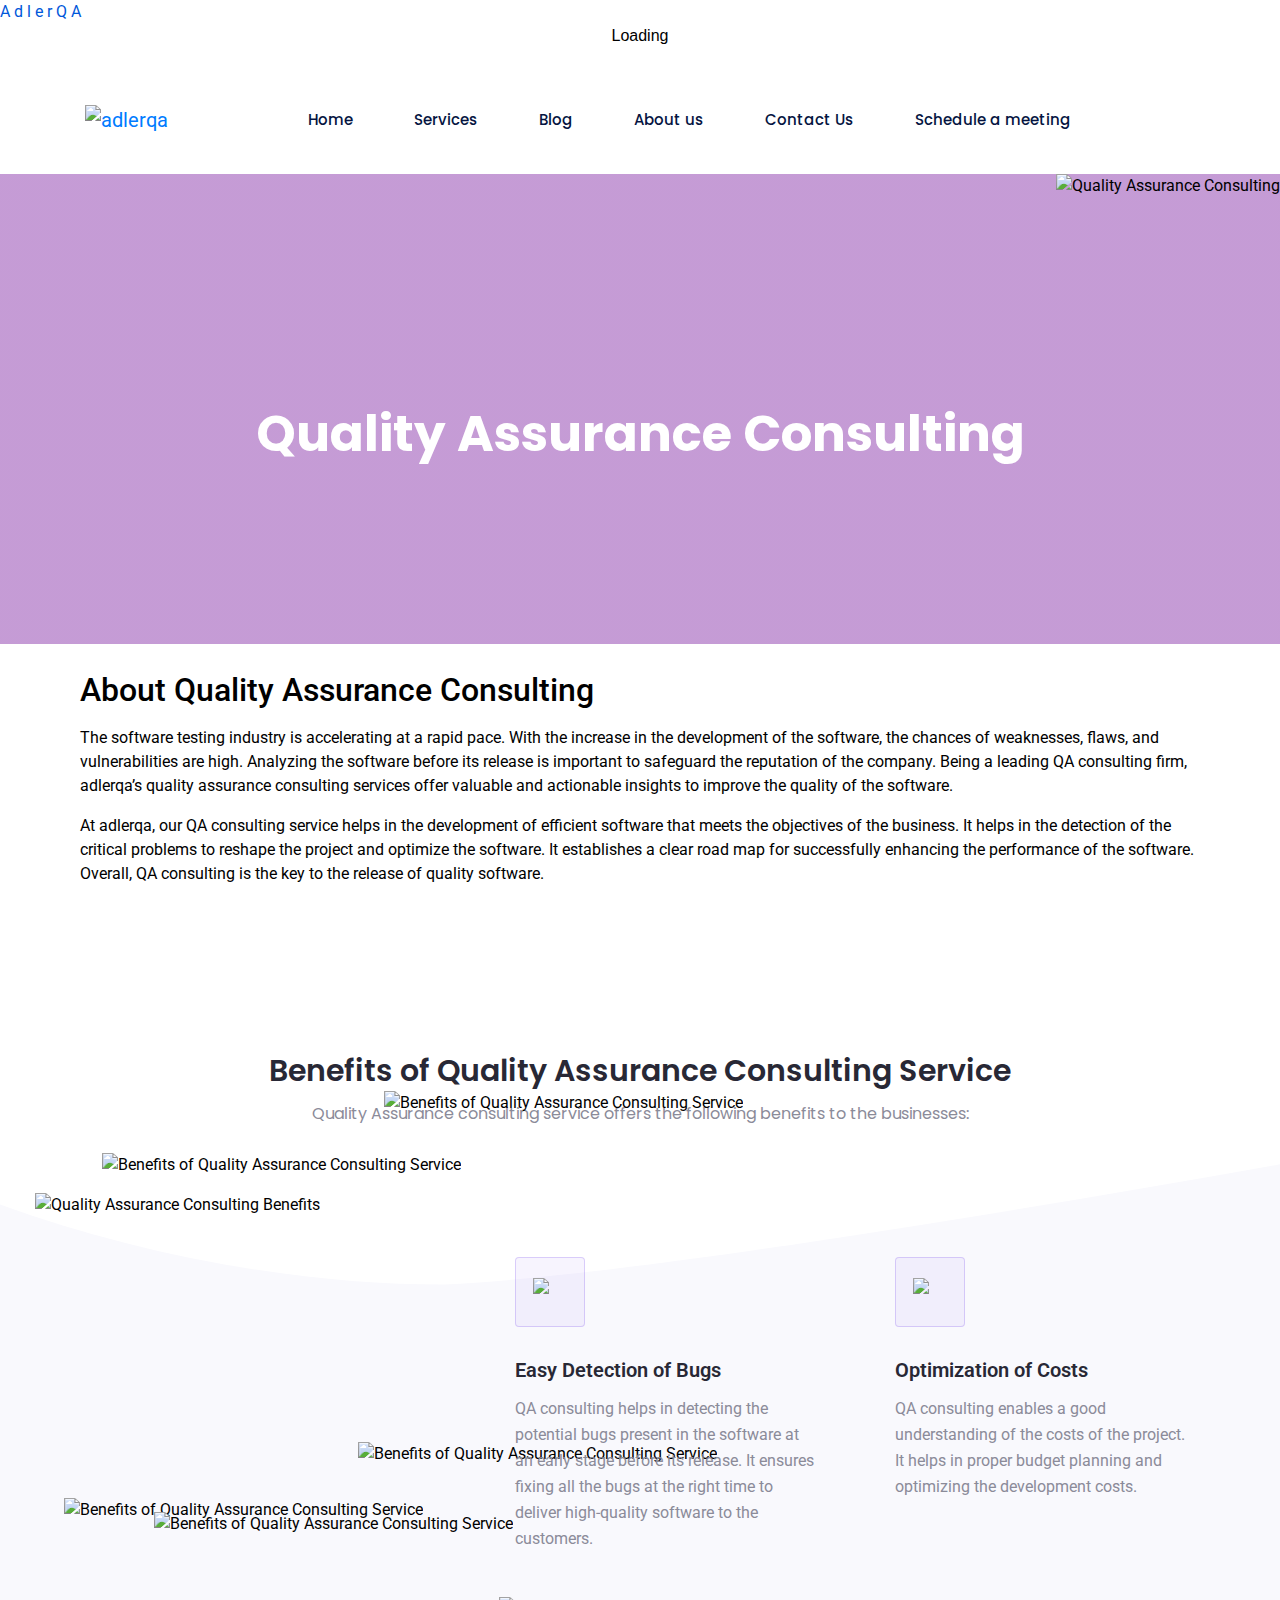
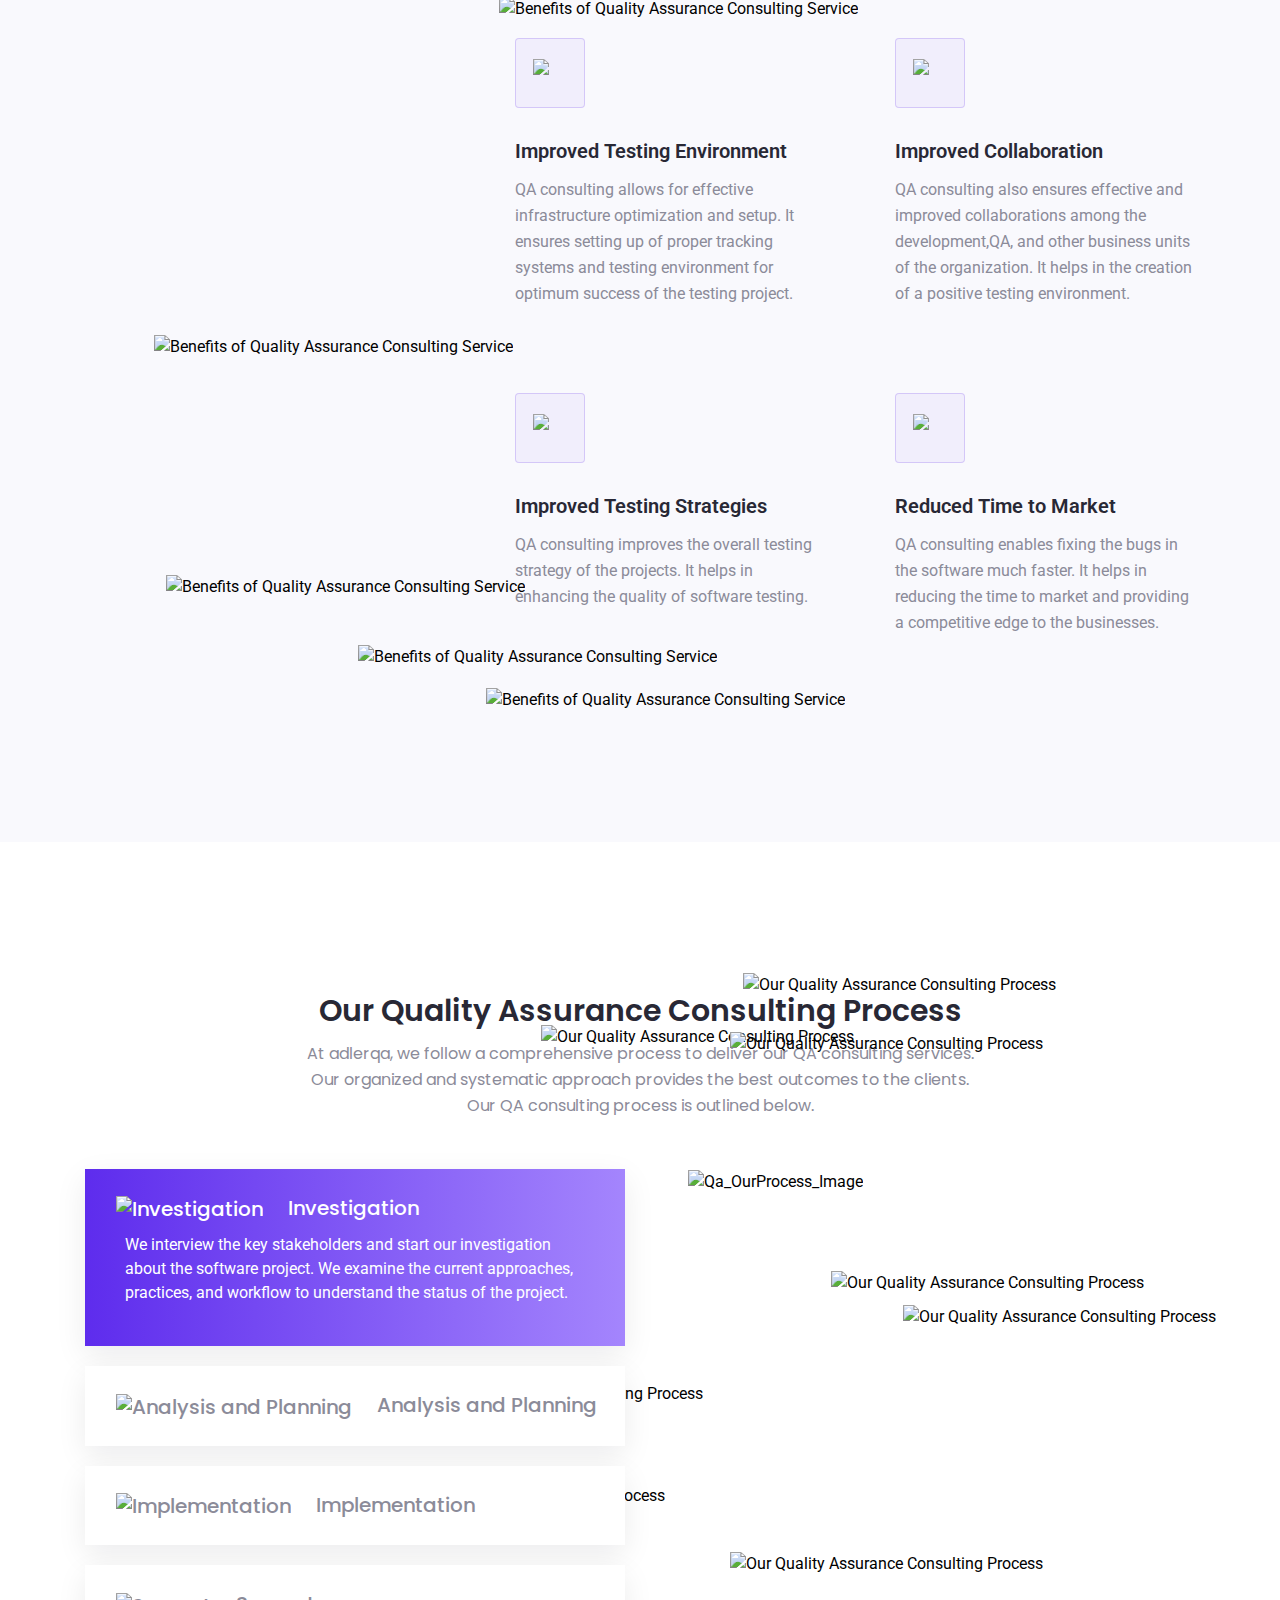
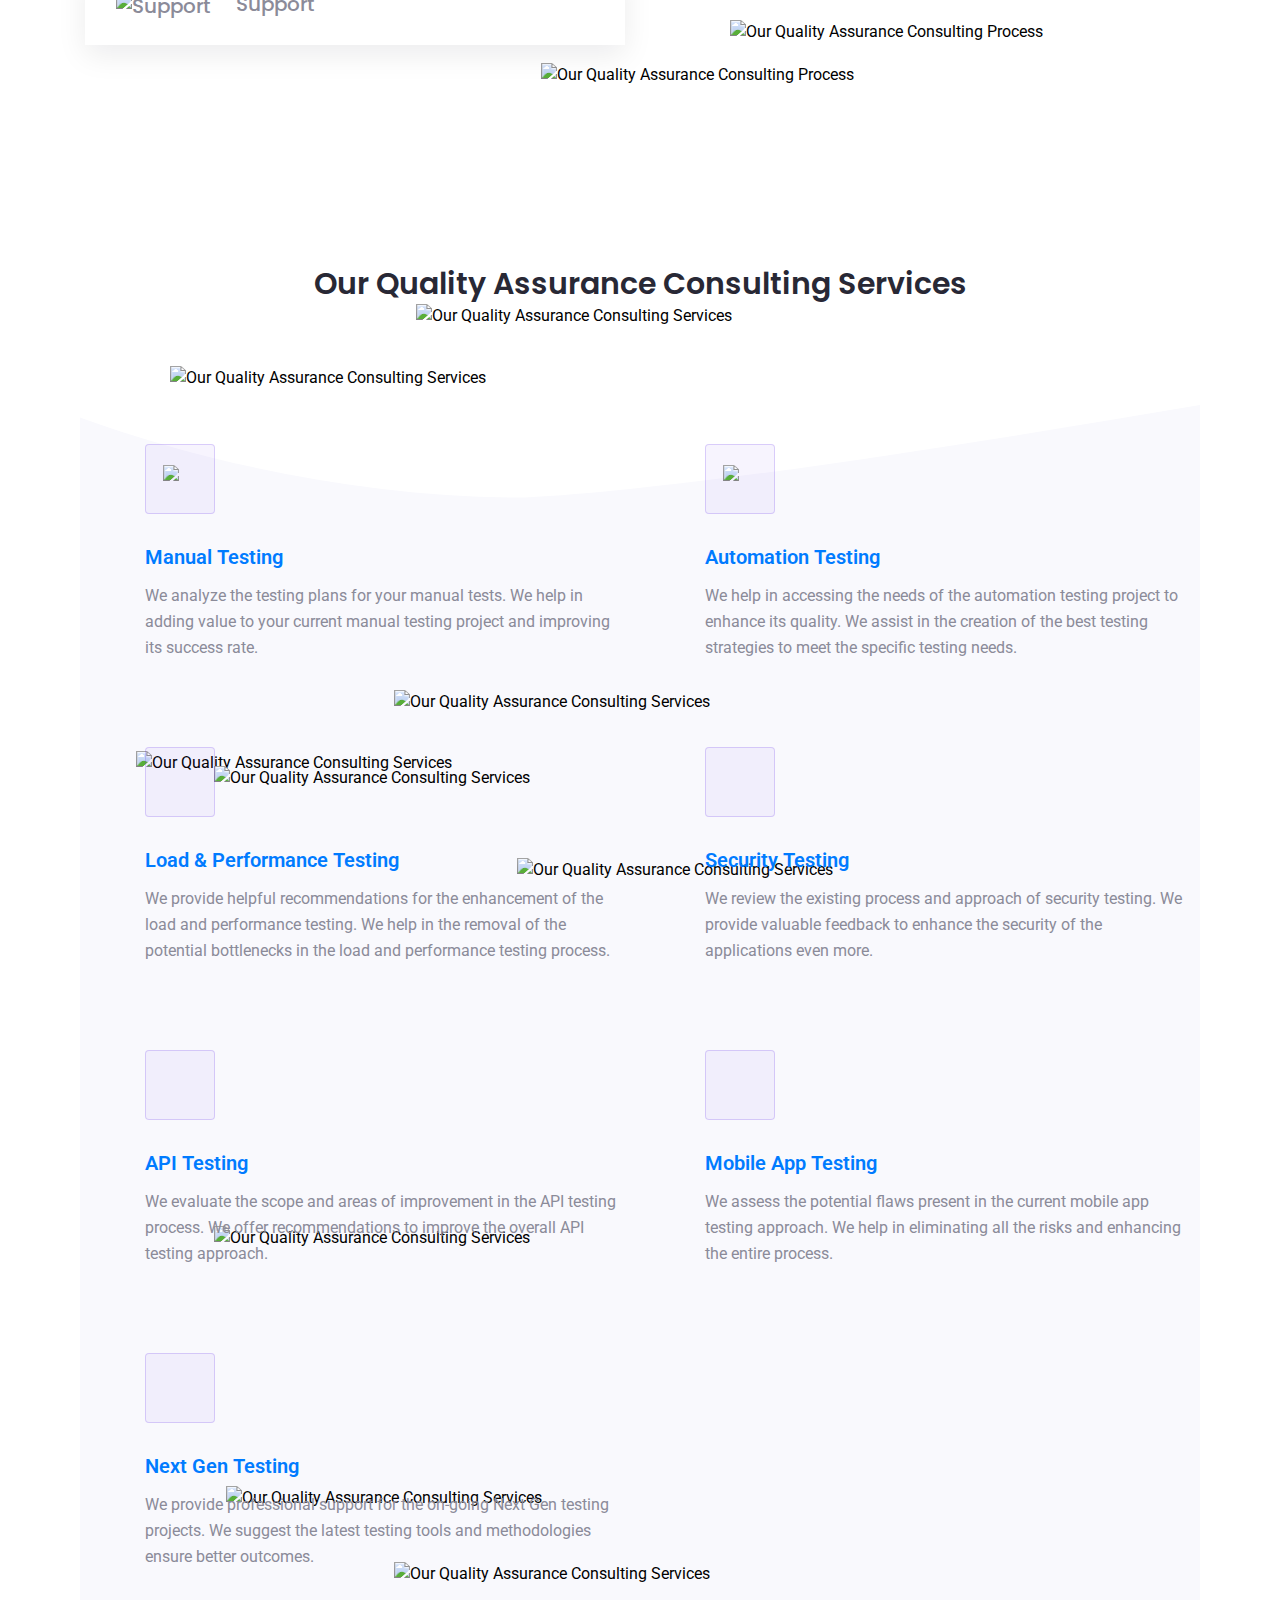
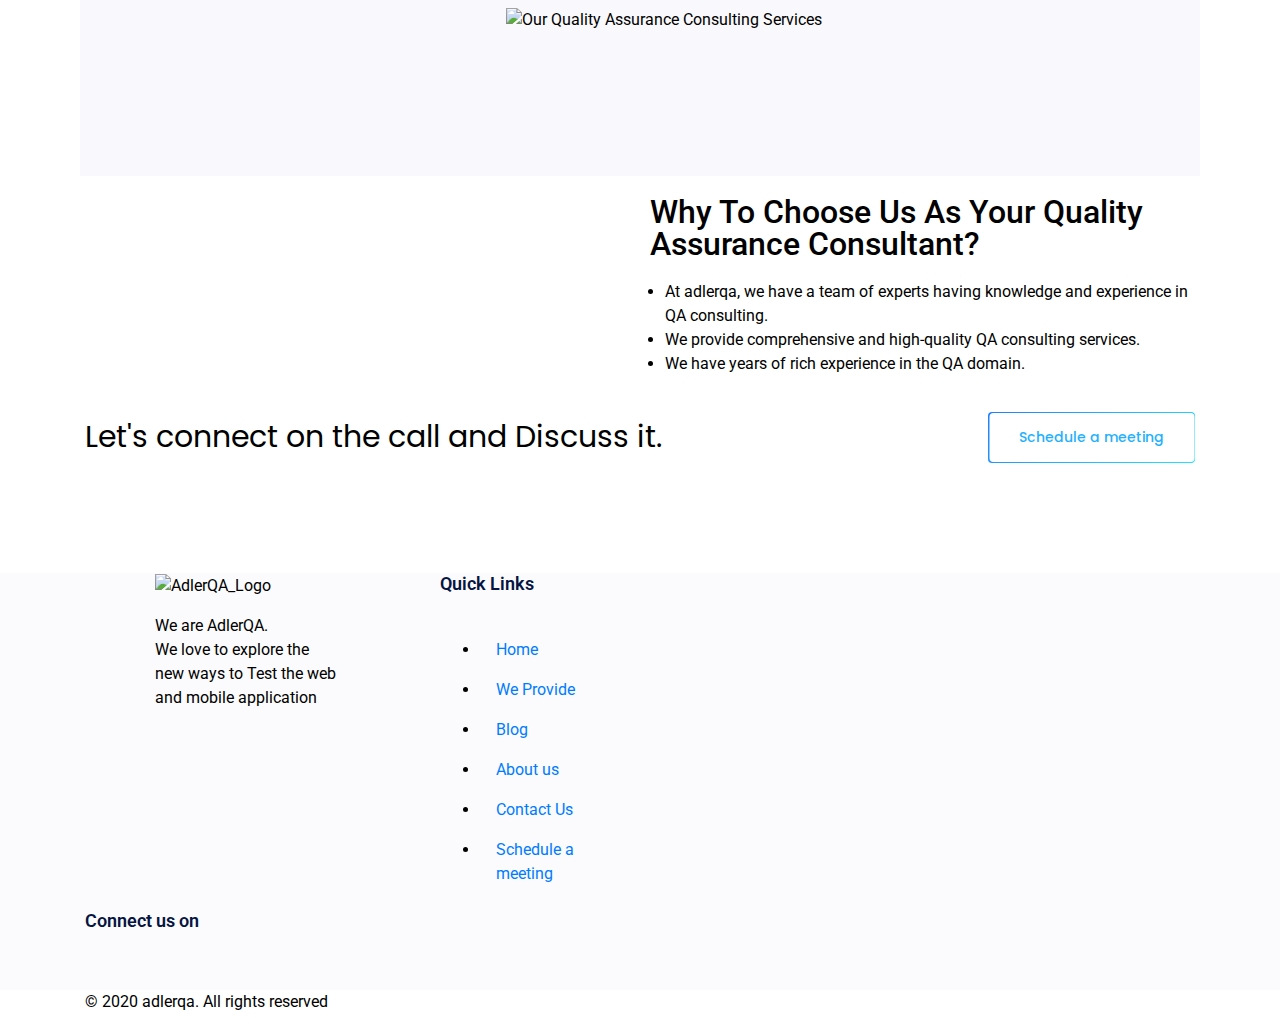
==== commit 63f6f376: "-" ====
--- a/index.html
+++ b/index.html
@@ -56,14 +56,14 @@
 }
 </style>
 	<link rel='stylesheet' href="styles1.css">
-<link rel='stylesheet' id='saasland-editor-fonts-css'  href='https://fonts.googleapis.com/css?family=Poppins%3A300%2C400%2C500%2C600%2C700%2C900&#038;subset' type='text/css' media='all' />
-<link rel='stylesheet' id='font-awesome-5-free-css'  href='https://www.adlerqa.io/wp-content/themes/saasland/assets/vendors/font-awesome/css/all.css?ver=5.8.3' type='text/css' media='all' />
-<link rel='stylesheet' id='contact-form-7-css'  href='https://www.adlerqa.io/wp-content/plugins/contact-form-7/includes/css/styles.css?ver=5.5.2' type='text/css' media='all' />
-<link rel='stylesheet' id='saasland-fonts-css'  href='https://fonts.googleapis.com/css?family=Poppins%3A300%2C400%2C500%2C600%2C700%2C900&#038;subset' type='text/css' media='all' />
-<link rel='stylesheet' id='bootstrap-css'  href='https://www.adlerqa.io/wp-content/themes/saasland/assets/css/bootstrap.min.css?ver=5.8.3' type='text/css' media='all' />
-<link rel='stylesheet' id='themify-icon-css'  href='https://www.adlerqa.io/wp-content/themes/saasland/assets/vendors/themify-icon/themify-icons.css?ver=5.8.3' type='text/css' media='all' />
-<link rel='stylesheet' id='elementor-frontend-legacy-css'  href='https://www.adlerqa.io/wp-content/plugins/elementor/assets/css/frontend-legacy.min.css?ver=3.4.8' type='text/css' media='all' />
-<link rel='stylesheet' id='elementor-frontend-css'  href='https://www.adlerqa.io/wp-content/plugins/elementor/assets/css/frontend.min.css?ver=3.4.8' type='text/css' media='all' />
+<link rel='stylesheet' href='csspoppins.css' type='text/css' media='all' />
+<link rel='stylesheet' href='font-awesome-fonts.css' type='text/css' media='all' />
+<link rel='stylesheet' href='styles3.css' type='text/css' media='all' />
+<link rel='stylesheet' href='csspoppins.css' type='text/css' media='all' />
+<link rel='stylesheet' href='bootstrapmin.css' type='text/css' media='all' />
+<link rel='stylesheet' href='themify-icon.css' type='text/css' media='all' />
+<link rel='stylesheet' href='frontend-legacymin.css' type='text/css' media='all' />
+<link rel='stylesheet' href='frontend-min.css' type='text/css' media='all' />
 <style id='elementor-frontend-inline-css' type='text/css'>
 @font-face{font-family:eicons;src:url(https://www.adlerqa.io/wp-content/plugins/elementor/assets/lib/eicons/fonts/eicons.eot?5.10.0);src:url(https://www.adlerqa.io/wp-content/plugins/elementor/assets/lib/eicons/fonts/eicons.eot?5.10.0#iefix) format("embedded-opentype"),url(https://www.adlerqa.io/wp-content/plugins/elementor/assets/lib/eicons/fonts/eicons.woff2?5.10.0) format("woff2"),url(https://www.adlerqa.io/wp-content/plugins/elementor/assets/lib/eicons/fonts/eicons.woff?5.10.0) format("woff"),url(https://www.adlerqa.io/wp-content/plugins/elementor/assets/lib/eicons/fonts/eicons.ttf?5.10.0) format("truetype"),url(https://www.adlerqa.io/wp-content/plugins/elementor/assets/lib/eicons/fonts/eicons.svg?5.10.0#eicon) format("svg");font-weight:400;font-style:normal}
 </style>
--- a/csspoppins.css
+++ b/csspoppins.css
@@ -0,0 +1,144 @@
+/* devanagari */
+@font-face {
+  font-family: 'Poppins';
+  font-style: normal;
+  font-weight: 300;
+  src: url(https://fonts.gstatic.com/s/poppins/v15/pxiByp8kv8JHgFVrLDz8Z11lFc-K.woff2) format('woff2');
+  unicode-range: U+0900-097F, U+1CD0-1CF6, U+1CF8-1CF9, U+200C-200D, U+20A8, U+20B9, U+25CC, U+A830-A839, U+A8E0-A8FB;
+}
+/* latin-ext */
+@font-face {
+  font-family: 'Poppins';
+  font-style: normal;
+  font-weight: 300;
+  src: url(https://fonts.gstatic.com/s/poppins/v15/pxiByp8kv8JHgFVrLDz8Z1JlFc-K.woff2) format('woff2');
+  unicode-range: U+0100-024F, U+0259, U+1E00-1EFF, U+2020, U+20A0-20AB, U+20AD-20CF, U+2113, U+2C60-2C7F, U+A720-A7FF;
+}
+/* latin */
+@font-face {
+  font-family: 'Poppins';
+  font-style: normal;
+  font-weight: 300;
+  src: url(https://fonts.gstatic.com/s/poppins/v15/pxiByp8kv8JHgFVrLDz8Z1xlFQ.woff2) format('woff2');
+  unicode-range: U+0000-00FF, U+0131, U+0152-0153, U+02BB-02BC, U+02C6, U+02DA, U+02DC, U+2000-206F, U+2074, U+20AC, U+2122, U+2191, U+2193, U+2212, U+2215, U+FEFF, U+FFFD;
+}
+/* devanagari */
+@font-face {
+  font-family: 'Poppins';
+  font-style: normal;
+  font-weight: 400;
+  src: url(https://fonts.gstatic.com/s/poppins/v15/pxiEyp8kv8JHgFVrJJbecmNE.woff2) format('woff2');
+  unicode-range: U+0900-097F, U+1CD0-1CF6, U+1CF8-1CF9, U+200C-200D, U+20A8, U+20B9, U+25CC, U+A830-A839, U+A8E0-A8FB;
+}
+/* latin-ext */
+@font-face {
+  font-family: 'Poppins';
+  font-style: normal;
+  font-weight: 400;
+  src: url(https://fonts.gstatic.com/s/poppins/v15/pxiEyp8kv8JHgFVrJJnecmNE.woff2) format('woff2');
+  unicode-range: U+0100-024F, U+0259, U+1E00-1EFF, U+2020, U+20A0-20AB, U+20AD-20CF, U+2113, U+2C60-2C7F, U+A720-A7FF;
+}
+/* latin */
+@font-face {
+  font-family: 'Poppins';
+  font-style: normal;
+  font-weight: 400;
+  src: url(https://fonts.gstatic.com/s/poppins/v15/pxiEyp8kv8JHgFVrJJfecg.woff2) format('woff2');
+  unicode-range: U+0000-00FF, U+0131, U+0152-0153, U+02BB-02BC, U+02C6, U+02DA, U+02DC, U+2000-206F, U+2074, U+20AC, U+2122, U+2191, U+2193, U+2212, U+2215, U+FEFF, U+FFFD;
+}
+/* devanagari */
+@font-face {
+  font-family: 'Poppins';
+  font-style: normal;
+  font-weight: 500;
+  src: url(https://fonts.gstatic.com/s/poppins/v15/pxiByp8kv8JHgFVrLGT9Z11lFc-K.woff2) format('woff2');
+  unicode-range: U+0900-097F, U+1CD0-1CF6, U+1CF8-1CF9, U+200C-200D, U+20A8, U+20B9, U+25CC, U+A830-A839, U+A8E0-A8FB;
+}
+/* latin-ext */
+@font-face {
+  font-family: 'Poppins';
+  font-style: normal;
+  font-weight: 500;
+  src: url(https://fonts.gstatic.com/s/poppins/v15/pxiByp8kv8JHgFVrLGT9Z1JlFc-K.woff2) format('woff2');
+  unicode-range: U+0100-024F, U+0259, U+1E00-1EFF, U+2020, U+20A0-20AB, U+20AD-20CF, U+2113, U+2C60-2C7F, U+A720-A7FF;
+}
+/* latin */
+@font-face {
+  font-family: 'Poppins';
+  font-style: normal;
+  font-weight: 500;
+  src: url(https://fonts.gstatic.com/s/poppins/v15/pxiByp8kv8JHgFVrLGT9Z1xlFQ.woff2) format('woff2');
+  unicode-range: U+0000-00FF, U+0131, U+0152-0153, U+02BB-02BC, U+02C6, U+02DA, U+02DC, U+2000-206F, U+2074, U+20AC, U+2122, U+2191, U+2193, U+2212, U+2215, U+FEFF, U+FFFD;
+}
+/* devanagari */
+@font-face {
+  font-family: 'Poppins';
+  font-style: normal;
+  font-weight: 600;
+  src: url(https://fonts.gstatic.com/s/poppins/v15/pxiByp8kv8JHgFVrLEj6Z11lFc-K.woff2) format('woff2');
+  unicode-range: U+0900-097F, U+1CD0-1CF6, U+1CF8-1CF9, U+200C-200D, U+20A8, U+20B9, U+25CC, U+A830-A839, U+A8E0-A8FB;
+}
+/* latin-ext */
+@font-face {
+  font-family: 'Poppins';
+  font-style: normal;
+  font-weight: 600;
+  src: url(https://fonts.gstatic.com/s/poppins/v15/pxiByp8kv8JHgFVrLEj6Z1JlFc-K.woff2) format('woff2');
+  unicode-range: U+0100-024F, U+0259, U+1E00-1EFF, U+2020, U+20A0-20AB, U+20AD-20CF, U+2113, U+2C60-2C7F, U+A720-A7FF;
+}
+/* latin */
+@font-face {
+  font-family: 'Poppins';
+  font-style: normal;
+  font-weight: 600;
+  src: url(https://fonts.gstatic.com/s/poppins/v15/pxiByp8kv8JHgFVrLEj6Z1xlFQ.woff2) format('woff2');
+  unicode-range: U+0000-00FF, U+0131, U+0152-0153, U+02BB-02BC, U+02C6, U+02DA, U+02DC, U+2000-206F, U+2074, U+20AC, U+2122, U+2191, U+2193, U+2212, U+2215, U+FEFF, U+FFFD;
+}
+/* devanagari */
+@font-face {
+  font-family: 'Poppins';
+  font-style: normal;
+  font-weight: 700;
+  src: url(https://fonts.gstatic.com/s/poppins/v15/pxiByp8kv8JHgFVrLCz7Z11lFc-K.woff2) format('woff2');
+  unicode-range: U+0900-097F, U+1CD0-1CF6, U+1CF8-1CF9, U+200C-200D, U+20A8, U+20B9, U+25CC, U+A830-A839, U+A8E0-A8FB;
+}
+/* latin-ext */
+@font-face {
+  font-family: 'Poppins';
+  font-style: normal;
+  font-weight: 700;
+  src: url(https://fonts.gstatic.com/s/poppins/v15/pxiByp8kv8JHgFVrLCz7Z1JlFc-K.woff2) format('woff2');
+  unicode-range: U+0100-024F, U+0259, U+1E00-1EFF, U+2020, U+20A0-20AB, U+20AD-20CF, U+2113, U+2C60-2C7F, U+A720-A7FF;
+}
+/* latin */
+@font-face {
+  font-family: 'Poppins';
+  font-style: normal;
+  font-weight: 700;
+  src: url(https://fonts.gstatic.com/s/poppins/v15/pxiByp8kv8JHgFVrLCz7Z1xlFQ.woff2) format('woff2');
+  unicode-range: U+0000-00FF, U+0131, U+0152-0153, U+02BB-02BC, U+02C6, U+02DA, U+02DC, U+2000-206F, U+2074, U+20AC, U+2122, U+2191, U+2193, U+2212, U+2215, U+FEFF, U+FFFD;
+}
+/* devanagari */
+@font-face {
+  font-family: 'Poppins';
+  font-style: normal;
+  font-weight: 900;
+  src: url(https://fonts.gstatic.com/s/poppins/v15/pxiByp8kv8JHgFVrLBT5Z11lFc-K.woff2) format('woff2');
+  unicode-range: U+0900-097F, U+1CD0-1CF6, U+1CF8-1CF9, U+200C-200D, U+20A8, U+20B9, U+25CC, U+A830-A839, U+A8E0-A8FB;
+}
+/* latin-ext */
+@font-face {
+  font-family: 'Poppins';
+  font-style: normal;
+  font-weight: 900;
+  src: url(https://fonts.gstatic.com/s/poppins/v15/pxiByp8kv8JHgFVrLBT5Z1JlFc-K.woff2) format('woff2');
+  unicode-range: U+0100-024F, U+0259, U+1E00-1EFF, U+2020, U+20A0-20AB, U+20AD-20CF, U+2113, U+2C60-2C7F, U+A720-A7FF;
+}
+/* latin */
+@font-face {
+  font-family: 'Poppins';
+  font-style: normal;
+  font-weight: 900;
+  src: url(https://fonts.gstatic.com/s/poppins/v15/pxiByp8kv8JHgFVrLBT5Z1xlFQ.woff2) format('woff2');
+  unicode-range: U+0000-00FF, U+0131, U+0152-0153, U+02BB-02BC, U+02C6, U+02DA, U+02DC, U+2000-206F, U+2074, U+20AC, U+2122, U+2191, U+2193, U+2212, U+2215, U+FEFF, U+FFFD;
+}
--- a/styles3.css
+++ b/styles3.css
@@ -0,0 +1,159 @@
+.wpcf7 .screen-reader-response {
+	position: absolute;
+	overflow: hidden;
+	clip: rect(1px, 1px, 1px, 1px);
+	clip-path: inset(50%);
+	height: 1px;
+	width: 1px;
+	margin: -1px;
+	padding: 0;
+	border: 0;
+	word-wrap: normal !important;
+}
+
+.wpcf7 form .wpcf7-response-output {
+	margin: 2em 0.5em 1em;
+	padding: 0.2em 1em;
+	border: 2px solid #00a0d2; /* Blue */
+}
+
+.wpcf7 form.init .wpcf7-response-output,
+.wpcf7 form.resetting .wpcf7-response-output,
+.wpcf7 form.submitting .wpcf7-response-output {
+	display: none;
+}
+
+.wpcf7 form.sent .wpcf7-response-output {
+	border-color: #46b450; /* Green */
+}
+
+.wpcf7 form.failed .wpcf7-response-output,
+.wpcf7 form.aborted .wpcf7-response-output {
+	border-color: #dc3232; /* Red */
+}
+
+.wpcf7 form.spam .wpcf7-response-output {
+	border-color: #f56e28; /* Orange */
+}
+
+.wpcf7 form.invalid .wpcf7-response-output,
+.wpcf7 form.unaccepted .wpcf7-response-output,
+.wpcf7 form.payment-required .wpcf7-response-output {
+	border-color: #ffb900; /* Yellow */
+}
+
+.wpcf7-form-control-wrap {
+	position: relative;
+}
+
+.wpcf7-not-valid-tip {
+	color: #dc3232; /* Red */
+	font-size: 1em;
+	font-weight: normal;
+	display: block;
+}
+
+.use-floating-validation-tip .wpcf7-not-valid-tip {
+	position: relative;
+	top: -2ex;
+	left: 1em;
+	z-index: 100;
+	border: 1px solid #dc3232;
+	background: #fff;
+	padding: .2em .8em;
+	width: 24em;
+}
+
+.wpcf7-list-item {
+	display: inline-block;
+	margin: 0 0 0 1em;
+}
+
+.wpcf7-list-item-label::before,
+.wpcf7-list-item-label::after {
+	content: " ";
+}
+
+.wpcf7-spinner {
+	visibility: hidden;
+	display: inline-block;
+	background-color: #23282d; /* Dark Gray 800 */
+	opacity: 0.75;
+	width: 24px;
+	height: 24px;
+	border: none;
+	border-radius: 100%;
+	padding: 0;
+	margin: 0 24px;
+	position: relative;
+}
+
+form.submitting .wpcf7-spinner {
+	visibility: visible;
+}
+
+.wpcf7-spinner::before {
+	content: '';
+	position: absolute;
+	background-color: #fbfbfc; /* Light Gray 100 */
+	top: 4px;
+	left: 4px;
+	width: 6px;
+	height: 6px;
+	border: none;
+	border-radius: 100%;
+	transform-origin: 8px 8px;
+	animation-name: spin;
+	animation-duration: 1000ms;
+	animation-timing-function: linear;
+	animation-iteration-count: infinite;
+}
+
+@media (prefers-reduced-motion: reduce) {
+	.wpcf7-spinner::before {
+		animation-name: blink;
+		animation-duration: 2000ms;
+	}
+}
+
+@keyframes spin {
+	from {
+		transform: rotate(0deg);
+	}
+
+	to {
+		transform: rotate(360deg);
+	}
+}
+
+@keyframes blink {
+	from {
+		opacity: 0;
+	}
+
+	50% {
+		opacity: 1;
+	}
+
+	to {
+		opacity: 0;
+	}
+}
+
+.wpcf7 input[type="file"] {
+	cursor: pointer;
+}
+
+.wpcf7 input[type="file"]:disabled {
+	cursor: default;
+}
+
+.wpcf7 .wpcf7-submit:disabled {
+	cursor: not-allowed;
+}
+
+.wpcf7 input[type="url"],
+.wpcf7 input[type="email"],
+.wpcf7 input[type="tel"] {
+	direction: ltr;
+}
--- a/csspoppins.css
+++ b/csspoppins.css
@@ -0,0 +1,144 @@
+/* devanagari */
+@font-face {
+  font-family: 'Poppins';
+  font-style: normal;
+  font-weight: 300;
+  src: url(https://fonts.gstatic.com/s/poppins/v15/pxiByp8kv8JHgFVrLDz8Z11lFc-K.woff2) format('woff2');
+  unicode-range: U+0900-097F, U+1CD0-1CF6, U+1CF8-1CF9, U+200C-200D, U+20A8, U+20B9, U+25CC, U+A830-A839, U+A8E0-A8FB;
+}
+/* latin-ext */
+@font-face {
+  font-family: 'Poppins';
+  font-style: normal;
+  font-weight: 300;
+  src: url(https://fonts.gstatic.com/s/poppins/v15/pxiByp8kv8JHgFVrLDz8Z1JlFc-K.woff2) format('woff2');
+  unicode-range: U+0100-024F, U+0259, U+1E00-1EFF, U+2020, U+20A0-20AB, U+20AD-20CF, U+2113, U+2C60-2C7F, U+A720-A7FF;
+}
+/* latin */
+@font-face {
+  font-family: 'Poppins';
+  font-style: normal;
+  font-weight: 300;
+  src: url(https://fonts.gstatic.com/s/poppins/v15/pxiByp8kv8JHgFVrLDz8Z1xlFQ.woff2) format('woff2');
+  unicode-range: U+0000-00FF, U+0131, U+0152-0153, U+02BB-02BC, U+02C6, U+02DA, U+02DC, U+2000-206F, U+2074, U+20AC, U+2122, U+2191, U+2193, U+2212, U+2215, U+FEFF, U+FFFD;
+}
+/* devanagari */
+@font-face {
+  font-family: 'Poppins';
+  font-style: normal;
+  font-weight: 400;
+  src: url(https://fonts.gstatic.com/s/poppins/v15/pxiEyp8kv8JHgFVrJJbecmNE.woff2) format('woff2');
+  unicode-range: U+0900-097F, U+1CD0-1CF6, U+1CF8-1CF9, U+200C-200D, U+20A8, U+20B9, U+25CC, U+A830-A839, U+A8E0-A8FB;
+}
+/* latin-ext */
+@font-face {
+  font-family: 'Poppins';
+  font-style: normal;
+  font-weight: 400;
+  src: url(https://fonts.gstatic.com/s/poppins/v15/pxiEyp8kv8JHgFVrJJnecmNE.woff2) format('woff2');
+  unicode-range: U+0100-024F, U+0259, U+1E00-1EFF, U+2020, U+20A0-20AB, U+20AD-20CF, U+2113, U+2C60-2C7F, U+A720-A7FF;
+}
+/* latin */
+@font-face {
+  font-family: 'Poppins';
+  font-style: normal;
+  font-weight: 400;
+  src: url(https://fonts.gstatic.com/s/poppins/v15/pxiEyp8kv8JHgFVrJJfecg.woff2) format('woff2');
+  unicode-range: U+0000-00FF, U+0131, U+0152-0153, U+02BB-02BC, U+02C6, U+02DA, U+02DC, U+2000-206F, U+2074, U+20AC, U+2122, U+2191, U+2193, U+2212, U+2215, U+FEFF, U+FFFD;
+}
+/* devanagari */
+@font-face {
+  font-family: 'Poppins';
+  font-style: normal;
+  font-weight: 500;
+  src: url(https://fonts.gstatic.com/s/poppins/v15/pxiByp8kv8JHgFVrLGT9Z11lFc-K.woff2) format('woff2');
+  unicode-range: U+0900-097F, U+1CD0-1CF6, U+1CF8-1CF9, U+200C-200D, U+20A8, U+20B9, U+25CC, U+A830-A839, U+A8E0-A8FB;
+}
+/* latin-ext */
+@font-face {
+  font-family: 'Poppins';
+  font-style: normal;
+  font-weight: 500;
+  src: url(https://fonts.gstatic.com/s/poppins/v15/pxiByp8kv8JHgFVrLGT9Z1JlFc-K.woff2) format('woff2');
+  unicode-range: U+0100-024F, U+0259, U+1E00-1EFF, U+2020, U+20A0-20AB, U+20AD-20CF, U+2113, U+2C60-2C7F, U+A720-A7FF;
+}
+/* latin */
+@font-face {
+  font-family: 'Poppins';
+  font-style: normal;
+  font-weight: 500;
+  src: url(https://fonts.gstatic.com/s/poppins/v15/pxiByp8kv8JHgFVrLGT9Z1xlFQ.woff2) format('woff2');
+  unicode-range: U+0000-00FF, U+0131, U+0152-0153, U+02BB-02BC, U+02C6, U+02DA, U+02DC, U+2000-206F, U+2074, U+20AC, U+2122, U+2191, U+2193, U+2212, U+2215, U+FEFF, U+FFFD;
+}
+/* devanagari */
+@font-face {
+  font-family: 'Poppins';
+  font-style: normal;
+  font-weight: 600;
+  src: url(https://fonts.gstatic.com/s/poppins/v15/pxiByp8kv8JHgFVrLEj6Z11lFc-K.woff2) format('woff2');
+  unicode-range: U+0900-097F, U+1CD0-1CF6, U+1CF8-1CF9, U+200C-200D, U+20A8, U+20B9, U+25CC, U+A830-A839, U+A8E0-A8FB;
+}
+/* latin-ext */
+@font-face {
+  font-family: 'Poppins';
+  font-style: normal;
+  font-weight: 600;
+  src: url(https://fonts.gstatic.com/s/poppins/v15/pxiByp8kv8JHgFVrLEj6Z1JlFc-K.woff2) format('woff2');
+  unicode-range: U+0100-024F, U+0259, U+1E00-1EFF, U+2020, U+20A0-20AB, U+20AD-20CF, U+2113, U+2C60-2C7F, U+A720-A7FF;
+}
+/* latin */
+@font-face {
+  font-family: 'Poppins';
+  font-style: normal;
+  font-weight: 600;
+  src: url(https://fonts.gstatic.com/s/poppins/v15/pxiByp8kv8JHgFVrLEj6Z1xlFQ.woff2) format('woff2');
+  unicode-range: U+0000-00FF, U+0131, U+0152-0153, U+02BB-02BC, U+02C6, U+02DA, U+02DC, U+2000-206F, U+2074, U+20AC, U+2122, U+2191, U+2193, U+2212, U+2215, U+FEFF, U+FFFD;
+}
+/* devanagari */
+@font-face {
+  font-family: 'Poppins';
+  font-style: normal;
+  font-weight: 700;
+  src: url(https://fonts.gstatic.com/s/poppins/v15/pxiByp8kv8JHgFVrLCz7Z11lFc-K.woff2) format('woff2');
+  unicode-range: U+0900-097F, U+1CD0-1CF6, U+1CF8-1CF9, U+200C-200D, U+20A8, U+20B9, U+25CC, U+A830-A839, U+A8E0-A8FB;
+}
+/* latin-ext */
+@font-face {
+  font-family: 'Poppins';
+  font-style: normal;
+  font-weight: 700;
+  src: url(https://fonts.gstatic.com/s/poppins/v15/pxiByp8kv8JHgFVrLCz7Z1JlFc-K.woff2) format('woff2');
+  unicode-range: U+0100-024F, U+0259, U+1E00-1EFF, U+2020, U+20A0-20AB, U+20AD-20CF, U+2113, U+2C60-2C7F, U+A720-A7FF;
+}
+/* latin */
+@font-face {
+  font-family: 'Poppins';
+  font-style: normal;
+  font-weight: 700;
+  src: url(https://fonts.gstatic.com/s/poppins/v15/pxiByp8kv8JHgFVrLCz7Z1xlFQ.woff2) format('woff2');
+  unicode-range: U+0000-00FF, U+0131, U+0152-0153, U+02BB-02BC, U+02C6, U+02DA, U+02DC, U+2000-206F, U+2074, U+20AC, U+2122, U+2191, U+2193, U+2212, U+2215, U+FEFF, U+FFFD;
+}
+/* devanagari */
+@font-face {
+  font-family: 'Poppins';
+  font-style: normal;
+  font-weight: 900;
+  src: url(https://fonts.gstatic.com/s/poppins/v15/pxiByp8kv8JHgFVrLBT5Z11lFc-K.woff2) format('woff2');
+  unicode-range: U+0900-097F, U+1CD0-1CF6, U+1CF8-1CF9, U+200C-200D, U+20A8, U+20B9, U+25CC, U+A830-A839, U+A8E0-A8FB;
+}
+/* latin-ext */
+@font-face {
+  font-family: 'Poppins';
+  font-style: normal;
+  font-weight: 900;
+  src: url(https://fonts.gstatic.com/s/poppins/v15/pxiByp8kv8JHgFVrLBT5Z1JlFc-K.woff2) format('woff2');
+  unicode-range: U+0100-024F, U+0259, U+1E00-1EFF, U+2020, U+20A0-20AB, U+20AD-20CF, U+2113, U+2C60-2C7F, U+A720-A7FF;
+}
+/* latin */
+@font-face {
+  font-family: 'Poppins';
+  font-style: normal;
+  font-weight: 900;
+  src: url(https://fonts.gstatic.com/s/poppins/v15/pxiByp8kv8JHgFVrLBT5Z1xlFQ.woff2) format('woff2');
+  unicode-range: U+0000-00FF, U+0131, U+0152-0153, U+02BB-02BC, U+02C6, U+02DA, U+02DC, U+2000-206F, U+2074, U+20AC, U+2122, U+2191, U+2193, U+2212, U+2215, U+FEFF, U+FFFD;
+}
--- a/bootstrapmin.css
+++ b/bootstrapmin.css
@@ -0,0 +1,7 @@
+/*!
+ * Bootstrap v4.1.2 (https://getbootstrap.com/)
+ * Copyright 2011-2018 The Bootstrap Authors
+ * Copyright 2011-2018 Twitter, Inc.
+ * Licensed under MIT (https://github.com/twbs/bootstrap/blob/master/LICENSE)
+ */:root{--blue:#007bff;--indigo:#6610f2;--purple:#6f42c1;--pink:#e83e8c;--red:#dc3545;--orange:#fd7e14;--yellow:#ffc107;--green:#28a745;--teal:#20c997;--cyan:#17a2b8;--white:#fff;--gray:#6c757d;--gray-dark:#343a40;--primary:#007bff;--secondary:#6c757d;--success:#28a745;--info:#17a2b8;--warning:#ffc107;--danger:#dc3545;--light:#f8f9fa;--dark:#343a40;--breakpoint-xs:0;--breakpoint-sm:576px;--breakpoint-md:768px;--breakpoint-lg:992px;--breakpoint-xl:1200px;--font-family-sans-serif:-apple-system,BlinkMacSystemFont,"Segoe UI",Roboto,"Helvetica Neue",Arial,sans-serif,"Apple Color Emoji","Segoe UI Emoji","Segoe UI Symbol";--font-family-monospace:SFMono-Regular,Menlo,Monaco,Consolas,"Liberation Mono","Courier New",monospace}*,::after,::before{box-sizing:border-box}html{font-family:sans-serif;line-height:1.15;-webkit-text-size-adjust:100%;-ms-text-size-adjust:100%;-ms-overflow-style:scrollbar;-webkit-tap-highlight-color:transparent}@-ms-viewport{width:device-width}article,aside,figcaption,figure,footer,header,hgroup,main,nav,section{display:block}body{margin:0;font-family:-apple-system,BlinkMacSystemFont,"Segoe UI",Roboto,"Helvetica Neue",Arial,sans-serif,"Apple Color Emoji","Segoe UI Emoji","Segoe UI Symbol";font-size:1rem;font-weight:400;line-height:1.5;color:#212529;text-align:left;background-color:#fff}[tabindex="-1"]:focus{outline:0!important}hr{box-sizing:content-box;height:0;overflow:visible}h1,h2,h3,h4,h5,h6{margin-top:0;margin-bottom:.5rem}p{margin-top:0;margin-bottom:1rem}abbr[data-original-title],abbr[title]{text-decoration:underline;-webkit-text-decoration:underline dotted;text-decoration:underline dotted;cursor:help;border-bottom:0}address{margin-bottom:1rem;font-style:normal;line-height:inherit}dl,ol,ul{margin-top:0;margin-bottom:1rem}ol ol,ol ul,ul ol,ul ul{margin-bottom:0}dt{font-weight:700}dd{margin-bottom:.5rem;margin-left:0}blockquote{margin:0 0 1rem}dfn{font-style:italic}b,strong{font-weight:bolder}small{font-size:80%}sub,sup{position:relative;font-size:75%;line-height:0;vertical-align:baseline}sub{bottom:-.25em}sup{top:-.5em}a{color:#007bff;text-decoration:none;background-color:transparent;-webkit-text-decoration-skip:objects}a:hover{color:#0056b3;text-decoration:underline}a:not([href]):not([tabindex]){color:inherit;text-decoration:none}a:not([href]):not([tabindex]):focus,a:not([href]):not([tabindex]):hover{color:inherit;text-decoration:none}a:not([href]):not([tabindex]):focus{outline:0}code,kbd,pre,samp{font-family:SFMono-Regular,Menlo,Monaco,Consolas,"Liberation Mono","Courier New",monospace;font-size:1em}pre{margin-top:0;margin-bottom:1rem;overflow:auto;-ms-overflow-style:scrollbar}figure{margin:0 0 1rem}img{vertical-align:middle;border-style:none}svg:not(:root){overflow:hidden;vertical-align:middle}table{border-collapse:collapse}caption{padding-top:.75rem;padding-bottom:.75rem;color:#6c757d;text-align:left;caption-side:bottom}th{text-align:inherit}label{display:inline-block;margin-bottom:.5rem}button{border-radius:0}button:focus{outline:1px dotted;outline:5px auto -webkit-focus-ring-color}button,input,optgroup,select,textarea{margin:0;font-family:inherit;font-size:inherit;line-height:inherit}button,input{overflow:visible}button,select{text-transform:none}[type=reset],[type=submit],button,html [type=button]{-webkit-appearance:button}[type=button]::-moz-focus-inner,[type=reset]::-moz-focus-inner,[type=submit]::-moz-focus-inner,button::-moz-focus-inner{padding:0;border-style:none}input[type=checkbox],input[type=radio]{box-sizing:border-box;padding:0}input[type=date],input[type=datetime-local],input[type=month],input[type=time]{-webkit-appearance:listbox}textarea{overflow:auto;resize:vertical}fieldset{min-width:0;padding:0;margin:0;border:0}legend{display:block;width:100%;max-width:100%;padding:0;margin-bottom:.5rem;font-size:1.5rem;line-height:inherit;color:inherit;white-space:normal}progress{vertical-align:baseline}[type=number]::-webkit-inner-spin-button,[type=number]::-webkit-outer-spin-button{height:auto}[type=search]{outline-offset:-2px;-webkit-appearance:none}[type=search]::-webkit-search-cancel-button,[type=search]::-webkit-search-decoration{-webkit-appearance:none}::-webkit-file-upload-button{font:inherit;-webkit-appearance:button}output{display:inline-block}summary{display:list-item;cursor:pointer}template{display:none}[hidden]{display:none!important}.h1,.h2,.h3,.h4,.h5,.h6,h1,h2,h3,h4,h5,h6{margin-bottom:.5rem;font-family:inherit;font-weight:500;line-height:1.2;color:inherit}.h1,h1{font-size:2.5rem}.h2,h2{font-size:2rem}.h3,h3{font-size:1.75rem}.h4,h4{font-size:1.5rem}.h5,h5{font-size:1.25rem}.h6,h6{font-size:1rem}.lead{font-size:1.25rem;font-weight:300}.display-1{font-size:6rem;font-weight:300;line-height:1.2}.display-2{font-size:5.5rem;font-weight:300;line-height:1.2}.display-3{font-size:4.5rem;font-weight:300;line-height:1.2}.display-4{font-size:3.5rem;font-weight:300;line-height:1.2}hr{margin-top:1rem;margin-bottom:1rem;border:0;border-top:1px solid rgba(0,0,0,.1)}.small,small{font-size:80%;font-weight:400}.mark,mark{padding:.2em;background-color:#fcf8e3}.list-unstyled{padding-left:0;list-style:none}.list-inline{padding-left:0;list-style:none}.list-inline-item{display:inline-block}.list-inline-item:not(:last-child){margin-right:.5rem}.initialism{font-size:90%;text-transform:uppercase}.blockquote{margin-bottom:1rem;font-size:1.25rem}.blockquote-footer{display:block;font-size:80%;color:#6c757d}.blockquote-footer::before{content:"\2014 \00A0"}.img-fluid{max-width:100%;height:auto}.img-thumbnail{padding:.25rem;background-color:#fff;border:1px solid #dee2e6;border-radius:.25rem;max-width:100%;height:auto}.figure{display:inline-block}.figure-img{margin-bottom:.5rem;line-height:1}.figure-caption{font-size:90%;color:#6c757d}code{font-size:87.5%;color:#e83e8c;word-break:break-word}a>code{color:inherit}kbd{padding:.2rem .4rem;font-size:87.5%;color:#fff;background-color:#212529;border-radius:.2rem}kbd kbd{padding:0;font-size:100%;font-weight:700}pre{display:block;font-size:87.5%;color:#212529}pre code{font-size:inherit;color:inherit;word-break:normal}.pre-scrollable{max-height:340px;overflow-y:scroll}.container{width:100%;padding-right:15px;padding-left:15px;margin-right:auto;margin-left:auto}@media (min-width:576px){.container{max-width:540px}}@media (min-width:768px){.container{max-width:720px}}@media (min-width:992px){.container{max-width:960px}}@media (min-width:1200px){.container{max-width:1140px}}.container-fluid{width:100%;padding-right:15px;padding-left:15px;margin-right:auto;margin-left:auto}.row{display:-ms-flexbox;display:flex;-ms-flex-wrap:wrap;flex-wrap:wrap;margin-right:-15px;margin-left:-15px}.no-gutters{margin-right:0;margin-left:0}.no-gutters>.col,.no-gutters>[class*=col-]{padding-right:0;padding-left:0}.col,.col-1,.col-10,.col-11,.col-12,.col-2,.col-3,.col-4,.col-5,.col-6,.col-7,.col-8,.col-9,.col-auto,.col-lg,.col-lg-1,.col-lg-10,.col-lg-11,.col-lg-12,.col-lg-2,.col-lg-3,.col-lg-4,.col-lg-5,.col-lg-6,.col-lg-7,.col-lg-8,.col-lg-9,.col-lg-auto,.col-md,.col-md-1,.col-md-10,.col-md-11,.col-md-12,.col-md-2,.col-md-3,.col-md-4,.col-md-5,.col-md-6,.col-md-7,.col-md-8,.col-md-9,.col-md-auto,.col-sm,.col-sm-1,.col-sm-10,.col-sm-11,.col-sm-12,.col-sm-2,.col-sm-3,.col-sm-4,.col-sm-5,.col-sm-6,.col-sm-7,.col-sm-8,.col-sm-9,.col-sm-auto,.col-xl,.col-xl-1,.col-xl-10,.col-xl-11,.col-xl-12,.col-xl-2,.col-xl-3,.col-xl-4,.col-xl-5,.col-xl-6,.col-xl-7,.col-xl-8,.col-xl-9,.col-xl-auto{position:relative;width:100%;min-height:1px;padding-right:15px;padding-left:15px}.col{-ms-flex-preferred-size:0;flex-basis:0;-ms-flex-positive:1;flex-grow:1;max-width:100%}.col-auto{-ms-flex:0 0 auto;flex:0 0 auto;width:auto;max-width:none}.col-1{-ms-flex:0 0 8.333333%;flex:0 0 8.333333%;max-width:8.333333%}.col-2{-ms-flex:0 0 16.666667%;flex:0 0 16.666667%;max-width:16.666667%}.col-3{-ms-flex:0 0 25%;flex:0 0 25%;max-width:25%}.col-4{-ms-flex:0 0 33.333333%;flex:0 0 33.333333%;max-width:33.333333%}.col-5{-ms-flex:0 0 41.666667%;flex:0 0 41.666667%;max-width:41.666667%}.col-6{-ms-flex:0 0 50%;flex:0 0 50%;max-width:50%}.col-7{-ms-flex:0 0 58.333333%;flex:0 0 58.333333%;max-width:58.333333%}.col-8{-ms-flex:0 0 66.666667%;flex:0 0 66.666667%;max-width:66.666667%}.col-9{-ms-flex:0 0 75%;flex:0 0 75%;max-width:75%}.col-10{-ms-flex:0 0 83.333333%;flex:0 0 83.333333%;max-width:83.333333%}.col-11{-ms-flex:0 0 91.666667%;flex:0 0 91.666667%;max-width:91.666667%}.col-12{-ms-flex:0 0 100%;flex:0 0 100%;max-width:100%}.order-first{-ms-flex-order:-1;order:-1}.order-last{-ms-flex-order:13;order:13}.order-0{-ms-flex-order:0;order:0}.order-1{-ms-flex-order:1;order:1}.order-2{-ms-flex-order:2;order:2}.order-3{-ms-flex-order:3;order:3}.order-4{-ms-flex-order:4;order:4}.order-5{-ms-flex-order:5;order:5}.order-6{-ms-flex-order:6;order:6}.order-7{-ms-flex-order:7;order:7}.order-8{-ms-flex-order:8;order:8}.order-9{-ms-flex-order:9;order:9}.order-10{-ms-flex-order:10;order:10}.order-11{-ms-flex-order:11;order:11}.order-12{-ms-flex-order:12;order:12}.offset-1{margin-left:8.333333%}.offset-2{margin-left:16.666667%}.offset-3{margin-left:25%}.offset-4{margin-left:33.333333%}.offset-5{margin-left:41.666667%}.offset-6{margin-left:50%}.offset-7{margin-left:58.333333%}.offset-8{margin-left:66.666667%}.offset-9{margin-left:75%}.offset-10{margin-left:83.333333%}.offset-11{margin-left:91.666667%}@media (min-width:576px){.col-sm{-ms-flex-preferred-size:0;flex-basis:0;-ms-flex-positive:1;flex-grow:1;max-width:100%}.col-sm-auto{-ms-flex:0 0 auto;flex:0 0 auto;width:auto;max-width:none}.col-sm-1{-ms-flex:0 0 8.333333%;flex:0 0 8.333333%;max-width:8.333333%}.col-sm-2{-ms-flex:0 0 16.666667%;flex:0 0 16.666667%;max-width:16.666667%}.col-sm-3{-ms-flex:0 0 25%;flex:0 0 25%;max-width:25%}.col-sm-4{-ms-flex:0 0 33.333333%;flex:0 0 33.333333%;max-width:33.333333%}.col-sm-5{-ms-flex:0 0 41.666667%;flex:0 0 41.666667%;max-width:41.666667%}.col-sm-6{-ms-flex:0 0 50%;flex:0 0 50%;max-width:50%}.col-sm-7{-ms-flex:0 0 58.333333%;flex:0 0 58.333333%;max-width:58.333333%}.col-sm-8{-ms-flex:0 0 66.666667%;flex:0 0 66.666667%;max-width:66.666667%}.col-sm-9{-ms-flex:0 0 75%;flex:0 0 75%;max-width:75%}.col-sm-10{-ms-flex:0 0 83.333333%;flex:0 0 83.333333%;max-width:83.333333%}.col-sm-11{-ms-flex:0 0 91.666667%;flex:0 0 91.666667%;max-width:91.666667%}.col-sm-12{-ms-flex:0 0 100%;flex:0 0 100%;max-width:100%}.order-sm-first{-ms-flex-order:-1;order:-1}.order-sm-last{-ms-flex-order:13;order:13}.order-sm-0{-ms-flex-order:0;order:0}.order-sm-1{-ms-flex-order:1;order:1}.order-sm-2{-ms-flex-order:2;order:2}.order-sm-3{-ms-flex-order:3;order:3}.order-sm-4{-ms-flex-order:4;order:4}.order-sm-5{-ms-flex-order:5;order:5}.order-sm-6{-ms-flex-order:6;order:6}.order-sm-7{-ms-flex-order:7;order:7}.order-sm-8{-ms-flex-order:8;order:8}.order-sm-9{-ms-flex-order:9;order:9}.order-sm-10{-ms-flex-order:10;order:10}.order-sm-11{-ms-flex-order:11;order:11}.order-sm-12{-ms-flex-order:12;order:12}.offset-sm-0{margin-left:0}.offset-sm-1{margin-left:8.333333%}.offset-sm-2{margin-left:16.666667%}.offset-sm-3{margin-left:25%}.offset-sm-4{margin-left:33.333333%}.offset-sm-5{margin-left:41.666667%}.offset-sm-6{margin-left:50%}.offset-sm-7{margin-left:58.333333%}.offset-sm-8{margin-left:66.666667%}.offset-sm-9{margin-left:75%}.offset-sm-10{margin-left:83.333333%}.offset-sm-11{margin-left:91.666667%}}@media (min-width:768px){.col-md{-ms-flex-preferred-size:0;flex-basis:0;-ms-flex-positive:1;flex-grow:1;max-width:100%}.col-md-auto{-ms-flex:0 0 auto;flex:0 0 auto;width:auto;max-width:none}.col-md-1{-ms-flex:0 0 8.333333%;flex:0 0 8.333333%;max-width:8.333333%}.col-md-2{-ms-flex:0 0 16.666667%;flex:0 0 16.666667%;max-width:16.666667%}.col-md-3{-ms-flex:0 0 25%;flex:0 0 25%;max-width:25%}.col-md-4{-ms-flex:0 0 33.333333%;flex:0 0 33.333333%;max-width:33.333333%}.col-md-5{-ms-flex:0 0 41.666667%;flex:0 0 41.666667%;max-width:41.666667%}.col-md-6{-ms-flex:0 0 50%;flex:0 0 50%;max-width:50%}.col-md-7{-ms-flex:0 0 58.333333%;flex:0 0 58.333333%;max-width:58.333333%}.col-md-8{-ms-flex:0 0 66.666667%;flex:0 0 66.666667%;max-width:66.666667%}.col-md-9{-ms-flex:0 0 75%;flex:0 0 75%;max-width:75%}.col-md-10{-ms-flex:0 0 83.333333%;flex:0 0 83.333333%;max-width:83.333333%}.col-md-11{-ms-flex:0 0 91.666667%;flex:0 0 91.666667%;max-width:91.666667%}.col-md-12{-ms-flex:0 0 100%;flex:0 0 100%;max-width:100%}.order-md-first{-ms-flex-order:-1;order:-1}.order-md-last{-ms-flex-order:13;order:13}.order-md-0{-ms-flex-order:0;order:0}.order-md-1{-ms-flex-order:1;order:1}.order-md-2{-ms-flex-order:2;order:2}.order-md-3{-ms-flex-order:3;order:3}.order-md-4{-ms-flex-order:4;order:4}.order-md-5{-ms-flex-order:5;order:5}.order-md-6{-ms-flex-order:6;order:6}.order-md-7{-ms-flex-order:7;order:7}.order-md-8{-ms-flex-order:8;order:8}.order-md-9{-ms-flex-order:9;order:9}.order-md-10{-ms-flex-order:10;order:10}.order-md-11{-ms-flex-order:11;order:11}.order-md-12{-ms-flex-order:12;order:12}.offset-md-0{margin-left:0}.offset-md-1{margin-left:8.333333%}.offset-md-2{margin-left:16.666667%}.offset-md-3{margin-left:25%}.offset-md-4{margin-left:33.333333%}.offset-md-5{margin-left:41.666667%}.offset-md-6{margin-left:50%}.offset-md-7{margin-left:58.333333%}.offset-md-8{margin-left:66.666667%}.offset-md-9{margin-left:75%}.offset-md-10{margin-left:83.333333%}.offset-md-11{margin-left:91.666667%}}@media (min-width:992px){.col-lg{-ms-flex-preferred-size:0;flex-basis:0;-ms-flex-positive:1;flex-grow:1;max-width:100%}.col-lg-auto{-ms-flex:0 0 auto;flex:0 0 auto;width:auto;max-width:none}.col-lg-1{-ms-flex:0 0 8.333333%;flex:0 0 8.333333%;max-width:8.333333%}.col-lg-2{-ms-flex:0 0 16.666667%;flex:0 0 16.666667%;max-width:16.666667%}.col-lg-3{-ms-flex:0 0 25%;flex:0 0 25%;max-width:25%}.col-lg-4{-ms-flex:0 0 33.333333%;flex:0 0 33.333333%;max-width:33.333333%}.col-lg-5{-ms-flex:0 0 41.666667%;flex:0 0 41.666667%;max-width:41.666667%}.col-lg-6{-ms-flex:0 0 50%;flex:0 0 50%;max-width:50%}.col-lg-7{-ms-flex:0 0 58.333333%;flex:0 0 58.333333%;max-width:58.333333%}.col-lg-8{-ms-flex:0 0 66.666667%;flex:0 0 66.666667%;max-width:66.666667%}.col-lg-9{-ms-flex:0 0 75%;flex:0 0 75%;max-width:75%}.col-lg-10{-ms-flex:0 0 83.333333%;flex:0 0 83.333333%;max-width:83.333333%}.col-lg-11{-ms-flex:0 0 91.666667%;flex:0 0 91.666667%;max-width:91.666667%}.col-lg-12{-ms-flex:0 0 100%;flex:0 0 100%;max-width:100%}.order-lg-first{-ms-flex-order:-1;order:-1}.order-lg-last{-ms-flex-order:13;order:13}.order-lg-0{-ms-flex-order:0;order:0}.order-lg-1{-ms-flex-order:1;order:1}.order-lg-2{-ms-flex-order:2;order:2}.order-lg-3{-ms-flex-order:3;order:3}.order-lg-4{-ms-flex-order:4;order:4}.order-lg-5{-ms-flex-order:5;order:5}.order-lg-6{-ms-flex-order:6;order:6}.order-lg-7{-ms-flex-order:7;order:7}.order-lg-8{-ms-flex-order:8;order:8}.order-lg-9{-ms-flex-order:9;order:9}.order-lg-10{-ms-flex-order:10;order:10}.order-lg-11{-ms-flex-order:11;order:11}.order-lg-12{-ms-flex-order:12;order:12}.offset-lg-0{margin-left:0}.offset-lg-1{margin-left:8.333333%}.offset-lg-2{margin-left:16.666667%}.offset-lg-3{margin-left:25%}.offset-lg-4{margin-left:33.333333%}.offset-lg-5{margin-left:41.666667%}.offset-lg-6{margin-left:50%}.offset-lg-7{margin-left:58.333333%}.offset-lg-8{margin-left:66.666667%}.offset-lg-9{margin-left:75%}.offset-lg-10{margin-left:83.333333%}.offset-lg-11{margin-left:91.666667%}}@media (min-width:1200px){.col-xl{-ms-flex-preferred-size:0;flex-basis:0;-ms-flex-positive:1;flex-grow:1;max-width:100%}.col-xl-auto{-ms-flex:0 0 auto;flex:0 0 auto;width:auto;max-width:none}.col-xl-1{-ms-flex:0 0 8.333333%;flex:0 0 8.333333%;max-width:8.333333%}.col-xl-2{-ms-flex:0 0 16.666667%;flex:0 0 16.666667%;max-width:16.666667%}.col-xl-3{-ms-flex:0 0 25%;flex:0 0 25%;max-width:25%}.col-xl-4{-ms-flex:0 0 33.333333%;flex:0 0 33.333333%;max-width:33.333333%}.col-xl-5{-ms-flex:0 0 41.666667%;flex:0 0 41.666667%;max-width:41.666667%}.col-xl-6{-ms-flex:0 0 50%;flex:0 0 50%;max-width:50%}.col-xl-7{-ms-flex:0 0 58.333333%;flex:0 0 58.333333%;max-width:58.333333%}.col-xl-8{-ms-flex:0 0 66.666667%;flex:0 0 66.666667%;max-width:66.666667%}.col-xl-9{-ms-flex:0 0 75%;flex:0 0 75%;max-width:75%}.col-xl-10{-ms-flex:0 0 83.333333%;flex:0 0 83.333333%;max-width:83.333333%}.col-xl-11{-ms-flex:0 0 91.666667%;flex:0 0 91.666667%;max-width:91.666667%}.col-xl-12{-ms-flex:0 0 100%;flex:0 0 100%;max-width:100%}.order-xl-first{-ms-flex-order:-1;order:-1}.order-xl-last{-ms-flex-order:13;order:13}.order-xl-0{-ms-flex-order:0;order:0}.order-xl-1{-ms-flex-order:1;order:1}.order-xl-2{-ms-flex-order:2;order:2}.order-xl-3{-ms-flex-order:3;order:3}.order-xl-4{-ms-flex-order:4;order:4}.order-xl-5{-ms-flex-order:5;order:5}.order-xl-6{-ms-flex-order:6;order:6}.order-xl-7{-ms-flex-order:7;order:7}.order-xl-8{-ms-flex-order:8;order:8}.order-xl-9{-ms-flex-order:9;order:9}.order-xl-10{-ms-flex-order:10;order:10}.order-xl-11{-ms-flex-order:11;order:11}.order-xl-12{-ms-flex-order:12;order:12}.offset-xl-0{margin-left:0}.offset-xl-1{margin-left:8.333333%}.offset-xl-2{margin-left:16.666667%}.offset-xl-3{margin-left:25%}.offset-xl-4{margin-left:33.333333%}.offset-xl-5{margin-left:41.666667%}.offset-xl-6{margin-left:50%}.offset-xl-7{margin-left:58.333333%}.offset-xl-8{margin-left:66.666667%}.offset-xl-9{margin-left:75%}.offset-xl-10{margin-left:83.333333%}.offset-xl-11{margin-left:91.666667%}}.table{width:100%;max-width:100%;margin-bottom:1rem;background-color:transparent}.table td,.table th{padding:.75rem;vertical-align:top;border-top:1px solid #dee2e6}.table thead th{vertical-align:bottom;border-bottom:2px solid #dee2e6}.table tbody+tbody{border-top:2px solid #dee2e6}.table .table{background-color:#fff}.table-sm td,.table-sm th{padding:.3rem}.table-bordered{border:1px solid #dee2e6}.table-bordered td,.table-bordered th{border:1px solid #dee2e6}.table-bordered thead td,.table-bordered thead th{border-bottom-width:2px}.table-borderless tbody+tbody,.table-borderless td,.table-borderless th,.table-borderless thead th{border:0}.table-striped tbody tr:nth-of-type(odd){background-color:rgba(0,0,0,.05)}.table-hover tbody tr:hover{background-color:rgba(0,0,0,.075)}.table-primary,.table-primary>td,.table-primary>th{background-color:#b8daff}.table-hover .table-primary:hover{background-color:#9fcdff}.table-hover .table-primary:hover>td,.table-hover .table-primary:hover>th{background-color:#9fcdff}.table-secondary,.table-secondary>td,.table-secondary>th{background-color:#d6d8db}.table-hover .table-secondary:hover{background-color:#c8cbcf}.table-hover .table-secondary:hover>td,.table-hover .table-secondary:hover>th{background-color:#c8cbcf}.table-success,.table-success>td,.table-success>th{background-color:#c3e6cb}.table-hover .table-success:hover{background-color:#b1dfbb}.table-hover .table-success:hover>td,.table-hover .table-success:hover>th{background-color:#b1dfbb}.table-info,.table-info>td,.table-info>th{background-color:#bee5eb}.table-hover .table-info:hover{background-color:#abdde5}.table-hover .table-info:hover>td,.table-hover .table-info:hover>th{background-color:#abdde5}.table-warning,.table-warning>td,.table-warning>th{background-color:#ffeeba}.table-hover .table-warning:hover{background-color:#ffe8a1}.table-hover .table-warning:hover>td,.table-hover .table-warning:hover>th{background-color:#ffe8a1}.table-danger,.table-danger>td,.table-danger>th{background-color:#f5c6cb}.table-hover .table-danger:hover{background-color:#f1b0b7}.table-hover .table-danger:hover>td,.table-hover .table-danger:hover>th{background-color:#f1b0b7}.table-light,.table-light>td,.table-light>th{background-color:#fdfdfe}.table-hover .table-light:hover{background-color:#ececf6}.table-hover .table-light:hover>td,.table-hover .table-light:hover>th{background-color:#ececf6}.table-dark,.table-dark>td,.table-dark>th{background-color:#c6c8ca}.table-hover .table-dark:hover{background-color:#b9bbbe}.table-hover .table-dark:hover>td,.table-hover .table-dark:hover>th{background-color:#b9bbbe}.table-active,.table-active>td,.table-active>th{background-color:rgba(0,0,0,.075)}.table-hover .table-active:hover{background-color:rgba(0,0,0,.075)}.table-hover .table-active:hover>td,.table-hover .table-active:hover>th{background-color:rgba(0,0,0,.075)}.table .thead-dark th{color:#fff;background-color:#212529;border-color:#32383e}.table .thead-light th{color:#495057;background-color:#e9ecef;border-color:#dee2e6}.table-dark{color:#fff;background-color:#212529}.table-dark td,.table-dark th,.table-dark thead th{border-color:#32383e}.table-dark.table-bordered{border:0}.table-dark.table-striped tbody tr:nth-of-type(odd){background-color:rgba(255,255,255,.05)}.table-dark.table-hover tbody tr:hover{background-color:rgba(255,255,255,.075)}@media (max-width:575.98px){.table-responsive-sm{display:block;width:100%;overflow-x:auto;-webkit-overflow-scrolling:touch;-ms-overflow-style:-ms-autohiding-scrollbar}.table-responsive-sm>.table-bordered{border:0}}@media (max-width:767.98px){.table-responsive-md{display:block;width:100%;overflow-x:auto;-webkit-overflow-scrolling:touch;-ms-overflow-style:-ms-autohiding-scrollbar}.table-responsive-md>.table-bordered{border:0}}@media (max-width:991.98px){.table-responsive-lg{display:block;width:100%;overflow-x:auto;-webkit-overflow-scrolling:touch;-ms-overflow-style:-ms-autohiding-scrollbar}.table-responsive-lg>.table-bordered{border:0}}@media (max-width:1199.98px){.table-responsive-xl{display:block;width:100%;overflow-x:auto;-webkit-overflow-scrolling:touch;-ms-overflow-style:-ms-autohiding-scrollbar}.table-responsive-xl>.table-bordered{border:0}}.table-responsive{display:block;width:100%;overflow-x:auto;-webkit-overflow-scrolling:touch;-ms-overflow-style:-ms-autohiding-scrollbar}.table-responsive>.table-bordered{border:0}.form-control{display:block;width:100%;padding:.375rem .75rem;font-size:1rem;line-height:1.5;color:#495057;background-color:#fff;background-clip:padding-box;border:1px solid #ced4da;border-radius:.25rem;transition:border-color .15s ease-in-out,box-shadow .15s ease-in-out}@media screen and (prefers-reduced-motion:reduce){.form-control{transition:none}}.form-control::-ms-expand{background-color:transparent;border:0}.form-control:focus{color:#495057;background-color:#fff;border-color:#80bdff;outline:0;box-shadow:0 0 0 .2rem rgba(0,123,255,.25)}.form-control::-webkit-input-placeholder{color:#6c757d;opacity:1}.form-control::-moz-placeholder{color:#6c757d;opacity:1}.form-control:-ms-input-placeholder{color:#6c757d;opacity:1}.form-control::-ms-input-placeholder{color:#6c757d;opacity:1}.form-control::placeholder{color:#6c757d;opacity:1}.form-control:disabled,.form-control[readonly]{background-color:#e9ecef;opacity:1}select.form-control:not([size]):not([multiple]){height:calc(2.25rem + 2px)}select.form-control:focus::-ms-value{color:#495057;background-color:#fff}.form-control-file,.form-control-range{display:block;width:100%}.col-form-label{padding-top:calc(.375rem + 1px);padding-bottom:calc(.375rem + 1px);margin-bottom:0;font-size:inherit;line-height:1.5}.col-form-label-lg{padding-top:calc(.5rem + 1px);padding-bottom:calc(.5rem + 1px);font-size:1.25rem;line-height:1.5}.col-form-label-sm{padding-top:calc(.25rem + 1px);padding-bottom:calc(.25rem + 1px);font-size:.875rem;line-height:1.5}.form-control-plaintext{display:block;width:100%;padding-top:.375rem;padding-bottom:.375rem;margin-bottom:0;line-height:1.5;color:#212529;background-color:transparent;border:solid transparent;border-width:1px 0}.form-control-plaintext.form-control-lg,.form-control-plaintext.form-control-sm,.input-group-lg>.form-control-plaintext.form-control,.input-group-lg>.input-group-append>.form-control-plaintext.btn,.input-group-lg>.input-group-append>.form-control-plaintext.input-group-text,.input-group-lg>.input-group-prepend>.form-control-plaintext.btn,.input-group-lg>.input-group-prepend>.form-control-plaintext.input-group-text,.input-group-sm>.form-control-plaintext.form-control,.input-group-sm>.input-group-append>.form-control-plaintext.btn,.input-group-sm>.input-group-append>.form-control-plaintext.input-group-text,.input-group-sm>.input-group-prepend>.form-control-plaintext.btn,.input-group-sm>.input-group-prepend>.form-control-plaintext.input-group-text{padding-right:0;padding-left:0}.form-control-sm,.input-group-sm>.form-control,.input-group-sm>.input-group-append>.btn,.input-group-sm>.input-group-append>.input-group-text,.input-group-sm>.input-group-prepend>.btn,.input-group-sm>.input-group-prepend>.input-group-text{padding:.25rem .5rem;font-size:.875rem;line-height:1.5;border-radius:.2rem}.input-group-sm>.input-group-append>select.btn:not([size]):not([multiple]),.input-group-sm>.input-group-append>select.input-group-text:not([size]):not([multiple]),.input-group-sm>.input-group-prepend>select.btn:not([size]):not([multiple]),.input-group-sm>.input-group-prepend>select.input-group-text:not([size]):not([multiple]),.input-group-sm>select.form-control:not([size]):not([multiple]),select.form-control-sm:not([size]):not([multiple]){height:calc(1.8125rem + 2px)}.form-control-lg,.input-group-lg>.form-control,.input-group-lg>.input-group-append>.btn,.input-group-lg>.input-group-append>.input-group-text,.input-group-lg>.input-group-prepend>.btn,.input-group-lg>.input-group-prepend>.input-group-text{padding:.5rem 1rem;font-size:1.25rem;line-height:1.5;border-radius:.3rem}.input-group-lg>.input-group-append>select.btn:not([size]):not([multiple]),.input-group-lg>.input-group-append>select.input-group-text:not([size]):not([multiple]),.input-group-lg>.input-group-prepend>select.btn:not([size]):not([multiple]),.input-group-lg>.input-group-prepend>select.input-group-text:not([size]):not([multiple]),.input-group-lg>select.form-control:not([size]):not([multiple]),select.form-control-lg:not([size]):not([multiple]){height:calc(2.875rem + 2px)}.form-group{margin-bottom:1rem}.form-text{display:block;margin-top:.25rem}.form-row{display:-ms-flexbox;display:flex;-ms-flex-wrap:wrap;flex-wrap:wrap;margin-right:-5px;margin-left:-5px}.form-row>.col,.form-row>[class*=col-]{padding-right:5px;padding-left:5px}.form-check{position:relative;display:block;padding-left:1.25rem}.form-check-input{position:absolute;margin-top:.3rem;margin-left:-1.25rem}.form-check-input:disabled~.form-check-label{color:#6c757d}.form-check-label{margin-bottom:0}.form-check-inline{display:-ms-inline-flexbox;display:inline-flex;-ms-flex-align:center;align-items:center;padding-left:0;margin-right:.75rem}.form-check-inline .form-check-input{position:static;margin-top:0;margin-right:.3125rem;margin-left:0}.valid-feedback{display:none;width:100%;margin-top:.25rem;font-size:80%;color:#28a745}.valid-tooltip{position:absolute;top:100%;z-index:5;display:none;max-width:100%;padding:.5rem;margin-top:.1rem;font-size:.875rem;line-height:1;color:#fff;background-color:rgba(40,167,69,.8);border-radius:.2rem}.custom-select.is-valid,.form-control.is-valid,.was-validated .custom-select:valid,.was-validated .form-control:valid{border-color:#28a745}.custom-select.is-valid:focus,.form-control.is-valid:focus,.was-validated .custom-select:valid:focus,.was-validated .form-control:valid:focus{border-color:#28a745;box-shadow:0 0 0 .2rem rgba(40,167,69,.25)}.custom-select.is-valid~.valid-feedback,.custom-select.is-valid~.valid-tooltip,.form-control.is-valid~.valid-feedback,.form-control.is-valid~.valid-tooltip,.was-validated .custom-select:valid~.valid-feedback,.was-validated .custom-select:valid~.valid-tooltip,.was-validated .form-control:valid~.valid-feedback,.was-validated .form-control:valid~.valid-tooltip{display:block}.form-control-file.is-valid~.valid-feedback,.form-control-file.is-valid~.valid-tooltip,.was-validated .form-control-file:valid~.valid-feedback,.was-validated .form-control-file:valid~.valid-tooltip{display:block}.form-check-input.is-valid~.form-check-label,.was-validated .form-check-input:valid~.form-check-label{color:#28a745}.form-check-input.is-valid~.valid-feedback,.form-check-input.is-valid~.valid-tooltip,.was-validated .form-check-input:valid~.valid-feedback,.was-validated .form-check-input:valid~.valid-tooltip{display:block}.custom-control-input.is-valid~.custom-control-label,.was-validated .custom-control-input:valid~.custom-control-label{color:#28a745}.custom-control-input.is-valid~.custom-control-label::before,.was-validated .custom-control-input:valid~.custom-control-label::before{background-color:#71dd8a}.custom-control-input.is-valid~.valid-feedback,.custom-control-input.is-valid~.valid-tooltip,.was-validated .custom-control-input:valid~.valid-feedback,.was-validated .custom-control-input:valid~.valid-tooltip{display:block}.custom-control-input.is-valid:checked~.custom-control-label::before,.was-validated .custom-control-input:valid:checked~.custom-control-label::before{background-color:#34ce57}.custom-control-input.is-valid:focus~.custom-control-label::before,.was-validated .custom-control-input:valid:focus~.custom-control-label::before{box-shadow:0 0 0 1px #fff,0 0 0 .2rem rgba(40,167,69,.25)}.custom-file-input.is-valid~.custom-file-label,.was-validated .custom-file-input:valid~.custom-file-label{border-color:#28a745}.custom-file-input.is-valid~.custom-file-label::before,.was-validated .custom-file-input:valid~.custom-file-label::before{border-color:inherit}.custom-file-input.is-valid~.valid-feedback,.custom-file-input.is-valid~.valid-tooltip,.was-validated .custom-file-input:valid~.valid-feedback,.was-validated .custom-file-input:valid~.valid-tooltip{display:block}.custom-file-input.is-valid:focus~.custom-file-label,.was-validated .custom-file-input:valid:focus~.custom-file-label{box-shadow:0 0 0 .2rem rgba(40,167,69,.25)}.invalid-feedback{display:none;width:100%;margin-top:.25rem;font-size:80%;color:#dc3545}.invalid-tooltip{position:absolute;top:100%;z-index:5;display:none;max-width:100%;padding:.5rem;margin-top:.1rem;font-size:.875rem;line-height:1;color:#fff;background-color:rgba(220,53,69,.8);border-radius:.2rem}.custom-select.is-invalid,.form-control.is-invalid,.was-validated .custom-select:invalid,.was-validated .form-control:invalid{border-color:#dc3545}.custom-select.is-invalid:focus,.form-control.is-invalid:focus,.was-validated .custom-select:invalid:focus,.was-validated .form-control:invalid:focus{border-color:#dc3545;box-shadow:0 0 0 .2rem rgba(220,53,69,.25)}.custom-select.is-invalid~.invalid-feedback,.custom-select.is-invalid~.invalid-tooltip,.form-control.is-invalid~.invalid-feedback,.form-control.is-invalid~.invalid-tooltip,.was-validated .custom-select:invalid~.invalid-feedback,.was-validated .custom-select:invalid~.invalid-tooltip,.was-validated .form-control:invalid~.invalid-feedback,.was-validated .form-control:invalid~.invalid-tooltip{display:block}.form-control-file.is-invalid~.invalid-feedback,.form-control-file.is-invalid~.invalid-tooltip,.was-validated .form-control-file:invalid~.invalid-feedback,.was-validated .form-control-file:invalid~.invalid-tooltip{display:block}.form-check-input.is-invalid~.form-check-label,.was-validated .form-check-input:invalid~.form-check-label{color:#dc3545}.form-check-input.is-invalid~.invalid-feedback,.form-check-input.is-invalid~.invalid-tooltip,.was-validated .form-check-input:invalid~.invalid-feedback,.was-validated .form-check-input:invalid~.invalid-tooltip{display:block}.custom-control-input.is-invalid~.custom-control-label,.was-validated .custom-control-input:invalid~.custom-control-label{color:#dc3545}.custom-control-input.is-invalid~.custom-control-label::before,.was-validated .custom-control-input:invalid~.custom-control-label::before{background-color:#efa2a9}.custom-control-input.is-invalid~.invalid-feedback,.custom-control-input.is-invalid~.invalid-tooltip,.was-validated .custom-control-input:invalid~.invalid-feedback,.was-validated .custom-control-input:invalid~.invalid-tooltip{display:block}.custom-control-input.is-invalid:checked~.custom-control-label::before,.was-validated .custom-control-input:invalid:checked~.custom-control-label::before{background-color:#e4606d}.custom-control-input.is-invalid:focus~.custom-control-label::before,.was-validated .custom-control-input:invalid:focus~.custom-control-label::before{box-shadow:0 0 0 1px #fff,0 0 0 .2rem rgba(220,53,69,.25)}.custom-file-input.is-invalid~.custom-file-label,.was-validated .custom-file-input:invalid~.custom-file-label{border-color:#dc3545}.custom-file-input.is-invalid~.custom-file-label::before,.was-validated .custom-file-input:invalid~.custom-file-label::before{border-color:inherit}.custom-file-input.is-invalid~.invalid-feedback,.custom-file-input.is-invalid~.invalid-tooltip,.was-validated .custom-file-input:invalid~.invalid-feedback,.was-validated .custom-file-input:invalid~.invalid-tooltip{display:block}.custom-file-input.is-invalid:focus~.custom-file-label,.was-validated .custom-file-input:invalid:focus~.custom-file-label{box-shadow:0 0 0 .2rem rgba(220,53,69,.25)}.form-inline{display:-ms-flexbox;display:flex;-ms-flex-flow:row wrap;flex-flow:row wrap;-ms-flex-align:center;align-items:center}.form-inline .form-check{width:100%}@media (min-width:576px){.form-inline label{display:-ms-flexbox;display:flex;-ms-flex-align:center;align-items:center;-ms-flex-pack:center;justify-content:center;margin-bottom:0}.form-inline .form-group{display:-ms-flexbox;display:flex;-ms-flex:0 0 auto;flex:0 0 auto;-ms-flex-flow:row wrap;flex-flow:row wrap;-ms-flex-align:center;align-items:center;margin-bottom:0}.form-inline .form-control{display:inline-block;width:auto;vertical-align:middle}.form-inline .form-control-plaintext{display:inline-block}.form-inline .custom-select,.form-inline .input-group{width:auto}.form-inline .form-check{display:-ms-flexbox;display:flex;-ms-flex-align:center;align-items:center;-ms-flex-pack:center;justify-content:center;width:auto;padding-left:0}.form-inline .form-check-input{position:relative;margin-top:0;margin-right:.25rem;margin-left:0}.form-inline .custom-control{-ms-flex-align:center;align-items:center;-ms-flex-pack:center;justify-content:center}.form-inline .custom-control-label{margin-bottom:0}}.btn{display:inline-block;font-weight:400;text-align:center;white-space:nowrap;vertical-align:middle;-webkit-user-select:none;-moz-user-select:none;-ms-user-select:none;user-select:none;border:1px solid transparent;padding:.375rem .75rem;font-size:1rem;line-height:1.5;border-radius:.25rem;transition:color .15s ease-in-out,background-color .15s ease-in-out,border-color .15s ease-in-out,box-shadow .15s ease-in-out}@media screen and (prefers-reduced-motion:reduce){.btn{transition:none}}.btn:focus,.btn:hover{text-decoration:none}.btn.focus,.btn:focus{outline:0;box-shadow:0 0 0 .2rem rgba(0,123,255,.25)}.btn.disabled,.btn:disabled{opacity:.65}.btn:not(:disabled):not(.disabled){cursor:pointer}.btn:not(:disabled):not(.disabled).active,.btn:not(:disabled):not(.disabled):active{background-image:none}a.btn.disabled,fieldset:disabled a.btn{pointer-events:none}.btn-primary{color:#fff;background-color:#007bff;border-color:#007bff}.btn-primary:hover{color:#fff;background-color:#0069d9;border-color:#0062cc}.btn-primary.focus,.btn-primary:focus{box-shadow:0 0 0 .2rem rgba(0,123,255,.5)}.btn-primary.disabled,.btn-primary:disabled{color:#fff;background-color:#007bff;border-color:#007bff}.btn-primary:not(:disabled):not(.disabled).active,.btn-primary:not(:disabled):not(.disabled):active,.show>.btn-primary.dropdown-toggle{color:#fff;background-color:#0062cc;border-color:#005cbf}.btn-primary:not(:disabled):not(.disabled).active:focus,.btn-primary:not(:disabled):not(.disabled):active:focus,.show>.btn-primary.dropdown-toggle:focus{box-shadow:0 0 0 .2rem rgba(0,123,255,.5)}.btn-secondary{color:#fff;background-color:#6c757d;border-color:#6c757d}.btn-secondary:hover{color:#fff;background-color:#5a6268;border-color:#545b62}.btn-secondary.focus,.btn-secondary:focus{box-shadow:0 0 0 .2rem rgba(108,117,125,.5)}.btn-secondary.disabled,.btn-secondary:disabled{color:#fff;background-color:#6c757d;border-color:#6c757d}.btn-secondary:not(:disabled):not(.disabled).active,.btn-secondary:not(:disabled):not(.disabled):active,.show>.btn-secondary.dropdown-toggle{color:#fff;background-color:#545b62;border-color:#4e555b}.btn-secondary:not(:disabled):not(.disabled).active:focus,.btn-secondary:not(:disabled):not(.disabled):active:focus,.show>.btn-secondary.dropdown-toggle:focus{box-shadow:0 0 0 .2rem rgba(108,117,125,.5)}.btn-success{color:#fff;background-color:#28a745;border-color:#28a745}.btn-success:hover{color:#fff;background-color:#218838;border-color:#1e7e34}.btn-success.focus,.btn-success:focus{box-shadow:0 0 0 .2rem rgba(40,167,69,.5)}.btn-success.disabled,.btn-success:disabled{color:#fff;background-color:#28a745;border-color:#28a745}.btn-success:not(:disabled):not(.disabled).active,.btn-success:not(:disabled):not(.disabled):active,.show>.btn-success.dropdown-toggle{color:#fff;background-color:#1e7e34;border-color:#1c7430}.btn-success:not(:disabled):not(.disabled).active:focus,.btn-success:not(:disabled):not(.disabled):active:focus,.show>.btn-success.dropdown-toggle:focus{box-shadow:0 0 0 .2rem rgba(40,167,69,.5)}.btn-info{color:#fff;background-color:#17a2b8;border-color:#17a2b8}.btn-info:hover{color:#fff;background-color:#138496;border-color:#117a8b}.btn-info.focus,.btn-info:focus{box-shadow:0 0 0 .2rem rgba(23,162,184,.5)}.btn-info.disabled,.btn-info:disabled{color:#fff;background-color:#17a2b8;border-color:#17a2b8}.btn-info:not(:disabled):not(.disabled).active,.btn-info:not(:disabled):not(.disabled):active,.show>.btn-info.dropdown-toggle{color:#fff;background-color:#117a8b;border-color:#10707f}.btn-info:not(:disabled):not(.disabled).active:focus,.btn-info:not(:disabled):not(.disabled):active:focus,.show>.btn-info.dropdown-toggle:focus{box-shadow:0 0 0 .2rem rgba(23,162,184,.5)}.btn-warning{color:#212529;background-color:#ffc107;border-color:#ffc107}.btn-warning:hover{color:#212529;background-color:#e0a800;border-color:#d39e00}.btn-warning.focus,.btn-warning:focus{box-shadow:0 0 0 .2rem rgba(255,193,7,.5)}.btn-warning.disabled,.btn-warning:disabled{color:#212529;background-color:#ffc107;border-color:#ffc107}.btn-warning:not(:disabled):not(.disabled).active,.btn-warning:not(:disabled):not(.disabled):active,.show>.btn-warning.dropdown-toggle{color:#212529;background-color:#d39e00;border-color:#c69500}.btn-warning:not(:disabled):not(.disabled).active:focus,.btn-warning:not(:disabled):not(.disabled):active:focus,.show>.btn-warning.dropdown-toggle:focus{box-shadow:0 0 0 .2rem rgba(255,193,7,.5)}.btn-danger{color:#fff;background-color:#dc3545;border-color:#dc3545}.btn-danger:hover{color:#fff;background-color:#c82333;border-color:#bd2130}.btn-danger.focus,.btn-danger:focus{box-shadow:0 0 0 .2rem rgba(220,53,69,.5)}.btn-danger.disabled,.btn-danger:disabled{color:#fff;background-color:#dc3545;border-color:#dc3545}.btn-danger:not(:disabled):not(.disabled).active,.btn-danger:not(:disabled):not(.disabled):active,.show>.btn-danger.dropdown-toggle{color:#fff;background-color:#bd2130;border-color:#b21f2d}.btn-danger:not(:disabled):not(.disabled).active:focus,.btn-danger:not(:disabled):not(.disabled):active:focus,.show>.btn-danger.dropdown-toggle:focus{box-shadow:0 0 0 .2rem rgba(220,53,69,.5)}.btn-light{color:#212529;background-color:#f8f9fa;border-color:#f8f9fa}.btn-light:hover{color:#212529;background-color:#e2e6ea;border-color:#dae0e5}.btn-light.focus,.btn-light:focus{box-shadow:0 0 0 .2rem rgba(248,249,250,.5)}.btn-light.disabled,.btn-light:disabled{color:#212529;background-color:#f8f9fa;border-color:#f8f9fa}.btn-light:not(:disabled):not(.disabled).active,.btn-light:not(:disabled):not(.disabled):active,.show>.btn-light.dropdown-toggle{color:#212529;background-color:#dae0e5;border-color:#d3d9df}.btn-light:not(:disabled):not(.disabled).active:focus,.btn-light:not(:disabled):not(.disabled):active:focus,.show>.btn-light.dropdown-toggle:focus{box-shadow:0 0 0 .2rem rgba(248,249,250,.5)}.btn-dark{color:#fff;background-color:#343a40;border-color:#343a40}.btn-dark:hover{color:#fff;background-color:#23272b;border-color:#1d2124}.btn-dark.focus,.btn-dark:focus{box-shadow:0 0 0 .2rem rgba(52,58,64,.5)}.btn-dark.disabled,.btn-dark:disabled{color:#fff;background-color:#343a40;border-color:#343a40}.btn-dark:not(:disabled):not(.disabled).active,.btn-dark:not(:disabled):not(.disabled):active,.show>.btn-dark.dropdown-toggle{color:#fff;background-color:#1d2124;border-color:#171a1d}.btn-dark:not(:disabled):not(.disabled).active:focus,.btn-dark:not(:disabled):not(.disabled):active:focus,.show>.btn-dark.dropdown-toggle:focus{box-shadow:0 0 0 .2rem rgba(52,58,64,.5)}.btn-outline-primary{color:#007bff;background-color:transparent;background-image:none;border-color:#007bff}.btn-outline-primary:hover{color:#fff;background-color:#007bff;border-color:#007bff}.btn-outline-primary.focus,.btn-outline-primary:focus{box-shadow:0 0 0 .2rem rgba(0,123,255,.5)}.btn-outline-primary.disabled,.btn-outline-primary:disabled{color:#007bff;background-color:transparent}.btn-outline-primary:not(:disabled):not(.disabled).active,.btn-outline-primary:not(:disabled):not(.disabled):active,.show>.btn-outline-primary.dropdown-toggle{color:#fff;background-color:#007bff;border-color:#007bff}.btn-outline-primary:not(:disabled):not(.disabled).active:focus,.btn-outline-primary:not(:disabled):not(.disabled):active:focus,.show>.btn-outline-primary.dropdown-toggle:focus{box-shadow:0 0 0 .2rem rgba(0,123,255,.5)}.btn-outline-secondary{color:#6c757d;background-color:transparent;background-image:none;border-color:#6c757d}.btn-outline-secondary:hover{color:#fff;background-color:#6c757d;border-color:#6c757d}.btn-outline-secondary.focus,.btn-outline-secondary:focus{box-shadow:0 0 0 .2rem rgba(108,117,125,.5)}.btn-outline-secondary.disabled,.btn-outline-secondary:disabled{color:#6c757d;background-color:transparent}.btn-outline-secondary:not(:disabled):not(.disabled).active,.btn-outline-secondary:not(:disabled):not(.disabled):active,.show>.btn-outline-secondary.dropdown-toggle{color:#fff;background-color:#6c757d;border-color:#6c757d}.btn-outline-secondary:not(:disabled):not(.disabled).active:focus,.btn-outline-secondary:not(:disabled):not(.disabled):active:focus,.show>.btn-outline-secondary.dropdown-toggle:focus{box-shadow:0 0 0 .2rem rgba(108,117,125,.5)}.btn-outline-success{color:#28a745;background-color:transparent;background-image:none;border-color:#28a745}.btn-outline-success:hover{color:#fff;background-color:#28a745;border-color:#28a745}.btn-outline-success.focus,.btn-outline-success:focus{box-shadow:0 0 0 .2rem rgba(40,167,69,.5)}.btn-outline-success.disabled,.btn-outline-success:disabled{color:#28a745;background-color:transparent}.btn-outline-success:not(:disabled):not(.disabled).active,.btn-outline-success:not(:disabled):not(.disabled):active,.show>.btn-outline-success.dropdown-toggle{color:#fff;background-color:#28a745;border-color:#28a745}.btn-outline-success:not(:disabled):not(.disabled).active:focus,.btn-outline-success:not(:disabled):not(.disabled):active:focus,.show>.btn-outline-success.dropdown-toggle:focus{box-shadow:0 0 0 .2rem rgba(40,167,69,.5)}.btn-outline-info{color:#17a2b8;background-color:transparent;background-image:none;border-color:#17a2b8}.btn-outline-info:hover{color:#fff;background-color:#17a2b8;border-color:#17a2b8}.btn-outline-info.focus,.btn-outline-info:focus{box-shadow:0 0 0 .2rem rgba(23,162,184,.5)}.btn-outline-info.disabled,.btn-outline-info:disabled{color:#17a2b8;background-color:transparent}.btn-outline-info:not(:disabled):not(.disabled).active,.btn-outline-info:not(:disabled):not(.disabled):active,.show>.btn-outline-info.dropdown-toggle{color:#fff;background-color:#17a2b8;border-color:#17a2b8}.btn-outline-info:not(:disabled):not(.disabled).active:focus,.btn-outline-info:not(:disabled):not(.disabled):active:focus,.show>.btn-outline-info.dropdown-toggle:focus{box-shadow:0 0 0 .2rem rgba(23,162,184,.5)}.btn-outline-warning{color:#ffc107;background-color:transparent;background-image:none;border-color:#ffc107}.btn-outline-warning:hover{color:#212529;background-color:#ffc107;border-color:#ffc107}.btn-outline-warning.focus,.btn-outline-warning:focus{box-shadow:0 0 0 .2rem rgba(255,193,7,.5)}.btn-outline-warning.disabled,.btn-outline-warning:disabled{color:#ffc107;background-color:transparent}.btn-outline-warning:not(:disabled):not(.disabled).active,.btn-outline-warning:not(:disabled):not(.disabled):active,.show>.btn-outline-warning.dropdown-toggle{color:#212529;background-color:#ffc107;border-color:#ffc107}.btn-outline-warning:not(:disabled):not(.disabled).active:focus,.btn-outline-warning:not(:disabled):not(.disabled):active:focus,.show>.btn-outline-warning.dropdown-toggle:focus{box-shadow:0 0 0 .2rem rgba(255,193,7,.5)}.btn-outline-danger{color:#dc3545;background-color:transparent;background-image:none;border-color:#dc3545}.btn-outline-danger:hover{color:#fff;background-color:#dc3545;border-color:#dc3545}.btn-outline-danger.focus,.btn-outline-danger:focus{box-shadow:0 0 0 .2rem rgba(220,53,69,.5)}.btn-outline-danger.disabled,.btn-outline-danger:disabled{color:#dc3545;background-color:transparent}.btn-outline-danger:not(:disabled):not(.disabled).active,.btn-outline-danger:not(:disabled):not(.disabled):active,.show>.btn-outline-danger.dropdown-toggle{color:#fff;background-color:#dc3545;border-color:#dc3545}.btn-outline-danger:not(:disabled):not(.disabled).active:focus,.btn-outline-danger:not(:disabled):not(.disabled):active:focus,.show>.btn-outline-danger.dropdown-toggle:focus{box-shadow:0 0 0 .2rem rgba(220,53,69,.5)}.btn-outline-light{color:#f8f9fa;background-color:transparent;background-image:none;border-color:#f8f9fa}.btn-outline-light:hover{color:#212529;background-color:#f8f9fa;border-color:#f8f9fa}.btn-outline-light.focus,.btn-outline-light:focus{box-shadow:0 0 0 .2rem rgba(248,249,250,.5)}.btn-outline-light.disabled,.btn-outline-light:disabled{color:#f8f9fa;background-color:transparent}.btn-outline-light:not(:disabled):not(.disabled).active,.btn-outline-light:not(:disabled):not(.disabled):active,.show>.btn-outline-light.dropdown-toggle{color:#212529;background-color:#f8f9fa;border-color:#f8f9fa}.btn-outline-light:not(:disabled):not(.disabled).active:focus,.btn-outline-light:not(:disabled):not(.disabled):active:focus,.show>.btn-outline-light.dropdown-toggle:focus{box-shadow:0 0 0 .2rem rgba(248,249,250,.5)}.btn-outline-dark{color:#343a40;background-color:transparent;background-image:none;border-color:#343a40}.btn-outline-dark:hover{color:#fff;background-color:#343a40;border-color:#343a40}.btn-outline-dark.focus,.btn-outline-dark:focus{box-shadow:0 0 0 .2rem rgba(52,58,64,.5)}.btn-outline-dark.disabled,.btn-outline-dark:disabled{color:#343a40;background-color:transparent}.btn-outline-dark:not(:disabled):not(.disabled).active,.btn-outline-dark:not(:disabled):not(.disabled):active,.show>.btn-outline-dark.dropdown-toggle{color:#fff;background-color:#343a40;border-color:#343a40}.btn-outline-dark:not(:disabled):not(.disabled).active:focus,.btn-outline-dark:not(:disabled):not(.disabled):active:focus,.show>.btn-outline-dark.dropdown-toggle:focus{box-shadow:0 0 0 .2rem rgba(52,58,64,.5)}.btn-link{font-weight:400;color:#007bff;background-color:transparent}.btn-link:hover{color:#0056b3;text-decoration:underline;background-color:transparent;border-color:transparent}.btn-link.focus,.btn-link:focus{text-decoration:underline;border-color:transparent;box-shadow:none}.btn-link.disabled,.btn-link:disabled{color:#6c757d;pointer-events:none}.btn-group-lg>.btn,.btn-lg{padding:.5rem 1rem;font-size:1.25rem;line-height:1.5;border-radius:.3rem}.btn-group-sm>.btn,.btn-sm{padding:.25rem .5rem;font-size:.875rem;line-height:1.5;border-radius:.2rem}.btn-block{display:block;width:100%}.btn-block+.btn-block{margin-top:.5rem}input[type=button].btn-block,input[type=reset].btn-block,input[type=submit].btn-block{width:100%}.fade{transition:opacity .15s linear}@media screen and (prefers-reduced-motion:reduce){.fade{transition:none}}.fade:not(.show){opacity:0}.collapse:not(.show){display:none}.collapsing{position:relative;height:0;overflow:hidden;transition:height .35s ease}@media screen and (prefers-reduced-motion:reduce){.collapsing{transition:none}}.dropdown,.dropleft,.dropright,.dropup{position:relative}.dropdown-toggle::after{display:inline-block;width:0;height:0;margin-left:.255em;vertical-align:.255em;content:"";border-top:.3em solid;border-right:.3em solid transparent;border-bottom:0;border-left:.3em solid transparent}.dropdown-toggle:empty::after{margin-left:0}.dropdown-menu{position:absolute;top:100%;left:0;z-index:1000;display:none;float:left;min-width:10rem;padding:.5rem 0;margin:.125rem 0 0;font-size:1rem;color:#212529;text-align:left;list-style:none;background-color:#fff;background-clip:padding-box;border:1px solid rgba(0,0,0,.15);border-radius:.25rem}.dropdown-menu-right{right:0;left:auto}.dropup .dropdown-menu{top:auto;bottom:100%;margin-top:0;margin-bottom:.125rem}.dropup .dropdown-toggle::after{display:inline-block;width:0;height:0;margin-left:.255em;vertical-align:.255em;content:"";border-top:0;border-right:.3em solid transparent;border-bottom:.3em solid;border-left:.3em solid transparent}.dropup .dropdown-toggle:empty::after{margin-left:0}.dropright .dropdown-menu{top:0;right:auto;left:100%;margin-top:0;margin-left:.125rem}.dropright .dropdown-toggle::after{display:inline-block;width:0;height:0;margin-left:.255em;vertical-align:.255em;content:"";border-top:.3em solid transparent;border-right:0;border-bottom:.3em solid transparent;border-left:.3em solid}.dropright .dropdown-toggle:empty::after{margin-left:0}.dropright .dropdown-toggle::after{vertical-align:0}.dropleft .dropdown-menu{top:0;right:100%;left:auto;margin-top:0;margin-right:.125rem}.dropleft .dropdown-toggle::after{display:inline-block;width:0;height:0;margin-left:.255em;vertical-align:.255em;content:""}.dropleft .dropdown-toggle::after{display:none}.dropleft .dropdown-toggle::before{display:inline-block;width:0;height:0;margin-right:.255em;vertical-align:.255em;content:"";border-top:.3em solid transparent;border-right:.3em solid;border-bottom:.3em solid transparent}.dropleft .dropdown-toggle:empty::after{margin-left:0}.dropleft .dropdown-toggle::before{vertical-align:0}.dropdown-menu[x-placement^=bottom],.dropdown-menu[x-placement^=left],.dropdown-menu[x-placement^=right],.dropdown-menu[x-placement^=top]{right:auto;bottom:auto}.dropdown-divider{height:0;margin:.5rem 0;overflow:hidden;border-top:1px solid #e9ecef}.dropdown-item{display:block;width:100%;padding:.25rem 1.5rem;clear:both;font-weight:400;color:#212529;text-align:inherit;white-space:nowrap;background-color:transparent;border:0}.dropdown-item:focus,.dropdown-item:hover{color:#16181b;text-decoration:none;background-color:#f8f9fa}.dropdown-item.active,.dropdown-item:active{color:#fff;text-decoration:none;background-color:#007bff}.dropdown-item.disabled,.dropdown-item:disabled{color:#6c757d;background-color:transparent}.dropdown-menu.show{display:block}.dropdown-header{display:block;padding:.5rem 1.5rem;margin-bottom:0;font-size:.875rem;color:#6c757d;white-space:nowrap}.dropdown-item-text{display:block;padding:.25rem 1.5rem;color:#212529}.btn-group,.btn-group-vertical{position:relative;display:-ms-inline-flexbox;display:inline-flex;vertical-align:middle}.btn-group-vertical>.btn,.btn-group>.btn{position:relative;-ms-flex:0 1 auto;flex:0 1 auto}.btn-group-vertical>.btn:hover,.btn-group>.btn:hover{z-index:1}.btn-group-vertical>.btn.active,.btn-group-vertical>.btn:active,.btn-group-vertical>.btn:focus,.btn-group>.btn.active,.btn-group>.btn:active,.btn-group>.btn:focus{z-index:1}.btn-group .btn+.btn,.btn-group .btn+.btn-group,.btn-group .btn-group+.btn,.btn-group .btn-group+.btn-group,.btn-group-vertical .btn+.btn,.btn-group-vertical .btn+.btn-group,.btn-group-vertical .btn-group+.btn,.btn-group-vertical .btn-group+.btn-group{margin-left:-1px}.btn-toolbar{display:-ms-flexbox;display:flex;-ms-flex-wrap:wrap;flex-wrap:wrap;-ms-flex-pack:start;justify-content:flex-start}.btn-toolbar .input-group{width:auto}.btn-group>.btn:first-child{margin-left:0}.btn-group>.btn-group:not(:last-child)>.btn,.btn-group>.btn:not(:last-child):not(.dropdown-toggle){border-top-right-radius:0;border-bottom-right-radius:0}.btn-group>.btn-group:not(:first-child)>.btn,.btn-group>.btn:not(:first-child){border-top-left-radius:0;border-bottom-left-radius:0}.dropdown-toggle-split{padding-right:.5625rem;padding-left:.5625rem}.dropdown-toggle-split::after,.dropright .dropdown-toggle-split::after,.dropup .dropdown-toggle-split::after{margin-left:0}.dropleft .dropdown-toggle-split::before{margin-right:0}.btn-group-sm>.btn+.dropdown-toggle-split,.btn-sm+.dropdown-toggle-split{padding-right:.375rem;padding-left:.375rem}.btn-group-lg>.btn+.dropdown-toggle-split,.btn-lg+.dropdown-toggle-split{padding-right:.75rem;padding-left:.75rem}.btn-group-vertical{-ms-flex-direction:column;flex-direction:column;-ms-flex-align:start;align-items:flex-start;-ms-flex-pack:center;justify-content:center}.btn-group-vertical .btn,.btn-group-vertical .btn-group{width:100%}.btn-group-vertical>.btn+.btn,.btn-group-vertical>.btn+.btn-group,.btn-group-vertical>.btn-group+.btn,.btn-group-vertical>.btn-group+.btn-group{margin-top:-1px;margin-left:0}.btn-group-vertical>.btn-group:not(:last-child)>.btn,.btn-group-vertical>.btn:not(:last-child):not(.dropdown-toggle){border-bottom-right-radius:0;border-bottom-left-radius:0}.btn-group-vertical>.btn-group:not(:first-child)>.btn,.btn-group-vertical>.btn:not(:first-child){border-top-left-radius:0;border-top-right-radius:0}.btn-group-toggle>.btn,.btn-group-toggle>.btn-group>.btn{margin-bottom:0}.btn-group-toggle>.btn input[type=checkbox],.btn-group-toggle>.btn input[type=radio],.btn-group-toggle>.btn-group>.btn input[type=checkbox],.btn-group-toggle>.btn-group>.btn input[type=radio]{position:absolute;clip:rect(0,0,0,0);pointer-events:none}.input-group{position:relative;display:-ms-flexbox;display:flex;-ms-flex-wrap:wrap;flex-wrap:wrap;-ms-flex-align:stretch;align-items:stretch;width:100%}.input-group>.custom-file,.input-group>.custom-select,.input-group>.form-control{position:relative;-ms-flex:1 1 auto;flex:1 1 auto;width:1%;margin-bottom:0}.input-group>.custom-file+.custom-file,.input-group>.custom-file+.custom-select,.input-group>.custom-file+.form-control,.input-group>.custom-select+.custom-file,.input-group>.custom-select+.custom-select,.input-group>.custom-select+.form-control,.input-group>.form-control+.custom-file,.input-group>.form-control+.custom-select,.input-group>.form-control+.form-control{margin-left:-1px}.input-group>.custom-file .custom-file-input:focus~.custom-file-label,.input-group>.custom-select:focus,.input-group>.form-control:focus{z-index:3}.input-group>.custom-select:not(:last-child),.input-group>.form-control:not(:last-child){border-top-right-radius:0;border-bottom-right-radius:0}.input-group>.custom-select:not(:first-child),.input-group>.form-control:not(:first-child){border-top-left-radius:0;border-bottom-left-radius:0}.input-group>.custom-file{display:-ms-flexbox;display:flex;-ms-flex-align:center;align-items:center}.input-group>.custom-file:not(:last-child) .custom-file-label,.input-group>.custom-file:not(:last-child) .custom-file-label::after{border-top-right-radius:0;border-bottom-right-radius:0}.input-group>.custom-file:not(:first-child) .custom-file-label{border-top-left-radius:0;border-bottom-left-radius:0}.input-group-append,.input-group-prepend{display:-ms-flexbox;display:flex}.input-group-append .btn,.input-group-prepend .btn{position:relative;z-index:2}.input-group-append .btn+.btn,.input-group-append .btn+.input-group-text,.input-group-append .input-group-text+.btn,.input-group-append .input-group-text+.input-group-text,.input-group-prepend .btn+.btn,.input-group-prepend .btn+.input-group-text,.input-group-prepend .input-group-text+.btn,.input-group-prepend .input-group-text+.input-group-text{margin-left:-1px}.input-group-prepend{margin-right:-1px}.input-group-append{margin-left:-1px}.input-group-text{display:-ms-flexbox;display:flex;-ms-flex-align:center;align-items:center;padding:.375rem .75rem;margin-bottom:0;font-size:1rem;font-weight:400;line-height:1.5;color:#495057;text-align:center;white-space:nowrap;background-color:#e9ecef;border:1px solid #ced4da;border-radius:.25rem}.input-group-text input[type=checkbox],.input-group-text input[type=radio]{margin-top:0}.input-group>.input-group-append:last-child>.btn:not(:last-child):not(.dropdown-toggle),.input-group>.input-group-append:last-child>.input-group-text:not(:last-child),.input-group>.input-group-append:not(:last-child)>.btn,.input-group>.input-group-append:not(:last-child)>.input-group-text,.input-group>.input-group-prepend>.btn,.input-group>.input-group-prepend>.input-group-text{border-top-right-radius:0;border-bottom-right-radius:0}.input-group>.input-group-append>.btn,.input-group>.input-group-append>.input-group-text,.input-group>.input-group-prepend:first-child>.btn:not(:first-child),.input-group>.input-group-prepend:first-child>.input-group-text:not(:first-child),.input-group>.input-group-prepend:not(:first-child)>.btn,.input-group>.input-group-prepend:not(:first-child)>.input-group-text{border-top-left-radius:0;border-bottom-left-radius:0}.custom-control{position:relative;display:block;min-height:1.5rem;padding-left:1.5rem}.custom-control-inline{display:-ms-inline-flexbox;display:inline-flex;margin-right:1rem}.custom-control-input{position:absolute;z-index:-1;opacity:0}.custom-control-input:checked~.custom-control-label::before{color:#fff;background-color:#007bff}.custom-control-input:focus~.custom-control-label::before{box-shadow:0 0 0 1px #fff,0 0 0 .2rem rgba(0,123,255,.25)}.custom-control-input:active~.custom-control-label::before{color:#fff;background-color:#b3d7ff}.custom-control-input:disabled~.custom-control-label{color:#6c757d}.custom-control-input:disabled~.custom-control-label::before{background-color:#e9ecef}.custom-control-label{position:relative;margin-bottom:0}.custom-control-label::before{position:absolute;top:.25rem;left:-1.5rem;display:block;width:1rem;height:1rem;pointer-events:none;content:"";-webkit-user-select:none;-moz-user-select:none;-ms-user-select:none;user-select:none;background-color:#dee2e6}.custom-control-label::after{position:absolute;top:.25rem;left:-1.5rem;display:block;width:1rem;height:1rem;content:"";background-repeat:no-repeat;background-position:center center;background-size:50% 50%}.custom-checkbox .custom-control-label::before{border-radius:.25rem}.custom-checkbox .custom-control-input:checked~.custom-control-label::before{background-color:#007bff}.custom-checkbox .custom-control-input:checked~.custom-control-label::after{background-image:url("data:image/svg+xml;charset=utf8,%3Csvg xmlns='http://www.w3.org/2000/svg' viewBox='0 0 8 8'%3E%3Cpath fill='%23fff' d='M6.564.75l-3.59 3.612-1.538-1.55L0 4.26 2.974 7.25 8 2.193z'/%3E%3C/svg%3E")}.custom-checkbox .custom-control-input:indeterminate~.custom-control-label::before{background-color:#007bff}.custom-checkbox .custom-control-input:indeterminate~.custom-control-label::after{background-image:url("data:image/svg+xml;charset=utf8,%3Csvg xmlns='http://www.w3.org/2000/svg' viewBox='0 0 4 4'%3E%3Cpath stroke='%23fff' d='M0 2h4'/%3E%3C/svg%3E")}.custom-checkbox .custom-control-input:disabled:checked~.custom-control-label::before{background-color:rgba(0,123,255,.5)}.custom-checkbox .custom-control-input:disabled:indeterminate~.custom-control-label::before{background-color:rgba(0,123,255,.5)}.custom-radio .custom-control-label::before{border-radius:50%}.custom-radio .custom-control-input:checked~.custom-control-label::before{background-color:#007bff}.custom-radio .custom-control-input:checked~.custom-control-label::after{background-image:url("data:image/svg+xml;charset=utf8,%3Csvg xmlns='http://www.w3.org/2000/svg' viewBox='-4 -4 8 8'%3E%3Ccircle r='3' fill='%23fff'/%3E%3C/svg%3E")}.custom-radio .custom-control-input:disabled:checked~.custom-control-label::before{background-color:rgba(0,123,255,.5)}.custom-select{display:inline-block;width:100%;height:calc(2.25rem + 2px);padding:.375rem 1.75rem .375rem .75rem;line-height:1.5;color:#495057;vertical-align:middle;background:#fff url("data:image/svg+xml;charset=utf8,%3Csvg xmlns='http://www.w3.org/2000/svg' viewBox='0 0 4 5'%3E%3Cpath fill='%23343a40' d='M2 0L0 2h4zm0 5L0 3h4z'/%3E%3C/svg%3E") no-repeat right .75rem center;background-size:8px 10px;border:1px solid #ced4da;border-radius:.25rem;-webkit-appearance:none;-moz-appearance:none;appearance:none}.custom-select:focus{border-color:#80bdff;outline:0;box-shadow:0 0 0 .2rem rgba(128,189,255,.5)}.custom-select:focus::-ms-value{color:#495057;background-color:#fff}.custom-select[multiple],.custom-select[size]:not([size="1"]){height:auto;padding-right:.75rem;background-image:none}.custom-select:disabled{color:#6c757d;background-color:#e9ecef}.custom-select::-ms-expand{opacity:0}.custom-select-sm{height:calc(1.8125rem + 2px);padding-top:.375rem;padding-bottom:.375rem;font-size:75%}.custom-select-lg{height:calc(2.875rem + 2px);padding-top:.375rem;padding-bottom:.375rem;font-size:125%}.custom-file{position:relative;display:inline-block;width:100%;height:calc(2.25rem + 2px);margin-bottom:0}.custom-file-input{position:relative;z-index:2;width:100%;height:calc(2.25rem + 2px);margin:0;opacity:0}.custom-file-input:focus~.custom-file-label{border-color:#80bdff;box-shadow:0 0 0 .2rem rgba(0,123,255,.25)}.custom-file-input:focus~.custom-file-label::after{border-color:#80bdff}.custom-file-input:disabled~.custom-file-label{background-color:#e9ecef}.custom-file-input:lang(en)~.custom-file-label::after{content:"Browse"}.custom-file-label{position:absolute;top:0;right:0;left:0;z-index:1;height:calc(2.25rem + 2px);padding:.375rem .75rem;line-height:1.5;color:#495057;background-color:#fff;border:1px solid #ced4da;border-radius:.25rem}.custom-file-label::after{position:absolute;top:0;right:0;bottom:0;z-index:3;display:block;height:2.25rem;padding:.375rem .75rem;line-height:1.5;color:#495057;content:"Browse";background-color:#e9ecef;border-left:1px solid #ced4da;border-radius:0 .25rem .25rem 0}.custom-range{width:100%;padding-left:0;background-color:transparent;-webkit-appearance:none;-moz-appearance:none;appearance:none}.custom-range:focus{outline:0}.custom-range::-moz-focus-outer{border:0}.custom-range::-webkit-slider-thumb{width:1rem;height:1rem;margin-top:-.25rem;background-color:#007bff;border:0;border-radius:1rem;transition:background-color .15s ease-in-out,border-color .15s ease-in-out,box-shadow .15s ease-in-out;-webkit-appearance:none;appearance:none}@media screen and (prefers-reduced-motion:reduce){.custom-range::-webkit-slider-thumb{transition:none}}.custom-range::-webkit-slider-thumb:focus{outline:0;box-shadow:0 0 0 1px #fff,0 0 0 .2rem rgba(0,123,255,.25)}.custom-range::-webkit-slider-thumb:active{background-color:#b3d7ff}.custom-range::-webkit-slider-runnable-track{width:100%;height:.5rem;color:transparent;cursor:pointer;background-color:#dee2e6;border-color:transparent;border-radius:1rem}.custom-range::-moz-range-thumb{width:1rem;height:1rem;background-color:#007bff;border:0;border-radius:1rem;transition:background-color .15s ease-in-out,border-color .15s ease-in-out,box-shadow .15s ease-in-out;-moz-appearance:none;appearance:none}@media screen and (prefers-reduced-motion:reduce){.custom-range::-moz-range-thumb{transition:none}}.custom-range::-moz-range-thumb:focus{outline:0;box-shadow:0 0 0 1px #fff,0 0 0 .2rem rgba(0,123,255,.25)}.custom-range::-moz-range-thumb:active{background-color:#b3d7ff}.custom-range::-moz-range-track{width:100%;height:.5rem;color:transparent;cursor:pointer;background-color:#dee2e6;border-color:transparent;border-radius:1rem}.custom-range::-ms-thumb{width:1rem;height:1rem;background-color:#007bff;border:0;border-radius:1rem;transition:background-color .15s ease-in-out,border-color .15s ease-in-out,box-shadow .15s ease-in-out;appearance:none}@media screen and (prefers-reduced-motion:reduce){.custom-range::-ms-thumb{transition:none}}.custom-range::-ms-thumb:focus{outline:0;box-shadow:0 0 0 1px #fff,0 0 0 .2rem rgba(0,123,255,.25)}.custom-range::-ms-thumb:active{background-color:#b3d7ff}.custom-range::-ms-track{width:100%;height:.5rem;color:transparent;cursor:pointer;background-color:transparent;border-color:transparent;border-width:.5rem}.custom-range::-ms-fill-lower{background-color:#dee2e6;border-radius:1rem}.custom-range::-ms-fill-upper{margin-right:15px;background-color:#dee2e6;border-radius:1rem}.custom-control-label::before,.custom-file-label,.custom-select{transition:background-color .15s ease-in-out,border-color .15s ease-in-out,box-shadow .15s ease-in-out}@media screen and (prefers-reduced-motion:reduce){.custom-control-label::before,.custom-file-label,.custom-select{transition:none}}.nav{display:-ms-flexbox;display:flex;-ms-flex-wrap:wrap;flex-wrap:wrap;padding-left:0;margin-bottom:0;list-style:none}.nav-link{display:block;padding:.5rem 1rem}.nav-link:focus,.nav-link:hover{text-decoration:none}.nav-link.disabled{color:#6c757d}.nav-tabs{border-bottom:1px solid #dee2e6}.nav-tabs .nav-item{margin-bottom:-1px}.nav-tabs .nav-link{border:1px solid transparent;border-top-left-radius:.25rem;border-top-right-radius:.25rem}.nav-tabs .nav-link:focus,.nav-tabs .nav-link:hover{border-color:#e9ecef #e9ecef #dee2e6}.nav-tabs .nav-link.disabled{color:#6c757d;background-color:transparent;border-color:transparent}.nav-tabs .nav-item.show .nav-link,.nav-tabs .nav-link.active{color:#495057;background-color:#fff;border-color:#dee2e6 #dee2e6 #fff}.nav-tabs .dropdown-menu{margin-top:-1px;border-top-left-radius:0;border-top-right-radius:0}.nav-pills .nav-link{border-radius:.25rem}.nav-pills .nav-link.active,.nav-pills .show>.nav-link{color:#fff;background-color:#007bff}.nav-fill .nav-item{-ms-flex:1 1 auto;flex:1 1 auto;text-align:center}.nav-justified .nav-item{-ms-flex-preferred-size:0;flex-basis:0;-ms-flex-positive:1;flex-grow:1;text-align:center}.tab-content>.tab-pane{display:none}.tab-content>.active{display:block}.navbar{position:relative;display:-ms-flexbox;display:flex;-ms-flex-wrap:wrap;flex-wrap:wrap;-ms-flex-align:center;align-items:center;-ms-flex-pack:justify;justify-content:space-between;padding:.5rem 1rem}.navbar>.container,.navbar>.container-fluid{display:-ms-flexbox;display:flex;-ms-flex-wrap:wrap;flex-wrap:wrap;-ms-flex-align:center;align-items:center;-ms-flex-pack:justify;justify-content:space-between}.navbar-brand{display:inline-block;padding-top:.3125rem;padding-bottom:.3125rem;margin-right:1rem;font-size:1.25rem;line-height:inherit;white-space:nowrap}.navbar-brand:focus,.navbar-brand:hover{text-decoration:none}.navbar-nav{display:-ms-flexbox;display:flex;-ms-flex-direction:column;flex-direction:column;padding-left:0;margin-bottom:0;list-style:none}.navbar-nav .nav-link{padding-right:0;padding-left:0}.navbar-nav .dropdown-menu{position:static;float:none}.navbar-text{display:inline-block;padding-top:.5rem;padding-bottom:.5rem}.navbar-collapse{-ms-flex-preferred-size:100%;flex-basis:100%;-ms-flex-positive:1;flex-grow:1;-ms-flex-align:center;align-items:center}.navbar-toggler{padding:.25rem .75rem;font-size:1.25rem;line-height:1;background-color:transparent;border:1px solid transparent;border-radius:.25rem}.navbar-toggler:focus,.navbar-toggler:hover{text-decoration:none}.navbar-toggler:not(:disabled):not(.disabled){cursor:pointer}.navbar-toggler-icon{display:inline-block;width:1.5em;height:1.5em;vertical-align:middle;content:"";background:no-repeat center center;background-size:100% 100%}@media (max-width:575.98px){.navbar-expand-sm>.container,.navbar-expand-sm>.container-fluid{padding-right:0;padding-left:0}}@media (min-width:576px){.navbar-expand-sm{-ms-flex-flow:row nowrap;flex-flow:row nowrap;-ms-flex-pack:start;justify-content:flex-start}.navbar-expand-sm .navbar-nav{-ms-flex-direction:row;flex-direction:row}.navbar-expand-sm .navbar-nav .dropdown-menu{position:absolute}.navbar-expand-sm .navbar-nav .nav-link{padding-right:.5rem;padding-left:.5rem}.navbar-expand-sm>.container,.navbar-expand-sm>.container-fluid{-ms-flex-wrap:nowrap;flex-wrap:nowrap}.navbar-expand-sm .navbar-collapse{display:-ms-flexbox!important;display:flex!important;-ms-flex-preferred-size:auto;flex-basis:auto}.navbar-expand-sm .navbar-toggler{display:none}}@media (max-width:767.98px){.navbar-expand-md>.container,.navbar-expand-md>.container-fluid{padding-right:0;padding-left:0}}@media (min-width:768px){.navbar-expand-md{-ms-flex-flow:row nowrap;flex-flow:row nowrap;-ms-flex-pack:start;justify-content:flex-start}.navbar-expand-md .navbar-nav{-ms-flex-direction:row;flex-direction:row}.navbar-expand-md .navbar-nav .dropdown-menu{position:absolute}.navbar-expand-md .navbar-nav .nav-link{padding-right:.5rem;padding-left:.5rem}.navbar-expand-md>.container,.navbar-expand-md>.container-fluid{-ms-flex-wrap:nowrap;flex-wrap:nowrap}.navbar-expand-md .navbar-collapse{display:-ms-flexbox!important;display:flex!important;-ms-flex-preferred-size:auto;flex-basis:auto}.navbar-expand-md .navbar-toggler{display:none}}@media (max-width:991.98px){.navbar-expand-lg>.container,.navbar-expand-lg>.container-fluid{padding-right:0;padding-left:0}}@media (min-width:992px){.navbar-expand-lg{-ms-flex-flow:row nowrap;flex-flow:row nowrap;-ms-flex-pack:start;justify-content:flex-start}.navbar-expand-lg .navbar-nav{-ms-flex-direction:row;flex-direction:row}.navbar-expand-lg .navbar-nav .dropdown-menu{position:absolute}.navbar-expand-lg .navbar-nav .nav-link{padding-right:.5rem;padding-left:.5rem}.navbar-expand-lg>.container,.navbar-expand-lg>.container-fluid{-ms-flex-wrap:nowrap;flex-wrap:nowrap}.navbar-expand-lg .navbar-collapse{display:-ms-flexbox!important;display:flex!important;-ms-flex-preferred-size:auto;flex-basis:auto}.navbar-expand-lg .navbar-toggler{display:none}}@media (max-width:1199.98px){.navbar-expand-xl>.container,.navbar-expand-xl>.container-fluid{padding-right:0;padding-left:0}}@media (min-width:1200px){.navbar-expand-xl{-ms-flex-flow:row nowrap;flex-flow:row nowrap;-ms-flex-pack:start;justify-content:flex-start}.navbar-expand-xl .navbar-nav{-ms-flex-direction:row;flex-direction:row}.navbar-expand-xl .navbar-nav .dropdown-menu{position:absolute}.navbar-expand-xl .navbar-nav .nav-link{padding-right:.5rem;padding-left:.5rem}.navbar-expand-xl>.container,.navbar-expand-xl>.container-fluid{-ms-flex-wrap:nowrap;flex-wrap:nowrap}.navbar-expand-xl .navbar-collapse{display:-ms-flexbox!important;display:flex!important;-ms-flex-preferred-size:auto;flex-basis:auto}.navbar-expand-xl .navbar-toggler{display:none}}.navbar-expand{-ms-flex-flow:row nowrap;flex-flow:row nowrap;-ms-flex-pack:start;justify-content:flex-start}.navbar-expand>.container,.navbar-expand>.container-fluid{padding-right:0;padding-left:0}.navbar-expand .navbar-nav{-ms-flex-direction:row;flex-direction:row}.navbar-expand .navbar-nav .dropdown-menu{position:absolute}.navbar-expand .navbar-nav .nav-link{padding-right:.5rem;padding-left:.5rem}.navbar-expand>.container,.navbar-expand>.container-fluid{-ms-flex-wrap:nowrap;flex-wrap:nowrap}.navbar-expand .navbar-collapse{display:-ms-flexbox!important;display:flex!important;-ms-flex-preferred-size:auto;flex-basis:auto}.navbar-expand .navbar-toggler{display:none}.navbar-light .navbar-brand{color:rgba(0,0,0,.9)}.navbar-light .navbar-brand:focus,.navbar-light .navbar-brand:hover{color:rgba(0,0,0,.9)}.navbar-light .navbar-nav .nav-link{color:rgba(0,0,0,.5)}.navbar-light .navbar-nav .nav-link:focus,.navbar-light .navbar-nav .nav-link:hover{color:rgba(0,0,0,.7)}.navbar-light .navbar-nav .nav-link.disabled{color:rgba(0,0,0,.3)}.navbar-light .navbar-nav .active>.nav-link,.navbar-light .navbar-nav .nav-link.active,.navbar-light .navbar-nav .nav-link.show,.navbar-light .navbar-nav .show>.nav-link{color:rgba(0,0,0,.9)}.navbar-light .navbar-toggler{color:rgba(0,0,0,.5);border-color:rgba(0,0,0,.1)}.navbar-light .navbar-toggler-icon{background-image:url("data:image/svg+xml;charset=utf8,%3Csvg viewBox='0 0 30 30' xmlns='http://www.w3.org/2000/svg'%3E%3Cpath stroke='rgba(0, 0, 0, 0.5)' stroke-width='2' stroke-linecap='round' stroke-miterlimit='10' d='M4 7h22M4 15h22M4 23h22'/%3E%3C/svg%3E")}.navbar-light .navbar-text{color:rgba(0,0,0,.5)}.navbar-light .navbar-text a{color:rgba(0,0,0,.9)}.navbar-light .navbar-text a:focus,.navbar-light .navbar-text a:hover{color:rgba(0,0,0,.9)}.navbar-dark .navbar-brand{color:#fff}.navbar-dark .navbar-brand:focus,.navbar-dark .navbar-brand:hover{color:#fff}.navbar-dark .navbar-nav .nav-link{color:rgba(255,255,255,.5)}.navbar-dark .navbar-nav .nav-link:focus,.navbar-dark .navbar-nav .nav-link:hover{color:rgba(255,255,255,.75)}.navbar-dark .navbar-nav .nav-link.disabled{color:rgba(255,255,255,.25)}.navbar-dark .navbar-nav .active>.nav-link,.navbar-dark .navbar-nav .nav-link.active,.navbar-dark .navbar-nav .nav-link.show,.navbar-dark .navbar-nav .show>.nav-link{color:#fff}.navbar-dark .navbar-toggler{color:rgba(255,255,255,.5);border-color:rgba(255,255,255,.1)}.navbar-dark .navbar-toggler-icon{background-image:url("data:image/svg+xml;charset=utf8,%3Csvg viewBox='0 0 30 30' xmlns='http://www.w3.org/2000/svg'%3E%3Cpath stroke='rgba(255, 255, 255, 0.5)' stroke-width='2' stroke-linecap='round' stroke-miterlimit='10' d='M4 7h22M4 15h22M4 23h22'/%3E%3C/svg%3E")}.navbar-dark .navbar-text{color:rgba(255,255,255,.5)}.navbar-dark .navbar-text a{color:#fff}.navbar-dark .navbar-text a:focus,.navbar-dark .navbar-text a:hover{color:#fff}.card{position:relative;display:-ms-flexbox;display:flex;-ms-flex-direction:column;flex-direction:column;min-width:0;word-wrap:break-word;background-color:#fff;background-clip:border-box;border:1px solid rgba(0,0,0,.125);border-radius:.25rem}.card>hr{margin-right:0;margin-left:0}.card>.list-group:first-child .list-group-item:first-child{border-top-left-radius:.25rem;border-top-right-radius:.25rem}.card>.list-group:last-child .list-group-item:last-child{border-bottom-right-radius:.25rem;border-bottom-left-radius:.25rem}.card-body{-ms-flex:1 1 auto;flex:1 1 auto;padding:1.25rem}.card-title{margin-bottom:.75rem}.card-subtitle{margin-top:-.375rem;margin-bottom:0}.card-text:last-child{margin-bottom:0}.card-link:hover{text-decoration:none}.card-link+.card-link{margin-left:1.25rem}.card-header{padding:.75rem 1.25rem;margin-bottom:0;background-color:rgba(0,0,0,.03);border-bottom:1px solid rgba(0,0,0,.125)}.card-header:first-child{border-radius:calc(.25rem - 1px) calc(.25rem - 1px) 0 0}.card-header+.list-group .list-group-item:first-child{border-top:0}.card-footer{padding:.75rem 1.25rem;background-color:rgba(0,0,0,.03);border-top:1px solid rgba(0,0,0,.125)}.card-footer:last-child{border-radius:0 0 calc(.25rem - 1px) calc(.25rem - 1px)}.card-header-tabs{margin-right:-.625rem;margin-bottom:-.75rem;margin-left:-.625rem;border-bottom:0}.card-header-pills{margin-right:-.625rem;margin-left:-.625rem}.card-img-overlay{position:absolute;top:0;right:0;bottom:0;left:0;padding:1.25rem}.card-img{width:100%;border-radius:calc(.25rem - 1px)}.card-img-top{width:100%;border-top-left-radius:calc(.25rem - 1px);border-top-right-radius:calc(.25rem - 1px)}.card-img-bottom{width:100%;border-bottom-right-radius:calc(.25rem - 1px);border-bottom-left-radius:calc(.25rem - 1px)}.card-deck{display:-ms-flexbox;display:flex;-ms-flex-direction:column;flex-direction:column}.card-deck .card{margin-bottom:15px}@media (min-width:576px){.card-deck{-ms-flex-flow:row wrap;flex-flow:row wrap;margin-right:-15px;margin-left:-15px}.card-deck .card{display:-ms-flexbox;display:flex;-ms-flex:1 0 0%;flex:1 0 0%;-ms-flex-direction:column;flex-direction:column;margin-right:15px;margin-bottom:0;margin-left:15px}}.card-group{display:-ms-flexbox;display:flex;-ms-flex-direction:column;flex-direction:column}.card-group>.card{margin-bottom:15px}@media (min-width:576px){.card-group{-ms-flex-flow:row wrap;flex-flow:row wrap}.card-group>.card{-ms-flex:1 0 0%;flex:1 0 0%;margin-bottom:0}.card-group>.card+.card{margin-left:0;border-left:0}.card-group>.card:first-child{border-top-right-radius:0;border-bottom-right-radius:0}.card-group>.card:first-child .card-header,.card-group>.card:first-child .card-img-top{border-top-right-radius:0}.card-group>.card:first-child .card-footer,.card-group>.card:first-child .card-img-bottom{border-bottom-right-radius:0}.card-group>.card:last-child{border-top-left-radius:0;border-bottom-left-radius:0}.card-group>.card:last-child .card-header,.card-group>.card:last-child .card-img-top{border-top-left-radius:0}.card-group>.card:last-child .card-footer,.card-group>.card:last-child .card-img-bottom{border-bottom-left-radius:0}.card-group>.card:only-child{border-radius:.25rem}.card-group>.card:only-child .card-header,.card-group>.card:only-child .card-img-top{border-top-left-radius:.25rem;border-top-right-radius:.25rem}.card-group>.card:only-child .card-footer,.card-group>.card:only-child .card-img-bottom{border-bottom-right-radius:.25rem;border-bottom-left-radius:.25rem}.card-group>.card:not(:first-child):not(:last-child):not(:only-child){border-radius:0}.card-group>.card:not(:first-child):not(:last-child):not(:only-child) .card-footer,.card-group>.card:not(:first-child):not(:last-child):not(:only-child) .card-header,.card-group>.card:not(:first-child):not(:last-child):not(:only-child) .card-img-bottom,.card-group>.card:not(:first-child):not(:last-child):not(:only-child) .card-img-top{border-radius:0}}.card-columns .card{margin-bottom:.75rem}@media (min-width:576px){.card-columns{-webkit-column-count:3;-moz-column-count:3;column-count:3;-webkit-column-gap:1.25rem;-moz-column-gap:1.25rem;column-gap:1.25rem;orphans:1;widows:1}.card-columns .card{display:inline-block;width:100%}}.accordion .card:not(:first-of-type):not(:last-of-type){border-bottom:0;border-radius:0}.accordion .card:not(:first-of-type) .card-header:first-child{border-radius:0}.accordion .card:first-of-type{border-bottom:0;border-bottom-right-radius:0;border-bottom-left-radius:0}.accordion .card:last-of-type{border-top-left-radius:0;border-top-right-radius:0}.breadcrumb{display:-ms-flexbox;display:flex;-ms-flex-wrap:wrap;flex-wrap:wrap;padding:.75rem 1rem;margin-bottom:1rem;list-style:none;background-color:#e9ecef;border-radius:.25rem}.breadcrumb-item+.breadcrumb-item{padding-left:.5rem}.breadcrumb-item+.breadcrumb-item::before{display:inline-block;padding-right:.5rem;color:#6c757d;content:"/"}.breadcrumb-item+.breadcrumb-item:hover::before{text-decoration:underline}.breadcrumb-item+.breadcrumb-item:hover::before{text-decoration:none}.breadcrumb-item.active{color:#6c757d}.pagination{display:-ms-flexbox;display:flex;padding-left:0;list-style:none;border-radius:.25rem}.page-link{position:relative;display:block;padding:.5rem .75rem;margin-left:-1px;line-height:1.25;color:#007bff;background-color:#fff;border:1px solid #dee2e6}.page-link:hover{z-index:2;color:#0056b3;text-decoration:none;background-color:#e9ecef;border-color:#dee2e6}.page-link:focus{z-index:2;outline:0;box-shadow:0 0 0 .2rem rgba(0,123,255,.25)}.page-link:not(:disabled):not(.disabled){cursor:pointer}.page-item:first-child .page-link{margin-left:0;border-top-left-radius:.25rem;border-bottom-left-radius:.25rem}.page-item:last-child .page-link{border-top-right-radius:.25rem;border-bottom-right-radius:.25rem}.page-item.active .page-link{z-index:1;color:#fff;background-color:#007bff;border-color:#007bff}.page-item.disabled .page-link{color:#6c757d;pointer-events:none;cursor:auto;background-color:#fff;border-color:#dee2e6}.pagination-lg .page-link{padding:.75rem 1.5rem;font-size:1.25rem;line-height:1.5}.pagination-lg .page-item:first-child .page-link{border-top-left-radius:.3rem;border-bottom-left-radius:.3rem}.pagination-lg .page-item:last-child .page-link{border-top-right-radius:.3rem;border-bottom-right-radius:.3rem}.pagination-sm .page-link{padding:.25rem .5rem;font-size:.875rem;line-height:1.5}.pagination-sm .page-item:first-child .page-link{border-top-left-radius:.2rem;border-bottom-left-radius:.2rem}.pagination-sm .page-item:last-child .page-link{border-top-right-radius:.2rem;border-bottom-right-radius:.2rem}.badge{display:inline-block;padding:.25em .4em;font-size:75%;font-weight:700;line-height:1;text-align:center;white-space:nowrap;vertical-align:baseline;border-radius:.25rem}.badge:empty{display:none}.btn .badge{position:relative;top:-1px}.badge-pill{padding-right:.6em;padding-left:.6em;border-radius:10rem}.badge-primary{color:#fff;background-color:#007bff}.badge-primary[href]:focus,.badge-primary[href]:hover{color:#fff;text-decoration:none;background-color:#0062cc}.badge-secondary{color:#fff;background-color:#6c757d}.badge-secondary[href]:focus,.badge-secondary[href]:hover{color:#fff;text-decoration:none;background-color:#545b62}.badge-success{color:#fff;background-color:#28a745}.badge-success[href]:focus,.badge-success[href]:hover{color:#fff;text-decoration:none;background-color:#1e7e34}.badge-info{color:#fff;background-color:#17a2b8}.badge-info[href]:focus,.badge-info[href]:hover{color:#fff;text-decoration:none;background-color:#117a8b}.badge-warning{color:#212529;background-color:#ffc107}.badge-warning[href]:focus,.badge-warning[href]:hover{color:#212529;text-decoration:none;background-color:#d39e00}.badge-danger{color:#fff;background-color:#dc3545}.badge-danger[href]:focus,.badge-danger[href]:hover{color:#fff;text-decoration:none;background-color:#bd2130}.badge-light{color:#212529;background-color:#f8f9fa}.badge-light[href]:focus,.badge-light[href]:hover{color:#212529;text-decoration:none;background-color:#dae0e5}.badge-dark{color:#fff;background-color:#343a40}.badge-dark[href]:focus,.badge-dark[href]:hover{color:#fff;text-decoration:none;background-color:#1d2124}.jumbotron{padding:2rem 1rem;margin-bottom:2rem;background-color:#e9ecef;border-radius:.3rem}@media (min-width:576px){.jumbotron{padding:4rem 2rem}}.jumbotron-fluid{padding-right:0;padding-left:0;border-radius:0}.alert{position:relative;padding:.75rem 1.25rem;margin-bottom:1rem;border:1px solid transparent;border-radius:.25rem}.alert-heading{color:inherit}.alert-link{font-weight:700}.alert-dismissible{padding-right:4rem}.alert-dismissible .close{position:absolute;top:0;right:0;padding:.75rem 1.25rem;color:inherit}.alert-primary{color:#004085;background-color:#cce5ff;border-color:#b8daff}.alert-primary hr{border-top-color:#9fcdff}.alert-primary .alert-link{color:#002752}.alert-secondary{color:#383d41;background-color:#e2e3e5;border-color:#d6d8db}.alert-secondary hr{border-top-color:#c8cbcf}.alert-secondary .alert-link{color:#202326}.alert-success{color:#155724;background-color:#d4edda;border-color:#c3e6cb}.alert-success hr{border-top-color:#b1dfbb}.alert-success .alert-link{color:#0b2e13}.alert-info{color:#0c5460;background-color:#d1ecf1;border-color:#bee5eb}.alert-info hr{border-top-color:#abdde5}.alert-info .alert-link{color:#062c33}.alert-warning{color:#856404;background-color:#fff3cd;border-color:#ffeeba}.alert-warning hr{border-top-color:#ffe8a1}.alert-warning .alert-link{color:#533f03}.alert-danger{color:#721c24;background-color:#f8d7da;border-color:#f5c6cb}.alert-danger hr{border-top-color:#f1b0b7}.alert-danger .alert-link{color:#491217}.alert-light{color:#818182;background-color:#fefefe;border-color:#fdfdfe}.alert-light hr{border-top-color:#ececf6}.alert-light .alert-link{color:#686868}.alert-dark{color:#1b1e21;background-color:#d6d8d9;border-color:#c6c8ca}.alert-dark hr{border-top-color:#b9bbbe}.alert-dark .alert-link{color:#040505}@-webkit-keyframes progress-bar-stripes{from{background-position:1rem 0}to{background-position:0 0}}@keyframes progress-bar-stripes{from{background-position:1rem 0}to{background-position:0 0}}.progress{display:-ms-flexbox;display:flex;height:1rem;overflow:hidden;font-size:.75rem;background-color:#e9ecef;border-radius:.25rem}.progress-bar{display:-ms-flexbox;display:flex;-ms-flex-direction:column;flex-direction:column;-ms-flex-pack:center;justify-content:center;color:#fff;text-align:center;white-space:nowrap;background-color:#007bff;transition:width .6s ease}@media screen and (prefers-reduced-motion:reduce){.progress-bar{transition:none}}.progress-bar-striped{background-image:linear-gradient(45deg,rgba(255,255,255,.15) 25%,transparent 25%,transparent 50%,rgba(255,255,255,.15) 50%,rgba(255,255,255,.15) 75%,transparent 75%,transparent);background-size:1rem 1rem}.progress-bar-animated{-webkit-animation:progress-bar-stripes 1s linear infinite;animation:progress-bar-stripes 1s linear infinite}.media{display:-ms-flexbox;display:flex;-ms-flex-align:start;align-items:flex-start}.media-body{-ms-flex:1;flex:1}.list-group{display:-ms-flexbox;display:flex;-ms-flex-direction:column;flex-direction:column;padding-left:0;margin-bottom:0}.list-group-item-action{width:100%;color:#495057;text-align:inherit}.list-group-item-action:focus,.list-group-item-action:hover{color:#495057;text-decoration:none;background-color:#f8f9fa}.list-group-item-action:active{color:#212529;background-color:#e9ecef}.list-group-item{position:relative;display:block;padding:.75rem 1.25rem;margin-bottom:-1px;background-color:#fff;border:1px solid rgba(0,0,0,.125)}.list-group-item:first-child{border-top-left-radius:.25rem;border-top-right-radius:.25rem}.list-group-item:last-child{margin-bottom:0;border-bottom-right-radius:.25rem;border-bottom-left-radius:.25rem}.list-group-item:focus,.list-group-item:hover{z-index:1;text-decoration:none}.list-group-item.disabled,.list-group-item:disabled{color:#6c757d;background-color:#fff}.list-group-item.active{z-index:2;color:#fff;background-color:#007bff;border-color:#007bff}.list-group-flush .list-group-item{border-right:0;border-left:0;border-radius:0}.list-group-flush:first-child .list-group-item:first-child{border-top:0}.list-group-flush:last-child .list-group-item:last-child{border-bottom:0}.list-group-item-primary{color:#004085;background-color:#b8daff}.list-group-item-primary.list-group-item-action:focus,.list-group-item-primary.list-group-item-action:hover{color:#004085;background-color:#9fcdff}.list-group-item-primary.list-group-item-action.active{color:#fff;background-color:#004085;border-color:#004085}.list-group-item-secondary{color:#383d41;background-color:#d6d8db}.list-group-item-secondary.list-group-item-action:focus,.list-group-item-secondary.list-group-item-action:hover{color:#383d41;background-color:#c8cbcf}.list-group-item-secondary.list-group-item-action.active{color:#fff;background-color:#383d41;border-color:#383d41}.list-group-item-success{color:#155724;background-color:#c3e6cb}.list-group-item-success.list-group-item-action:focus,.list-group-item-success.list-group-item-action:hover{color:#155724;background-color:#b1dfbb}.list-group-item-success.list-group-item-action.active{color:#fff;background-color:#155724;border-color:#155724}.list-group-item-info{color:#0c5460;background-color:#bee5eb}.list-group-item-info.list-group-item-action:focus,.list-group-item-info.list-group-item-action:hover{color:#0c5460;background-color:#abdde5}.list-group-item-info.list-group-item-action.active{color:#fff;background-color:#0c5460;border-color:#0c5460}.list-group-item-warning{color:#856404;background-color:#ffeeba}.list-group-item-warning.list-group-item-action:focus,.list-group-item-warning.list-group-item-action:hover{color:#856404;background-color:#ffe8a1}.list-group-item-warning.list-group-item-action.active{color:#fff;background-color:#856404;border-color:#856404}.list-group-item-danger{color:#721c24;background-color:#f5c6cb}.list-group-item-danger.list-group-item-action:focus,.list-group-item-danger.list-group-item-action:hover{color:#721c24;background-color:#f1b0b7}.list-group-item-danger.list-group-item-action.active{color:#fff;background-color:#721c24;border-color:#721c24}.list-group-item-light{color:#818182;background-color:#fdfdfe}.list-group-item-light.list-group-item-action:focus,.list-group-item-light.list-group-item-action:hover{color:#818182;background-color:#ececf6}.list-group-item-light.list-group-item-action.active{color:#fff;background-color:#818182;border-color:#818182}.list-group-item-dark{color:#1b1e21;background-color:#c6c8ca}.list-group-item-dark.list-group-item-action:focus,.list-group-item-dark.list-group-item-action:hover{color:#1b1e21;background-color:#b9bbbe}.list-group-item-dark.list-group-item-action.active{color:#fff;background-color:#1b1e21;border-color:#1b1e21}.close{float:right;font-size:1.5rem;font-weight:700;line-height:1;color:#000;text-shadow:0 1px 0 #fff;opacity:.5}.close:not(:disabled):not(.disabled){cursor:pointer}.close:not(:disabled):not(.disabled):focus,.close:not(:disabled):not(.disabled):hover{color:#000;text-decoration:none;opacity:.75}button.close{padding:0;background-color:transparent;border:0;-webkit-appearance:none}.modal-open{overflow:hidden}.modal{position:fixed;top:0;right:0;bottom:0;left:0;z-index:1050;display:none;overflow:hidden;outline:0}.modal-open .modal{overflow-x:hidden;overflow-y:auto}.modal-dialog{position:relative;width:auto;margin:.5rem;pointer-events:none}.modal.fade .modal-dialog{transition:-webkit-transform .3s ease-out;transition:transform .3s ease-out;transition:transform .3s ease-out,-webkit-transform .3s ease-out;-webkit-transform:translate(0,-25%);transform:translate(0,-25%)}@media screen and (prefers-reduced-motion:reduce){.modal.fade .modal-dialog{transition:none}}.modal.show .modal-dialog{-webkit-transform:translate(0,0);transform:translate(0,0)}.modal-dialog-centered{display:-ms-flexbox;display:flex;-ms-flex-align:center;align-items:center;min-height:calc(100% - (.5rem * 2))}.modal-content{position:relative;display:-ms-flexbox;display:flex;-ms-flex-direction:column;flex-direction:column;width:100%;pointer-events:auto;background-color:#fff;background-clip:padding-box;border:1px solid rgba(0,0,0,.2);border-radius:.3rem;outline:0}.modal-backdrop{position:fixed;top:0;right:0;bottom:0;left:0;z-index:1040;background-color:#000}.modal-backdrop.fade{opacity:0}.modal-backdrop.show{opacity:.5}.modal-header{display:-ms-flexbox;display:flex;-ms-flex-align:start;align-items:flex-start;-ms-flex-pack:justify;justify-content:space-between;padding:1rem;border-bottom:1px solid #e9ecef;border-top-left-radius:.3rem;border-top-right-radius:.3rem}.modal-header .close{padding:1rem;margin:-1rem -1rem -1rem auto}.modal-title{margin-bottom:0;line-height:1.5}.modal-body{position:relative;-ms-flex:1 1 auto;flex:1 1 auto;padding:1rem}.modal-footer{display:-ms-flexbox;display:flex;-ms-flex-align:center;align-items:center;-ms-flex-pack:end;justify-content:flex-end;padding:1rem;border-top:1px solid #e9ecef}.modal-footer>:not(:first-child){margin-left:.25rem}.modal-footer>:not(:last-child){margin-right:.25rem}.modal-scrollbar-measure{position:absolute;top:-9999px;width:50px;height:50px;overflow:scroll}@media (min-width:576px){.modal-dialog{max-width:500px;margin:1.75rem auto}.modal-dialog-centered{min-height:calc(100% - (1.75rem * 2))}.modal-sm{max-width:300px}}@media (min-width:992px){.modal-lg{max-width:800px}}.tooltip{position:absolute;z-index:1070;display:block;margin:0;font-family:-apple-system,BlinkMacSystemFont,"Segoe UI",Roboto,"Helvetica Neue",Arial,sans-serif,"Apple Color Emoji","Segoe UI Emoji","Segoe UI Symbol";font-style:normal;font-weight:400;line-height:1.5;text-align:left;text-align:start;text-decoration:none;text-shadow:none;text-transform:none;letter-spacing:normal;word-break:normal;word-spacing:normal;white-space:normal;line-break:auto;font-size:.875rem;word-wrap:break-word;opacity:0}.tooltip.show{opacity:.9}.tooltip .arrow{position:absolute;display:block;width:.8rem;height:.4rem}.tooltip .arrow::before{position:absolute;content:"";border-color:transparent;border-style:solid}.bs-tooltip-auto[x-placement^=top],.bs-tooltip-top{padding:.4rem 0}.bs-tooltip-auto[x-placement^=top] .arrow,.bs-tooltip-top .arrow{bottom:0}.bs-tooltip-auto[x-placement^=top] .arrow::before,.bs-tooltip-top .arrow::before{top:0;border-width:.4rem .4rem 0;border-top-color:#000}.bs-tooltip-auto[x-placement^=right],.bs-tooltip-right{padding:0 .4rem}.bs-tooltip-auto[x-placement^=right] .arrow,.bs-tooltip-right .arrow{left:0;width:.4rem;height:.8rem}.bs-tooltip-auto[x-placement^=right] .arrow::before,.bs-tooltip-right .arrow::before{right:0;border-width:.4rem .4rem .4rem 0;border-right-color:#000}.bs-tooltip-auto[x-placement^=bottom],.bs-tooltip-bottom{padding:.4rem 0}.bs-tooltip-auto[x-placement^=bottom] .arrow,.bs-tooltip-bottom .arrow{top:0}.bs-tooltip-auto[x-placement^=bottom] .arrow::before,.bs-tooltip-bottom .arrow::before{bottom:0;border-width:0 .4rem .4rem;border-bottom-color:#000}.bs-tooltip-auto[x-placement^=left],.bs-tooltip-left{padding:0 .4rem}.bs-tooltip-auto[x-placement^=left] .arrow,.bs-tooltip-left .arrow{right:0;width:.4rem;height:.8rem}.bs-tooltip-auto[x-placement^=left] .arrow::before,.bs-tooltip-left .arrow::before{left:0;border-width:.4rem 0 .4rem .4rem;border-left-color:#000}.tooltip-inner{max-width:200px;padding:.25rem .5rem;color:#fff;text-align:center;background-color:#000;border-radius:.25rem}.popover{position:absolute;top:0;left:0;z-index:1060;display:block;max-width:276px;font-family:-apple-system,BlinkMacSystemFont,"Segoe UI",Roboto,"Helvetica Neue",Arial,sans-serif,"Apple Color Emoji","Segoe UI Emoji","Segoe UI Symbol";font-style:normal;font-weight:400;line-height:1.5;text-align:left;text-align:start;text-decoration:none;text-shadow:none;text-transform:none;letter-spacing:normal;word-break:normal;word-spacing:normal;white-space:normal;line-break:auto;font-size:.875rem;word-wrap:break-word;background-color:#fff;background-clip:padding-box;border:1px solid rgba(0,0,0,.2);border-radius:.3rem}.popover .arrow{position:absolute;display:block;width:1rem;height:.5rem;margin:0 .3rem}.popover .arrow::after,.popover .arrow::before{position:absolute;display:block;content:"";border-color:transparent;border-style:solid}.bs-popover-auto[x-placement^=top],.bs-popover-top{margin-bottom:.5rem}.bs-popover-auto[x-placement^=top] .arrow,.bs-popover-top .arrow{bottom:calc((.5rem + 1px) * -1)}.bs-popover-auto[x-placement^=top] .arrow::after,.bs-popover-auto[x-placement^=top] .arrow::before,.bs-popover-top .arrow::after,.bs-popover-top .arrow::before{border-width:.5rem .5rem 0}.bs-popover-auto[x-placement^=top] .arrow::before,.bs-popover-top .arrow::before{bottom:0;border-top-color:rgba(0,0,0,.25)}.bs-popover-auto[x-placement^=top] .arrow::after,.bs-popover-top .arrow::after{bottom:1px;border-top-color:#fff}.bs-popover-auto[x-placement^=right],.bs-popover-right{margin-left:.5rem}.bs-popover-auto[x-placement^=right] .arrow,.bs-popover-right .arrow{left:calc((.5rem + 1px) * -1);width:.5rem;height:1rem;margin:.3rem 0}.bs-popover-auto[x-placement^=right] .arrow::after,.bs-popover-auto[x-placement^=right] .arrow::before,.bs-popover-right .arrow::after,.bs-popover-right .arrow::before{border-width:.5rem .5rem .5rem 0}.bs-popover-auto[x-placement^=right] .arrow::before,.bs-popover-right .arrow::before{left:0;border-right-color:rgba(0,0,0,.25)}.bs-popover-auto[x-placement^=right] .arrow::after,.bs-popover-right .arrow::after{left:1px;border-right-color:#fff}.bs-popover-auto[x-placement^=bottom],.bs-popover-bottom{margin-top:.5rem}.bs-popover-auto[x-placement^=bottom] .arrow,.bs-popover-bottom .arrow{top:calc((.5rem + 1px) * -1)}.bs-popover-auto[x-placement^=bottom] .arrow::after,.bs-popover-auto[x-placement^=bottom] .arrow::before,.bs-popover-bottom .arrow::after,.bs-popover-bottom .arrow::before{border-width:0 .5rem .5rem .5rem}.bs-popover-auto[x-placement^=bottom] .arrow::before,.bs-popover-bottom .arrow::before{top:0;border-bottom-color:rgba(0,0,0,.25)}.bs-popover-auto[x-placement^=bottom] .arrow::after,.bs-popover-bottom .arrow::after{top:1px;border-bottom-color:#fff}.bs-popover-auto[x-placement^=bottom] .popover-header::before,.bs-popover-bottom .popover-header::before{position:absolute;top:0;left:50%;display:block;width:1rem;margin-left:-.5rem;content:"";border-bottom:1px solid #f7f7f7}.bs-popover-auto[x-placement^=left],.bs-popover-left{margin-right:.5rem}.bs-popover-auto[x-placement^=left] .arrow,.bs-popover-left .arrow{right:calc((.5rem + 1px) * -1);width:.5rem;height:1rem;margin:.3rem 0}.bs-popover-auto[x-placement^=left] .arrow::after,.bs-popover-auto[x-placement^=left] .arrow::before,.bs-popover-left .arrow::after,.bs-popover-left .arrow::before{border-width:.5rem 0 .5rem .5rem}.bs-popover-auto[x-placement^=left] .arrow::before,.bs-popover-left .arrow::before{right:0;border-left-color:rgba(0,0,0,.25)}.bs-popover-auto[x-placement^=left] .arrow::after,.bs-popover-left .arrow::after{right:1px;border-left-color:#fff}.popover-header{padding:.5rem .75rem;margin-bottom:0;font-size:1rem;color:inherit;background-color:#f7f7f7;border-bottom:1px solid #ebebeb;border-top-left-radius:calc(.3rem - 1px);border-top-right-radius:calc(.3rem - 1px)}.popover-header:empty{display:none}.popover-body{padding:.5rem .75rem;color:#212529}.carousel{position:relative}.carousel-inner{position:relative;width:100%;overflow:hidden}.carousel-item{position:relative;display:none;-ms-flex-align:center;align-items:center;width:100%;-webkit-backface-visibility:hidden;backface-visibility:hidden;-webkit-perspective:1000px;perspective:1000px}.carousel-item-next,.carousel-item-prev,.carousel-item.active{display:block;transition:-webkit-transform .6s ease;transition:transform .6s ease;transition:transform .6s ease,-webkit-transform .6s ease}@media screen and (prefers-reduced-motion:reduce){.carousel-item-next,.carousel-item-prev,.carousel-item.active{transition:none}}.carousel-item-next,.carousel-item-prev{position:absolute;top:0}.carousel-item-next.carousel-item-left,.carousel-item-prev.carousel-item-right{-webkit-transform:translateX(0);transform:translateX(0)}@supports ((-webkit-transform-style:preserve-3d) or (transform-style:preserve-3d)){.carousel-item-next.carousel-item-left,.carousel-item-prev.carousel-item-right{-webkit-transform:translate3d(0,0,0);transform:translate3d(0,0,0)}}.active.carousel-item-right,.carousel-item-next{-webkit-transform:translateX(100%);transform:translateX(100%)}@supports ((-webkit-transform-style:preserve-3d) or (transform-style:preserve-3d)){.active.carousel-item-right,.carousel-item-next{-webkit-transform:translate3d(100%,0,0);transform:translate3d(100%,0,0)}}.active.carousel-item-left,.carousel-item-prev{-webkit-transform:translateX(-100%);transform:translateX(-100%)}@supports ((-webkit-transform-style:preserve-3d) or (transform-style:preserve-3d)){.active.carousel-item-left,.carousel-item-prev{-webkit-transform:translate3d(-100%,0,0);transform:translate3d(-100%,0,0)}}.carousel-fade .carousel-item{opacity:0;transition-duration:.6s;transition-property:opacity}.carousel-fade .carousel-item-next.carousel-item-left,.carousel-fade .carousel-item-prev.carousel-item-right,.carousel-fade .carousel-item.active{opacity:1}.carousel-fade .active.carousel-item-left,.carousel-fade .active.carousel-item-right{opacity:0}.carousel-fade .active.carousel-item-left,.carousel-fade .active.carousel-item-prev,.carousel-fade .carousel-item-next,.carousel-fade .carousel-item-prev,.carousel-fade .carousel-item.active{-webkit-transform:translateX(0);transform:translateX(0)}@supports ((-webkit-transform-style:preserve-3d) or (transform-style:preserve-3d)){.carousel-fade .active.carousel-item-left,.carousel-fade .active.carousel-item-prev,.carousel-fade .carousel-item-next,.carousel-fade .carousel-item-prev,.carousel-fade .carousel-item.active{-webkit-transform:translate3d(0,0,0);transform:translate3d(0,0,0)}}.carousel-control-next,.carousel-control-prev{position:absolute;top:0;bottom:0;display:-ms-flexbox;display:flex;-ms-flex-align:center;align-items:center;-ms-flex-pack:center;justify-content:center;width:15%;color:#fff;text-align:center;opacity:.5}.carousel-control-next:focus,.carousel-control-next:hover,.carousel-control-prev:focus,.carousel-control-prev:hover{color:#fff;text-decoration:none;outline:0;opacity:.9}.carousel-control-prev{left:0}.carousel-control-next{right:0}.carousel-control-next-icon,.carousel-control-prev-icon{display:inline-block;width:20px;height:20px;background:transparent no-repeat center center;background-size:100% 100%}.carousel-control-prev-icon{background-image:url("data:image/svg+xml;charset=utf8,%3Csvg xmlns='http://www.w3.org/2000/svg' fill='%23fff' viewBox='0 0 8 8'%3E%3Cpath d='M5.25 0l-4 4 4 4 1.5-1.5-2.5-2.5 2.5-2.5-1.5-1.5z'/%3E%3C/svg%3E")}.carousel-control-next-icon{background-image:url("data:image/svg+xml;charset=utf8,%3Csvg xmlns='http://www.w3.org/2000/svg' fill='%23fff' viewBox='0 0 8 8'%3E%3Cpath d='M2.75 0l-1.5 1.5 2.5 2.5-2.5 2.5 1.5 1.5 4-4-4-4z'/%3E%3C/svg%3E")}.carousel-indicators{position:absolute;right:0;bottom:10px;left:0;z-index:15;display:-ms-flexbox;display:flex;-ms-flex-pack:center;justify-content:center;padding-left:0;margin-right:15%;margin-left:15%;list-style:none}.carousel-indicators li{position:relative;-ms-flex:0 1 auto;flex:0 1 auto;width:30px;height:3px;margin-right:3px;margin-left:3px;text-indent:-999px;cursor:pointer;background-color:rgba(255,255,255,.5)}.carousel-indicators li::before{position:absolute;top:-10px;left:0;display:inline-block;width:100%;height:10px;content:""}.carousel-indicators li::after{position:absolute;bottom:-10px;left:0;display:inline-block;width:100%;height:10px;content:""}.carousel-indicators .active{background-color:#fff}.carousel-caption{position:absolute;right:15%;bottom:20px;left:15%;z-index:10;padding-top:20px;padding-bottom:20px;color:#fff;text-align:center}.align-baseline{vertical-align:baseline!important}.align-top{vertical-align:top!important}.align-middle{vertical-align:middle!important}.align-bottom{vertical-align:bottom!important}.align-text-bottom{vertical-align:text-bottom!important}.align-text-top{vertical-align:text-top!important}.bg-primary{background-color:#007bff!important}a.bg-primary:focus,a.bg-primary:hover,button.bg-primary:focus,button.bg-primary:hover{background-color:#0062cc!important}.bg-secondary{background-color:#6c757d!important}a.bg-secondary:focus,a.bg-secondary:hover,button.bg-secondary:focus,button.bg-secondary:hover{background-color:#545b62!important}.bg-success{background-color:#28a745!important}a.bg-success:focus,a.bg-success:hover,button.bg-success:focus,button.bg-success:hover{background-color:#1e7e34!important}.bg-info{background-color:#17a2b8!important}a.bg-info:focus,a.bg-info:hover,button.bg-info:focus,button.bg-info:hover{background-color:#117a8b!important}.bg-warning{background-color:#ffc107!important}a.bg-warning:focus,a.bg-warning:hover,button.bg-warning:focus,button.bg-warning:hover{background-color:#d39e00!important}.bg-danger{background-color:#dc3545!important}a.bg-danger:focus,a.bg-danger:hover,button.bg-danger:focus,button.bg-danger:hover{background-color:#bd2130!important}.bg-light{background-color:#f8f9fa!important}a.bg-light:focus,a.bg-light:hover,button.bg-light:focus,button.bg-light:hover{background-color:#dae0e5!important}.bg-dark{background-color:#343a40!important}a.bg-dark:focus,a.bg-dark:hover,button.bg-dark:focus,button.bg-dark:hover{background-color:#1d2124!important}.bg-white{background-color:#fff!important}.bg-transparent{background-color:transparent!important}.border{border:1px solid #dee2e6!important}.border-top{border-top:1px solid #dee2e6!important}.border-right{border-right:1px solid #dee2e6!important}.border-bottom{border-bottom:1px solid #dee2e6!important}.border-left{border-left:1px solid #dee2e6!important}.border-0{border:0!important}.border-top-0{border-top:0!important}.border-right-0{border-right:0!important}.border-bottom-0{border-bottom:0!important}.border-left-0{border-left:0!important}.border-primary{border-color:#007bff!important}.border-secondary{border-color:#6c757d!important}.border-success{border-color:#28a745!important}.border-info{border-color:#17a2b8!important}.border-warning{border-color:#ffc107!important}.border-danger{border-color:#dc3545!important}.border-light{border-color:#f8f9fa!important}.border-dark{border-color:#343a40!important}.border-white{border-color:#fff!important}.rounded{border-radius:.25rem!important}.rounded-top{border-top-left-radius:.25rem!important;border-top-right-radius:.25rem!important}.rounded-right{border-top-right-radius:.25rem!important;border-bottom-right-radius:.25rem!important}.rounded-bottom{border-bottom-right-radius:.25rem!important;border-bottom-left-radius:.25rem!important}.rounded-left{border-top-left-radius:.25rem!important;border-bottom-left-radius:.25rem!important}.rounded-circle{border-radius:50%!important}.rounded-0{border-radius:0!important}.clearfix::after{display:block;clear:both;content:""}.d-none{display:none!important}.d-inline{display:inline!important}.d-inline-block{display:inline-block!important}.d-block{display:block!important}.d-table{display:table!important}.d-table-row{display:table-row!important}.d-table-cell{display:table-cell!important}.d-flex{display:-ms-flexbox!important;display:flex!important}.d-inline-flex{display:-ms-inline-flexbox!important;display:inline-flex!important}@media (min-width:576px){.d-sm-none{display:none!important}.d-sm-inline{display:inline!important}.d-sm-inline-block{display:inline-block!important}.d-sm-block{display:block!important}.d-sm-table{display:table!important}.d-sm-table-row{display:table-row!important}.d-sm-table-cell{display:table-cell!important}.d-sm-flex{display:-ms-flexbox!important;display:flex!important}.d-sm-inline-flex{display:-ms-inline-flexbox!important;display:inline-flex!important}}@media (min-width:768px){.d-md-none{display:none!important}.d-md-inline{display:inline!important}.d-md-inline-block{display:inline-block!important}.d-md-block{display:block!important}.d-md-table{display:table!important}.d-md-table-row{display:table-row!important}.d-md-table-cell{display:table-cell!important}.d-md-flex{display:-ms-flexbox!important;display:flex!important}.d-md-inline-flex{display:-ms-inline-flexbox!important;display:inline-flex!important}}@media (min-width:992px){.d-lg-none{display:none!important}.d-lg-inline{display:inline!important}.d-lg-inline-block{display:inline-block!important}.d-lg-block{display:block!important}.d-lg-table{display:table!important}.d-lg-table-row{display:table-row!important}.d-lg-table-cell{display:table-cell!important}.d-lg-flex{display:-ms-flexbox!important;display:flex!important}.d-lg-inline-flex{display:-ms-inline-flexbox!important;display:inline-flex!important}}@media (min-width:1200px){.d-xl-none{display:none!important}.d-xl-inline{display:inline!important}.d-xl-inline-block{display:inline-block!important}.d-xl-block{display:block!important}.d-xl-table{display:table!important}.d-xl-table-row{display:table-row!important}.d-xl-table-cell{display:table-cell!important}.d-xl-flex{display:-ms-flexbox!important;display:flex!important}.d-xl-inline-flex{display:-ms-inline-flexbox!important;display:inline-flex!important}}@media print{.d-print-none{display:none!important}.d-print-inline{display:inline!important}.d-print-inline-block{display:inline-block!important}.d-print-block{display:block!important}.d-print-table{display:table!important}.d-print-table-row{display:table-row!important}.d-print-table-cell{display:table-cell!important}.d-print-flex{display:-ms-flexbox!important;display:flex!important}.d-print-inline-flex{display:-ms-inline-flexbox!important;display:inline-flex!important}}.embed-responsive{position:relative;display:block;width:100%;padding:0;overflow:hidden}.embed-responsive::before{display:block;content:""}.embed-responsive .embed-responsive-item,.embed-responsive embed,.embed-responsive iframe,.embed-responsive object,.embed-responsive video{position:absolute;top:0;bottom:0;left:0;width:100%;height:100%;border:0}.embed-responsive-21by9::before{padding-top:42.857143%}.embed-responsive-16by9::before{padding-top:56.25%}.embed-responsive-4by3::before{padding-top:75%}.embed-responsive-1by1::before{padding-top:100%}.flex-row{-ms-flex-direction:row!important;flex-direction:row!important}.flex-column{-ms-flex-direction:column!important;flex-direction:column!important}.flex-row-reverse{-ms-flex-direction:row-reverse!important;flex-direction:row-reverse!important}.flex-column-reverse{-ms-flex-direction:column-reverse!important;flex-direction:column-reverse!important}.flex-wrap{-ms-flex-wrap:wrap!important;flex-wrap:wrap!important}.flex-nowrap{-ms-flex-wrap:nowrap!important;flex-wrap:nowrap!important}.flex-wrap-reverse{-ms-flex-wrap:wrap-reverse!important;flex-wrap:wrap-reverse!important}.flex-fill{-ms-flex:1 1 auto!important;flex:1 1 auto!important}.flex-grow-0{-ms-flex-positive:0!important;flex-grow:0!important}.flex-grow-1{-ms-flex-positive:1!important;flex-grow:1!important}.flex-shrink-0{-ms-flex-negative:0!important;flex-shrink:0!important}.flex-shrink-1{-ms-flex-negative:1!important;flex-shrink:1!important}.justify-content-start{-ms-flex-pack:start!important;justify-content:flex-start!important}.justify-content-end{-ms-flex-pack:end!important;justify-content:flex-end!important}.justify-content-center{-ms-flex-pack:center!important;justify-content:center!important}.justify-content-between{-ms-flex-pack:justify!important;justify-content:space-between!important}.justify-content-around{-ms-flex-pack:distribute!important;justify-content:space-around!important}.align-items-start{-ms-flex-align:start!important;align-items:flex-start!important}.align-items-end{-ms-flex-align:end!important;align-items:flex-end!important}.align-items-center{-ms-flex-align:center!important;align-items:center!important}.align-items-baseline{-ms-flex-align:baseline!important;align-items:baseline!important}.align-items-stretch{-ms-flex-align:stretch!important;align-items:stretch!important}.align-content-start{-ms-flex-line-pack:start!important;align-content:flex-start!important}.align-content-end{-ms-flex-line-pack:end!important;align-content:flex-end!important}.align-content-center{-ms-flex-line-pack:center!important;align-content:center!important}.align-content-between{-ms-flex-line-pack:justify!important;align-content:space-between!important}.align-content-around{-ms-flex-line-pack:distribute!important;align-content:space-around!important}.align-content-stretch{-ms-flex-line-pack:stretch!important;align-content:stretch!important}.align-self-auto{-ms-flex-item-align:auto!important;align-self:auto!important}.align-self-start{-ms-flex-item-align:start!important;align-self:flex-start!important}.align-self-end{-ms-flex-item-align:end!important;align-self:flex-end!important}.align-self-center{-ms-flex-item-align:center!important;align-self:center!important}.align-self-baseline{-ms-flex-item-align:baseline!important;align-self:baseline!important}.align-self-stretch{-ms-flex-item-align:stretch!important;align-self:stretch!important}@media (min-width:576px){.flex-sm-row{-ms-flex-direction:row!important;flex-direction:row!important}.flex-sm-column{-ms-flex-direction:column!important;flex-direction:column!important}.flex-sm-row-reverse{-ms-flex-direction:row-reverse!important;flex-direction:row-reverse!important}.flex-sm-column-reverse{-ms-flex-direction:column-reverse!important;flex-direction:column-reverse!important}.flex-sm-wrap{-ms-flex-wrap:wrap!important;flex-wrap:wrap!important}.flex-sm-nowrap{-ms-flex-wrap:nowrap!important;flex-wrap:nowrap!important}.flex-sm-wrap-reverse{-ms-flex-wrap:wrap-reverse!important;flex-wrap:wrap-reverse!important}.flex-sm-fill{-ms-flex:1 1 auto!important;flex:1 1 auto!important}.flex-sm-grow-0{-ms-flex-positive:0!important;flex-grow:0!important}.flex-sm-grow-1{-ms-flex-positive:1!important;flex-grow:1!important}.flex-sm-shrink-0{-ms-flex-negative:0!important;flex-shrink:0!important}.flex-sm-shrink-1{-ms-flex-negative:1!important;flex-shrink:1!important}.justify-content-sm-start{-ms-flex-pack:start!important;justify-content:flex-start!important}.justify-content-sm-end{-ms-flex-pack:end!important;justify-content:flex-end!important}.justify-content-sm-center{-ms-flex-pack:center!important;justify-content:center!important}.justify-content-sm-between{-ms-flex-pack:justify!important;justify-content:space-between!important}.justify-content-sm-around{-ms-flex-pack:distribute!important;justify-content:space-around!important}.align-items-sm-start{-ms-flex-align:start!important;align-items:flex-start!important}.align-items-sm-end{-ms-flex-align:end!important;align-items:flex-end!important}.align-items-sm-center{-ms-flex-align:center!important;align-items:center!important}.align-items-sm-baseline{-ms-flex-align:baseline!important;align-items:baseline!important}.align-items-sm-stretch{-ms-flex-align:stretch!important;align-items:stretch!important}.align-content-sm-start{-ms-flex-line-pack:start!important;align-content:flex-start!important}.align-content-sm-end{-ms-flex-line-pack:end!important;align-content:flex-end!important}.align-content-sm-center{-ms-flex-line-pack:center!important;align-content:center!important}.align-content-sm-between{-ms-flex-line-pack:justify!important;align-content:space-between!important}.align-content-sm-around{-ms-flex-line-pack:distribute!important;align-content:space-around!important}.align-content-sm-stretch{-ms-flex-line-pack:stretch!important;align-content:stretch!important}.align-self-sm-auto{-ms-flex-item-align:auto!important;align-self:auto!important}.align-self-sm-start{-ms-flex-item-align:start!important;align-self:flex-start!important}.align-self-sm-end{-ms-flex-item-align:end!important;align-self:flex-end!important}.align-self-sm-center{-ms-flex-item-align:center!important;align-self:center!important}.align-self-sm-baseline{-ms-flex-item-align:baseline!important;align-self:baseline!important}.align-self-sm-stretch{-ms-flex-item-align:stretch!important;align-self:stretch!important}}@media (min-width:768px){.flex-md-row{-ms-flex-direction:row!important;flex-direction:row!important}.flex-md-column{-ms-flex-direction:column!important;flex-direction:column!important}.flex-md-row-reverse{-ms-flex-direction:row-reverse!important;flex-direction:row-reverse!important}.flex-md-column-reverse{-ms-flex-direction:column-reverse!important;flex-direction:column-reverse!important}.flex-md-wrap{-ms-flex-wrap:wrap!important;flex-wrap:wrap!important}.flex-md-nowrap{-ms-flex-wrap:nowrap!important;flex-wrap:nowrap!important}.flex-md-wrap-reverse{-ms-flex-wrap:wrap-reverse!important;flex-wrap:wrap-reverse!important}.flex-md-fill{-ms-flex:1 1 auto!important;flex:1 1 auto!important}.flex-md-grow-0{-ms-flex-positive:0!important;flex-grow:0!important}.flex-md-grow-1{-ms-flex-positive:1!important;flex-grow:1!important}.flex-md-shrink-0{-ms-flex-negative:0!important;flex-shrink:0!important}.flex-md-shrink-1{-ms-flex-negative:1!important;flex-shrink:1!important}.justify-content-md-start{-ms-flex-pack:start!important;justify-content:flex-start!important}.justify-content-md-end{-ms-flex-pack:end!important;justify-content:flex-end!important}.justify-content-md-center{-ms-flex-pack:center!important;justify-content:center!important}.justify-content-md-between{-ms-flex-pack:justify!important;justify-content:space-between!important}.justify-content-md-around{-ms-flex-pack:distribute!important;justify-content:space-around!important}.align-items-md-start{-ms-flex-align:start!important;align-items:flex-start!important}.align-items-md-end{-ms-flex-align:end!important;align-items:flex-end!important}.align-items-md-center{-ms-flex-align:center!important;align-items:center!important}.align-items-md-baseline{-ms-flex-align:baseline!important;align-items:baseline!important}.align-items-md-stretch{-ms-flex-align:stretch!important;align-items:stretch!important}.align-content-md-start{-ms-flex-line-pack:start!important;align-content:flex-start!important}.align-content-md-end{-ms-flex-line-pack:end!important;align-content:flex-end!important}.align-content-md-center{-ms-flex-line-pack:center!important;align-content:center!important}.align-content-md-between{-ms-flex-line-pack:justify!important;align-content:space-between!important}.align-content-md-around{-ms-flex-line-pack:distribute!important;align-content:space-around!important}.align-content-md-stretch{-ms-flex-line-pack:stretch!important;align-content:stretch!important}.align-self-md-auto{-ms-flex-item-align:auto!important;align-self:auto!important}.align-self-md-start{-ms-flex-item-align:start!important;align-self:flex-start!important}.align-self-md-end{-ms-flex-item-align:end!important;align-self:flex-end!important}.align-self-md-center{-ms-flex-item-align:center!important;align-self:center!important}.align-self-md-baseline{-ms-flex-item-align:baseline!important;align-self:baseline!important}.align-self-md-stretch{-ms-flex-item-align:stretch!important;align-self:stretch!important}}@media (min-width:992px){.flex-lg-row{-ms-flex-direction:row!important;flex-direction:row!important}.flex-lg-column{-ms-flex-direction:column!important;flex-direction:column!important}.flex-lg-row-reverse{-ms-flex-direction:row-reverse!important;flex-direction:row-reverse!important}.flex-lg-column-reverse{-ms-flex-direction:column-reverse!important;flex-direction:column-reverse!important}.flex-lg-wrap{-ms-flex-wrap:wrap!important;flex-wrap:wrap!important}.flex-lg-nowrap{-ms-flex-wrap:nowrap!important;flex-wrap:nowrap!important}.flex-lg-wrap-reverse{-ms-flex-wrap:wrap-reverse!important;flex-wrap:wrap-reverse!important}.flex-lg-fill{-ms-flex:1 1 auto!important;flex:1 1 auto!important}.flex-lg-grow-0{-ms-flex-positive:0!important;flex-grow:0!important}.flex-lg-grow-1{-ms-flex-positive:1!important;flex-grow:1!important}.flex-lg-shrink-0{-ms-flex-negative:0!important;flex-shrink:0!important}.flex-lg-shrink-1{-ms-flex-negative:1!important;flex-shrink:1!important}.justify-content-lg-start{-ms-flex-pack:start!important;justify-content:flex-start!important}.justify-content-lg-end{-ms-flex-pack:end!important;justify-content:flex-end!important}.justify-content-lg-center{-ms-flex-pack:center!important;justify-content:center!important}.justify-content-lg-between{-ms-flex-pack:justify!important;justify-content:space-between!important}.justify-content-lg-around{-ms-flex-pack:distribute!important;justify-content:space-around!important}.align-items-lg-start{-ms-flex-align:start!important;align-items:flex-start!important}.align-items-lg-end{-ms-flex-align:end!important;align-items:flex-end!important}.align-items-lg-center{-ms-flex-align:center!important;align-items:center!important}.align-items-lg-baseline{-ms-flex-align:baseline!important;align-items:baseline!important}.align-items-lg-stretch{-ms-flex-align:stretch!important;align-items:stretch!important}.align-content-lg-start{-ms-flex-line-pack:start!important;align-content:flex-start!important}.align-content-lg-end{-ms-flex-line-pack:end!important;align-content:flex-end!important}.align-content-lg-center{-ms-flex-line-pack:center!important;align-content:center!important}.align-content-lg-between{-ms-flex-line-pack:justify!important;align-content:space-between!important}.align-content-lg-around{-ms-flex-line-pack:distribute!important;align-content:space-around!important}.align-content-lg-stretch{-ms-flex-line-pack:stretch!important;align-content:stretch!important}.align-self-lg-auto{-ms-flex-item-align:auto!important;align-self:auto!important}.align-self-lg-start{-ms-flex-item-align:start!important;align-self:flex-start!important}.align-self-lg-end{-ms-flex-item-align:end!important;align-self:flex-end!important}.align-self-lg-center{-ms-flex-item-align:center!important;align-self:center!important}.align-self-lg-baseline{-ms-flex-item-align:baseline!important;align-self:baseline!important}.align-self-lg-stretch{-ms-flex-item-align:stretch!important;align-self:stretch!important}}@media (min-width:1200px){.flex-xl-row{-ms-flex-direction:row!important;flex-direction:row!important}.flex-xl-column{-ms-flex-direction:column!important;flex-direction:column!important}.flex-xl-row-reverse{-ms-flex-direction:row-reverse!important;flex-direction:row-reverse!important}.flex-xl-column-reverse{-ms-flex-direction:column-reverse!important;flex-direction:column-reverse!important}.flex-xl-wrap{-ms-flex-wrap:wrap!important;flex-wrap:wrap!important}.flex-xl-nowrap{-ms-flex-wrap:nowrap!important;flex-wrap:nowrap!important}.flex-xl-wrap-reverse{-ms-flex-wrap:wrap-reverse!important;flex-wrap:wrap-reverse!important}.flex-xl-fill{-ms-flex:1 1 auto!important;flex:1 1 auto!important}.flex-xl-grow-0{-ms-flex-positive:0!important;flex-grow:0!important}.flex-xl-grow-1{-ms-flex-positive:1!important;flex-grow:1!important}.flex-xl-shrink-0{-ms-flex-negative:0!important;flex-shrink:0!important}.flex-xl-shrink-1{-ms-flex-negative:1!important;flex-shrink:1!important}.justify-content-xl-start{-ms-flex-pack:start!important;justify-content:flex-start!important}.justify-content-xl-end{-ms-flex-pack:end!important;justify-content:flex-end!important}.justify-content-xl-center{-ms-flex-pack:center!important;justify-content:center!important}.justify-content-xl-between{-ms-flex-pack:justify!important;justify-content:space-between!important}.justify-content-xl-around{-ms-flex-pack:distribute!important;justify-content:space-around!important}.align-items-xl-start{-ms-flex-align:start!important;align-items:flex-start!important}.align-items-xl-end{-ms-flex-align:end!important;align-items:flex-end!important}.align-items-xl-center{-ms-flex-align:center!important;align-items:center!important}.align-items-xl-baseline{-ms-flex-align:baseline!important;align-items:baseline!important}.align-items-xl-stretch{-ms-flex-align:stretch!important;align-items:stretch!important}.align-content-xl-start{-ms-flex-line-pack:start!important;align-content:flex-start!important}.align-content-xl-end{-ms-flex-line-pack:end!important;align-content:flex-end!important}.align-content-xl-center{-ms-flex-line-pack:center!important;align-content:center!important}.align-content-xl-between{-ms-flex-line-pack:justify!important;align-content:space-between!important}.align-content-xl-around{-ms-flex-line-pack:distribute!important;align-content:space-around!important}.align-content-xl-stretch{-ms-flex-line-pack:stretch!important;align-content:stretch!important}.align-self-xl-auto{-ms-flex-item-align:auto!important;align-self:auto!important}.align-self-xl-start{-ms-flex-item-align:start!important;align-self:flex-start!important}.align-self-xl-end{-ms-flex-item-align:end!important;align-self:flex-end!important}.align-self-xl-center{-ms-flex-item-align:center!important;align-self:center!important}.align-self-xl-baseline{-ms-flex-item-align:baseline!important;align-self:baseline!important}.align-self-xl-stretch{-ms-flex-item-align:stretch!important;align-self:stretch!important}}.float-left{float:left!important}.float-right{float:right!important}.float-none{float:none!important}@media (min-width:576px){.float-sm-left{float:left!important}.float-sm-right{float:right!important}.float-sm-none{float:none!important}}@media (min-width:768px){.float-md-left{float:left!important}.float-md-right{float:right!important}.float-md-none{float:none!important}}@media (min-width:992px){.float-lg-left{float:left!important}.float-lg-right{float:right!important}.float-lg-none{float:none!important}}@media (min-width:1200px){.float-xl-left{float:left!important}.float-xl-right{float:right!important}.float-xl-none{float:none!important}}.position-static{position:static!important}.position-relative{position:relative!important}.position-absolute{position:absolute!important}.position-fixed{position:fixed!important}.position-sticky{position:-webkit-sticky!important;position:sticky!important}.fixed-top{position:fixed;top:0;right:0;left:0;z-index:1030}.fixed-bottom{position:fixed;right:0;bottom:0;left:0;z-index:1030}@supports ((position:-webkit-sticky) or (position:sticky)){.sticky-top{position:-webkit-sticky;position:sticky;top:0;z-index:1020}}.sr-only{position:absolute;width:1px;height:1px;padding:0;overflow:hidden;clip:rect(0,0,0,0);white-space:nowrap;border:0}.sr-only-focusable:active,.sr-only-focusable:focus{position:static;width:auto;height:auto;overflow:visible;clip:auto;white-space:normal}.shadow-sm{box-shadow:0 .125rem .25rem rgba(0,0,0,.075)!important}.shadow{box-shadow:0 .5rem 1rem rgba(0,0,0,.15)!important}.shadow-lg{box-shadow:0 1rem 3rem rgba(0,0,0,.175)!important}.shadow-none{box-shadow:none!important}.w-25{width:25%!important}.w-50{width:50%!important}.w-75{width:75%!important}.w-100{width:100%!important}.w-auto{width:auto!important}.h-25{height:25%!important}.h-50{height:50%!important}.h-75{height:75%!important}.h-100{height:100%!important}.h-auto{height:auto!important}.mw-100{max-width:100%!important}.mh-100{max-height:100%!important}.m-0{margin:0!important}.mt-0,.my-0{margin-top:0!important}.mr-0,.mx-0{margin-right:0!important}.mb-0,.my-0{margin-bottom:0!important}.ml-0,.mx-0{margin-left:0!important}.m-1{margin:.25rem!important}.mt-1,.my-1{margin-top:.25rem!important}.mr-1,.mx-1{margin-right:.25rem!important}.mb-1,.my-1{margin-bottom:.25rem!important}.ml-1,.mx-1{margin-left:.25rem!important}.m-2{margin:.5rem!important}.mt-2,.my-2{margin-top:.5rem!important}.mr-2,.mx-2{margin-right:.5rem!important}.mb-2,.my-2{margin-bottom:.5rem!important}.ml-2,.mx-2{margin-left:.5rem!important}.m-3{margin:1rem!important}.mt-3,.my-3{margin-top:1rem!important}.mr-3,.mx-3{margin-right:1rem!important}.mb-3,.my-3{margin-bottom:1rem!important}.ml-3,.mx-3{margin-left:1rem!important}.m-4{margin:1.5rem!important}.mt-4,.my-4{margin-top:1.5rem!important}.mr-4,.mx-4{margin-right:1.5rem!important}.mb-4,.my-4{margin-bottom:1.5rem!important}.ml-4,.mx-4{margin-left:1.5rem!important}.m-5{margin:3rem!important}.mt-5,.my-5{margin-top:3rem!important}.mr-5,.mx-5{margin-right:3rem!important}.mb-5,.my-5{margin-bottom:3rem!important}.ml-5,.mx-5{margin-left:3rem!important}.p-0{padding:0!important}.pt-0,.py-0{padding-top:0!important}.pr-0,.px-0{padding-right:0!important}.pb-0,.py-0{padding-bottom:0!important}.pl-0,.px-0{padding-left:0!important}.p-1{padding:.25rem!important}.pt-1,.py-1{padding-top:.25rem!important}.pr-1,.px-1{padding-right:.25rem!important}.pb-1,.py-1{padding-bottom:.25rem!important}.pl-1,.px-1{padding-left:.25rem!important}.p-2{padding:.5rem!important}.pt-2,.py-2{padding-top:.5rem!important}.pr-2,.px-2{padding-right:.5rem!important}.pb-2,.py-2{padding-bottom:.5rem!important}.pl-2,.px-2{padding-left:.5rem!important}.p-3{padding:1rem!important}.pt-3,.py-3{padding-top:1rem!important}.pr-3,.px-3{padding-right:1rem!important}.pb-3,.py-3{padding-bottom:1rem!important}.pl-3,.px-3{padding-left:1rem!important}.p-4{padding:1.5rem!important}.pt-4,.py-4{padding-top:1.5rem!important}.pr-4,.px-4{padding-right:1.5rem!important}.pb-4,.py-4{padding-bottom:1.5rem!important}.pl-4,.px-4{padding-left:1.5rem!important}.p-5{padding:3rem!important}.pt-5,.py-5{padding-top:3rem!important}.pr-5,.px-5{padding-right:3rem!important}.pb-5,.py-5{padding-bottom:3rem!important}.pl-5,.px-5{padding-left:3rem!important}.m-auto{margin:auto!important}.mt-auto,.my-auto{margin-top:auto!important}.mr-auto,.mx-auto{margin-right:auto!important}.mb-auto,.my-auto{margin-bottom:auto!important}.ml-auto,.mx-auto{margin-left:auto!important}@media (min-width:576px){.m-sm-0{margin:0!important}.mt-sm-0,.my-sm-0{margin-top:0!important}.mr-sm-0,.mx-sm-0{margin-right:0!important}.mb-sm-0,.my-sm-0{margin-bottom:0!important}.ml-sm-0,.mx-sm-0{margin-left:0!important}.m-sm-1{margin:.25rem!important}.mt-sm-1,.my-sm-1{margin-top:.25rem!important}.mr-sm-1,.mx-sm-1{margin-right:.25rem!important}.mb-sm-1,.my-sm-1{margin-bottom:.25rem!important}.ml-sm-1,.mx-sm-1{margin-left:.25rem!important}.m-sm-2{margin:.5rem!important}.mt-sm-2,.my-sm-2{margin-top:.5rem!important}.mr-sm-2,.mx-sm-2{margin-right:.5rem!important}.mb-sm-2,.my-sm-2{margin-bottom:.5rem!important}.ml-sm-2,.mx-sm-2{margin-left:.5rem!important}.m-sm-3{margin:1rem!important}.mt-sm-3,.my-sm-3{margin-top:1rem!important}.mr-sm-3,.mx-sm-3{margin-right:1rem!important}.mb-sm-3,.my-sm-3{margin-bottom:1rem!important}.ml-sm-3,.mx-sm-3{margin-left:1rem!important}.m-sm-4{margin:1.5rem!important}.mt-sm-4,.my-sm-4{margin-top:1.5rem!important}.mr-sm-4,.mx-sm-4{margin-right:1.5rem!important}.mb-sm-4,.my-sm-4{margin-bottom:1.5rem!important}.ml-sm-4,.mx-sm-4{margin-left:1.5rem!important}.m-sm-5{margin:3rem!important}.mt-sm-5,.my-sm-5{margin-top:3rem!important}.mr-sm-5,.mx-sm-5{margin-right:3rem!important}.mb-sm-5,.my-sm-5{margin-bottom:3rem!important}.ml-sm-5,.mx-sm-5{margin-left:3rem!important}.p-sm-0{padding:0!important}.pt-sm-0,.py-sm-0{padding-top:0!important}.pr-sm-0,.px-sm-0{padding-right:0!important}.pb-sm-0,.py-sm-0{padding-bottom:0!important}.pl-sm-0,.px-sm-0{padding-left:0!important}.p-sm-1{padding:.25rem!important}.pt-sm-1,.py-sm-1{padding-top:.25rem!important}.pr-sm-1,.px-sm-1{padding-right:.25rem!important}.pb-sm-1,.py-sm-1{padding-bottom:.25rem!important}.pl-sm-1,.px-sm-1{padding-left:.25rem!important}.p-sm-2{padding:.5rem!important}.pt-sm-2,.py-sm-2{padding-top:.5rem!important}.pr-sm-2,.px-sm-2{padding-right:.5rem!important}.pb-sm-2,.py-sm-2{padding-bottom:.5rem!important}.pl-sm-2,.px-sm-2{padding-left:.5rem!important}.p-sm-3{padding:1rem!important}.pt-sm-3,.py-sm-3{padding-top:1rem!important}.pr-sm-3,.px-sm-3{padding-right:1rem!important}.pb-sm-3,.py-sm-3{padding-bottom:1rem!important}.pl-sm-3,.px-sm-3{padding-left:1rem!important}.p-sm-4{padding:1.5rem!important}.pt-sm-4,.py-sm-4{padding-top:1.5rem!important}.pr-sm-4,.px-sm-4{padding-right:1.5rem!important}.pb-sm-4,.py-sm-4{padding-bottom:1.5rem!important}.pl-sm-4,.px-sm-4{padding-left:1.5rem!important}.p-sm-5{padding:3rem!important}.pt-sm-5,.py-sm-5{padding-top:3rem!important}.pr-sm-5,.px-sm-5{padding-right:3rem!important}.pb-sm-5,.py-sm-5{padding-bottom:3rem!important}.pl-sm-5,.px-sm-5{padding-left:3rem!important}.m-sm-auto{margin:auto!important}.mt-sm-auto,.my-sm-auto{margin-top:auto!important}.mr-sm-auto,.mx-sm-auto{margin-right:auto!important}.mb-sm-auto,.my-sm-auto{margin-bottom:auto!important}.ml-sm-auto,.mx-sm-auto{margin-left:auto!important}}@media (min-width:768px){.m-md-0{margin:0!important}.mt-md-0,.my-md-0{margin-top:0!important}.mr-md-0,.mx-md-0{margin-right:0!important}.mb-md-0,.my-md-0{margin-bottom:0!important}.ml-md-0,.mx-md-0{margin-left:0!important}.m-md-1{margin:.25rem!important}.mt-md-1,.my-md-1{margin-top:.25rem!important}.mr-md-1,.mx-md-1{margin-right:.25rem!important}.mb-md-1,.my-md-1{margin-bottom:.25rem!important}.ml-md-1,.mx-md-1{margin-left:.25rem!important}.m-md-2{margin:.5rem!important}.mt-md-2,.my-md-2{margin-top:.5rem!important}.mr-md-2,.mx-md-2{margin-right:.5rem!important}.mb-md-2,.my-md-2{margin-bottom:.5rem!important}.ml-md-2,.mx-md-2{margin-left:.5rem!important}.m-md-3{margin:1rem!important}.mt-md-3,.my-md-3{margin-top:1rem!important}.mr-md-3,.mx-md-3{margin-right:1rem!important}.mb-md-3,.my-md-3{margin-bottom:1rem!important}.ml-md-3,.mx-md-3{margin-left:1rem!important}.m-md-4{margin:1.5rem!important}.mt-md-4,.my-md-4{margin-top:1.5rem!important}.mr-md-4,.mx-md-4{margin-right:1.5rem!important}.mb-md-4,.my-md-4{margin-bottom:1.5rem!important}.ml-md-4,.mx-md-4{margin-left:1.5rem!important}.m-md-5{margin:3rem!important}.mt-md-5,.my-md-5{margin-top:3rem!important}.mr-md-5,.mx-md-5{margin-right:3rem!important}.mb-md-5,.my-md-5{margin-bottom:3rem!important}.ml-md-5,.mx-md-5{margin-left:3rem!important}.p-md-0{padding:0!important}.pt-md-0,.py-md-0{padding-top:0!important}.pr-md-0,.px-md-0{padding-right:0!important}.pb-md-0,.py-md-0{padding-bottom:0!important}.pl-md-0,.px-md-0{padding-left:0!important}.p-md-1{padding:.25rem!important}.pt-md-1,.py-md-1{padding-top:.25rem!important}.pr-md-1,.px-md-1{padding-right:.25rem!important}.pb-md-1,.py-md-1{padding-bottom:.25rem!important}.pl-md-1,.px-md-1{padding-left:.25rem!important}.p-md-2{padding:.5rem!important}.pt-md-2,.py-md-2{padding-top:.5rem!important}.pr-md-2,.px-md-2{padding-right:.5rem!important}.pb-md-2,.py-md-2{padding-bottom:.5rem!important}.pl-md-2,.px-md-2{padding-left:.5rem!important}.p-md-3{padding:1rem!important}.pt-md-3,.py-md-3{padding-top:1rem!important}.pr-md-3,.px-md-3{padding-right:1rem!important}.pb-md-3,.py-md-3{padding-bottom:1rem!important}.pl-md-3,.px-md-3{padding-left:1rem!important}.p-md-4{padding:1.5rem!important}.pt-md-4,.py-md-4{padding-top:1.5rem!important}.pr-md-4,.px-md-4{padding-right:1.5rem!important}.pb-md-4,.py-md-4{padding-bottom:1.5rem!important}.pl-md-4,.px-md-4{padding-left:1.5rem!important}.p-md-5{padding:3rem!important}.pt-md-5,.py-md-5{padding-top:3rem!important}.pr-md-5,.px-md-5{padding-right:3rem!important}.pb-md-5,.py-md-5{padding-bottom:3rem!important}.pl-md-5,.px-md-5{padding-left:3rem!important}.m-md-auto{margin:auto!important}.mt-md-auto,.my-md-auto{margin-top:auto!important}.mr-md-auto,.mx-md-auto{margin-right:auto!important}.mb-md-auto,.my-md-auto{margin-bottom:auto!important}.ml-md-auto,.mx-md-auto{margin-left:auto!important}}@media (min-width:992px){.m-lg-0{margin:0!important}.mt-lg-0,.my-lg-0{margin-top:0!important}.mr-lg-0,.mx-lg-0{margin-right:0!important}.mb-lg-0,.my-lg-0{margin-bottom:0!important}.ml-lg-0,.mx-lg-0{margin-left:0!important}.m-lg-1{margin:.25rem!important}.mt-lg-1,.my-lg-1{margin-top:.25rem!important}.mr-lg-1,.mx-lg-1{margin-right:.25rem!important}.mb-lg-1,.my-lg-1{margin-bottom:.25rem!important}.ml-lg-1,.mx-lg-1{margin-left:.25rem!important}.m-lg-2{margin:.5rem!important}.mt-lg-2,.my-lg-2{margin-top:.5rem!important}.mr-lg-2,.mx-lg-2{margin-right:.5rem!important}.mb-lg-2,.my-lg-2{margin-bottom:.5rem!important}.ml-lg-2,.mx-lg-2{margin-left:.5rem!important}.m-lg-3{margin:1rem!important}.mt-lg-3,.my-lg-3{margin-top:1rem!important}.mr-lg-3,.mx-lg-3{margin-right:1rem!important}.mb-lg-3,.my-lg-3{margin-bottom:1rem!important}.ml-lg-3,.mx-lg-3{margin-left:1rem!important}.m-lg-4{margin:1.5rem!important}.mt-lg-4,.my-lg-4{margin-top:1.5rem!important}.mr-lg-4,.mx-lg-4{margin-right:1.5rem!important}.mb-lg-4,.my-lg-4{margin-bottom:1.5rem!important}.ml-lg-4,.mx-lg-4{margin-left:1.5rem!important}.m-lg-5{margin:3rem!important}.mt-lg-5,.my-lg-5{margin-top:3rem!important}.mr-lg-5,.mx-lg-5{margin-right:3rem!important}.mb-lg-5,.my-lg-5{margin-bottom:3rem!important}.ml-lg-5,.mx-lg-5{margin-left:3rem!important}.p-lg-0{padding:0!important}.pt-lg-0,.py-lg-0{padding-top:0!important}.pr-lg-0,.px-lg-0{padding-right:0!important}.pb-lg-0,.py-lg-0{padding-bottom:0!important}.pl-lg-0,.px-lg-0{padding-left:0!important}.p-lg-1{padding:.25rem!important}.pt-lg-1,.py-lg-1{padding-top:.25rem!important}.pr-lg-1,.px-lg-1{padding-right:.25rem!important}.pb-lg-1,.py-lg-1{padding-bottom:.25rem!important}.pl-lg-1,.px-lg-1{padding-left:.25rem!important}.p-lg-2{padding:.5rem!important}.pt-lg-2,.py-lg-2{padding-top:.5rem!important}.pr-lg-2,.px-lg-2{padding-right:.5rem!important}.pb-lg-2,.py-lg-2{padding-bottom:.5rem!important}.pl-lg-2,.px-lg-2{padding-left:.5rem!important}.p-lg-3{padding:1rem!important}.pt-lg-3,.py-lg-3{padding-top:1rem!important}.pr-lg-3,.px-lg-3{padding-right:1rem!important}.pb-lg-3,.py-lg-3{padding-bottom:1rem!important}.pl-lg-3,.px-lg-3{padding-left:1rem!important}.p-lg-4{padding:1.5rem!important}.pt-lg-4,.py-lg-4{padding-top:1.5rem!important}.pr-lg-4,.px-lg-4{padding-right:1.5rem!important}.pb-lg-4,.py-lg-4{padding-bottom:1.5rem!important}.pl-lg-4,.px-lg-4{padding-left:1.5rem!important}.p-lg-5{padding:3rem!important}.pt-lg-5,.py-lg-5{padding-top:3rem!important}.pr-lg-5,.px-lg-5{padding-right:3rem!important}.pb-lg-5,.py-lg-5{padding-bottom:3rem!important}.pl-lg-5,.px-lg-5{padding-left:3rem!important}.m-lg-auto{margin:auto!important}.mt-lg-auto,.my-lg-auto{margin-top:auto!important}.mr-lg-auto,.mx-lg-auto{margin-right:auto!important}.mb-lg-auto,.my-lg-auto{margin-bottom:auto!important}.ml-lg-auto,.mx-lg-auto{margin-left:auto!important}}@media (min-width:1200px){.m-xl-0{margin:0!important}.mt-xl-0,.my-xl-0{margin-top:0!important}.mr-xl-0,.mx-xl-0{margin-right:0!important}.mb-xl-0,.my-xl-0{margin-bottom:0!important}.ml-xl-0,.mx-xl-0{margin-left:0!important}.m-xl-1{margin:.25rem!important}.mt-xl-1,.my-xl-1{margin-top:.25rem!important}.mr-xl-1,.mx-xl-1{margin-right:.25rem!important}.mb-xl-1,.my-xl-1{margin-bottom:.25rem!important}.ml-xl-1,.mx-xl-1{margin-left:.25rem!important}.m-xl-2{margin:.5rem!important}.mt-xl-2,.my-xl-2{margin-top:.5rem!important}.mr-xl-2,.mx-xl-2{margin-right:.5rem!important}.mb-xl-2,.my-xl-2{margin-bottom:.5rem!important}.ml-xl-2,.mx-xl-2{margin-left:.5rem!important}.m-xl-3{margin:1rem!important}.mt-xl-3,.my-xl-3{margin-top:1rem!important}.mr-xl-3,.mx-xl-3{margin-right:1rem!important}.mb-xl-3,.my-xl-3{margin-bottom:1rem!important}.ml-xl-3,.mx-xl-3{margin-left:1rem!important}.m-xl-4{margin:1.5rem!important}.mt-xl-4,.my-xl-4{margin-top:1.5rem!important}.mr-xl-4,.mx-xl-4{margin-right:1.5rem!important}.mb-xl-4,.my-xl-4{margin-bottom:1.5rem!important}.ml-xl-4,.mx-xl-4{margin-left:1.5rem!important}.m-xl-5{margin:3rem!important}.mt-xl-5,.my-xl-5{margin-top:3rem!important}.mr-xl-5,.mx-xl-5{margin-right:3rem!important}.mb-xl-5,.my-xl-5{margin-bottom:3rem!important}.ml-xl-5,.mx-xl-5{margin-left:3rem!important}.p-xl-0{padding:0!important}.pt-xl-0,.py-xl-0{padding-top:0!important}.pr-xl-0,.px-xl-0{padding-right:0!important}.pb-xl-0,.py-xl-0{padding-bottom:0!important}.pl-xl-0,.px-xl-0{padding-left:0!important}.p-xl-1{padding:.25rem!important}.pt-xl-1,.py-xl-1{padding-top:.25rem!important}.pr-xl-1,.px-xl-1{padding-right:.25rem!important}.pb-xl-1,.py-xl-1{padding-bottom:.25rem!important}.pl-xl-1,.px-xl-1{padding-left:.25rem!important}.p-xl-2{padding:.5rem!important}.pt-xl-2,.py-xl-2{padding-top:.5rem!important}.pr-xl-2,.px-xl-2{padding-right:.5rem!important}.pb-xl-2,.py-xl-2{padding-bottom:.5rem!important}.pl-xl-2,.px-xl-2{padding-left:.5rem!important}.p-xl-3{padding:1rem!important}.pt-xl-3,.py-xl-3{padding-top:1rem!important}.pr-xl-3,.px-xl-3{padding-right:1rem!important}.pb-xl-3,.py-xl-3{padding-bottom:1rem!important}.pl-xl-3,.px-xl-3{padding-left:1rem!important}.p-xl-4{padding:1.5rem!important}.pt-xl-4,.py-xl-4{padding-top:1.5rem!important}.pr-xl-4,.px-xl-4{padding-right:1.5rem!important}.pb-xl-4,.py-xl-4{padding-bottom:1.5rem!important}.pl-xl-4,.px-xl-4{padding-left:1.5rem!important}.p-xl-5{padding:3rem!important}.pt-xl-5,.py-xl-5{padding-top:3rem!important}.pr-xl-5,.px-xl-5{padding-right:3rem!important}.pb-xl-5,.py-xl-5{padding-bottom:3rem!important}.pl-xl-5,.px-xl-5{padding-left:3rem!important}.m-xl-auto{margin:auto!important}.mt-xl-auto,.my-xl-auto{margin-top:auto!important}.mr-xl-auto,.mx-xl-auto{margin-right:auto!important}.mb-xl-auto,.my-xl-auto{margin-bottom:auto!important}.ml-xl-auto,.mx-xl-auto{margin-left:auto!important}}.text-monospace{font-family:SFMono-Regular,Menlo,Monaco,Consolas,"Liberation Mono","Courier New",monospace}.text-justify{text-align:justify!important}.text-nowrap{white-space:nowrap!important}.text-truncate{overflow:hidden;text-overflow:ellipsis;white-space:nowrap}.text-left{text-align:left!important}.text-right{text-align:right!important}.text-center{text-align:center!important}@media (min-width:576px){.text-sm-left{text-align:left!important}.text-sm-right{text-align:right!important}.text-sm-center{text-align:center!important}}@media (min-width:768px){.text-md-left{text-align:left!important}.text-md-right{text-align:right!important}.text-md-center{text-align:center!important}}@media (min-width:992px){.text-lg-left{text-align:left!important}.text-lg-right{text-align:right!important}.text-lg-center{text-align:center!important}}@media (min-width:1200px){.text-xl-left{text-align:left!important}.text-xl-right{text-align:right!important}.text-xl-center{text-align:center!important}}.text-lowercase{text-transform:lowercase!important}.text-uppercase{text-transform:uppercase!important}.text-capitalize{text-transform:capitalize!important}.font-weight-light{font-weight:300!important}.font-weight-normal{font-weight:400!important}.font-weight-bold{font-weight:700!important}.font-italic{font-style:italic!important}.text-white{color:#fff!important}.text-primary{color:#007bff!important}a.text-primary:focus,a.text-primary:hover{color:#0062cc!important}.text-secondary{color:#6c757d!important}a.text-secondary:focus,a.text-secondary:hover{color:#545b62!important}.text-success{color:#28a745!important}a.text-success:focus,a.text-success:hover{color:#1e7e34!important}.text-info{color:#17a2b8!important}a.text-info:focus,a.text-info:hover{color:#117a8b!important}.text-warning{color:#ffc107!important}a.text-warning:focus,a.text-warning:hover{color:#d39e00!important}.text-danger{color:#dc3545!important}a.text-danger:focus,a.text-danger:hover{color:#bd2130!important}.text-light{color:#f8f9fa!important}a.text-light:focus,a.text-light:hover{color:#dae0e5!important}.text-dark{color:#343a40!important}a.text-dark:focus,a.text-dark:hover{color:#1d2124!important}.text-body{color:#212529!important}.text-muted{color:#6c757d!important}.text-black-50{color:rgba(0,0,0,.5)!important}.text-white-50{color:rgba(255,255,255,.5)!important}.text-hide{font:0/0 a;color:transparent;text-shadow:none;background-color:transparent;border:0}.visible{visibility:visible!important}.invisible{visibility:hidden!important}@media print{*,::after,::before{text-shadow:none!important;box-shadow:none!important}a:not(.btn){text-decoration:underline}abbr[title]::after{content:" (" attr(title) ")"}pre{white-space:pre-wrap!important}blockquote,pre{border:1px solid #adb5bd;page-break-inside:avoid}thead{display:table-header-group}img,tr{page-break-inside:avoid}h2,h3,p{orphans:3;widows:3}h2,h3{page-break-after:avoid}@page{size:a3}body{min-width:992px!important}.container{min-width:992px!important}.navbar{display:none}.badge{border:1px solid #000}.table{border-collapse:collapse!important}.table td,.table th{background-color:#fff!important}.table-bordered td,.table-bordered th{border:1px solid #dee2e6!important}.table-dark{color:inherit}.table-dark tbody+tbody,.table-dark td,.table-dark th,.table-dark thead th{border-color:#dee2e6}.table .thead-dark th{color:inherit;border-color:#dee2e6}}
+/*# sourceMappingURL=bootstrap.min.css.map */--- a/themify-icon.css
+++ b/themify-icon.css
@@ -0,0 +1,1080 @@
+@font-face {
+	font-family: 'themify';
+	src:url('fonts/themify.eot?');
+	src:url('fonts/themify.eot?#iefix') format('embedded-opentype'),
+	url('fonts/themify.woff?') format('woff'),
+	url('fonts/themify.ttf?') format('truetype'),
+	url('fonts/themify.svg?-fvbane#themify') format('svg');
+	font-weight: normal;
+	font-style: normal;
+}
+
+[class^="ti-"], [class*=" ti-"] {
+	font-family: 'themify';
+	speak: none;
+	font-style: normal;
+	font-weight: normal;
+	font-variant: normal;
+	text-transform: none;
+	line-height: 1;
+	/* Better Font Rendering =========== */
+	-webkit-font-smoothing: antialiased;
+	-moz-osx-font-smoothing: grayscale;
+}
+
+.ti-wand:before {
+	content: "\e600";
+}
+.ti-volume:before {
+	content: "\e601";
+}
+.ti-user:before {
+	content: "\e602";
+}
+.ti-unlock:before {
+	content: "\e603";
+}
+.ti-unlink:before {
+	content: "\e604";
+}
+.ti-trash:before {
+	content: "\e605";
+}
+.ti-thought:before {
+	content: "\e606";
+}
+.ti-target:before {
+	content: "\e607";
+}
+.ti-tag:before {
+	content: "\e608";
+}
+.ti-tablet:before {
+	content: "\e609";
+}
+.ti-star:before {
+	content: "\e60a";
+}
+.ti-spray:before {
+	content: "\e60b";
+}
+.ti-signal:before {
+	content: "\e60c";
+}
+.ti-shopping-cart:before {
+	content: "\e60d";
+}
+.ti-shopping-cart-full:before {
+	content: "\e60e";
+}
+.ti-settings:before {
+	content: "\e60f";
+}
+.ti-search:before {
+	content: "\e610";
+}
+.ti-zoom-in:before {
+	content: "\e611";
+}
+.ti-zoom-out:before {
+	content: "\e612";
+}
+.ti-cut:before {
+	content: "\e613";
+}
+.ti-ruler:before {
+	content: "\e614";
+}
+.ti-ruler-pencil:before {
+	content: "\e615";
+}
+.ti-ruler-alt:before {
+	content: "\e616";
+}
+.ti-bookmark:before {
+	content: "\e617";
+}
+.ti-bookmark-alt:before {
+	content: "\e618";
+}
+.ti-reload:before {
+	content: "\e619";
+}
+.ti-plus:before {
+	content: "\e61a";
+}
+.ti-pin:before {
+	content: "\e61b";
+}
+.ti-pencil:before {
+	content: "\e61c";
+}
+.ti-pencil-alt:before {
+	content: "\e61d";
+}
+.ti-paint-roller:before {
+	content: "\e61e";
+}
+.ti-paint-bucket:before {
+	content: "\e61f";
+}
+.ti-na:before {
+	content: "\e620";
+}
+.ti-mobile:before {
+	content: "\e621";
+}
+.ti-minus:before {
+	content: "\e622";
+}
+.ti-medall:before {
+	content: "\e623";
+}
+.ti-medall-alt:before {
+	content: "\e624";
+}
+.ti-marker:before {
+	content: "\e625";
+}
+.ti-marker-alt:before {
+	content: "\e626";
+}
+.ti-arrow-up:before {
+	content: "\e627";
+}
+.ti-arrow-right:before {
+	content: "\e628";
+}
+.ti-arrow-left:before {
+	content: "\e629";
+}
+.ti-arrow-down:before {
+	content: "\e62a";
+}
+.ti-lock:before {
+	content: "\e62b";
+}
+.ti-location-arrow:before {
+	content: "\e62c";
+}
+.ti-link:before {
+	content: "\e62d";
+}
+.ti-layout:before {
+	content: "\e62e";
+}
+.ti-layers:before {
+	content: "\e62f";
+}
+.ti-layers-alt:before {
+	content: "\e630";
+}
+.ti-key:before {
+	content: "\e631";
+}
+.ti-import:before {
+	content: "\e632";
+}
+.ti-image:before {
+	content: "\e633";
+}
+.ti-heart:before {
+	content: "\e634";
+}
+.ti-heart-broken:before {
+	content: "\e635";
+}
+.ti-hand-stop:before {
+	content: "\e636";
+}
+.ti-hand-open:before {
+	content: "\e637";
+}
+.ti-hand-drag:before {
+	content: "\e638";
+}
+.ti-folder:before {
+	content: "\e639";
+}
+.ti-flag:before {
+	content: "\e63a";
+}
+.ti-flag-alt:before {
+	content: "\e63b";
+}
+.ti-flag-alt-2:before {
+	content: "\e63c";
+}
+.ti-eye:before {
+	content: "\e63d";
+}
+.ti-export:before {
+	content: "\e63e";
+}
+.ti-exchange-vertical:before {
+	content: "\e63f";
+}
+.ti-desktop:before {
+	content: "\e640";
+}
+.ti-cup:before {
+	content: "\e641";
+}
+.ti-crown:before {
+	content: "\e642";
+}
+.ti-comments:before {
+	content: "\e643";
+}
+.ti-comment:before {
+	content: "\e644";
+}
+.ti-comment-alt:before {
+	content: "\e645";
+}
+.ti-close:before {
+	content: "\e646";
+}
+.ti-clip:before {
+	content: "\e647";
+}
+.ti-angle-up:before {
+	content: "\e648";
+}
+.ti-angle-right:before {
+	content: "\e649";
+}
+.ti-angle-left:before {
+	content: "\e64a";
+}
+.ti-angle-down:before {
+	content: "\e64b";
+}
+.ti-check:before {
+	content: "\e64c";
+}
+.ti-check-box:before {
+	content: "\e64d";
+}
+.ti-camera:before {
+	content: "\e64e";
+}
+.ti-announcement:before {
+	content: "\e64f";
+}
+.ti-brush:before {
+	content: "\e650";
+}
+.ti-briefcase:before {
+	content: "\e651";
+}
+.ti-bolt:before {
+	content: "\e652";
+}
+.ti-bolt-alt:before {
+	content: "\e653";
+}
+.ti-blackboard:before {
+	content: "\e654";
+}
+.ti-bag:before {
+	content: "\e655";
+}
+.ti-move:before {
+	content: "\e656";
+}
+.ti-arrows-vertical:before {
+	content: "\e657";
+}
+.ti-arrows-horizontal:before {
+	content: "\e658";
+}
+.ti-fullscreen:before {
+	content: "\e659";
+}
+.ti-arrow-top-right:before {
+	content: "\e65a";
+}
+.ti-arrow-top-left:before {
+	content: "\e65b";
+}
+.ti-arrow-circle-up:before {
+	content: "\e65c";
+}
+.ti-arrow-circle-right:before {
+	content: "\e65d";
+}
+.ti-arrow-circle-left:before {
+	content: "\e65e";
+}
+.ti-arrow-circle-down:before {
+	content: "\e65f";
+}
+.ti-angle-double-up:before {
+	content: "\e660";
+}
+.ti-angle-double-right:before {
+	content: "\e661";
+}
+.ti-angle-double-left:before {
+	content: "\e662";
+}
+.ti-angle-double-down:before {
+	content: "\e663";
+}
+.ti-zip:before {
+	content: "\e664";
+}
+.ti-world:before {
+	content: "\e665";
+}
+.ti-wheelchair:before {
+	content: "\e666";
+}
+.ti-view-list:before {
+	content: "\e667";
+}
+.ti-view-list-alt:before {
+	content: "\e668";
+}
+.ti-view-grid:before {
+	content: "\e669";
+}
+.ti-uppercase:before {
+	content: "\e66a";
+}
+.ti-upload:before {
+	content: "\e66b";
+}
+.ti-underline:before {
+	content: "\e66c";
+}
+.ti-truck:before {
+	content: "\e66d";
+}
+.ti-timer:before {
+	content: "\e66e";
+}
+.ti-ticket:before {
+	content: "\e66f";
+}
+.ti-thumb-up:before {
+	content: "\e670";
+}
+.ti-thumb-down:before {
+	content: "\e671";
+}
+.ti-text:before {
+	content: "\e672";
+}
+.ti-stats-up:before {
+	content: "\e673";
+}
+.ti-stats-down:before {
+	content: "\e674";
+}
+.ti-split-v:before {
+	content: "\e675";
+}
+.ti-split-h:before {
+	content: "\e676";
+}
+.ti-smallcap:before {
+	content: "\e677";
+}
+.ti-shine:before {
+	content: "\e678";
+}
+.ti-shift-right:before {
+	content: "\e679";
+}
+.ti-shift-left:before {
+	content: "\e67a";
+}
+.ti-shield:before {
+	content: "\e67b";
+}
+.ti-notepad:before {
+	content: "\e67c";
+}
+.ti-server:before {
+	content: "\e67d";
+}
+.ti-quote-right:before {
+	content: "\e67e";
+}
+.ti-quote-left:before {
+	content: "\e67f";
+}
+.ti-pulse:before {
+	content: "\e680";
+}
+.ti-printer:before {
+	content: "\e681";
+}
+.ti-power-off:before {
+	content: "\e682";
+}
+.ti-plug:before {
+	content: "\e683";
+}
+.ti-pie-chart:before {
+	content: "\e684";
+}
+.ti-paragraph:before {
+	content: "\e685";
+}
+.ti-panel:before {
+	content: "\e686";
+}
+.ti-package:before {
+	content: "\e687";
+}
+.ti-music:before {
+	content: "\e688";
+}
+.ti-music-alt:before {
+	content: "\e689";
+}
+.ti-mouse:before {
+	content: "\e68a";
+}
+.ti-mouse-alt:before {
+	content: "\e68b";
+}
+.ti-money:before {
+	content: "\e68c";
+}
+.ti-microphone:before {
+	content: "\e68d";
+}
+.ti-menu:before {
+	content: "\e68e";
+}
+.ti-menu-alt:before {
+	content: "\e68f";
+}
+.ti-map:before {
+	content: "\e690";
+}
+.ti-map-alt:before {
+	content: "\e691";
+}
+.ti-loop:before {
+	content: "\e692";
+}
+.ti-location-pin:before {
+	content: "\e693";
+}
+.ti-list:before {
+	content: "\e694";
+}
+.ti-light-bulb:before {
+	content: "\e695";
+}
+.ti-Italic:before {
+	content: "\e696";
+}
+.ti-info:before {
+	content: "\e697";
+}
+.ti-infinite:before {
+	content: "\e698";
+}
+.ti-id-badge:before {
+	content: "\e699";
+}
+.ti-hummer:before {
+	content: "\e69a";
+}
+.ti-home:before {
+	content: "\e69b";
+}
+.ti-help:before {
+	content: "\e69c";
+}
+.ti-headphone:before {
+	content: "\e69d";
+}
+.ti-harddrives:before {
+	content: "\e69e";
+}
+.ti-harddrive:before {
+	content: "\e69f";
+}
+.ti-gift:before {
+	content: "\e6a0";
+}
+.ti-game:before {
+	content: "\e6a1";
+}
+.ti-filter:before {
+	content: "\e6a2";
+}
+.ti-files:before {
+	content: "\e6a3";
+}
+.ti-file:before {
+	content: "\e6a4";
+}
+.ti-eraser:before {
+	content: "\e6a5";
+}
+.ti-envelope:before {
+	content: "\e6a6";
+}
+.ti-download:before {
+	content: "\e6a7";
+}
+.ti-direction:before {
+	content: "\e6a8";
+}
+.ti-direction-alt:before {
+	content: "\e6a9";
+}
+.ti-dashboard:before {
+	content: "\e6aa";
+}
+.ti-control-stop:before {
+	content: "\e6ab";
+}
+.ti-control-shuffle:before {
+	content: "\e6ac";
+}
+.ti-control-play:before {
+	content: "\e6ad";
+}
+.ti-control-pause:before {
+	content: "\e6ae";
+}
+.ti-control-forward:before {
+	content: "\e6af";
+}
+.ti-control-backward:before {
+	content: "\e6b0";
+}
+.ti-cloud:before {
+	content: "\e6b1";
+}
+.ti-cloud-up:before {
+	content: "\e6b2";
+}
+.ti-cloud-down:before {
+	content: "\e6b3";
+}
+.ti-clipboard:before {
+	content: "\e6b4";
+}
+.ti-car:before {
+	content: "\e6b5";
+}
+.ti-calendar:before {
+	content: "\e6b6";
+}
+.ti-book:before {
+	content: "\e6b7";
+}
+.ti-bell:before {
+	content: "\e6b8";
+}
+.ti-basketball:before {
+	content: "\e6b9";
+}
+.ti-bar-chart:before {
+	content: "\e6ba";
+}
+.ti-bar-chart-alt:before {
+	content: "\e6bb";
+}
+.ti-back-right:before {
+	content: "\e6bc";
+}
+.ti-back-left:before {
+	content: "\e6bd";
+}
+.ti-arrows-corner:before {
+	content: "\e6be";
+}
+.ti-archive:before {
+	content: "\e6bf";
+}
+.ti-anchor:before {
+	content: "\e6c0";
+}
+.ti-align-right:before {
+	content: "\e6c1";
+}
+.ti-align-left:before {
+	content: "\e6c2";
+}
+.ti-align-justify:before {
+	content: "\e6c3";
+}
+.ti-align-center:before {
+	content: "\e6c4";
+}
+.ti-alert:before {
+	content: "\e6c5";
+}
+.ti-alarm-clock:before {
+	content: "\e6c6";
+}
+.ti-agenda:before {
+	content: "\e6c7";
+}
+.ti-write:before {
+	content: "\e6c8";
+}
+.ti-window:before {
+	content: "\e6c9";
+}
+.ti-widgetized:before {
+	content: "\e6ca";
+}
+.ti-widget:before {
+	content: "\e6cb";
+}
+.ti-widget-alt:before {
+	content: "\e6cc";
+}
+.ti-wallet:before {
+	content: "\e6cd";
+}
+.ti-video-clapper:before {
+	content: "\e6ce";
+}
+.ti-video-camera:before {
+	content: "\e6cf";
+}
+.ti-vector:before {
+	content: "\e6d0";
+}
+.ti-themify-logo:before {
+	content: "\e6d1";
+}
+.ti-themify-favicon:before {
+	content: "\e6d2";
+}
+.ti-themify-favicon-alt:before {
+	content: "\e6d3";
+}
+.ti-support:before {
+	content: "\e6d4";
+}
+.ti-stamp:before {
+	content: "\e6d5";
+}
+.ti-split-v-alt:before {
+	content: "\e6d6";
+}
+.ti-slice:before {
+	content: "\e6d7";
+}
+.ti-shortcode:before {
+	content: "\e6d8";
+}
+.ti-shift-right-alt:before {
+	content: "\e6d9";
+}
+.ti-shift-left-alt:before {
+	content: "\e6da";
+}
+.ti-ruler-alt-2:before {
+	content: "\e6db";
+}
+.ti-receipt:before {
+	content: "\e6dc";
+}
+.ti-pin2:before {
+	content: "\e6dd";
+}
+.ti-pin-alt:before {
+	content: "\e6de";
+}
+.ti-pencil-alt2:before {
+	content: "\e6df";
+}
+.ti-palette:before {
+	content: "\e6e0";
+}
+.ti-more:before {
+	content: "\e6e1";
+}
+.ti-more-alt:before {
+	content: "\e6e2";
+}
+.ti-microphone-alt:before {
+	content: "\e6e3";
+}
+.ti-magnet:before {
+	content: "\e6e4";
+}
+.ti-line-double:before {
+	content: "\e6e5";
+}
+.ti-line-dotted:before {
+	content: "\e6e6";
+}
+.ti-line-dashed:before {
+	content: "\e6e7";
+}
+.ti-layout-width-full:before {
+	content: "\e6e8";
+}
+.ti-layout-width-default:before {
+	content: "\e6e9";
+}
+.ti-layout-width-default-alt:before {
+	content: "\e6ea";
+}
+.ti-layout-tab:before {
+	content: "\e6eb";
+}
+.ti-layout-tab-window:before {
+	content: "\e6ec";
+}
+.ti-layout-tab-v:before {
+	content: "\e6ed";
+}
+.ti-layout-tab-min:before {
+	content: "\e6ee";
+}
+.ti-layout-slider:before {
+	content: "\e6ef";
+}
+.ti-layout-slider-alt:before {
+	content: "\e6f0";
+}
+.ti-layout-sidebar-right:before {
+	content: "\e6f1";
+}
+.ti-layout-sidebar-none:before {
+	content: "\e6f2";
+}
+.ti-layout-sidebar-left:before {
+	content: "\e6f3";
+}
+.ti-layout-placeholder:before {
+	content: "\e6f4";
+}
+.ti-layout-menu:before {
+	content: "\e6f5";
+}
+.ti-layout-menu-v:before {
+	content: "\e6f6";
+}
+.ti-layout-menu-separated:before {
+	content: "\e6f7";
+}
+.ti-layout-menu-full:before {
+	content: "\e6f8";
+}
+.ti-layout-media-right-alt:before {
+	content: "\e6f9";
+}
+.ti-layout-media-right:before {
+	content: "\e6fa";
+}
+.ti-layout-media-overlay:before {
+	content: "\e6fb";
+}
+.ti-layout-media-overlay-alt:before {
+	content: "\e6fc";
+}
+.ti-layout-media-overlay-alt-2:before {
+	content: "\e6fd";
+}
+.ti-layout-media-left-alt:before {
+	content: "\e6fe";
+}
+.ti-layout-media-left:before {
+	content: "\e6ff";
+}
+.ti-layout-media-center-alt:before {
+	content: "\e700";
+}
+.ti-layout-media-center:before {
+	content: "\e701";
+}
+.ti-layout-list-thumb:before {
+	content: "\e702";
+}
+.ti-layout-list-thumb-alt:before {
+	content: "\e703";
+}
+.ti-layout-list-post:before {
+	content: "\e704";
+}
+.ti-layout-list-large-image:before {
+	content: "\e705";
+}
+.ti-layout-line-solid:before {
+	content: "\e706";
+}
+.ti-layout-grid4:before {
+	content: "\e707";
+}
+.ti-layout-grid3:before {
+	content: "\e708";
+}
+.ti-layout-grid2:before {
+	content: "\e709";
+}
+.ti-layout-grid2-thumb:before {
+	content: "\e70a";
+}
+.ti-layout-cta-right:before {
+	content: "\e70b";
+}
+.ti-layout-cta-left:before {
+	content: "\e70c";
+}
+.ti-layout-cta-center:before {
+	content: "\e70d";
+}
+.ti-layout-cta-btn-right:before {
+	content: "\e70e";
+}
+.ti-layout-cta-btn-left:before {
+	content: "\e70f";
+}
+.ti-layout-column4:before {
+	content: "\e710";
+}
+.ti-layout-column3:before {
+	content: "\e711";
+}
+.ti-layout-column2:before {
+	content: "\e712";
+}
+.ti-layout-accordion-separated:before {
+	content: "\e713";
+}
+.ti-layout-accordion-merged:before {
+	content: "\e714";
+}
+.ti-layout-accordion-list:before {
+	content: "\e715";
+}
+.ti-ink-pen:before {
+	content: "\e716";
+}
+.ti-info-alt:before {
+	content: "\e717";
+}
+.ti-help-alt:before {
+	content: "\e718";
+}
+.ti-headphone-alt:before {
+	content: "\e719";
+}
+.ti-hand-point-up:before {
+	content: "\e71a";
+}
+.ti-hand-point-right:before {
+	content: "\e71b";
+}
+.ti-hand-point-left:before {
+	content: "\e71c";
+}
+.ti-hand-point-down:before {
+	content: "\e71d";
+}
+.ti-gallery:before {
+	content: "\e71e";
+}
+.ti-face-smile:before {
+	content: "\e71f";
+}
+.ti-face-sad:before {
+	content: "\e720";
+}
+.ti-credit-card:before {
+	content: "\e721";
+}
+.ti-control-skip-forward:before {
+	content: "\e722";
+}
+.ti-control-skip-backward:before {
+	content: "\e723";
+}
+.ti-control-record:before {
+	content: "\e724";
+}
+.ti-control-eject:before {
+	content: "\e725";
+}
+.ti-comments-smiley:before {
+	content: "\e726";
+}
+.ti-brush-alt:before {
+	content: "\e727";
+}
+.ti-youtube:before {
+	content: "\e728";
+}
+.ti-vimeo:before {
+	content: "\e729";
+}
+.ti-twitter:before {
+	content: "\e72a";
+}
+.ti-time:before {
+	content: "\e72b";
+}
+.ti-tumblr:before {
+	content: "\e72c";
+}
+.ti-skype:before {
+	content: "\e72d";
+}
+.ti-share:before {
+	content: "\e72e";
+}
+.ti-share-alt:before {
+	content: "\e72f";
+}
+.ti-rocket:before {
+	content: "\e730";
+}
+.ti-pinterest:before {
+	content: "\e731";
+}
+.ti-new-window:before {
+	content: "\e732";
+}
+.ti-microsoft:before {
+	content: "\e733";
+}
+.ti-list-ol:before {
+	content: "\e734";
+}
+.ti-linkedin:before {
+	content: "\e735";
+}
+.ti-layout-sidebar-2:before {
+	content: "\e736";
+}
+.ti-layout-grid4-alt:before {
+	content: "\e737";
+}
+.ti-layout-grid3-alt:before {
+	content: "\e738";
+}
+.ti-layout-grid2-alt:before {
+	content: "\e739";
+}
+.ti-layout-column4-alt:before {
+	content: "\e73a";
+}
+.ti-layout-column3-alt:before {
+	content: "\e73b";
+}
+.ti-layout-column2-alt:before {
+	content: "\e73c";
+}
+.ti-instagram:before {
+	content: "\e73d";
+}
+.ti-google:before {
+	content: "\e73e";
+}
+.ti-github:before {
+	content: "\e73f";
+}
+.ti-flickr:before {
+	content: "\e740";
+}
+.ti-facebook:before {
+	content: "\e741";
+}
+.ti-dropbox:before {
+	content: "\e742";
+}
+.ti-dribbble:before {
+	content: "\e743";
+}
+.ti-apple:before {
+	content: "\e744";
+}
+.ti-android:before {
+	content: "\e745";
+}
+.ti-save:before {
+	content: "\e746";
+}
+.ti-save-alt:before {
+	content: "\e747";
+}
+.ti-yahoo:before {
+	content: "\e748";
+}
+.ti-wordpress:before {
+	content: "\e749";
+}
+.ti-vimeo-alt:before {
+	content: "\e74a";
+}
+.ti-twitter-alt:before {
+	content: "\e74b";
+}
+.ti-tumblr-alt:before {
+	content: "\e74c";
+}
+.ti-trello:before {
+	content: "\e74d";
+}
+.ti-stack-overflow:before {
+	content: "\e74e";
+}
+.ti-soundcloud:before {
+	content: "\e74f";
+}
+.ti-sharethis:before {
+	content: "\e750";
+}
+.ti-sharethis-alt:before {
+	content: "\e751";
+}
+.ti-reddit:before {
+	content: "\e752";
+}
+.ti-pinterest-alt:before {
+	content: "\e753";
+}
+.ti-microsoft-alt:before {
+	content: "\e754";
+}
+.ti-linux:before {
+	content: "\e755";
+}
+.ti-jsfiddle:before {
+	content: "\e756";
+}
+.ti-joomla:before {
+	content: "\e757";
+}
+.ti-html5:before {
+	content: "\e758";
+}
+.ti-flickr-alt:before {
+	content: "\e759";
+}
+.ti-email:before {
+	content: "\e75a";
+}
+.ti-drupal:before {
+	content: "\e75b";
+}
+.ti-dropbox-alt:before {
+	content: "\e75c";
+}
+.ti-css3:before {
+	content: "\e75d";
+}
+.ti-rss:before {
+	content: "\e75e";
+}
+.ti-rss-alt:before {
+	content: "\e75f";
+}
--- a/frontend-legacymin.css
+++ b/frontend-legacymin.css
@@ -0,0 +1,2 @@
+/*! elementor - v3.4.8 - 16-11-2021 */
+.elementor-bc-flex-widget .elementor-section-content-top>.elementor-container>.elementor-row>.elementor-column>.elementor-column-wrap{-webkit-box-align:start;-ms-flex-align:start;align-items:flex-start}.elementor-bc-flex-widget .elementor-section-content-middle>.elementor-container>.elementor-row>.elementor-column>.elementor-column-wrap{-webkit-box-align:center;-ms-flex-align:center;align-items:center}.elementor-bc-flex-widget .elementor-section-content-bottom>.elementor-container>.elementor-row>.elementor-column>.elementor-column-wrap{-webkit-box-align:end;-ms-flex-align:end;align-items:flex-end}.elementor-column-gap-narrow>.elementor-row>.elementor-column>.elementor-element-populated{padding:5px}.elementor-column-gap-default>.elementor-row>.elementor-column>.elementor-element-populated{padding:10px}.elementor-column-gap-extended>.elementor-row>.elementor-column>.elementor-element-populated{padding:15px}.elementor-column-gap-wide>.elementor-row>.elementor-column>.elementor-element-populated{padding:20px}.elementor-column-gap-wider>.elementor-row>.elementor-column>.elementor-element-populated{padding:30px}@media (min-width:768px) and (max-width:1024px){.elementor-reverse-tablet>.elementor-container>.elementor-row>:first-child{-webkit-box-ordinal-group:11;-ms-flex-order:10;order:10}.elementor-reverse-tablet>.elementor-container>.elementor-row>:nth-child(2){-webkit-box-ordinal-group:10;-ms-flex-order:9;order:9}.elementor-reverse-tablet>.elementor-container>.elementor-row>:nth-child(3){-webkit-box-ordinal-group:9;-ms-flex-order:8;order:8}.elementor-reverse-tablet>.elementor-container>.elementor-row>:nth-child(4){-webkit-box-ordinal-group:8;-ms-flex-order:7;order:7}.elementor-reverse-tablet>.elementor-container>.elementor-row>:nth-child(5){-webkit-box-ordinal-group:7;-ms-flex-order:6;order:6}.elementor-reverse-tablet>.elementor-container>.elementor-row>:nth-child(6){-webkit-box-ordinal-group:6;-ms-flex-order:5;order:5}.elementor-reverse-tablet>.elementor-container>.elementor-row>:nth-child(7){-webkit-box-ordinal-group:5;-ms-flex-order:4;order:4}.elementor-reverse-tablet>.elementor-container>.elementor-row>:nth-child(8){-webkit-box-ordinal-group:4;-ms-flex-order:3;order:3}.elementor-reverse-tablet>.elementor-container>.elementor-row>:nth-child(9){-webkit-box-ordinal-group:3;-ms-flex-order:2;order:2}.elementor-reverse-tablet>.elementor-container>.elementor-row>:nth-child(10){-webkit-box-ordinal-group:2;-ms-flex-order:1;order:1}}@media (max-width:767px){.elementor-reverse-mobile>.elementor-container>.elementor-row>:first-child{-webkit-box-ordinal-group:11;-ms-flex-order:10;order:10}.elementor-reverse-mobile>.elementor-container>.elementor-row>:nth-child(2){-webkit-box-ordinal-group:10;-ms-flex-order:9;order:9}.elementor-reverse-mobile>.elementor-container>.elementor-row>:nth-child(3){-webkit-box-ordinal-group:9;-ms-flex-order:8;order:8}.elementor-reverse-mobile>.elementor-container>.elementor-row>:nth-child(4){-webkit-box-ordinal-group:8;-ms-flex-order:7;order:7}.elementor-reverse-mobile>.elementor-container>.elementor-row>:nth-child(5){-webkit-box-ordinal-group:7;-ms-flex-order:6;order:6}.elementor-reverse-mobile>.elementor-container>.elementor-row>:nth-child(6){-webkit-box-ordinal-group:6;-ms-flex-order:5;order:5}.elementor-reverse-mobile>.elementor-container>.elementor-row>:nth-child(7){-webkit-box-ordinal-group:5;-ms-flex-order:4;order:4}.elementor-reverse-mobile>.elementor-container>.elementor-row>:nth-child(8){-webkit-box-ordinal-group:4;-ms-flex-order:3;order:3}.elementor-reverse-mobile>.elementor-container>.elementor-row>:nth-child(9){-webkit-box-ordinal-group:3;-ms-flex-order:2;order:2}.elementor-reverse-mobile>.elementor-container>.elementor-row>:nth-child(10){-webkit-box-ordinal-group:2;-ms-flex-order:1;order:1}.elementor-column{width:100%}}